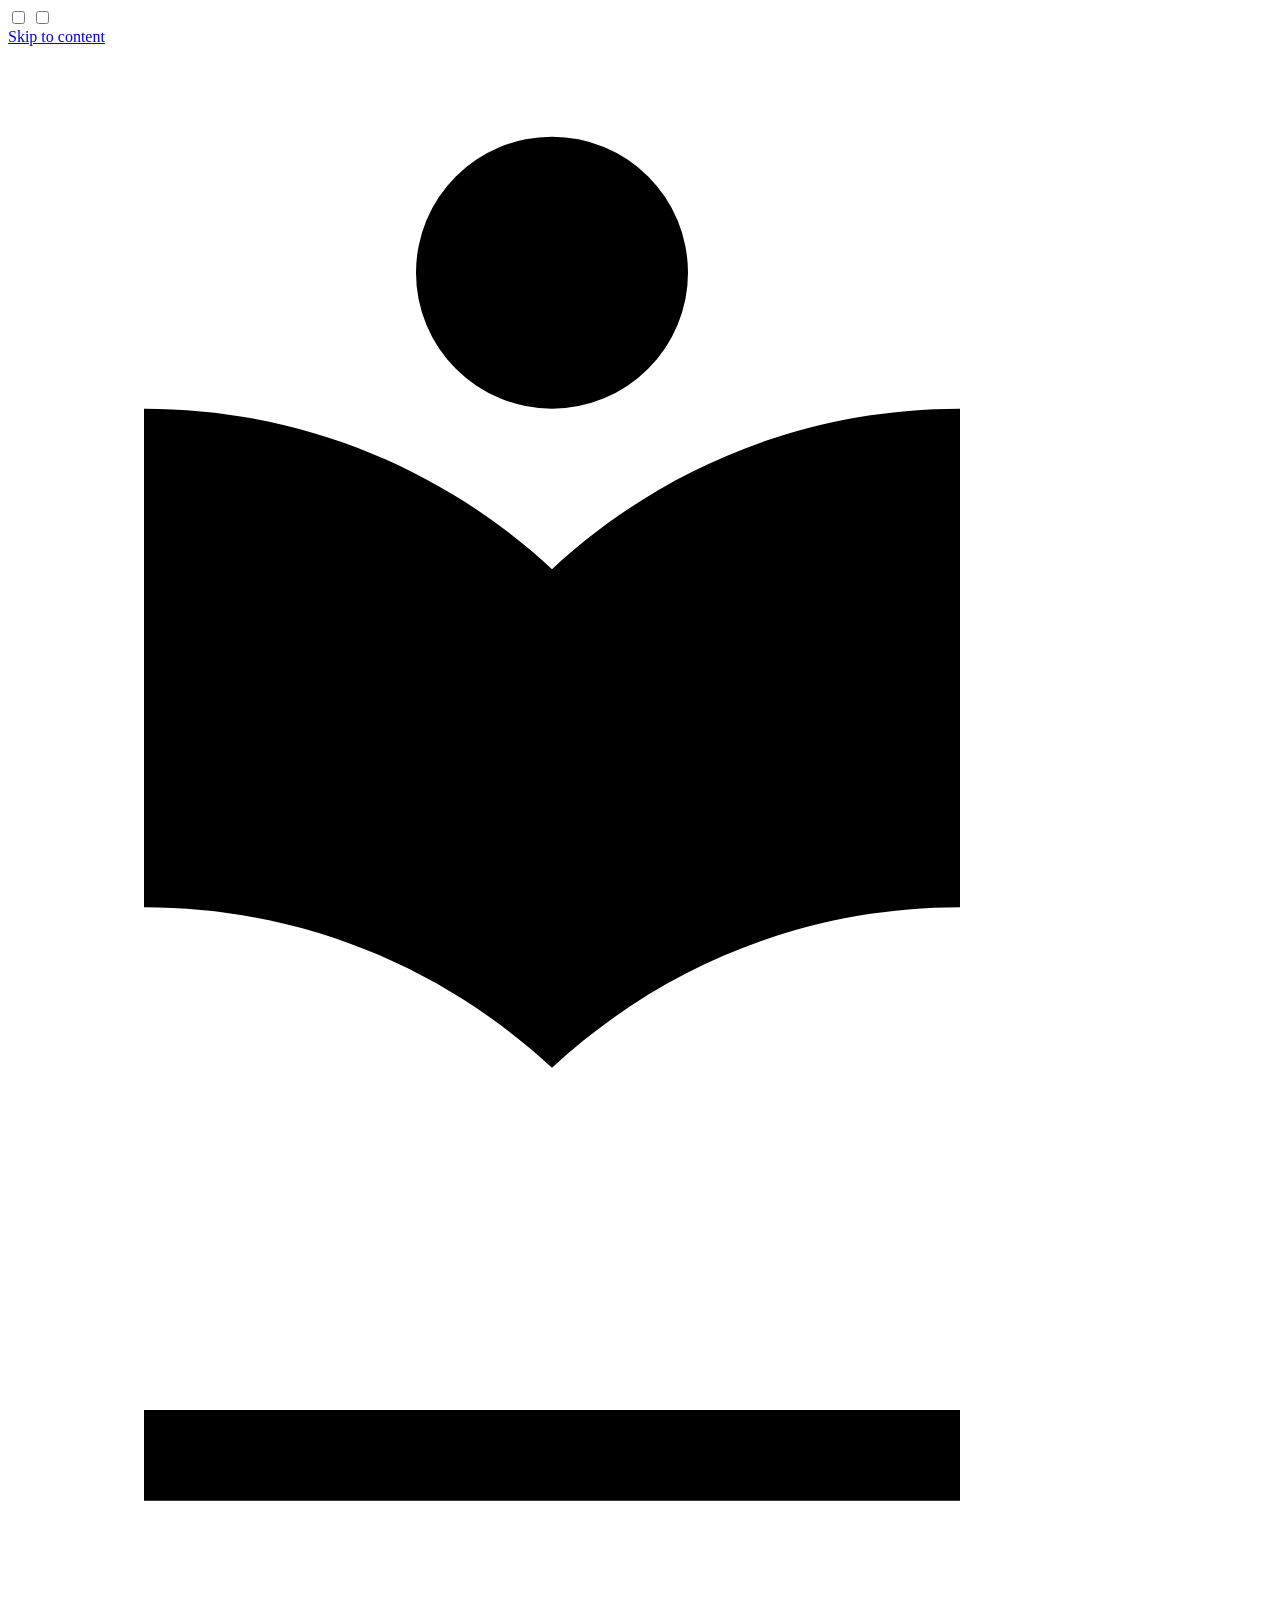
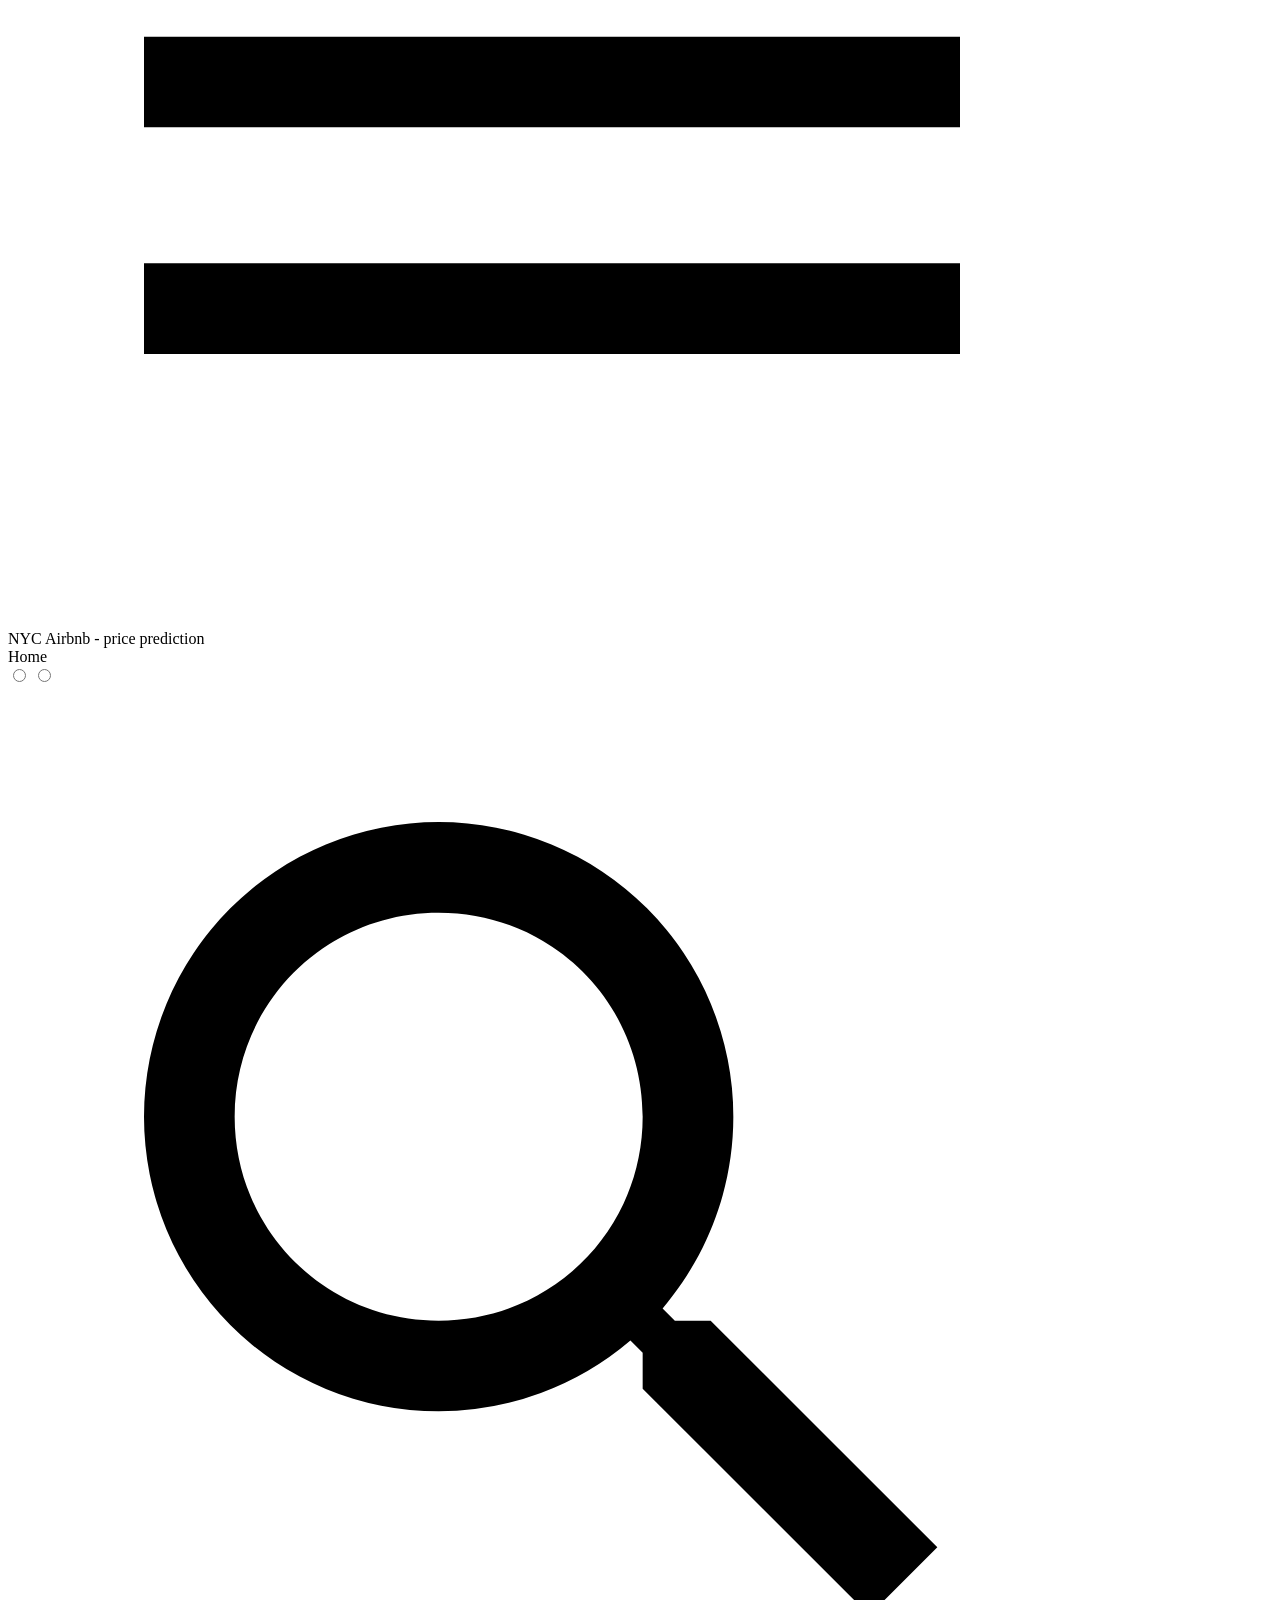
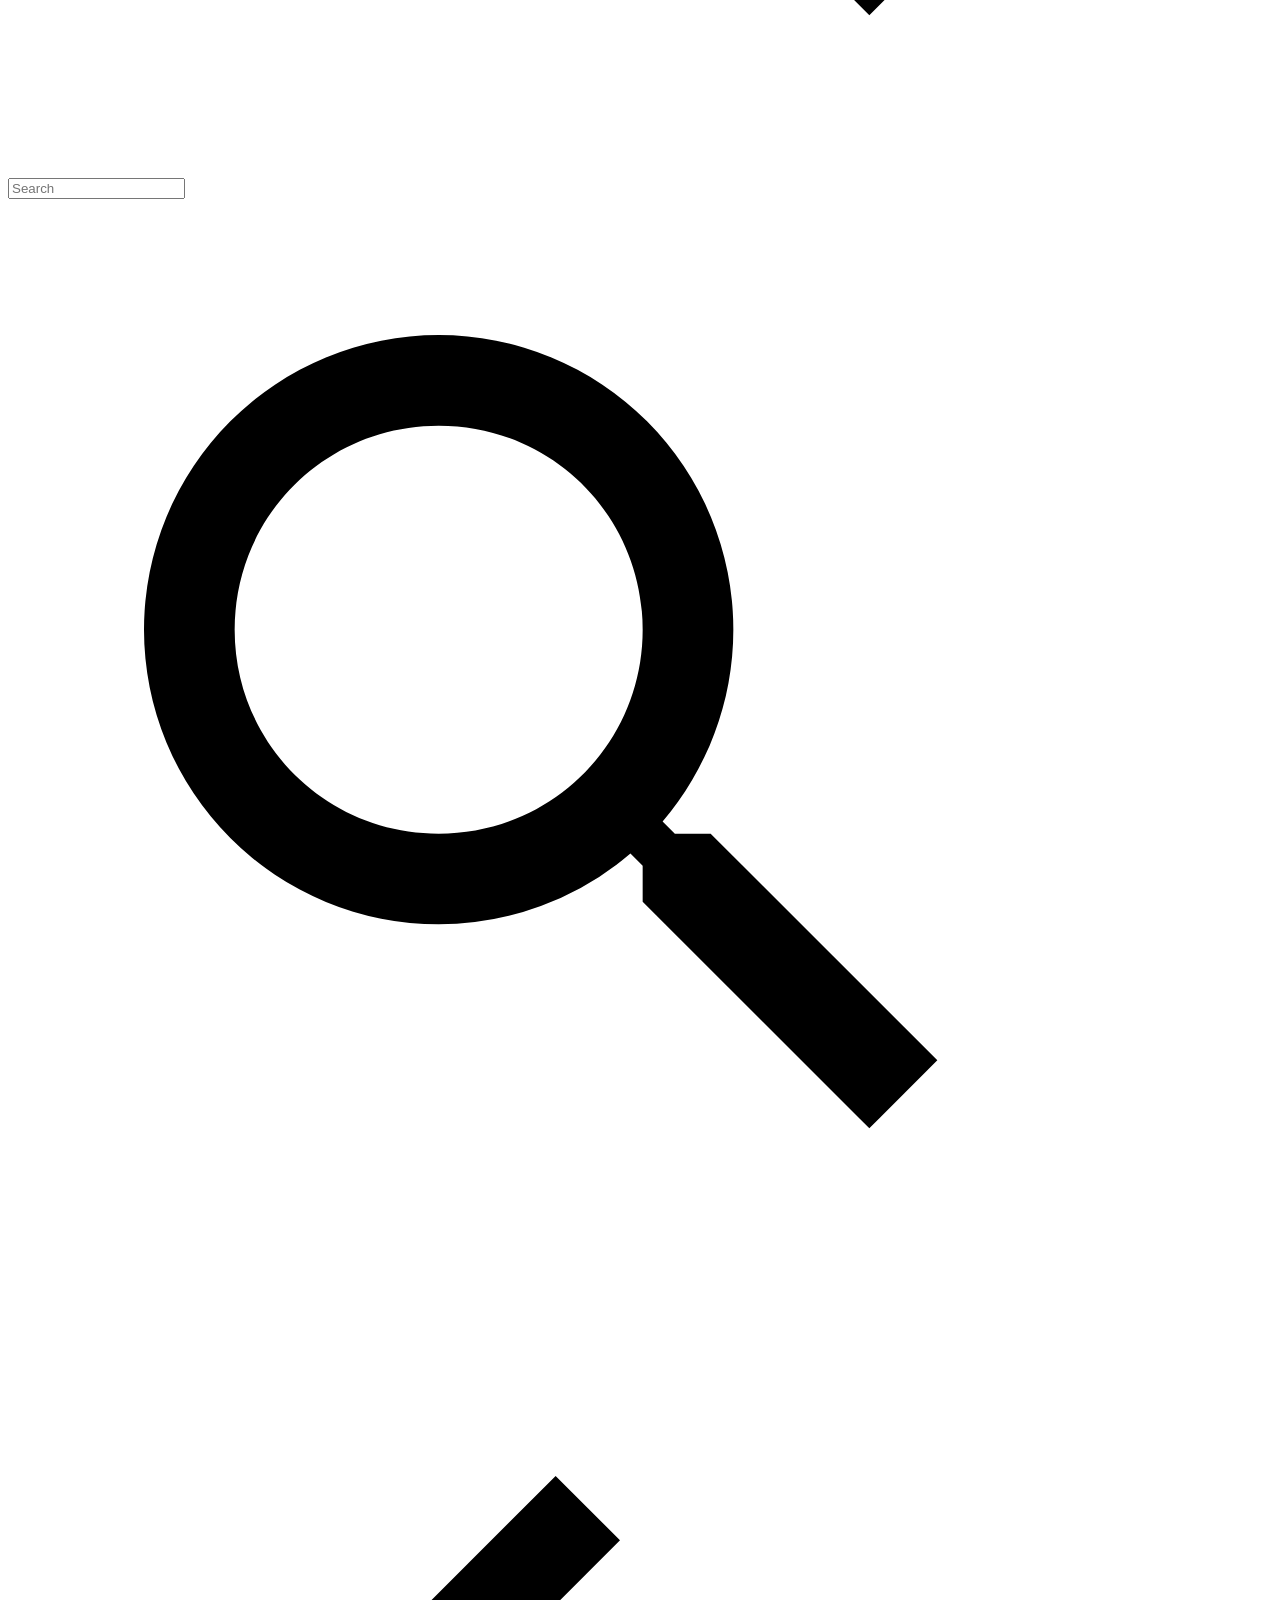
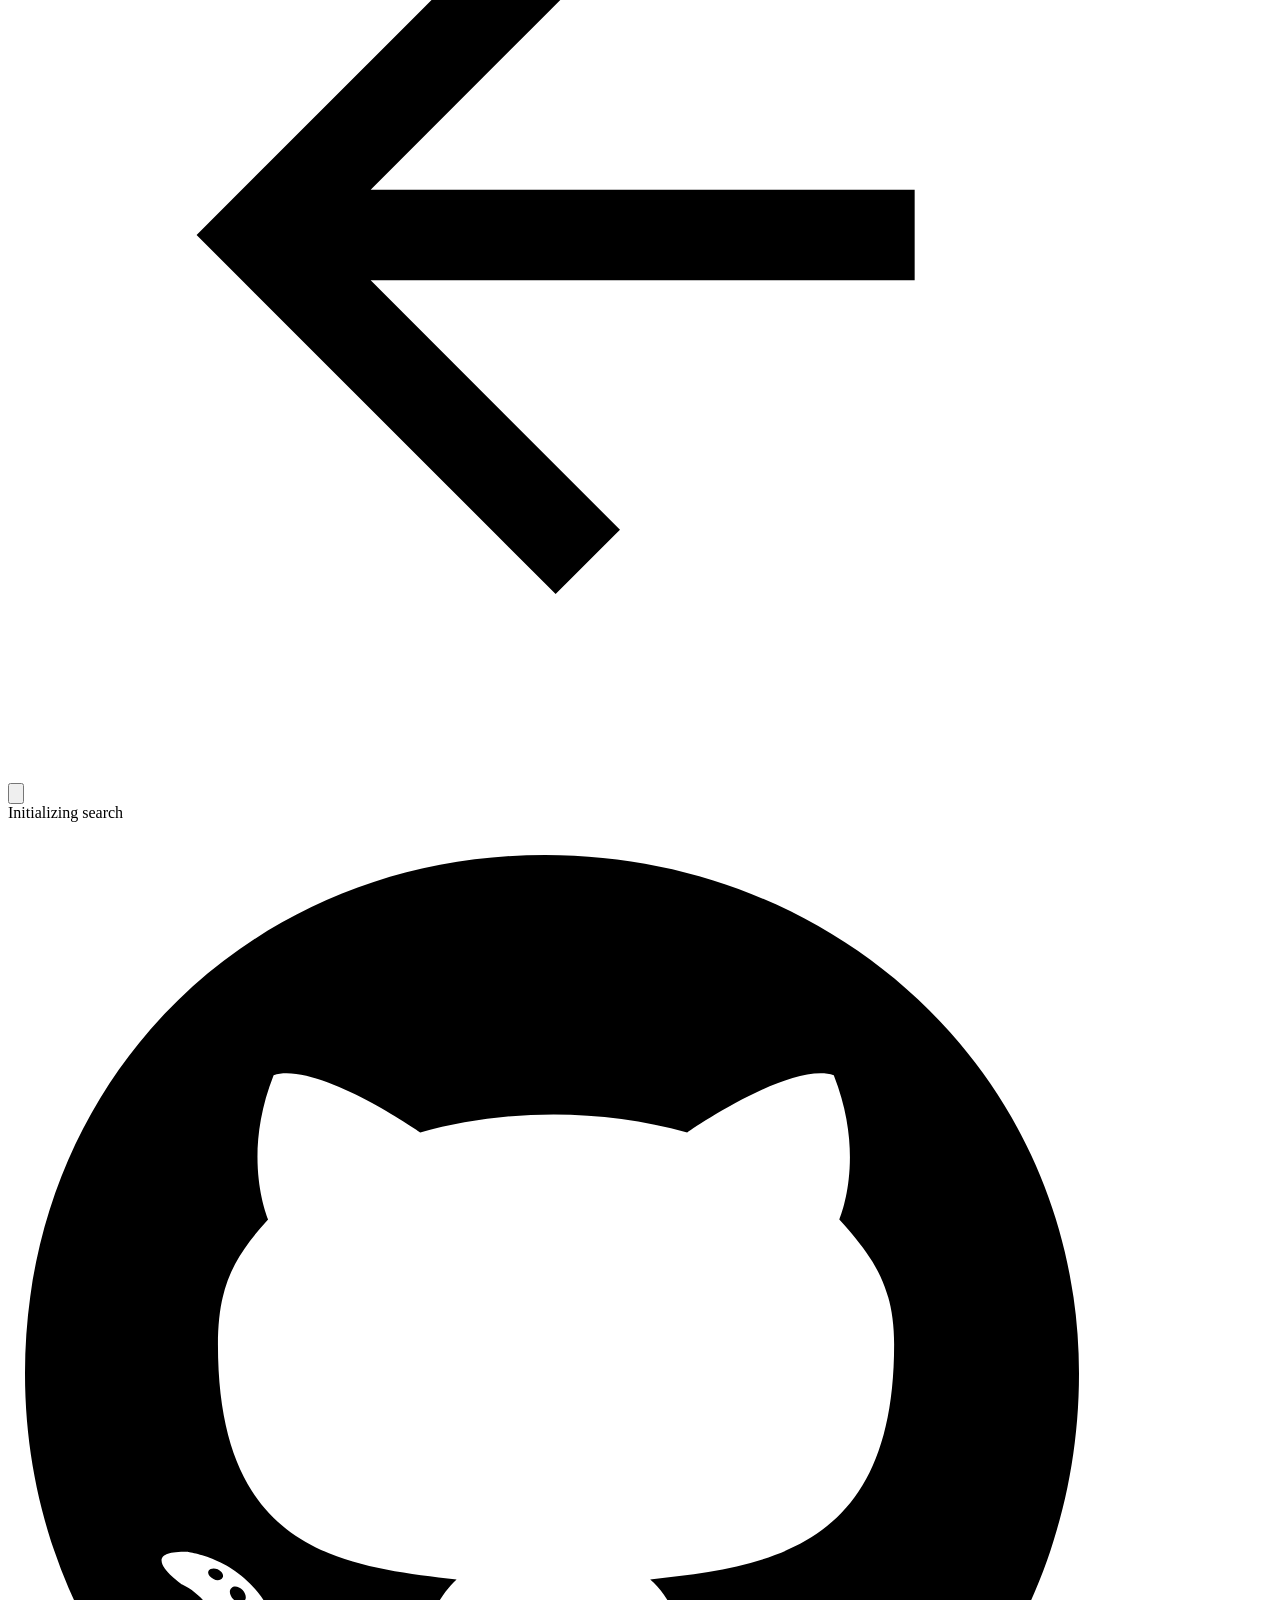
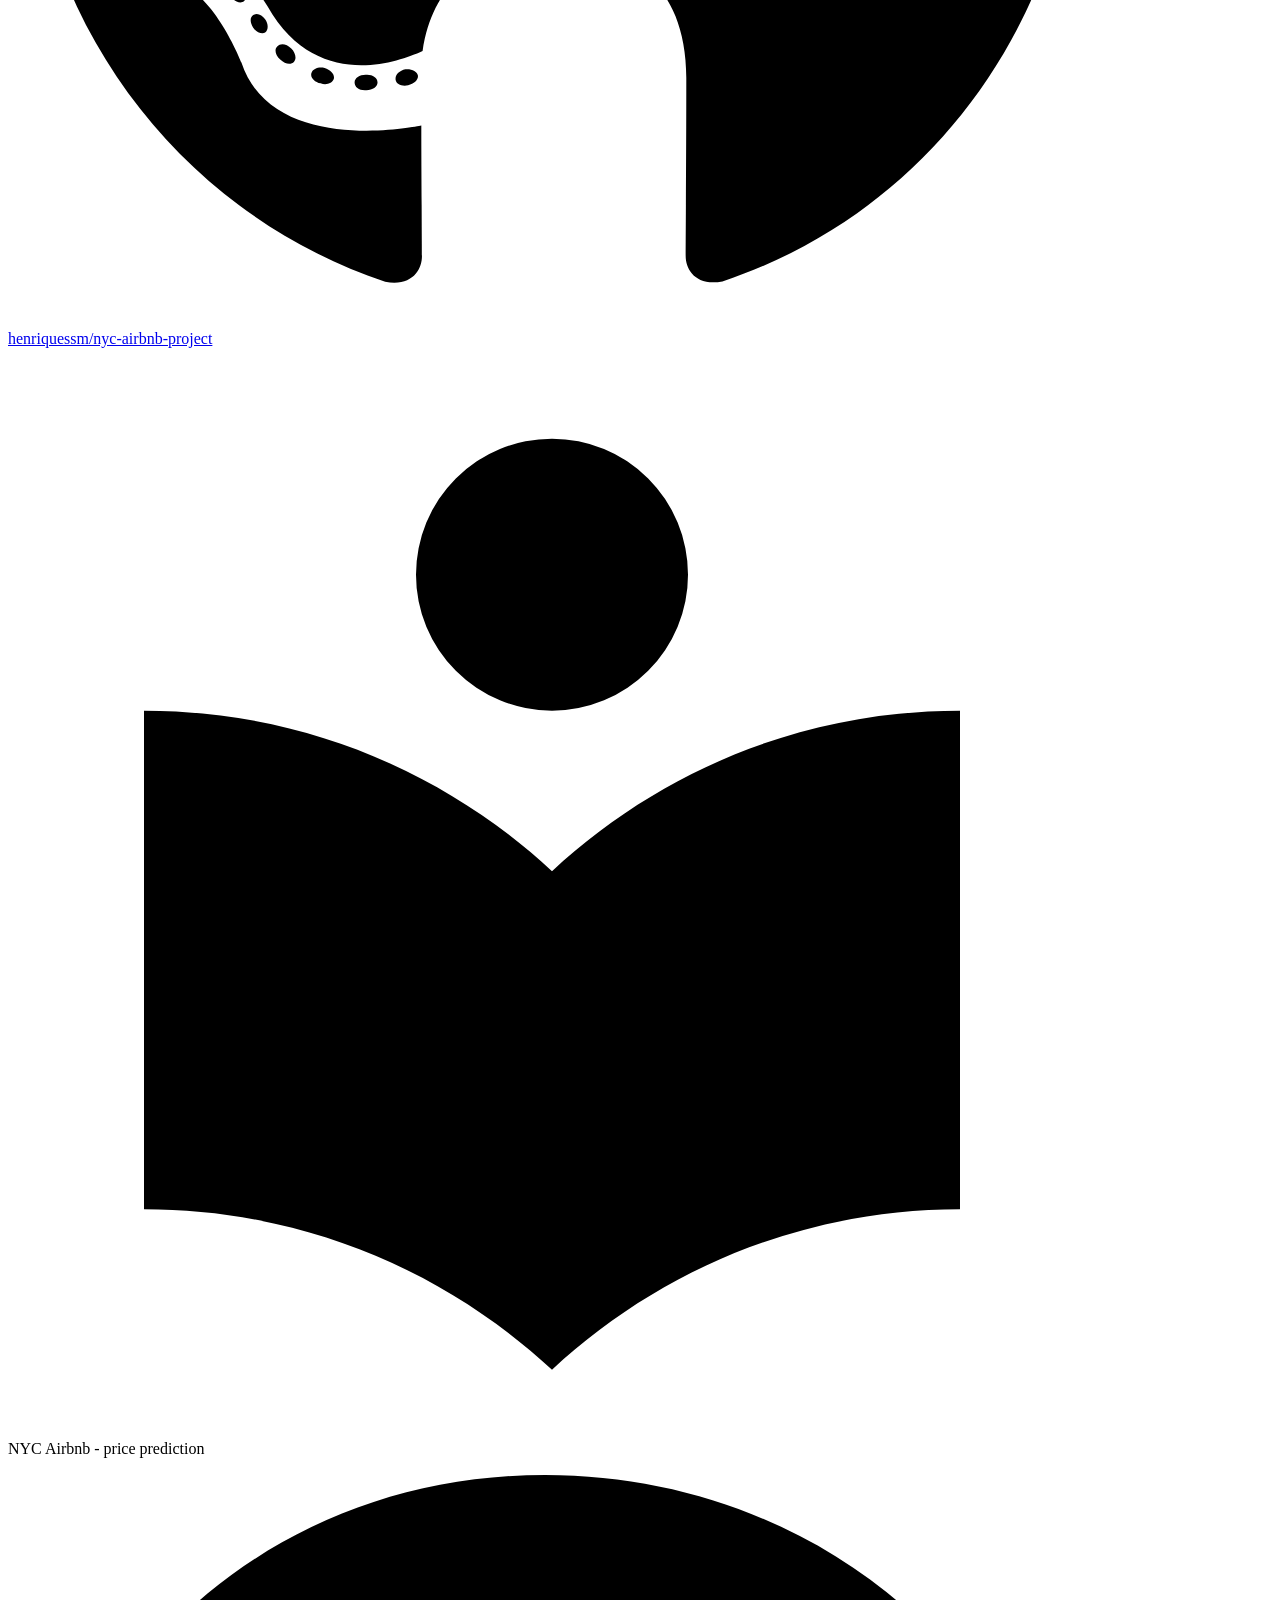
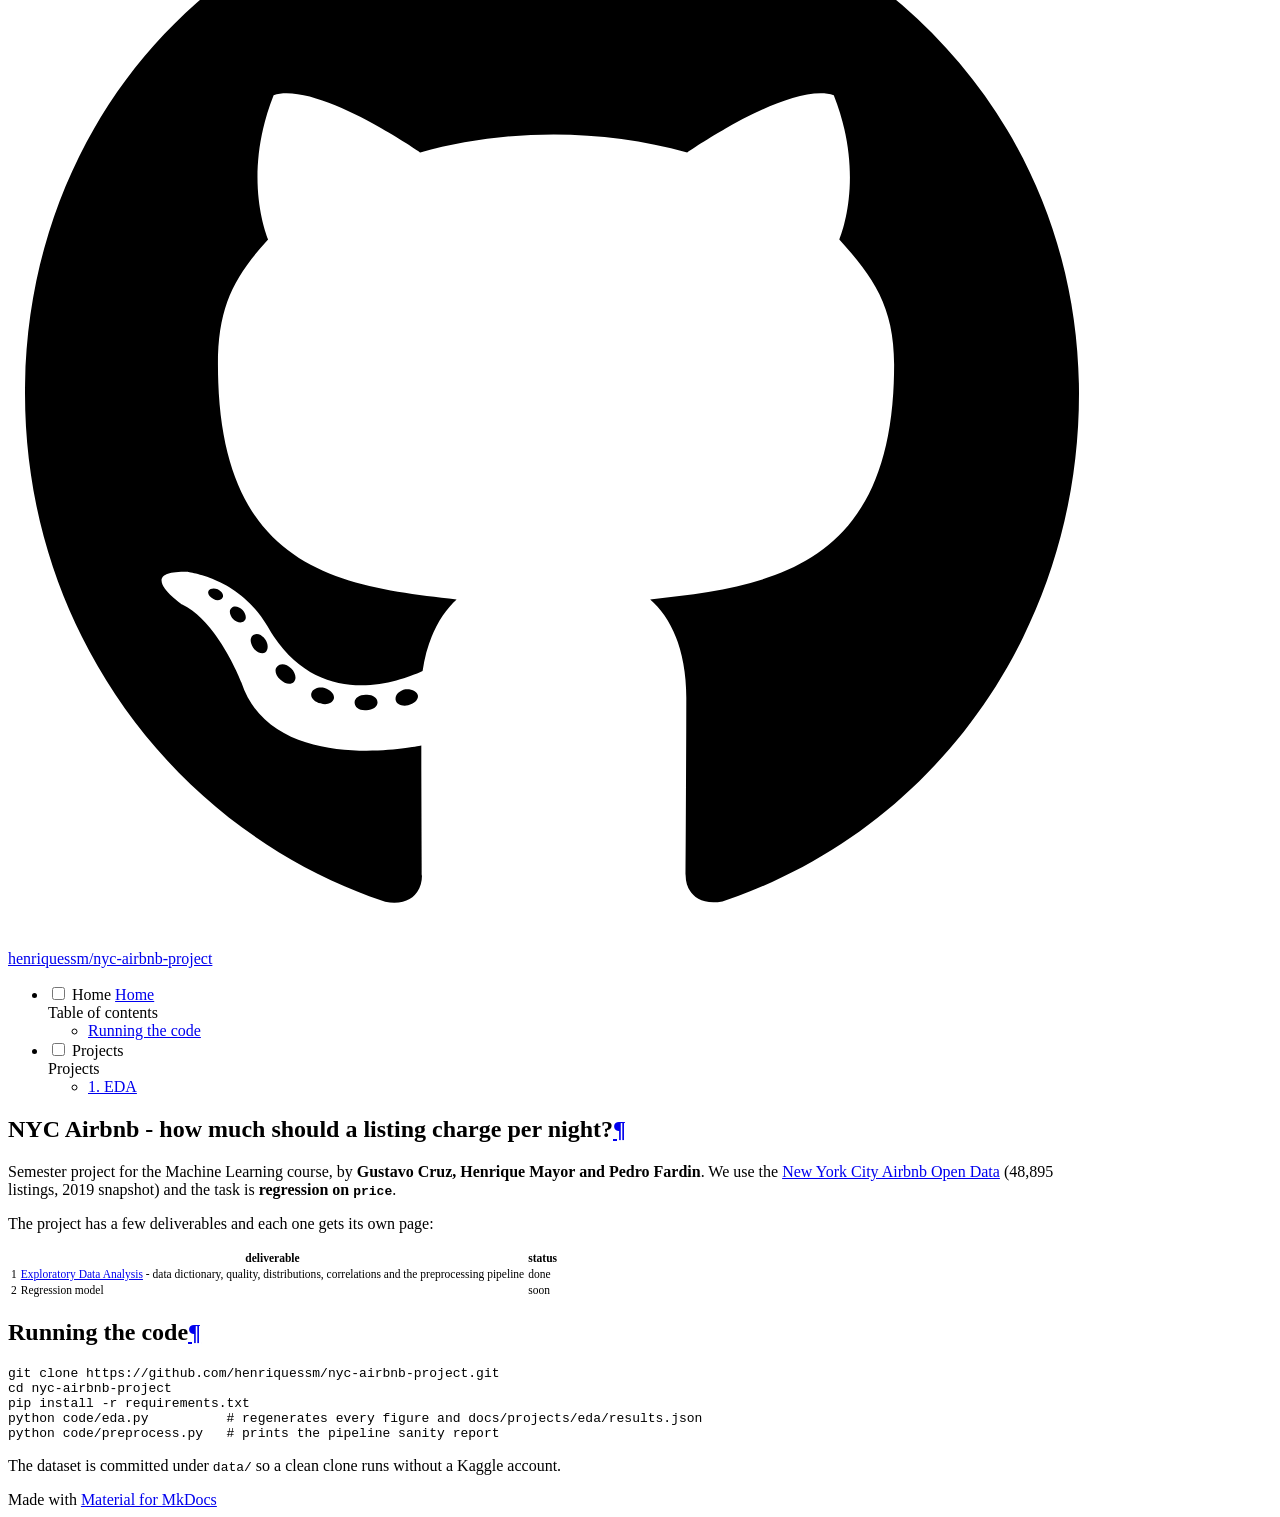
==== index.html @ f9175a34 "Deployed f73dfd1 with MkDocs version: 1.6.1" ====
<!doctype html>
<html lang="en" class="no-js">
  <head>
    
      <meta charset="utf-8">
      <meta name="viewport" content="width=device-width,initial-scale=1">
      
        <meta name="description" content="Machine learning project on the New York City Airbnb Open Data (2019)">
      
      
      
        <link rel="canonical" href="https://henriquessm.github.io/nyc-airbnb-project/">
      
      
      
        <link rel="next" href="projects/eda/">
      
      
        
      
      
      <link rel="icon" href="assets/images/favicon.png">
      <meta name="generator" content="mkdocs-1.6.1, mkdocs-material-9.7.7">
    
    
      
        <title>NYC Airbnb - price prediction</title>
      
    
    
      <link rel="stylesheet" href="assets/stylesheets/main.ec1eaa64.min.css">
      
        
        <link rel="stylesheet" href="assets/stylesheets/palette.ab4e12ef.min.css">
      
      


    
    
      
    
    
      
        
        
        <link rel="preconnect" href="https://fonts.gstatic.com" crossorigin>
        <link rel="stylesheet" href="https://fonts.googleapis.com/css?family=Roboto:300,300i,400,400i,700,700i%7CRoboto+Mono:400,400i,700,700i&display=fallback">
        <style>:root{--md-text-font:"Roboto";--md-code-font:"Roboto Mono"}</style>
      
    
    
      <link rel="stylesheet" href="stylesheets/extra.css">
    
    <script>__md_scope=new URL(".",location),__md_hash=e=>[...e].reduce(((e,_)=>(e<<5)-e+_.charCodeAt(0)),0),__md_get=(e,_=localStorage,t=__md_scope)=>JSON.parse(_.getItem(t.pathname+"."+e)),__md_set=(e,_,t=localStorage,a=__md_scope)=>{try{t.setItem(a.pathname+"."+e,JSON.stringify(_))}catch(e){}}</script>
    
      

    
    
  </head>
  
  
    
    
      
    
    
    
    
    <body dir="ltr" data-md-color-scheme="default" data-md-color-primary="teal" data-md-color-accent="deep-orange">
  
    
    <input class="md-toggle" data-md-toggle="drawer" type="checkbox" id="__drawer" autocomplete="off">
    <input class="md-toggle" data-md-toggle="search" type="checkbox" id="__search" autocomplete="off">
    <label class="md-overlay" for="__drawer"></label>
    <div data-md-component="skip">
      
        
        <a href="#nyc-airbnb-how-much-should-a-listing-charge-per-night" class="md-skip">
          Skip to content
        </a>
      
    </div>
    <div data-md-component="announce">
      
    </div>
    
    
      

  

<header class="md-header md-header--shadow" data-md-component="header">
  <nav class="md-header__inner md-grid" aria-label="Header">
    <a href="." title="NYC Airbnb - price prediction" class="md-header__button md-logo" aria-label="NYC Airbnb - price prediction" data-md-component="logo">
      
  
  <svg xmlns="http://www.w3.org/2000/svg" viewBox="0 0 24 24"><path d="M12 8a3 3 0 0 0 3-3 3 3 0 0 0-3-3 3 3 0 0 0-3 3 3 3 0 0 0 3 3m0 3.54C9.64 9.35 6.5 8 3 8v11c3.5 0 6.64 1.35 9 3.54 2.36-2.19 5.5-3.54 9-3.54V8c-3.5 0-6.64 1.35-9 3.54"/></svg>

    </a>
    <label class="md-header__button md-icon" for="__drawer">
      
      <svg xmlns="http://www.w3.org/2000/svg" viewBox="0 0 24 24"><path d="M3 6h18v2H3zm0 5h18v2H3zm0 5h18v2H3z"/></svg>
    </label>
    <div class="md-header__title" data-md-component="header-title">
      <div class="md-header__ellipsis">
        <div class="md-header__topic">
          <span class="md-ellipsis">
            NYC Airbnb - price prediction
          </span>
        </div>
        <div class="md-header__topic" data-md-component="header-topic">
          <span class="md-ellipsis">
            
              Home
            
          </span>
        </div>
      </div>
    </div>
    
      
        <form class="md-header__option" data-md-component="palette">
  
    
    
    
    <input class="md-option" data-md-color-media="" data-md-color-scheme="default" data-md-color-primary="teal" data-md-color-accent="deep-orange"  aria-label="dark mode"  type="radio" name="__palette" id="__palette_0">
    
      <label class="md-header__button md-icon" title="dark mode" for="__palette_1" hidden>
        <svg xmlns="http://www.w3.org/2000/svg" viewBox="0 0 24 24"><path d="m17.75 4.09-2.53 1.94.91 3.06-2.63-1.81-2.63 1.81.91-3.06-2.53-1.94L12.44 4l1.06-3 1.06 3zm3.5 6.91-1.64 1.25.59 1.98-1.7-1.17-1.7 1.17.59-1.98L15.75 11l2.06-.05L18.5 9l.69 1.95zm-2.28 4.95c.83-.08 1.72 1.1 1.19 1.85-.32.45-.66.87-1.08 1.27C15.17 23 8.84 23 4.94 19.07c-3.91-3.9-3.91-10.24 0-14.14.4-.4.82-.76 1.27-1.08.75-.53 1.93.36 1.85 1.19-.27 2.86.69 5.83 2.89 8.02a9.96 9.96 0 0 0 8.02 2.89m-1.64 2.02a12.08 12.08 0 0 1-7.8-3.47c-2.17-2.19-3.33-5-3.49-7.82-2.81 3.14-2.7 7.96.31 10.98 3.02 3.01 7.84 3.12 10.98.31"/></svg>
      </label>
    
  
    
    
    
    <input class="md-option" data-md-color-media="" data-md-color-scheme="slate" data-md-color-primary="teal" data-md-color-accent="deep-orange"  aria-label="light mode"  type="radio" name="__palette" id="__palette_1">
    
      <label class="md-header__button md-icon" title="light mode" for="__palette_0" hidden>
        <svg xmlns="http://www.w3.org/2000/svg" viewBox="0 0 24 24"><path d="M12 7a5 5 0 0 1 5 5 5 5 0 0 1-5 5 5 5 0 0 1-5-5 5 5 0 0 1 5-5m0 2a3 3 0 0 0-3 3 3 3 0 0 0 3 3 3 3 0 0 0 3-3 3 3 0 0 0-3-3m0-7 2.39 3.42C13.65 5.15 12.84 5 12 5s-1.65.15-2.39.42zM3.34 7l4.16-.35A7.2 7.2 0 0 0 5.94 8.5c-.44.74-.69 1.5-.83 2.29zm.02 10 1.76-3.77a7.131 7.131 0 0 0 2.38 4.14zM20.65 7l-1.77 3.79a7.02 7.02 0 0 0-2.38-4.15zm-.01 10-4.14.36c.59-.51 1.12-1.14 1.54-1.86.42-.73.69-1.5.83-2.29zM12 22l-2.41-3.44c.74.27 1.55.44 2.41.44.82 0 1.63-.17 2.37-.44z"/></svg>
      </label>
    
  
</form>
      
    
    
      <script>var palette=__md_get("__palette");if(palette&&palette.color){if("(prefers-color-scheme)"===palette.color.media){var media=matchMedia("(prefers-color-scheme: light)"),input=document.querySelector(media.matches?"[data-md-color-media='(prefers-color-scheme: light)']":"[data-md-color-media='(prefers-color-scheme: dark)']");palette.color.media=input.getAttribute("data-md-color-media"),palette.color.scheme=input.getAttribute("data-md-color-scheme"),palette.color.primary=input.getAttribute("data-md-color-primary"),palette.color.accent=input.getAttribute("data-md-color-accent")}for(var[key,value]of Object.entries(palette.color))document.body.setAttribute("data-md-color-"+key,value)}</script>
    
    
    
      
      
        <label class="md-header__button md-icon" for="__search">
          
          <svg xmlns="http://www.w3.org/2000/svg" viewBox="0 0 24 24"><path d="M9.5 3A6.5 6.5 0 0 1 16 9.5c0 1.61-.59 3.09-1.56 4.23l.27.27h.79l5 5-1.5 1.5-5-5v-.79l-.27-.27A6.52 6.52 0 0 1 9.5 16 6.5 6.5 0 0 1 3 9.5 6.5 6.5 0 0 1 9.5 3m0 2C7 5 5 7 5 9.5S7 14 9.5 14 14 12 14 9.5 12 5 9.5 5"/></svg>
        </label>
        <div class="md-search" data-md-component="search" role="dialog">
  <label class="md-search__overlay" for="__search"></label>
  <div class="md-search__inner" role="search">
    <form class="md-search__form" name="search">
      <input type="text" class="md-search__input" name="query" aria-label="Search" placeholder="Search" autocapitalize="off" autocorrect="off" autocomplete="off" spellcheck="false" data-md-component="search-query" required>
      <label class="md-search__icon md-icon" for="__search">
        
        <svg xmlns="http://www.w3.org/2000/svg" viewBox="0 0 24 24"><path d="M9.5 3A6.5 6.5 0 0 1 16 9.5c0 1.61-.59 3.09-1.56 4.23l.27.27h.79l5 5-1.5 1.5-5-5v-.79l-.27-.27A6.52 6.52 0 0 1 9.5 16 6.5 6.5 0 0 1 3 9.5 6.5 6.5 0 0 1 9.5 3m0 2C7 5 5 7 5 9.5S7 14 9.5 14 14 12 14 9.5 12 5 9.5 5"/></svg>
        
        <svg xmlns="http://www.w3.org/2000/svg" viewBox="0 0 24 24"><path d="M20 11v2H8l5.5 5.5-1.42 1.42L4.16 12l7.92-7.92L13.5 5.5 8 11z"/></svg>
      </label>
      <nav class="md-search__options" aria-label="Search">
        
        <button type="reset" class="md-search__icon md-icon" title="Clear" aria-label="Clear" tabindex="-1">
          
          <svg xmlns="http://www.w3.org/2000/svg" viewBox="0 0 24 24"><path d="M19 6.41 17.59 5 12 10.59 6.41 5 5 6.41 10.59 12 5 17.59 6.41 19 12 13.41 17.59 19 19 17.59 13.41 12z"/></svg>
        </button>
      </nav>
      
    </form>
    <div class="md-search__output">
      <div class="md-search__scrollwrap" tabindex="0" data-md-scrollfix>
        <div class="md-search-result" data-md-component="search-result">
          <div class="md-search-result__meta">
            Initializing search
          </div>
          <ol class="md-search-result__list" role="presentation"></ol>
        </div>
      </div>
    </div>
  </div>
</div>
      
    
    
      <div class="md-header__source">
        <a href="https://github.com/henriquessm/nyc-airbnb-project" title="Go to repository" class="md-source" data-md-component="source">
  <div class="md-source__icon md-icon">
    
    <svg xmlns="http://www.w3.org/2000/svg" viewBox="0 0 512 512"><!--! Font Awesome Free 7.1.0 by @fontawesome - https://fontawesome.com License - https://fontawesome.com/license/free (Icons: CC BY 4.0, Fonts: SIL OFL 1.1, Code: MIT License) Copyright 2025 Fonticons, Inc.--><path d="M173.9 397.4c0 2-2.3 3.6-5.2 3.6-3.3.3-5.6-1.3-5.6-3.6 0-2 2.3-3.6 5.2-3.6 3-.3 5.6 1.3 5.6 3.6m-31.1-4.5c-.7 2 1.3 4.3 4.3 4.9 2.6 1 5.6 0 6.2-2s-1.3-4.3-4.3-5.2c-2.6-.7-5.5.3-6.2 2.3m44.2-1.7c-2.9.7-4.9 2.6-4.6 4.9.3 2 2.9 3.3 5.9 2.6 2.9-.7 4.9-2.6 4.6-4.6-.3-1.9-3-3.2-5.9-2.9M252.8 8C114.1 8 8 113.3 8 252c0 110.9 69.8 205.8 169.5 239.2 12.8 2.3 17.3-5.6 17.3-12.1 0-6.2-.3-40.4-.3-61.4 0 0-70 15-84.7-29.8 0 0-11.4-29.1-27.8-36.6 0 0-22.9-15.7 1.6-15.4 0 0 24.9 2 38.6 25.8 21.9 38.6 58.6 27.5 72.9 20.9 2.3-16 8.8-27.1 16-33.7-55.9-6.2-112.3-14.3-112.3-110.5 0-27.5 7.6-41.3 23.6-58.9-2.6-6.5-11.1-33.3 2.6-67.9 20.9-6.5 69 27 69 27 20-5.6 41.5-8.5 62.8-8.5s42.8 2.9 62.8 8.5c0 0 48.1-33.6 69-27 13.7 34.7 5.2 61.4 2.6 67.9 16 17.7 25.8 31.5 25.8 58.9 0 96.5-58.9 104.2-114.8 110.5 9.2 7.9 17 22.9 17 46.4 0 33.7-.3 75.4-.3 83.6 0 6.5 4.6 14.4 17.3 12.1C436.2 457.8 504 362.9 504 252 504 113.3 391.5 8 252.8 8M105.2 352.9c-1.3 1-1 3.3.7 5.2 1.6 1.6 3.9 2.3 5.2 1 1.3-1 1-3.3-.7-5.2-1.6-1.6-3.9-2.3-5.2-1m-10.8-8.1c-.7 1.3.3 2.9 2.3 3.9 1.6 1 3.6.7 4.3-.7.7-1.3-.3-2.9-2.3-3.9-2-.6-3.6-.3-4.3.7m32.4 35.6c-1.6 1.3-1 4.3 1.3 6.2 2.3 2.3 5.2 2.6 6.5 1 1.3-1.3.7-4.3-1.3-6.2-2.2-2.3-5.2-2.6-6.5-1m-11.4-14.7c-1.6 1-1.6 3.6 0 5.9s4.3 3.3 5.6 2.3c1.6-1.3 1.6-3.9 0-6.2-1.4-2.3-4-3.3-5.6-2"/></svg>
  </div>
  <div class="md-source__repository">
    henriquessm/nyc-airbnb-project
  </div>
</a>
      </div>
    
  </nav>
  
</header>
    
    <div class="md-container" data-md-component="container">
      
      
        
          
        
      
      <main class="md-main" data-md-component="main">
        <div class="md-main__inner md-grid">
          
            
              
              <div class="md-sidebar md-sidebar--primary" data-md-component="sidebar" data-md-type="navigation" >
                <div class="md-sidebar__scrollwrap">
                  <div class="md-sidebar__inner">
                    



  

<nav class="md-nav md-nav--primary md-nav--integrated" aria-label="Navigation" data-md-level="0">
  <label class="md-nav__title" for="__drawer">
    <a href="." title="NYC Airbnb - price prediction" class="md-nav__button md-logo" aria-label="NYC Airbnb - price prediction" data-md-component="logo">
      
  
  <svg xmlns="http://www.w3.org/2000/svg" viewBox="0 0 24 24"><path d="M12 8a3 3 0 0 0 3-3 3 3 0 0 0-3-3 3 3 0 0 0-3 3 3 3 0 0 0 3 3m0 3.54C9.64 9.35 6.5 8 3 8v11c3.5 0 6.64 1.35 9 3.54 2.36-2.19 5.5-3.54 9-3.54V8c-3.5 0-6.64 1.35-9 3.54"/></svg>

    </a>
    NYC Airbnb - price prediction
  </label>
  
    <div class="md-nav__source">
      <a href="https://github.com/henriquessm/nyc-airbnb-project" title="Go to repository" class="md-source" data-md-component="source">
  <div class="md-source__icon md-icon">
    
    <svg xmlns="http://www.w3.org/2000/svg" viewBox="0 0 512 512"><!--! Font Awesome Free 7.1.0 by @fontawesome - https://fontawesome.com License - https://fontawesome.com/license/free (Icons: CC BY 4.0, Fonts: SIL OFL 1.1, Code: MIT License) Copyright 2025 Fonticons, Inc.--><path d="M173.9 397.4c0 2-2.3 3.6-5.2 3.6-3.3.3-5.6-1.3-5.6-3.6 0-2 2.3-3.6 5.2-3.6 3-.3 5.6 1.3 5.6 3.6m-31.1-4.5c-.7 2 1.3 4.3 4.3 4.9 2.6 1 5.6 0 6.2-2s-1.3-4.3-4.3-5.2c-2.6-.7-5.5.3-6.2 2.3m44.2-1.7c-2.9.7-4.9 2.6-4.6 4.9.3 2 2.9 3.3 5.9 2.6 2.9-.7 4.9-2.6 4.6-4.6-.3-1.9-3-3.2-5.9-2.9M252.8 8C114.1 8 8 113.3 8 252c0 110.9 69.8 205.8 169.5 239.2 12.8 2.3 17.3-5.6 17.3-12.1 0-6.2-.3-40.4-.3-61.4 0 0-70 15-84.7-29.8 0 0-11.4-29.1-27.8-36.6 0 0-22.9-15.7 1.6-15.4 0 0 24.9 2 38.6 25.8 21.9 38.6 58.6 27.5 72.9 20.9 2.3-16 8.8-27.1 16-33.7-55.9-6.2-112.3-14.3-112.3-110.5 0-27.5 7.6-41.3 23.6-58.9-2.6-6.5-11.1-33.3 2.6-67.9 20.9-6.5 69 27 69 27 20-5.6 41.5-8.5 62.8-8.5s42.8 2.9 62.8 8.5c0 0 48.1-33.6 69-27 13.7 34.7 5.2 61.4 2.6 67.9 16 17.7 25.8 31.5 25.8 58.9 0 96.5-58.9 104.2-114.8 110.5 9.2 7.9 17 22.9 17 46.4 0 33.7-.3 75.4-.3 83.6 0 6.5 4.6 14.4 17.3 12.1C436.2 457.8 504 362.9 504 252 504 113.3 391.5 8 252.8 8M105.2 352.9c-1.3 1-1 3.3.7 5.2 1.6 1.6 3.9 2.3 5.2 1 1.3-1 1-3.3-.7-5.2-1.6-1.6-3.9-2.3-5.2-1m-10.8-8.1c-.7 1.3.3 2.9 2.3 3.9 1.6 1 3.6.7 4.3-.7.7-1.3-.3-2.9-2.3-3.9-2-.6-3.6-.3-4.3.7m32.4 35.6c-1.6 1.3-1 4.3 1.3 6.2 2.3 2.3 5.2 2.6 6.5 1 1.3-1.3.7-4.3-1.3-6.2-2.2-2.3-5.2-2.6-6.5-1m-11.4-14.7c-1.6 1-1.6 3.6 0 5.9s4.3 3.3 5.6 2.3c1.6-1.3 1.6-3.9 0-6.2-1.4-2.3-4-3.3-5.6-2"/></svg>
  </div>
  <div class="md-source__repository">
    henriquessm/nyc-airbnb-project
  </div>
</a>
    </div>
  
  <ul class="md-nav__list" data-md-scrollfix>
    
      
      
  
  
    
  
  
  
    <li class="md-nav__item md-nav__item--active">
      
      <input class="md-nav__toggle md-toggle" type="checkbox" id="__toc">
      
      
        
      
      
        <label class="md-nav__link md-nav__link--active" for="__toc">
          
  
  
  <span class="md-ellipsis">
    
  
    Home
  

    
  </span>
  
  

          <span class="md-nav__icon md-icon"></span>
        </label>
      
      <a href="." class="md-nav__link md-nav__link--active">
        
  
  
  <span class="md-ellipsis">
    
  
    Home
  

    
  </span>
  
  

      </a>
      
        

<nav class="md-nav md-nav--secondary" aria-label="Table of contents">
  
  
  
    
  
  
    <label class="md-nav__title" for="__toc">
      <span class="md-nav__icon md-icon"></span>
      Table of contents
    </label>
    <ul class="md-nav__list" data-md-component="toc" data-md-scrollfix>
      
        <li class="md-nav__item">
  <a href="#running-the-code" class="md-nav__link">
    <span class="md-ellipsis">
      
        Running the code
      
    </span>
  </a>
  
</li>
      
    </ul>
  
</nav>
      
    </li>
  

    
      
      
  
  
  
  
    
    
    
    
      
        
        
      
    
    
    <li class="md-nav__item md-nav__item--section md-nav__item--nested">
      
        
        
        <input class="md-nav__toggle md-toggle " type="checkbox" id="__nav_2" >
        
          
          <label class="md-nav__link" for="__nav_2" id="__nav_2_label" tabindex="">
            
  
  
  <span class="md-ellipsis">
    
  
    Projects
  

    
  </span>
  
  

            <span class="md-nav__icon md-icon"></span>
          </label>
        
        <nav class="md-nav" data-md-level="1" aria-labelledby="__nav_2_label" aria-expanded="false">
          <label class="md-nav__title" for="__nav_2">
            <span class="md-nav__icon md-icon"></span>
            
  
    Projects
  

          </label>
          <ul class="md-nav__list" data-md-scrollfix>
            
              
                
  
  
  
  
    <li class="md-nav__item">
      <a href="projects/eda/" class="md-nav__link">
        
  
  
  <span class="md-ellipsis">
    
  
    1. EDA
  

    
  </span>
  
  

      </a>
    </li>
  

              
            
          </ul>
        </nav>
      
    </li>
  

    
  </ul>
</nav>
                  </div>
                </div>
              </div>
            
            
          
          
            <div class="md-content" data-md-component="content">
              
              <article class="md-content__inner md-typeset">
                
                  


  
  


<h1 id="nyc-airbnb-how-much-should-a-listing-charge-per-night">NYC Airbnb - how much should a listing charge per night?<a class="headerlink" href="#nyc-airbnb-how-much-should-a-listing-charge-per-night" title="Permanent link">&para;</a></h1>
<p>Semester project for the Machine Learning course, by <strong>Gustavo Cruz, Henrique Mayor and Pedro Fardin</strong>. We use the <a href="https://www.kaggle.com/datasets/dgomonov/new-york-city-airbnb-open-data">New York City Airbnb Open Data</a> (48,895 listings, 2019 snapshot) and the task is <strong>regression on <code>price</code></strong>.</p>
<p>The project has a few deliverables and each one gets its own page:</p>
<table>
<thead>
<tr>
<th></th>
<th>deliverable</th>
<th>status</th>
</tr>
</thead>
<tbody>
<tr>
<td>1</td>
<td><a href="projects/eda/">Exploratory Data Analysis</a> - data dictionary, quality, distributions, correlations and the preprocessing pipeline</td>
<td>done</td>
</tr>
<tr>
<td>2</td>
<td>Regression model</td>
<td>soon</td>
</tr>
</tbody>
</table>
<h2 id="running-the-code">Running the code<a class="headerlink" href="#running-the-code" title="Permanent link">&para;</a></h2>
<div class="highlight"><pre><span></span><code>git<span class="w"> </span>clone<span class="w"> </span>https://github.com/henriquessm/nyc-airbnb-project.git
<span class="nb">cd</span><span class="w"> </span>nyc-airbnb-project
pip<span class="w"> </span>install<span class="w"> </span>-r<span class="w"> </span>requirements.txt
python<span class="w"> </span>code/eda.py<span class="w">          </span><span class="c1"># regenerates every figure and docs/projects/eda/results.json</span>
python<span class="w"> </span>code/preprocess.py<span class="w">   </span><span class="c1"># prints the pipeline sanity report</span>
</code></pre></div>
<p>The dataset is committed under <code>data/</code> so a clean clone runs without a Kaggle account.</p>












                
              </article>
            </div>
          
          
<script>var target=document.getElementById(location.hash.slice(1));target&&target.name&&(target.checked=target.name.startsWith("__tabbed_"))</script>
        </div>
        
          <button type="button" class="md-top md-icon" data-md-component="top" hidden>
  
  <svg xmlns="http://www.w3.org/2000/svg" viewBox="0 0 24 24"><path d="M13 20h-2V8l-5.5 5.5-1.42-1.42L12 4.16l7.92 7.92-1.42 1.42L13 8z"/></svg>
  Back to top
</button>
        
      </main>
      
        <footer class="md-footer">
  
  <div class="md-footer-meta md-typeset">
    <div class="md-footer-meta__inner md-grid">
      <div class="md-copyright">
  
  
    Made with
    <a href="https://squidfunk.github.io/mkdocs-material/" target="_blank" rel="noopener">
      Material for MkDocs
    </a>
  
</div>
      
    </div>
  </div>
</footer>
      
    </div>
    <div class="md-dialog" data-md-component="dialog">
      <div class="md-dialog__inner md-typeset"></div>
    </div>
    
    
    
      
      
      <script id="__config" type="application/json">{"annotate": null, "base": ".", "features": ["navigation.sections", "navigation.top", "toc.integrate", "content.code.copy"], "search": "assets/javascripts/workers/search.2c215733.min.js", "tags": null, "translations": {"clipboard.copied": "Copied to clipboard", "clipboard.copy": "Copy to clipboard", "search.result.more.one": "1 more on this page", "search.result.more.other": "# more on this page", "search.result.none": "No matching documents", "search.result.one": "1 matching document", "search.result.other": "# matching documents", "search.result.placeholder": "Type to start searching", "search.result.term.missing": "Missing", "select.version": "Select version"}, "version": null}</script>
    
    
      <script src="assets/javascripts/bundle.d7400e89.min.js"></script>
      
    
  </body>
</html>
---- assets/stylesheets/main.ec1eaa64.min.css ----
@charset "UTF-8";html{-webkit-text-size-adjust:none;-moz-text-size-adjust:none;text-size-adjust:none;box-sizing:border-box}*,:after,:before{box-sizing:inherit}@media (prefers-reduced-motion){*,:after,:before{transition:none!important}}body{margin:0}a,button,input,label{-webkit-tap-highlight-color:transparent}a{color:inherit;text-decoration:none}hr{border:0;box-sizing:initial;display:block;height:.05rem;overflow:visible;padding:0}small{font-size:80%}sub,sup{line-height:1em}img{border-style:none}table{border-collapse:initial;border-spacing:0}td,th{font-weight:400;vertical-align:top}button{background:#0000;border:0;font-family:inherit;font-size:inherit;margin:0;padding:0}input{border:0;outline:none}:root{--md-primary-fg-color:#4051b5;--md-primary-fg-color--light:#5d6cc0;--md-primary-fg-color--dark:#303fa1;--md-primary-bg-color:#fff;--md-primary-bg-color--light:#ffffffb3;--md-accent-fg-color:#526cfe;--md-accent-fg-color--transparent:#526cfe1a;--md-accent-bg-color:#fff;--md-accent-bg-color--light:#ffffffb3}[data-md-color-scheme=default]{color-scheme:light}[data-md-color-scheme=default] img[src$="#gh-dark-mode-only"],[data-md-color-scheme=default] img[src$="#only-dark"]{display:none}:root,[data-md-color-scheme=default]{--md-hue:225deg;--md-default-fg-color:#000000de;--md-default-fg-color--light:#0000008a;--md-default-fg-color--lighter:#00000052;--md-default-fg-color--lightest:#00000012;--md-default-bg-color:#fff;--md-default-bg-color--light:#ffffffb3;--md-default-bg-color--lighter:#ffffff4d;--md-default-bg-color--lightest:#ffffff1f;--md-code-fg-color:#36464e;--md-code-bg-color:#f5f5f5;--md-code-bg-color--light:#f5f5f5b3;--md-code-bg-color--lighter:#f5f5f54d;--md-code-hl-color:#4287ff;--md-code-hl-color--light:#4287ff1a;--md-code-hl-number-color:#d52a2a;--md-code-hl-special-color:#db1457;--md-code-hl-function-color:#a846b9;--md-code-hl-constant-color:#6e59d9;--md-code-hl-keyword-color:#3f6ec6;--md-code-hl-string-color:#1c7d4d;--md-code-hl-name-color:var(--md-code-fg-color);--md-code-hl-operator-color:var(--md-default-fg-color--light);--md-code-hl-punctuation-color:var(--md-default-fg-color--light);--md-code-hl-comment-color:var(--md-default-fg-color--light);--md-code-hl-generic-color:var(--md-default-fg-color--light);--md-code-hl-variable-color:var(--md-default-fg-color--light);--md-typeset-color:var(--md-default-fg-color);--md-typeset-a-color:var(--md-primary-fg-color);--md-typeset-del-color:#f5503d26;--md-typeset-ins-color:#0bd57026;--md-typeset-kbd-color:#fafafa;--md-typeset-kbd-accent-color:#fff;--md-typeset-kbd-border-color:#b8b8b8;--md-typeset-mark-color:#ffff0080;--md-typeset-table-color:#0000001f;--md-typeset-table-color--light:rgba(0,0,0,.035);--md-admonition-fg-color:var(--md-default-fg-color);--md-admonition-bg-color:var(--md-default-bg-color);--md-warning-fg-color:#000000de;--md-warning-bg-color:#ff9;--md-footer-fg-color:#fff;--md-footer-fg-color--light:#ffffffb3;--md-footer-fg-color--lighter:#ffffff73;--md-footer-bg-color:#000000de;--md-footer-bg-color--dark:#00000052;--md-shadow-z1:0 0.2rem 0.5rem #0000000d,0 0 0.05rem #0000001a;--md-shadow-z2:0 0.2rem 0.5rem #0000001a,0 0 0.05rem #00000040;--md-shadow-z3:0 0.2rem 0.5rem #0003,0 0 0.05rem #00000059}.md-icon svg{fill:currentcolor;display:block;height:1.2rem;width:1.2rem}body{-webkit-font-smoothing:antialiased;-moz-osx-font-smoothing:grayscale;--md-text-font-family:var(--md-text-font,_),-apple-system,BlinkMacSystemFont,Helvetica,Arial,sans-serif;--md-code-font-family:var(--md-code-font,_),SFMono-Regular,Consolas,Menlo,monospace}aside,body,input{font-feature-settings:"kern","liga";color:var(--md-typeset-color);font-family:var(--md-text-font-family)}code,kbd,pre{font-feature-settings:"kern";font-family:var(--md-code-font-family)}:root{--md-typeset-table-sort-icon:url('data:image/svg+xml;charset=utf-8,<svg xmlns="http://www.w3.org/2000/svg" viewBox="0 0 24 24"><path d="m18 21-4-4h3V7h-3l4-4 4 4h-3v10h3M2 19v-2h10v2M2 13v-2h7v2M2 7V5h4v2z"/></svg>');--md-typeset-table-sort-icon--asc:url('data:image/svg+xml;charset=utf-8,<svg xmlns="http://www.w3.org/2000/svg" viewBox="0 0 24 24"><path d="M19 17h3l-4 4-4-4h3V3h2M2 17h10v2H2M6 5v2H2V5m0 6h7v2H2z"/></svg>');--md-typeset-table-sort-icon--desc:url('data:image/svg+xml;charset=utf-8,<svg xmlns="http://www.w3.org/2000/svg" viewBox="0 0 24 24"><path d="M19 7h3l-4-4-4 4h3v14h2M2 17h10v2H2M6 5v2H2V5m0 6h7v2H2z"/></svg>')}.md-typeset{-webkit-print-color-adjust:exact;color-adjust:exact;font-size:.8rem;line-height:1.6;overflow-wrap:break-word}@media print{.md-typeset{font-size:.68rem}}.md-typeset blockquote,.md-typeset dl,.md-typeset figure,.md-typeset ol,.md-typeset pre,.md-typeset ul{margin-bottom:1em;margin-top:1em}.md-typeset h1{color:var(--md-default-fg-color--light);font-size:2em;line-height:1.3;margin:0 0 1.25em}.md-typeset h1,.md-typeset h2{font-weight:300;letter-spacing:-.01em}.md-typeset h2{font-size:1.5625em;line-height:1.4;margin:1.6em 0 .64em}.md-typeset h3{font-size:1.25em;font-weight:400;letter-spacing:-.01em;line-height:1.5;margin:1.6em 0 .8em}.md-typeset h2+h3{margin-top:.8em}.md-typeset h4{font-weight:700;letter-spacing:-.01em;margin:1em 0}.md-typeset h5,.md-typeset h6{color:var(--md-default-fg-color--light);font-size:.8em;font-weight:700;letter-spacing:-.01em;margin:1.25em 0}.md-typeset h5{text-transform:uppercase}.md-typeset h5 code{text-transform:none}.md-typeset hr{border-bottom:.05rem solid var(--md-default-fg-color--lightest);display:flow-root;margin:1.5em 0}.md-typeset a{color:var(--md-typeset-a-color);word-break:break-word}.md-typeset a,.md-typeset a:before{transition:color 125ms}.md-typeset a:focus,.md-typeset a:hover{color:var(--md-accent-fg-color)}.md-typeset a:focus code,.md-typeset a:hover code{background-color:var(--md-accent-fg-color--transparent);color:var(--md-accent-fg-color)}.md-typeset a code{color:var(--md-typeset-a-color)}.md-typeset a.focus-visible{outline-color:var(--md-accent-fg-color);outline-offset:.2rem}.md-typeset code,.md-typeset kbd,.md-typeset pre{color:var(--md-code-fg-color);direction:ltr;font-variant-ligatures:none;transition:background-color 125ms}@media print{.md-typeset code,.md-typeset kbd,.md-typeset pre{white-space:pre-wrap}}.md-typeset code{background-color:var(--md-code-bg-color);border-radius:.1rem;-webkit-box-decoration-break:clone;box-decoration-break:clone;font-size:.85em;padding:0 .2941176471em;transition:color 125ms,background-color 125ms;word-break:break-word}.md-typeset code:not(.focus-visible){-webkit-tap-highlight-color:transparent;outline:none}.md-typeset pre{display:flow-root;line-height:1.4;position:relative}.md-typeset pre>code{-webkit-box-decoration-break:slice;box-decoration-break:slice;box-shadow:none;display:block;margin:0;outline-color:var(--md-accent-fg-color);overflow:auto;padding:.7720588235em 1.1764705882em;scrollbar-color:var(--md-default-fg-color--lighter) #0000;scrollbar-width:thin;touch-action:auto;word-break:normal}.md-typeset pre>code:hover{scrollbar-color:var(--md-accent-fg-color) #0000}.md-typeset pre>code::-webkit-scrollbar{height:.2rem;width:.2rem}.md-typeset pre>code::-webkit-scrollbar-thumb{background-color:var(--md-default-fg-color--lighter)}.md-typeset pre>code::-webkit-scrollbar-thumb:hover{background-color:var(--md-accent-fg-color)}.md-typeset kbd{background-color:var(--md-typeset-kbd-color);border-radius:.1rem;box-shadow:0 .1rem 0 .05rem var(--md-typeset-kbd-border-color),0 .1rem 0 var(--md-typeset-kbd-border-color),0 -.1rem .2rem var(--md-typeset-kbd-accent-color) inset;color:var(--md-default-fg-color);display:inline-block;font-size:.75em;padding:0 .6666666667em;vertical-align:text-top;word-break:break-word}.md-typeset mark{background-color:var(--md-typeset-mark-color);-webkit-box-decoration-break:clone;box-decoration-break:clone;color:inherit;word-break:break-word}.md-typeset abbr{cursor:help;text-decoration:none}.md-typeset [data-preview],.md-typeset abbr{border-bottom:.05rem dotted var(--md-default-fg-color--light)}.md-typeset small{opacity:.75}[dir=ltr] .md-typeset sub,[dir=ltr] .md-typeset sup{margin-left:.078125em}[dir=rtl] .md-typeset sub,[dir=rtl] .md-typeset sup{margin-right:.078125em}[dir=ltr] .md-typeset blockquote{padding-left:.6rem}[dir=rtl] .md-typeset blockquote{padding-right:.6rem}[dir=ltr] .md-typeset blockquote{border-left:.2rem solid var(--md-default-fg-color--lighter)}[dir=rtl] .md-typeset blockquote{border-right:.2rem solid var(--md-default-fg-color--lighter)}.md-typeset blockquote{color:var(--md-default-fg-color--light);margin-left:0;margin-right:0}.md-typeset ul{list-style-type:disc}.md-typeset ul[type]{list-style-type:revert-layer}[dir=ltr] .md-typeset ol,[dir=ltr] .md-typeset ul{margin-left:.625em}[dir=rtl] .md-typeset ol,[dir=rtl] .md-typeset ul{margin-right:.625em}.md-typeset ol,.md-typeset ul{padding:0}.md-typeset ol:not([hidden]),.md-typeset ul:not([hidden]){display:flow-root}.md-typeset ol ol,.md-typeset ul ol{list-style-type:lower-alpha}.md-typeset ol ol ol,.md-typeset ul ol ol{list-style-type:lower-roman}.md-typeset ol ol ol ol,.md-typeset ul ol ol ol{list-style-type:upper-alpha}.md-typeset ol ol ol ol ol,.md-typeset ul ol ol ol ol{list-style-type:upper-roman}.md-typeset ol[type],.md-typeset ul[type]{list-style-type:revert-layer}[dir=ltr] .md-typeset ol li,[dir=ltr] .md-typeset ul li{margin-left:1.25em}[dir=rtl] .md-typeset ol li,[dir=rtl] .md-typeset ul li{margin-right:1.25em}.md-typeset ol li,.md-typeset ul li{margin-bottom:.5em}.md-typeset ol li blockquote,.md-typeset ol li p,.md-typeset ul li blockquote,.md-typeset ul li p{margin:.5em 0}.md-typeset ol li:last-child,.md-typeset ul li:last-child{margin-bottom:0}[dir=ltr] .md-typeset ol li ol,[dir=ltr] .md-typeset ol li ul,[dir=ltr] .md-typeset ul li ol,[dir=ltr] .md-typeset ul li ul{margin-left:.625em}[dir=rtl] .md-typeset ol li ol,[dir=rtl] .md-typeset ol li ul,[dir=rtl] .md-typeset ul li ol,[dir=rtl] .md-typeset ul li ul{margin-right:.625em}.md-typeset ol li ol,.md-typeset ol li ul,.md-typeset ul li ol,.md-typeset ul li ul{margin-bottom:.5em;margin-top:.5em}[dir=ltr] .md-typeset dd{margin-left:1.875em}[dir=rtl] .md-typeset dd{margin-right:1.875em}.md-typeset dd{margin-bottom:1.5em;margin-top:1em}.md-typeset img,.md-typeset svg,.md-typeset video{height:auto;max-width:100%}.md-typeset img[align=left]{margin:1em 1em 1em 0}.md-typeset img[align=right]{margin:1em 0 1em 1em}.md-typeset img[align]:only-child{margin-top:0}.md-typeset figure{display:flow-root;margin:1em auto;max-width:100%;text-align:center;width:fit-content}.md-typeset figure img{display:block;margin:0 auto}.md-typeset figcaption{font-style:italic;margin:1em auto;max-width:24rem}.md-typeset iframe{max-width:100%}.md-typeset table:not([class]){background-color:var(--md-default-bg-color);border:.05rem solid var(--md-typeset-table-color);border-radius:.1rem;display:inline-block;font-size:.64rem;max-width:100%;overflow:auto;touch-action:auto}@media print{.md-typeset table:not([class]){display:table}}.md-typeset table:not([class])+*{margin-top:1.5em}.md-typeset table:not([class]) td>:first-child,.md-typeset table:not([class]) th>:first-child{margin-top:0}.md-typeset table:not([class]) td>:last-child,.md-typeset table:not([class]) th>:last-child{margin-bottom:0}.md-typeset table:not([class]) td:not([align]),.md-typeset table:not([class]) th:not([align]){text-align:left}[dir=rtl] .md-typeset table:not([class]) td:not([align]),[dir=rtl] .md-typeset table:not([class]) th:not([align]){text-align:right}.md-typeset table:not([class]) th{font-weight:700;min-width:5rem;padding:.9375em 1.25em;vertical-align:top}.md-typeset table:not([class]) td{border-top:.05rem solid var(--md-typeset-table-color);padding:.9375em 1.25em;vertical-align:top}.md-typeset table:not([class]) tbody tr{transition:background-color 125ms}.md-typeset table:not([class]) tbody tr:hover{background-color:var(--md-typeset-table-color--light);box-shadow:0 .05rem 0 var(--md-default-bg-color) inset}.md-typeset table:not([class]) a{word-break:normal}.md-typeset table th[role=columnheader]{cursor:pointer}[dir=ltr] .md-typeset table th[role=columnheader]:after{margin-left:.5em}[dir=rtl] .md-typeset table th[role=columnheader]:after{margin-right:.5em}.md-typeset table th[role=columnheader]:after{content:"";display:inline-block;height:1.2em;-webkit-mask-image:var(--md-typeset-table-sort-icon);mask-image:var(--md-typeset-table-sort-icon);-webkit-mask-repeat:no-repeat;mask-repeat:no-repeat;-webkit-mask-size:contain;mask-size:contain;transition:background-color 125ms;vertical-align:text-bottom;width:1.2em}.md-typeset table th[role=columnheader]:hover:after{background-color:var(--md-default-fg-color--lighter)}.md-typeset table th[role=columnheader][aria-sort=ascending]:after{background-color:var(--md-default-fg-color--light);-webkit-mask-image:var(--md-typeset-table-sort-icon--asc);mask-image:var(--md-typeset-table-sort-icon--asc)}.md-typeset table th[role=columnheader][aria-sort=descending]:after{background-color:var(--md-default-fg-color--light);-webkit-mask-image:var(--md-typeset-table-sort-icon--desc);mask-image:var(--md-typeset-table-sort-icon--desc)}.md-typeset__scrollwrap{margin:1em -.8rem;overflow-x:auto;touch-action:auto}.md-typeset__table{display:inline-block;margin-bottom:.5em;padding:0 .8rem}@media print{.md-typeset__table{display:block}}html .md-typeset__table table{display:table;margin:0;overflow:hidden;width:100%}@media screen and (max-width:44.984375em){.md-content__inner>pre{margin:1em -.8rem}.md-content__inner>pre code{border-radius:0}}.md-typeset .md-author{border-radius:100%;display:block;flex-shrink:0;height:1.6rem;overflow:hidden;position:relative;transition:color 125ms,transform 125ms;width:1.6rem}.md-typeset .md-author img{display:block}.md-typeset .md-author--more{background:var(--md-default-fg-color--lightest);color:var(--md-default-fg-color--lighter);font-size:.6rem;font-weight:700;line-height:1.6rem;text-align:center}.md-typeset .md-author--long{height:2.4rem;width:2.4rem}.md-typeset a.md-author{transform:scale(1)}.md-typeset a.md-author img{border-radius:100%;filter:grayscale(100%) opacity(75%);transition:filter 125ms}.md-typeset a.md-author:focus,.md-typeset a.md-author:hover{transform:scale(1.1);z-index:1}.md-typeset a.md-author:focus img,.md-typeset a.md-author:hover img{filter:grayscale(0)}.md-banner{background-color:var(--md-footer-bg-color);color:var(--md-footer-fg-color);overflow:auto}@media print{.md-banner{display:none}}.md-banner--warning{background-color:var(--md-warning-bg-color);color:var(--md-warning-fg-color)}.md-banner__inner{font-size:.7rem;margin:.6rem auto;padding:0 .8rem}[dir=ltr] .md-banner__button{float:right}[dir=rtl] .md-banner__button{float:left}.md-banner__button{color:inherit;cursor:pointer;transition:opacity .25s}.no-js .md-banner__button{display:none}.md-banner__button:hover{opacity:.7}html{font-size:125%;height:100%;overflow-x:hidden}@media screen and (min-width:100em){html{font-size:137.5%}}@media screen and (min-width:125em){html{font-size:150%}}body{background-color:var(--md-default-bg-color);display:flex;flex-direction:column;font-size:.5rem;min-height:100%;position:relative;width:100%}@media print{body{display:block}}@media screen and (max-width:59.984375em){body[data-md-scrolllock]{position:fixed}}.md-grid{margin-left:auto;margin-right:auto;max-width:61rem}.md-container{display:flex;flex-direction:column;flex-grow:1}@media print{.md-container{display:block}}.md-main{flex-grow:1}.md-main__inner{display:flex;height:100%;margin-top:1.5rem}.md-ellipsis{overflow:hidden;text-overflow:ellipsis}.md-toggle{display:none}.md-option{height:0;opacity:0;position:absolute;width:0}.md-option:checked+label:not([hidden]){display:block}.md-option.focus-visible+label{outline-color:var(--md-accent-fg-color);outline-style:auto}.md-skip{background-color:var(--md-default-fg-color);border-radius:.1rem;color:var(--md-default-bg-color);font-size:.64rem;margin:.5rem;opacity:0;outline-color:var(--md-accent-fg-color);padding:.3rem .5rem;position:fixed;transform:translateY(.4rem);z-index:-1}.md-skip:focus{opacity:1;transform:translateY(0);transition:transform .25s cubic-bezier(.4,0,.2,1),opacity 175ms 75ms;z-index:10}@page{margin:25mm}:root{--md-clipboard-icon:url('data:image/svg+xml;charset=utf-8,<svg xmlns="http://www.w3.org/2000/svg" viewBox="0 0 24 24"><path d="M19 21H8V7h11m0-2H8a2 2 0 0 0-2 2v14a2 2 0 0 0 2 2h11a2 2 0 0 0 2-2V7a2 2 0 0 0-2-2m-3-4H4a2 2 0 0 0-2 2v14h2V3h12z"/></svg>')}.md-clipboard{border-radius:.1rem;color:var(--md-default-fg-color--lightest);cursor:pointer;height:1.5em;outline-color:var(--md-accent-fg-color);outline-offset:.1rem;transition:color .25s;width:1.5em;z-index:1}@media print{.md-clipboard{display:none}}.md-clipboard:not(.focus-visible){-webkit-tap-highlight-color:transparent;outline:none}:hover>.md-clipboard{color:var(--md-default-fg-color--light)}.md-clipboard:focus,.md-clipboard:hover{color:var(--md-accent-fg-color)}.md-clipboard:after{background-color:currentcolor;content:"";display:block;height:1.125em;margin:0 auto;-webkit-mask-image:var(--md-clipboard-icon);mask-image:var(--md-clipboard-icon);-webkit-mask-position:center;mask-position:center;-webkit-mask-repeat:no-repeat;mask-repeat:no-repeat;-webkit-mask-size:contain;mask-size:contain;width:1.125em}.md-clipboard--inline{cursor:pointer}.md-clipboard--inline code{transition:color .25s,background-color .25s}.md-clipboard--inline:focus code,.md-clipboard--inline:hover code{background-color:var(--md-accent-fg-color--transparent);color:var(--md-accent-fg-color)}:root{--md-code-select-icon:url('data:image/svg+xml;charset=utf-8,<svg xmlns="http://www.w3.org/2000/svg" viewBox="0 0 24 24"><path d="M19 19h-4v2h4c1.1 0 2-.9 2-2v-4h-2m0-12h-4v2h4v4h2V5c0-1.1-.9-2-2-2M5 5h4V3H5c-1.1 0-2 .9-2 2v4h2m0 6H3v4c0 1.1.9 2 2 2h4v-2H5zm2-4h2v2H7zm4 0h2v2h-2zm4 0h2v2h-2zM7 7h2v2H7zm4 0h2v2h-2zm4 0h2v2h-2zm-8 8h2v2H7zm4 0h2v2h-2zm4 0h2v2h-2z"/></svg>');--md-code-copy-icon:url('data:image/svg+xml;charset=utf-8,<svg xmlns="http://www.w3.org/2000/svg" viewBox="0 0 24 24"><path d="M19 21H8V7h11m0-2H8a2 2 0 0 0-2 2v14a2 2 0 0 0 2 2h11a2 2 0 0 0 2-2V7a2 2 0 0 0-2-2m-3-4H4a2 2 0 0 0-2 2v14h2V3h12z"/></svg>')}.md-typeset .md-code__content{display:grid}.md-code__nav{background-color:var(--md-code-bg-color--lighter);border-radius:.1rem;display:flex;gap:.2rem;padding:.2rem;position:absolute;right:.25em;top:.25em;transition:background-color .25s;z-index:1}:hover>.md-code__nav{background-color:var(--md-code-bg-color--light)}.md-code__button{color:var(--md-default-fg-color--lightest);cursor:pointer;display:block;height:1.5em;outline-color:var(--md-accent-fg-color);outline-offset:.1rem;transition:color .25s;width:1.5em}:hover>*>.md-code__button{color:var(--md-default-fg-color--light)}.md-code__button.focus-visible,.md-code__button:hover{color:var(--md-accent-fg-color)}.md-code__button--active{color:var(--md-default-fg-color)!important}.md-code__button:after{background-color:currentcolor;content:"";display:block;height:1.125em;margin:0 auto;-webkit-mask-position:center;mask-position:center;-webkit-mask-repeat:no-repeat;mask-repeat:no-repeat;-webkit-mask-size:contain;mask-size:contain;width:1.125em}.md-code__button[data-md-type=select]:after{-webkit-mask-image:var(--md-code-select-icon);mask-image:var(--md-code-select-icon)}.md-code__button[data-md-type=copy]:after{-webkit-mask-image:var(--md-code-copy-icon);mask-image:var(--md-code-copy-icon)}@keyframes consent{0%{opacity:0;transform:translateY(100%)}to{opacity:1;transform:translateY(0)}}@keyframes overlay{0%{opacity:0}to{opacity:1}}.md-consent__overlay{animation:overlay .25s both;-webkit-backdrop-filter:blur(.1rem);backdrop-filter:blur(.1rem);background-color:#0000008a;height:100%;opacity:1;position:fixed;top:0;width:100%;z-index:5}.md-consent__inner{animation:consent .5s cubic-bezier(.1,.7,.1,1) both;background-color:var(--md-default-bg-color);border:0;border-radius:.1rem;bottom:0;box-shadow:0 0 .2rem #0000001a,0 .2rem .4rem #0003;max-height:100%;overflow:auto;padding:0;position:fixed;width:100%;z-index:5}.md-consent__form{padding:.8rem}.md-consent__settings{display:none;margin:1em 0}input:checked+.md-consent__settings{display:block}.md-consent__controls{margin-bottom:.8rem}.md-typeset .md-consent__controls .md-button{display:inline}@media screen and (max-width:44.984375em){.md-typeset .md-consent__controls .md-button{display:block;margin-top:.4rem;text-align:center;width:100%}}.md-consent label{cursor:pointer}.md-content{flex-grow:1;min-width:0}.md-content__inner{margin:0 .8rem 1.2rem;padding-top:.6rem}@media screen and (min-width:76.25em){[dir=ltr] .md-sidebar--primary:not([hidden])~.md-content>.md-content__inner{margin-left:1.2rem}[dir=ltr] .md-sidebar--secondary:not([hidden])~.md-content>.md-content__inner,[dir=rtl] .md-sidebar--primary:not([hidden])~.md-content>.md-content__inner{margin-right:1.2rem}[dir=rtl] .md-sidebar--secondary:not([hidden])~.md-content>.md-content__inner{margin-left:1.2rem}}.md-content__inner:before{content:"";display:block;height:.4rem}.md-content__inner>:last-child{margin-bottom:0}[dir=ltr] .md-content__button{float:right}[dir=rtl] .md-content__button{float:left}[dir=ltr] .md-content__button{margin-left:.4rem}[dir=rtl] .md-content__button{margin-right:.4rem}.md-content__button{margin:.4rem 0;padding:0}@media print{.md-content__button{display:none}}.md-typeset .md-content__button{color:var(--md-default-fg-color--lighter)}.md-content__button svg{display:inline;vertical-align:top}[dir=rtl] .md-content__button svg{transform:scaleX(-1)}[dir=ltr] .md-dialog{right:.8rem}[dir=rtl] .md-dialog{left:.8rem}.md-dialog{background-color:var(--md-default-fg-color);border-radius:.1rem;bottom:.8rem;box-shadow:var(--md-shadow-z3);min-width:11.1rem;opacity:0;padding:.4rem .6rem;pointer-events:none;position:fixed;transform:translateY(100%);transition:transform 0ms .4s,opacity .4s;z-index:4}@media print{.md-dialog{display:none}}.md-dialog--active{opacity:1;pointer-events:auto;transform:translateY(0);transition:transform .4s cubic-bezier(.075,.85,.175,1),opacity .4s}.md-dialog__inner{color:var(--md-default-bg-color);font-size:.7rem}.md-feedback{margin:2em 0 1em;text-align:center}.md-feedback fieldset{border:none;margin:0;padding:0}.md-feedback__title{font-weight:700;margin:1em auto}.md-feedback__inner{position:relative}.md-feedback__list{display:flex;flex-wrap:wrap;place-content:baseline center;position:relative}.md-feedback__list:hover .md-icon:not(:disabled){color:var(--md-default-fg-color--lighter)}:disabled .md-feedback__list{min-height:1.8rem}.md-feedback__icon{color:var(--md-default-fg-color--light);cursor:pointer;flex-shrink:0;margin:0 .1rem;transition:color 125ms}.md-feedback__icon:not(:disabled).md-icon:hover{color:var(--md-accent-fg-color)}.md-feedback__icon:disabled{color:var(--md-default-fg-color--lightest);pointer-events:none}.md-feedback__note{opacity:0;position:relative;transform:translateY(.4rem);transition:transform .4s cubic-bezier(.1,.7,.1,1),opacity .15s}.md-feedback__note>*{margin:0 auto;max-width:16rem}:disabled .md-feedback__note{opacity:1;transform:translateY(0)}@media print{.md-feedback{display:none}}.md-footer{background-color:var(--md-footer-bg-color);color:var(--md-footer-fg-color)}@media print{.md-footer{display:none}}.md-footer__inner{justify-content:space-between;overflow:auto;padding:.2rem}.md-footer__inner:not([hidden]){display:flex}.md-footer__link{align-items:end;display:flex;flex-grow:0.01;margin-bottom:.4rem;margin-top:1rem;max-width:100%;outline-color:var(--md-accent-fg-color);overflow:hidden;transition:opacity .25s}.md-footer__link:focus,.md-footer__link:hover{opacity:.7}[dir=rtl] .md-footer__link svg{transform:scaleX(-1)}@media screen and (max-width:44.984375em){.md-footer__link--prev{flex-shrink:0}.md-footer__link--prev .md-footer__title{display:none}}[dir=ltr] .md-footer__link--next{margin-left:auto}[dir=rtl] .md-footer__link--next{margin-right:auto}.md-footer__link--next{text-align:right}[dir=rtl] .md-footer__link--next{text-align:left}.md-footer__title{flex-grow:1;font-size:.9rem;margin-bottom:.7rem;max-width:calc(100% - 2.4rem);padding:0 1rem;white-space:nowrap}.md-footer__button{margin:.2rem;padding:.4rem}.md-footer__direction{font-size:.64rem;opacity:.7}.md-footer-meta{background-color:var(--md-footer-bg-color--dark)}.md-footer-meta__inner{display:flex;flex-wrap:wrap;justify-content:space-between;padding:.2rem}html .md-footer-meta.md-typeset a{color:var(--md-footer-fg-color--light)}html .md-footer-meta.md-typeset a:focus,html .md-footer-meta.md-typeset a:hover{color:var(--md-footer-fg-color)}.md-copyright{color:var(--md-footer-fg-color--lighter);font-size:.64rem;margin:auto .6rem;padding:.4rem 0;width:100%}@media screen and (min-width:45em){.md-copyright{width:auto}}.md-copyright__highlight{color:var(--md-footer-fg-color--light)}.md-social{display:inline-flex;gap:.2rem;margin:0 .4rem;padding:.2rem 0 .6rem}@media screen and (min-width:45em){.md-social{padding:.6rem 0}}.md-social__link{display:inline-block;height:1.6rem;text-align:center;width:1.6rem}.md-social__link:before{line-height:1.9}.md-social__link svg{fill:currentcolor;max-height:.8rem;vertical-align:-25%}.md-typeset .md-button{border:.1rem solid;border-radius:.1rem;color:var(--md-primary-fg-color);cursor:pointer;display:inline-block;font-weight:700;padding:.625em 2em;transition:color 125ms,background-color 125ms,border-color 125ms}.md-typeset .md-button--primary{background-color:var(--md-primary-fg-color);border-color:var(--md-primary-fg-color);color:var(--md-primary-bg-color)}.md-typeset .md-button:focus,.md-typeset .md-button:hover{background-color:var(--md-accent-fg-color);border-color:var(--md-accent-fg-color);color:var(--md-accent-bg-color)}[dir=ltr] .md-typeset .md-input{border-top-left-radius:.1rem}[dir=ltr] .md-typeset .md-input,[dir=rtl] .md-typeset .md-input{border-top-right-radius:.1rem}[dir=rtl] .md-typeset .md-input{border-top-left-radius:.1rem}.md-typeset .md-input{border-bottom:.1rem solid var(--md-default-fg-color--lighter);box-shadow:var(--md-shadow-z1);font-size:.8rem;height:1.8rem;padding:0 .6rem;transition:border .25s,box-shadow .25s}.md-typeset .md-input:focus,.md-typeset .md-input:hover{border-bottom-color:var(--md-accent-fg-color);box-shadow:var(--md-shadow-z2)}.md-typeset .md-input--stretch{width:100%}.md-header{background-color:var(--md-primary-fg-color);box-shadow:0 0 .2rem #0000,0 .2rem .4rem #0000;color:var(--md-primary-bg-color);display:block;left:0;position:sticky;right:0;top:0;z-index:4}@media print{.md-header{display:none}}.md-header[hidden]{transform:translateY(-100%);transition:transform .25s cubic-bezier(.8,0,.6,1),box-shadow .25s}.md-header--shadow{box-shadow:0 0 .2rem #0000001a,0 .2rem .4rem #0003;transition:transform .25s cubic-bezier(.1,.7,.1,1),box-shadow .25s}.md-header__inner{align-items:center;display:flex;padding:0 .2rem}.md-header__button{color:currentcolor;cursor:pointer;margin:.2rem;outline-color:var(--md-accent-fg-color);padding:.4rem;position:relative;transition:opacity .25s;vertical-align:middle;z-index:1}.md-header__button:hover{opacity:.7}.md-header__button:not([hidden]){display:inline-block}.md-header__button:not(.focus-visible){-webkit-tap-highlight-color:transparent;outline:none}.md-header__button.md-logo{margin:.2rem;padding:.4rem}@media screen and (max-width:76.234375em){.md-header__button.md-logo{display:none}}.md-header__button.md-logo img,.md-header__button.md-logo svg{fill:currentcolor;display:block;height:1.2rem;width:auto}@media screen and (min-width:60em){.md-header__button[for=__search]{display:none}}.no-js .md-header__button[for=__search]{display:none}[dir=rtl] .md-header__button[for=__search] svg{transform:scaleX(-1)}@media screen and (min-width:76.25em){.md-header__button[for=__drawer]{display:none}}.md-header__topic{display:flex;max-width:100%;position:absolute;transition:transform .4s cubic-bezier(.1,.7,.1,1),opacity .15s;white-space:nowrap}.md-header__topic+.md-header__topic{opacity:0;pointer-events:none;transform:translateX(1.25rem);transition:transform .4s cubic-bezier(1,.7,.1,.1),opacity .15s;z-index:-1}[dir=rtl] .md-header__topic+.md-header__topic{transform:translateX(-1.25rem)}.md-header__topic:first-child{font-weight:700}[dir=ltr] .md-header__title{margin-left:1rem;margin-right:.4rem}[dir=rtl] .md-header__title{margin-left:.4rem;margin-right:1rem}.md-header__title{flex-grow:1;font-size:.9rem;height:2.4rem;line-height:2.4rem}.md-header__title--active .md-header__topic{opacity:0;pointer-events:none;transform:translateX(-1.25rem);transition:transform .4s cubic-bezier(1,.7,.1,.1),opacity .15s;z-index:-1}[dir=rtl] .md-header__title--active .md-header__topic{transform:translateX(1.25rem)}.md-header__title--active .md-header__topic+.md-header__topic{opacity:1;pointer-events:auto;transform:translateX(0);transition:transform .4s cubic-bezier(.1,.7,.1,1),opacity .15s;z-index:0}.md-header__title>.md-header__ellipsis{height:100%;position:relative;width:100%}.md-header__option{display:flex;flex-shrink:0;max-width:100%;transition:max-width 0ms .25s,opacity .25s .25s;white-space:nowrap}[data-md-toggle=search]:checked~.md-header .md-header__option{max-width:0;opacity:0;transition:max-width 0ms,opacity 0ms}.md-header__option>input{bottom:0}.md-header__source{display:none}@media screen and (min-width:60em){[dir=ltr] .md-header__source{margin-left:1rem}[dir=rtl] .md-header__source{margin-right:1rem}.md-header__source{display:block;max-width:11.7rem;width:11.7rem}}@media screen and (min-width:76.25em){[dir=ltr] .md-header__source{margin-left:1.4rem}[dir=rtl] .md-header__source{margin-right:1.4rem}}.md-meta{color:var(--md-default-fg-color--light);font-size:.7rem;line-height:1.3}.md-meta__list{display:inline-flex;flex-wrap:wrap;list-style:none;margin:0;padding:0}.md-meta__item:not(:last-child):after{content:"·";margin-left:.2rem;margin-right:.2rem}.md-meta__link{color:var(--md-typeset-a-color)}.md-meta__link:focus,.md-meta__link:hover{color:var(--md-accent-fg-color)}.md-draft{background-color:#ff1744;border-radius:.125em;color:#fff;display:inline-block;font-weight:700;padding-left:.5714285714em;padding-right:.5714285714em}:root{--md-nav-icon--prev:url('data:image/svg+xml;charset=utf-8,<svg xmlns="http://www.w3.org/2000/svg" viewBox="0 0 24 24"><path d="M20 11v2H8l5.5 5.5-1.42 1.42L4.16 12l7.92-7.92L13.5 5.5 8 11z"/></svg>');--md-nav-icon--next:url('data:image/svg+xml;charset=utf-8,<svg xmlns="http://www.w3.org/2000/svg" viewBox="0 0 24 24"><path d="M8.59 16.58 13.17 12 8.59 7.41 10 6l6 6-6 6z"/></svg>');--md-toc-icon:url('data:image/svg+xml;charset=utf-8,<svg xmlns="http://www.w3.org/2000/svg" viewBox="0 0 24 24"><path d="M3 9h14V7H3zm0 4h14v-2H3zm0 4h14v-2H3zm16 0h2v-2h-2zm0-10v2h2V7zm0 6h2v-2h-2z"/></svg>')}.md-nav{font-size:.7rem;line-height:1.3}.md-nav__title{color:var(--md-default-fg-color--light);display:block;font-weight:700;overflow:hidden;padding:0 .6rem;text-overflow:ellipsis}.md-nav__title .md-nav__button{display:none}.md-nav__title .md-nav__button img{height:100%;width:auto}.md-nav__title .md-nav__button.md-logo img,.md-nav__title .md-nav__button.md-logo svg{fill:currentcolor;display:block;height:2.4rem;max-width:100%;object-fit:contain;width:auto}.md-nav__list{list-style:none;margin:0;padding:0}.md-nav__link{align-items:flex-start;display:flex;gap:.4rem;margin-top:.625em;scroll-snap-align:start;transition:color 125ms}.md-nav__link--passed,.md-nav__link--passed code{color:var(--md-default-fg-color--light)}.md-nav__item .md-nav__link--active,.md-nav__item .md-nav__link--active code{color:var(--md-typeset-a-color)}.md-nav__link .md-ellipsis{position:relative}.md-nav__link .md-ellipsis code{word-break:normal}[dir=ltr] .md-nav__link .md-icon:last-child{margin-left:auto}[dir=rtl] .md-nav__link .md-icon:last-child{margin-right:auto}.md-nav__link .md-typeset{font-size:.7rem;line-height:1.3}.md-nav__link svg{fill:currentcolor;flex-shrink:0;height:1.3em;position:relative}.md-nav__link[for]:focus,.md-nav__link[for]:hover,.md-nav__link[href]:focus,.md-nav__link[href]:hover{color:var(--md-accent-fg-color);cursor:pointer}.md-nav__link[for]:focus code,.md-nav__link[for]:hover code,.md-nav__link[href]:focus code,.md-nav__link[href]:hover code{background-color:var(--md-accent-fg-color--transparent);color:var(--md-accent-fg-color)}.md-nav__link.focus-visible{outline-color:var(--md-accent-fg-color);outline-offset:.2rem}.md-nav--primary .md-nav__link[for=__toc]{display:none}.md-nav--primary .md-nav__link[for=__toc] .md-icon:after{background-color:currentcolor;display:block;height:100%;-webkit-mask-image:var(--md-toc-icon);mask-image:var(--md-toc-icon);width:100%}.md-nav--primary .md-nav__link[for=__toc]~.md-nav{display:none}.md-nav__container>.md-nav__link{margin-top:0}.md-nav__container>.md-nav__link:first-child{flex-grow:1;min-width:0}.md-nav__icon{flex-shrink:0}.md-nav__source{display:none}@media screen and (max-width:76.234375em){.md-nav--primary,.md-nav--primary .md-nav{background-color:var(--md-default-bg-color);display:flex;flex-direction:column;height:100%;left:0;position:absolute;right:0;top:0;z-index:1}.md-nav--primary .md-nav__item,.md-nav--primary .md-nav__title{font-size:.8rem;line-height:1.5}.md-nav--primary .md-nav__title{background-color:var(--md-default-fg-color--lightest);color:var(--md-default-fg-color--light);cursor:pointer;height:5.6rem;line-height:2.4rem;padding:3rem .8rem .2rem;position:relative;white-space:nowrap}[dir=ltr] .md-nav--primary .md-nav__title .md-nav__icon{left:.4rem}[dir=rtl] .md-nav--primary .md-nav__title .md-nav__icon{right:.4rem}.md-nav--primary .md-nav__title .md-nav__icon{display:block;height:1.2rem;margin:.2rem;position:absolute;top:.4rem;width:1.2rem}.md-nav--primary .md-nav__title .md-nav__icon:after{background-color:currentcolor;content:"";display:block;height:100%;-webkit-mask-image:var(--md-nav-icon--prev);mask-image:var(--md-nav-icon--prev);-webkit-mask-position:center;mask-position:center;-webkit-mask-repeat:no-repeat;mask-repeat:no-repeat;-webkit-mask-size:contain;mask-size:contain;width:100%}.md-nav--primary .md-nav__title~.md-nav__list{background-color:var(--md-default-bg-color);box-shadow:0 .05rem 0 var(--md-default-fg-color--lightest) inset;overflow-y:auto;scroll-snap-type:y mandatory;touch-action:pan-y}.md-nav--primary .md-nav__title~.md-nav__list>:first-child{border-top:0}.md-nav--primary .md-nav__title[for=__drawer]{background-color:var(--md-primary-fg-color);color:var(--md-primary-bg-color);font-weight:700}.md-nav--primary .md-nav__title .md-logo{display:block;left:.2rem;margin:.2rem;padding:.4rem;position:absolute;right:.2rem;top:.2rem}.md-nav--primary .md-nav__list{flex:1}.md-nav--primary .md-nav__item{border-top:.05rem solid var(--md-default-fg-color--lightest)}.md-nav--primary .md-nav__item--active>.md-nav__link{color:var(--md-typeset-a-color)}.md-nav--primary .md-nav__item--active>.md-nav__link:focus,.md-nav--primary .md-nav__item--active>.md-nav__link:hover{color:var(--md-accent-fg-color)}.md-nav--primary .md-nav__link{margin-top:0;padding:.6rem .8rem}.md-nav--primary .md-nav__link svg{margin-top:.1em}.md-nav--primary .md-nav__link>.md-nav__link{padding:0}[dir=ltr] .md-nav--primary .md-nav__link .md-nav__icon{margin-right:-.2rem}[dir=rtl] .md-nav--primary .md-nav__link .md-nav__icon{margin-left:-.2rem}.md-nav--primary .md-nav__link .md-nav__icon{font-size:1.2rem;height:1.2rem;width:1.2rem}.md-nav--primary .md-nav__link .md-nav__icon:after{background-color:currentcolor;content:"";display:block;height:100%;-webkit-mask-image:var(--md-nav-icon--next);mask-image:var(--md-nav-icon--next);-webkit-mask-position:center;mask-position:center;-webkit-mask-repeat:no-repeat;mask-repeat:no-repeat;-webkit-mask-size:contain;mask-size:contain;width:100%}[dir=rtl] .md-nav--primary .md-nav__icon:after{transform:scale(-1)}.md-nav--primary .md-nav--secondary .md-nav{background-color:initial;position:static}[dir=ltr] .md-nav--primary .md-nav--secondary .md-nav .md-nav__link{padding-left:1.4rem}[dir=rtl] .md-nav--primary .md-nav--secondary .md-nav .md-nav__link{padding-right:1.4rem}[dir=ltr] .md-nav--primary .md-nav--secondary .md-nav .md-nav .md-nav__link{padding-left:2rem}[dir=rtl] .md-nav--primary .md-nav--secondary .md-nav .md-nav .md-nav__link{padding-right:2rem}[dir=ltr] .md-nav--primary .md-nav--secondary .md-nav .md-nav .md-nav .md-nav__link{padding-left:2.6rem}[dir=rtl] .md-nav--primary .md-nav--secondary .md-nav .md-nav .md-nav .md-nav__link{padding-right:2.6rem}[dir=ltr] .md-nav--primary .md-nav--secondary .md-nav .md-nav .md-nav .md-nav .md-nav__link{padding-left:3.2rem}[dir=rtl] .md-nav--primary .md-nav--secondary .md-nav .md-nav .md-nav .md-nav .md-nav__link{padding-right:3.2rem}.md-nav--secondary{background-color:initial}.md-nav__toggle~.md-nav{display:flex;opacity:0;transform:translateX(100%);transition:transform .25s cubic-bezier(.8,0,.6,1),opacity 125ms 50ms}[dir=rtl] .md-nav__toggle~.md-nav{transform:translateX(-100%)}.md-nav__toggle:checked~.md-nav{opacity:1;transform:translateX(0);transition:transform .25s cubic-bezier(.4,0,.2,1),opacity 125ms 125ms}.md-nav__toggle:checked~.md-nav>.md-nav__list{backface-visibility:hidden}}@media screen and (max-width:59.984375em){.md-nav--primary .md-nav__link[for=__toc]{display:flex}.md-nav--primary .md-nav__link[for=__toc] .md-icon:after{content:""}.md-nav--primary .md-nav__link[for=__toc]+.md-nav__link{display:none}.md-nav--primary .md-nav__link[for=__toc]~.md-nav{display:flex}.md-nav__source{background-color:var(--md-primary-fg-color--dark);color:var(--md-primary-bg-color);display:block;padding:0 .2rem}}@media screen and (min-width:60em) and (max-width:76.234375em){.md-nav--integrated .md-nav__link[for=__toc]{display:flex}.md-nav--integrated .md-nav__link[for=__toc] .md-icon:after{content:""}.md-nav--integrated .md-nav__link[for=__toc]+.md-nav__link{display:none}.md-nav--integrated .md-nav__link[for=__toc]~.md-nav{display:flex}}@media screen and (min-width:60em){.md-nav{margin-bottom:-.4rem}.md-nav--secondary .md-nav__title{background:var(--md-default-bg-color);box-shadow:0 0 .4rem .4rem var(--md-default-bg-color);position:sticky;top:0;z-index:1}.md-nav--secondary .md-nav__title[for=__toc]{scroll-snap-align:start}.md-nav--secondary .md-nav__title .md-nav__icon{display:none}[dir=ltr] .md-nav--secondary .md-nav__list{padding-left:.6rem}[dir=rtl] .md-nav--secondary .md-nav__list{padding-right:.6rem}.md-nav--secondary .md-nav__list{padding-bottom:.4rem}[dir=ltr] .md-nav--secondary .md-nav__item>.md-nav__link{margin-right:.4rem}[dir=rtl] .md-nav--secondary .md-nav__item>.md-nav__link{margin-left:.4rem}}@media screen and (min-width:76.25em){.md-nav{margin-bottom:-.4rem;transition:max-height .25s cubic-bezier(.86,0,.07,1)}.md-nav--primary .md-nav__title{background:var(--md-default-bg-color);box-shadow:0 0 .4rem .4rem var(--md-default-bg-color);position:sticky;top:0;z-index:1}.md-nav--primary .md-nav__title[for=__drawer]{scroll-snap-align:start}.md-nav--primary .md-nav__title .md-nav__icon{display:none}[dir=ltr] .md-nav--primary .md-nav__list{padding-left:.6rem}[dir=rtl] .md-nav--primary .md-nav__list{padding-right:.6rem}.md-nav--primary .md-nav__list{padding-bottom:.4rem}[dir=ltr] .md-nav--primary .md-nav__item>.md-nav__link{margin-right:.4rem}[dir=rtl] .md-nav--primary .md-nav__item>.md-nav__link{margin-left:.4rem}.md-nav__toggle~.md-nav{display:grid;grid-template-rows:minmax(.4rem,0fr);opacity:0;transition:grid-template-rows .25s cubic-bezier(.86,0,.07,1),opacity .25s,visibility 0ms .25s;visibility:collapse}.md-nav__toggle~.md-nav>.md-nav__list{overflow:hidden}.md-nav__toggle.md-toggle--indeterminate~.md-nav,.md-nav__toggle:checked~.md-nav{grid-template-rows:minmax(.4rem,1fr);opacity:1;transition:grid-template-rows .25s cubic-bezier(.86,0,.07,1),opacity .15s .1s,visibility 0ms;visibility:visible}.md-nav__toggle.md-toggle--indeterminate~.md-nav{transition:none}.md-nav__item--nested>.md-nav>.md-nav__title{display:none}.md-nav__item--section{display:block;margin:1.25em 0}.md-nav__item--section:last-child{margin-bottom:0}.md-nav__item--section>.md-nav__link{font-weight:700}.md-nav__item--section>.md-nav__link[for]{color:var(--md-default-fg-color--light)}.md-nav__item--section>.md-nav__link:not(.md-nav__container){pointer-events:none}.md-nav__item--section>.md-nav__link .md-icon,.md-nav__item--section>.md-nav__link>[for]{display:none}[dir=ltr] .md-nav__item--section>.md-nav{margin-left:-.6rem}[dir=rtl] .md-nav__item--section>.md-nav{margin-right:-.6rem}.md-nav__item--section>.md-nav{display:block;opacity:1;visibility:visible}.md-nav__item--section>.md-nav>.md-nav__list>.md-nav__item{padding:0}.md-nav__icon{border-radius:100%;height:.9rem;transition:background-color .25s;width:.9rem}.md-nav__icon:hover{background-color:var(--md-accent-fg-color--transparent)}.md-nav__icon:after{background-color:currentcolor;border-radius:100%;content:"";display:inline-block;height:100%;-webkit-mask-image:var(--md-nav-icon--next);mask-image:var(--md-nav-icon--next);-webkit-mask-position:center;mask-position:center;-webkit-mask-repeat:no-repeat;mask-repeat:no-repeat;-webkit-mask-size:contain;mask-size:contain;transition:transform .25s;vertical-align:-.1rem;width:100%}[dir=rtl] .md-nav__icon:after{transform:rotate(180deg)}.md-nav__item--nested .md-nav__toggle:checked~.md-nav__link .md-nav__icon:after,.md-nav__item--nested .md-toggle--indeterminate~.md-nav__link .md-nav__icon:after{transform:rotate(90deg)}.md-nav--lifted>.md-nav__list>.md-nav__item,.md-nav--lifted>.md-nav__title{display:none}.md-nav--lifted>.md-nav__list>.md-nav__item--active{display:block}.md-nav--lifted>.md-nav__list>.md-nav__item--active>.md-nav__link{background:var(--md-default-bg-color);box-shadow:0 0 .4rem .4rem var(--md-default-bg-color);margin-top:0;position:sticky;top:0;z-index:1}.md-nav--lifted>.md-nav__list>.md-nav__item--active>.md-nav__link:not(.md-nav__container){pointer-events:none}.md-nav--lifted>.md-nav__list>.md-nav__item--active.md-nav__item--section{margin:0}[dir=ltr] .md-nav--lifted>.md-nav__list>.md-nav__item>.md-nav:not(.md-nav--secondary){margin-left:-.6rem}[dir=rtl] .md-nav--lifted>.md-nav__list>.md-nav__item>.md-nav:not(.md-nav--secondary){margin-right:-.6rem}.md-nav--lifted>.md-nav__list>.md-nav__item>[for]{color:var(--md-default-fg-color--light)}.md-nav--lifted .md-nav[data-md-level="1"]{grid-template-rows:minmax(.4rem,1fr);opacity:1;visibility:visible}[dir=ltr] .md-nav--integrated>.md-nav__list>.md-nav__item--active .md-nav--secondary{border-left:.05rem solid var(--md-primary-fg-color)}[dir=rtl] .md-nav--integrated>.md-nav__list>.md-nav__item--active .md-nav--secondary{border-right:.05rem solid var(--md-primary-fg-color)}.md-nav--integrated>.md-nav__list>.md-nav__item--active .md-nav--secondary{display:block;margin-bottom:1.25em;opacity:1;visibility:visible}.md-nav--integrated>.md-nav__list>.md-nav__item--active .md-nav--secondary>.md-nav__list{overflow:visible;padding-bottom:0}.md-nav--integrated>.md-nav__list>.md-nav__item--active .md-nav--secondary>.md-nav__title{display:none}}.md-pagination{font-size:.8rem;font-weight:700;gap:.4rem}.md-pagination,.md-pagination>*{align-items:center;display:flex;justify-content:center}.md-pagination>*{border-radius:.2rem;height:1.8rem;min-width:1.8rem;text-align:center}.md-pagination__current{background-color:var(--md-default-fg-color--lightest);color:var(--md-default-fg-color--light)}.md-pagination__link{transition:color 125ms,background-color 125ms}.md-pagination__link:focus,.md-pagination__link:hover{background-color:var(--md-accent-fg-color--transparent);color:var(--md-accent-fg-color)}.md-pagination__link:focus svg,.md-pagination__link:hover svg{color:var(--md-accent-fg-color)}.md-pagination__link.focus-visible{outline-color:var(--md-accent-fg-color);outline-offset:.2rem}.md-pagination__link svg{fill:currentcolor;color:var(--md-default-fg-color--lighter);display:block;max-height:100%;width:1.2rem}:root{--md-path-icon:url('data:image/svg+xml;charset=utf-8,<svg xmlns="http://www.w3.org/2000/svg" viewBox="0 0 24 24"><path d="M8.59 16.58 13.17 12 8.59 7.41 10 6l6 6-6 6z"/></svg>')}.md-path{font-size:.7rem;margin:0 .8rem;overflow:auto;padding-top:1.2rem}.md-path:not([hidden]){display:block}@media screen and (min-width:76.25em){.md-path{margin:0 1.2rem}}.md-path__list{align-items:center;display:flex;gap:.2rem;list-style:none;margin:0;padding:0}.md-path__item:not(:first-child){display:inline-flex;gap:.2rem;white-space:nowrap}.md-path__item:not(:first-child):before{background-color:var(--md-default-fg-color--lighter);content:"";display:inline;height:.8rem;-webkit-mask-image:var(--md-path-icon);mask-image:var(--md-path-icon);width:.8rem}.md-path__link{align-items:center;color:var(--md-default-fg-color--light);display:flex}.md-path__link:focus,.md-path__link:hover{color:var(--md-accent-fg-color)}:root{--md-post-pin-icon:url('data:image/svg+xml;charset=utf-8,<svg xmlns="http://www.w3.org/2000/svg" viewBox="0 0 24 24"><path d="M16 12V4h1V2H7v2h1v8l-2 2v2h5.2v6h1.6v-6H18v-2z"/></svg>')}.md-post__back{border-bottom:.05rem solid var(--md-default-fg-color--lightest);margin-bottom:1.2rem;padding-bottom:1.2rem}@media screen and (max-width:76.234375em){.md-post__back{display:none}}[dir=rtl] .md-post__back svg{transform:scaleX(-1)}.md-post__authors{display:flex;flex-direction:column;gap:.6rem;margin:0 .6rem 1.2rem}.md-post .md-post__meta a{transition:color 125ms}.md-post .md-post__meta a:focus,.md-post .md-post__meta a:hover{color:var(--md-accent-fg-color)}.md-post__title{color:var(--md-default-fg-color--light);font-weight:700}.md-post--excerpt{margin-bottom:3.2rem}.md-post--excerpt .md-post__header{align-items:center;display:flex;gap:.6rem;min-height:1.6rem}.md-post--excerpt .md-post__authors{align-items:center;display:inline-flex;flex-direction:row;gap:.2rem;margin:0;min-height:2.4rem}[dir=ltr] .md-post--excerpt .md-post__meta .md-meta__list{margin-right:.4rem}[dir=rtl] .md-post--excerpt .md-post__meta .md-meta__list{margin-left:.4rem}.md-post--excerpt .md-post__content>:first-child{--md-scroll-margin:6rem;margin-top:0}.md-post>.md-nav--secondary{margin:1em 0}.md-pin{background:var(--md-default-fg-color--lightest);border-radius:1rem;margin-top:-.05rem;padding:.2rem}.md-pin:after{background-color:currentcolor;content:"";display:block;height:.6rem;margin:0 auto;-webkit-mask-image:var(--md-post-pin-icon);mask-image:var(--md-post-pin-icon);-webkit-mask-position:center;mask-position:center;-webkit-mask-repeat:no-repeat;mask-repeat:no-repeat;-webkit-mask-size:contain;mask-size:contain;width:.6rem}.md-profile{align-items:center;display:flex;font-size:.7rem;gap:.6rem;line-height:1.4;width:100%}.md-profile__description{flex-grow:1}.md-content--post{display:flex}@media screen and (max-width:76.234375em){.md-content--post{flex-flow:column-reverse}}.md-content--post>.md-content__inner{flex-grow:1;min-width:0}@media screen and (min-width:76.25em){[dir=ltr] .md-content--post>.md-content__inner{margin-left:1.2rem}[dir=rtl] .md-content--post>.md-content__inner{margin-right:1.2rem}}@media screen and (max-width:76.234375em){.md-sidebar.md-sidebar--post{padding:0;position:static;width:100%}.md-sidebar.md-sidebar--post .md-sidebar__scrollwrap{overflow:visible}.md-sidebar.md-sidebar--post .md-sidebar__inner{padding:0}.md-sidebar.md-sidebar--post .md-post__meta{margin-left:.6rem;margin-right:.6rem}.md-sidebar.md-sidebar--post .md-nav__item{border:none;display:inline}.md-sidebar.md-sidebar--post .md-nav__list{display:inline-flex;flex-wrap:wrap;gap:.6rem;padding-bottom:.6rem;padding-top:.6rem}.md-sidebar.md-sidebar--post .md-nav__link{padding:0}.md-sidebar.md-sidebar--post .md-nav{height:auto;margin-bottom:0;position:static}}:root{--md-progress-value:0;--md-progress-delay:400ms}.md-progress{background:var(--md-primary-bg-color);height:.075rem;opacity:min(clamp(0,var(--md-progress-value),1),clamp(0,100 - var(--md-progress-value),1));position:fixed;top:0;transform:scaleX(calc(var(--md-progress-value)*1%));transform-origin:left;transition:transform .5s cubic-bezier(.19,1,.22,1),opacity .25s var(--md-progress-delay);width:100%;z-index:4}:root{--md-search-result-icon:url('data:image/svg+xml;charset=utf-8,<svg xmlns="http://www.w3.org/2000/svg" viewBox="0 0 24 24"><path d="M14 2H6a2 2 0 0 0-2 2v16a2 2 0 0 0 2 2h7c-.41-.25-.8-.56-1.14-.9-.33-.33-.61-.7-.86-1.1H6V4h7v5h5v1.18c.71.16 1.39.43 2 .82V8zm6.31 16.9c1.33-2.11.69-4.9-1.4-6.22-2.11-1.33-4.91-.68-6.22 1.4-1.34 2.11-.69 4.89 1.4 6.22 1.46.93 3.32.93 4.79.02L22 23.39 23.39 22zm-3.81.1a2.5 2.5 0 0 1-2.5-2.5 2.5 2.5 0 0 1 2.5-2.5 2.5 2.5 0 0 1 2.5 2.5 2.5 2.5 0 0 1-2.5 2.5"/></svg>')}.md-search{position:relative}@media screen and (min-width:60em){.md-search{padding:.2rem 0}}.no-js .md-search{display:none}.md-search__overlay{opacity:0;z-index:1}@media screen and (max-width:59.984375em){[dir=ltr] .md-search__overlay{left:-2.2rem}[dir=rtl] .md-search__overlay{right:-2.2rem}.md-search__overlay{background-color:var(--md-default-bg-color);border-radius:1rem;height:2rem;overflow:hidden;pointer-events:none;position:absolute;top:-1rem;transform-origin:center;transition:transform .3s .1s,opacity .2s .2s;width:2rem}[data-md-toggle=search]:checked~.md-header .md-search__overlay{opacity:1;transition:transform .4s,opacity .1s}}@media screen and (min-width:60em){[dir=ltr] .md-search__overlay{left:0}[dir=rtl] .md-search__overlay{right:0}.md-search__overlay{background-color:#0000008a;cursor:pointer;height:0;position:fixed;top:0;transition:width 0ms .25s,height 0ms .25s,opacity .25s;width:0}[data-md-toggle=search]:checked~.md-header .md-search__overlay{height:200vh;opacity:1;transition:width 0ms,height 0ms,opacity .25s;width:100%}}@media screen and (max-width:29.984375em){[data-md-toggle=search]:checked~.md-header .md-search__overlay{transform:scale(45)}}@media screen and (min-width:30em) and (max-width:44.984375em){[data-md-toggle=search]:checked~.md-header .md-search__overlay{transform:scale(60)}}@media screen and (min-width:45em) and (max-width:59.984375em){[data-md-toggle=search]:checked~.md-header .md-search__overlay{transform:scale(75)}}.md-search__inner{backface-visibility:hidden}@media screen and (max-width:59.984375em){[dir=ltr] .md-search__inner{left:0}[dir=rtl] .md-search__inner{right:0}.md-search__inner{height:0;opacity:0;overflow:hidden;position:fixed;top:0;transform:translateX(5%);transition:width 0ms .3s,height 0ms .3s,transform .15s cubic-bezier(.4,0,.2,1) .15s,opacity .15s .15s;width:0;z-index:2}[dir=rtl] .md-search__inner{transform:translateX(-5%)}[data-md-toggle=search]:checked~.md-header .md-search__inner{height:100%;opacity:1;transform:translateX(0);transition:width 0ms 0ms,height 0ms 0ms,transform .15s cubic-bezier(.1,.7,.1,1) .15s,opacity .15s .15s;width:100%}}@media screen and (min-width:60em){[dir=ltr] .md-search__inner{float:right}[dir=rtl] .md-search__inner{float:left}.md-search__inner{padding:.1rem 0;position:relative;transition:width .25s cubic-bezier(.1,.7,.1,1);width:11.7rem}}@media screen and (min-width:60em) and (max-width:76.234375em){[data-md-toggle=search]:checked~.md-header .md-search__inner{width:23.4rem}}@media screen and (min-width:76.25em){[data-md-toggle=search]:checked~.md-header .md-search__inner{width:34.4rem}}.md-search__form{background-color:var(--md-default-bg-color);box-shadow:0 0 .6rem #0000;height:2.4rem;position:relative;transition:color .25s,background-color .25s;z-index:2}@media screen and (min-width:60em){.md-search__form{background-color:#00000042;border-radius:.1rem;height:1.8rem}.md-search__form:hover{background-color:#ffffff1f}}[data-md-toggle=search]:checked~.md-header .md-search__form{background-color:var(--md-default-bg-color);border-radius:.1rem .1rem 0 0;box-shadow:0 0 .6rem #00000012;color:var(--md-default-fg-color)}[dir=ltr] .md-search__input{padding-left:3.6rem;padding-right:2.2rem}[dir=rtl] .md-search__input{padding-left:2.2rem;padding-right:3.6rem}.md-search__input{background:#0000;font-size:.9rem;height:100%;position:relative;text-overflow:ellipsis;width:100%;z-index:2}.md-search__input::placeholder{transition:color .25s}.md-search__input::placeholder,.md-search__input~.md-search__icon{color:var(--md-default-fg-color--light)}.md-search__input::-ms-clear{display:none}@media screen and (max-width:59.984375em){.md-search__input{font-size:.9rem;height:2.4rem;width:100%}}@media screen and (min-width:60em){[dir=ltr] .md-search__input{padding-left:2.2rem}[dir=rtl] .md-search__input{padding-right:2.2rem}.md-search__input{color:inherit;font-size:.8rem}.md-search__input::placeholder{color:var(--md-primary-bg-color--light)}.md-search__input+.md-search__icon{color:var(--md-primary-bg-color)}[data-md-toggle=search]:checked~.md-header .md-search__input{text-overflow:clip}[data-md-toggle=search]:checked~.md-header .md-search__input+.md-search__icon{color:var(--md-default-fg-color--light)}[data-md-toggle=search]:checked~.md-header .md-search__input::placeholder{color:#0000}}.md-search__icon{cursor:pointer;display:inline-block;height:1.2rem;transition:color .25s,opacity .25s;width:1.2rem}.md-search__icon:hover{opacity:.7}[dir=ltr] .md-search__icon[for=__search]{left:.5rem}[dir=rtl] .md-search__icon[for=__search]{right:.5rem}.md-search__icon[for=__search]{position:absolute;top:.3rem;z-index:2}[dir=rtl] .md-search__icon[for=__search] svg{transform:scaleX(-1)}@media screen and (max-width:59.984375em){[dir=ltr] .md-search__icon[for=__search]{left:.8rem}[dir=rtl] .md-search__icon[for=__search]{right:.8rem}.md-search__icon[for=__search]{top:.6rem}.md-search__icon[for=__search] svg:first-child{display:none}}@media screen and (min-width:60em){.md-search__icon[for=__search]{pointer-events:none}.md-search__icon[for=__search] svg:last-child{display:none}}[dir=ltr] .md-search__options{right:.5rem}[dir=rtl] .md-search__options{left:.5rem}.md-search__options{pointer-events:none;position:absolute;top:.3rem;z-index:2}@media screen and (max-width:59.984375em){[dir=ltr] .md-search__options{right:.8rem}[dir=rtl] .md-search__options{left:.8rem}.md-search__options{top:.6rem}}[dir=ltr] .md-search__options>.md-icon{margin-left:.2rem}[dir=rtl] .md-search__options>.md-icon{margin-right:.2rem}.md-search__options>.md-icon{color:var(--md-default-fg-color--light);opacity:0;transform:scale(.75);transition:transform .15s cubic-bezier(.1,.7,.1,1),opacity .15s}.md-search__options>.md-icon:not(.focus-visible){-webkit-tap-highlight-color:transparent;outline:none}[data-md-toggle=search]:checked~.md-header .md-search__input:valid~.md-search__options>.md-icon{opacity:1;pointer-events:auto;transform:scale(1)}[data-md-toggle=search]:checked~.md-header .md-search__input:valid~.md-search__options>.md-icon:hover{opacity:.7}[dir=ltr] .md-search__suggest{padding-left:3.6rem;padding-right:2.2rem}[dir=rtl] .md-search__suggest{padding-left:2.2rem;padding-right:3.6rem}.md-search__suggest{align-items:center;color:var(--md-default-fg-color--lighter);display:flex;font-size:.9rem;height:100%;opacity:0;position:absolute;top:0;transition:opacity 50ms;white-space:pre;width:100%}@media screen and (min-width:60em){[dir=ltr] .md-search__suggest{padding-left:2.2rem}[dir=rtl] .md-search__suggest{padding-right:2.2rem}.md-search__suggest{font-size:.8rem}}[data-md-toggle=search]:checked~.md-header .md-search__suggest{opacity:1;transition:opacity .3s .1s}[dir=ltr] .md-search__output{border-bottom-left-radius:.1rem}[dir=ltr] .md-search__output,[dir=rtl] .md-search__output{border-bottom-right-radius:.1rem}[dir=rtl] .md-search__output{border-bottom-left-radius:.1rem}.md-search__output{overflow:hidden;position:absolute;width:100%;z-index:1}@media screen and (max-width:59.984375em){.md-search__output{bottom:0;top:2.4rem}}@media screen and (min-width:60em){.md-search__output{opacity:0;top:1.9rem;transition:opacity .4s}[data-md-toggle=search]:checked~.md-header .md-search__output{box-shadow:var(--md-shadow-z3);opacity:1}}.md-search__scrollwrap{backface-visibility:hidden;background-color:var(--md-default-bg-color);height:100%;overflow-y:auto;touch-action:pan-y}@media (-webkit-max-device-pixel-ratio:1),(max-resolution:1dppx){.md-search__scrollwrap{transform:translateZ(0)}}@media screen and (min-width:60em) and (max-width:76.234375em){.md-search__scrollwrap{width:23.4rem}}@media screen and (min-width:76.25em){.md-search__scrollwrap{width:34.4rem}}@media screen and (min-width:60em){.md-search__scrollwrap{max-height:0;scrollbar-color:var(--md-default-fg-color--lighter) #0000;scrollbar-width:thin}[data-md-toggle=search]:checked~.md-header .md-search__scrollwrap{max-height:75vh}.md-search__scrollwrap:hover{scrollbar-color:var(--md-accent-fg-color) #0000}.md-search__scrollwrap::-webkit-scrollbar{height:.2rem;width:.2rem}.md-search__scrollwrap::-webkit-scrollbar-thumb{background-color:var(--md-default-fg-color--lighter)}.md-search__scrollwrap::-webkit-scrollbar-thumb:hover{background-color:var(--md-accent-fg-color)}}.md-search-result{color:var(--md-default-fg-color);word-break:break-word}.md-search-result__meta{background-color:var(--md-default-fg-color--lightest);color:var(--md-default-fg-color--light);font-size:.64rem;line-height:1.8rem;padding:0 .8rem;scroll-snap-align:start}@media screen and (min-width:60em){[dir=ltr] .md-search-result__meta{padding-left:2.2rem}[dir=rtl] .md-search-result__meta{padding-right:2.2rem}}.md-search-result__list{list-style:none;margin:0;padding:0;-webkit-user-select:none;user-select:none}.md-search-result__item{box-shadow:0 -.05rem var(--md-default-fg-color--lightest)}.md-search-result__item:first-child{box-shadow:none}.md-search-result__link{display:block;outline:none;scroll-snap-align:start;transition:background-color .25s}.md-search-result__link:focus,.md-search-result__link:hover{background-color:var(--md-accent-fg-color--transparent)}.md-search-result__link:last-child p:last-child{margin-bottom:.6rem}.md-search-result__more>summary{cursor:pointer;display:block;outline:none;position:sticky;scroll-snap-align:start;top:0;z-index:1}.md-search-result__more>summary::marker{display:none}.md-search-result__more>summary::-webkit-details-marker{display:none}.md-search-result__more>summary>div{color:var(--md-typeset-a-color);font-size:.64rem;padding:.75em .8rem;transition:color .25s,background-color .25s}@media screen and (min-width:60em){[dir=ltr] .md-search-result__more>summary>div{padding-left:2.2rem}[dir=rtl] .md-search-result__more>summary>div{padding-right:2.2rem}}.md-search-result__more>summary:focus>div,.md-search-result__more>summary:hover>div{background-color:var(--md-accent-fg-color--transparent);color:var(--md-accent-fg-color)}.md-search-result__more[open]>summary{background-color:var(--md-default-bg-color)}.md-search-result__article{overflow:hidden;padding:0 .8rem;position:relative}@media screen and (min-width:60em){[dir=ltr] .md-search-result__article{padding-left:2.2rem}[dir=rtl] .md-search-result__article{padding-right:2.2rem}}[dir=ltr] .md-search-result__icon{left:0}[dir=rtl] .md-search-result__icon{right:0}.md-search-result__icon{color:var(--md-default-fg-color--light);height:1.2rem;margin:.5rem;position:absolute;width:1.2rem}@media screen and (max-width:59.984375em){.md-search-result__icon{display:none}}.md-search-result__icon:after{background-color:currentcolor;content:"";display:inline-block;height:100%;-webkit-mask-image:var(--md-search-result-icon);mask-image:var(--md-search-result-icon);-webkit-mask-position:center;mask-position:center;-webkit-mask-repeat:no-repeat;mask-repeat:no-repeat;-webkit-mask-size:contain;mask-size:contain;width:100%}[dir=rtl] .md-search-result__icon:after{transform:scaleX(-1)}.md-search-result .md-typeset{color:var(--md-default-fg-color--light);font-size:.64rem;line-height:1.6}.md-search-result .md-typeset h1{color:var(--md-default-fg-color);font-size:.8rem;font-weight:400;line-height:1.4;margin:.55rem 0}.md-search-result .md-typeset h1 mark{text-decoration:none}.md-search-result .md-typeset h2{color:var(--md-default-fg-color);font-size:.64rem;font-weight:700;line-height:1.6;margin:.5em 0}.md-search-result .md-typeset h2 mark{text-decoration:none}.md-search-result__terms{color:var(--md-default-fg-color);display:block;font-size:.64rem;font-style:italic;margin:.5em 0}.md-search-result mark{background-color:initial;color:var(--md-accent-fg-color);text-decoration:underline}.md-select{position:relative;z-index:1}.md-select__inner{background-color:var(--md-default-bg-color);border-radius:.1rem;box-shadow:var(--md-shadow-z2);color:var(--md-default-fg-color);left:50%;margin-top:.2rem;max-height:0;opacity:0;position:absolute;top:calc(100% - .2rem);transform:translate3d(-50%,.3rem,0);transition:transform .25s 375ms,opacity .25s .25s,max-height 0ms .5s}.md-select:focus-within .md-select__inner,.md-select:hover .md-select__inner{max-height:10rem;opacity:1;transform:translate3d(-50%,0,0);transition:transform .25s cubic-bezier(.1,.7,.1,1),opacity .25s,max-height 0ms}.md-select__inner:after{border-bottom:.2rem solid #0000;border-bottom-color:var(--md-default-bg-color);border-left:.2rem solid #0000;border-right:.2rem solid #0000;border-top:0;content:"";height:0;left:50%;margin-left:-.2rem;margin-top:-.2rem;position:absolute;top:0;width:0}.md-select__list{border-radius:.1rem;font-size:.8rem;list-style-type:none;margin:0;max-height:inherit;overflow:auto;padding:0}.md-select__item{line-height:1.8rem}[dir=ltr] .md-select__link{padding-left:.6rem;padding-right:1.2rem}[dir=rtl] .md-select__link{padding-left:1.2rem;padding-right:.6rem}.md-select__link{cursor:pointer;display:block;outline:none;scroll-snap-align:start;transition:background-color .25s,color .25s;width:100%}.md-select__link:focus,.md-select__link:hover{color:var(--md-accent-fg-color)}.md-select__link:focus{background-color:var(--md-default-fg-color--lightest)}.md-sidebar{align-self:flex-start;flex-shrink:0;padding:1.2rem 0;position:sticky;top:2.4rem;width:12.1rem}@media print{.md-sidebar{display:none}}@media screen and (max-width:76.234375em){[dir=ltr] .md-sidebar--primary{left:-12.1rem}[dir=rtl] .md-sidebar--primary{right:-12.1rem}.md-sidebar--primary{background-color:var(--md-default-bg-color);display:block;height:100%;position:fixed;top:0;transform:translateX(0);transition:transform .25s cubic-bezier(.4,0,.2,1),box-shadow .25s;width:12.1rem;z-index:5}[data-md-toggle=drawer]:checked~.md-container .md-sidebar--primary{box-shadow:var(--md-shadow-z3);transform:translateX(12.1rem)}[dir=rtl] [data-md-toggle=drawer]:checked~.md-container .md-sidebar--primary{transform:translateX(-12.1rem)}.md-sidebar--primary .md-sidebar__scrollwrap{bottom:0;left:0;margin:0;overflow:hidden;position:absolute;right:0;scroll-snap-type:none;top:0}}@media screen and (min-width:76.25em){.md-sidebar{height:0}.no-js .md-sidebar{height:auto}.md-header--lifted~.md-container .md-sidebar{top:4.8rem}}.md-sidebar--secondary{display:none;order:2}@media screen and (min-width:60em){.md-sidebar--secondary{height:0}.no-js .md-sidebar--secondary{height:auto}.md-sidebar--secondary:not([hidden]){display:block}.md-sidebar--secondary .md-sidebar__scrollwrap{touch-action:pan-y}}.md-sidebar__scrollwrap{backface-visibility:hidden;margin:0 .2rem;overflow-y:auto;scrollbar-color:var(--md-default-fg-color--lighter) #0000}@media screen and (min-width:60em){.md-sidebar__scrollwrap{scrollbar-gutter:stable;scrollbar-width:thin}}.md-sidebar__scrollwrap::-webkit-scrollbar{height:.2rem;width:.2rem}.md-sidebar__scrollwrap:focus-within,.md-sidebar__scrollwrap:hover{scrollbar-color:var(--md-accent-fg-color) #0000}.md-sidebar__scrollwrap:focus-within::-webkit-scrollbar-thumb,.md-sidebar__scrollwrap:hover::-webkit-scrollbar-thumb{background-color:var(--md-default-fg-color--lighter)}.md-sidebar__scrollwrap:focus-within::-webkit-scrollbar-thumb:hover,.md-sidebar__scrollwrap:hover::-webkit-scrollbar-thumb:hover{background-color:var(--md-accent-fg-color)}@supports selector(::-webkit-scrollbar){.md-sidebar__scrollwrap{scrollbar-gutter:auto}[dir=ltr] .md-sidebar__inner{padding-right:calc(100% - 11.5rem)}[dir=rtl] .md-sidebar__inner{padding-left:calc(100% - 11.5rem)}}@media screen and (max-width:76.234375em){.md-overlay{background-color:#0000008a;height:0;opacity:0;position:fixed;top:0;transition:width 0ms .25s,height 0ms .25s,opacity .25s;width:0;z-index:5}[data-md-toggle=drawer]:checked~.md-overlay{height:100%;opacity:1;transition:width 0ms,height 0ms,opacity .25s;width:100%}}@keyframes facts{0%{height:0}to{height:.65rem}}@keyframes fact{0%{opacity:0;transform:translateY(100%)}50%{opacity:0}to{opacity:1;transform:translateY(0)}}:root{--md-source-forks-icon:url('data:image/svg+xml;charset=utf-8,<svg xmlns="http://www.w3.org/2000/svg" viewBox="0 0 16 16"><path d="M5 5.372v.878c0 .414.336.75.75.75h4.5a.75.75 0 0 0 .75-.75v-.878a2.25 2.25 0 1 1 1.5 0v.878a2.25 2.25 0 0 1-2.25 2.25h-1.5v2.128a2.251 2.251 0 1 1-1.5 0V8.5h-1.5A2.25 2.25 0 0 1 3.5 6.25v-.878a2.25 2.25 0 1 1 1.5 0M5 3.25a.75.75 0 1 0-1.5 0 .75.75 0 0 0 1.5 0m6.75.75a.75.75 0 1 0 0-1.5.75.75 0 0 0 0 1.5m-3 8.75a.75.75 0 1 0-1.5 0 .75.75 0 0 0 1.5 0"/></svg>');--md-source-repositories-icon:url('data:image/svg+xml;charset=utf-8,<svg xmlns="http://www.w3.org/2000/svg" viewBox="0 0 16 16"><path d="M2 2.5A2.5 2.5 0 0 1 4.5 0h8.75a.75.75 0 0 1 .75.75v12.5a.75.75 0 0 1-.75.75h-2.5a.75.75 0 0 1 0-1.5h1.75v-2h-8a1 1 0 0 0-.714 1.7.75.75 0 1 1-1.072 1.05A2.5 2.5 0 0 1 2 11.5Zm10.5-1h-8a1 1 0 0 0-1 1v6.708A2.5 2.5 0 0 1 4.5 9h8ZM5 12.25a.25.25 0 0 1 .25-.25h3.5a.25.25 0 0 1 .25.25v3.25a.25.25 0 0 1-.4.2l-1.45-1.087a.25.25 0 0 0-.3 0L5.4 15.7a.25.25 0 0 1-.4-.2Z"/></svg>');--md-source-stars-icon:url('data:image/svg+xml;charset=utf-8,<svg xmlns="http://www.w3.org/2000/svg" viewBox="0 0 16 16"><path d="M8 .25a.75.75 0 0 1 .673.418l1.882 3.815 4.21.612a.75.75 0 0 1 .416 1.279l-3.046 2.97.719 4.192a.751.751 0 0 1-1.088.791L8 12.347l-3.766 1.98a.75.75 0 0 1-1.088-.79l.72-4.194L.818 6.374a.75.75 0 0 1 .416-1.28l4.21-.611L7.327.668A.75.75 0 0 1 8 .25m0 2.445L6.615 5.5a.75.75 0 0 1-.564.41l-3.097.45 2.24 2.184a.75.75 0 0 1 .216.664l-.528 3.084 2.769-1.456a.75.75 0 0 1 .698 0l2.77 1.456-.53-3.084a.75.75 0 0 1 .216-.664l2.24-2.183-3.096-.45a.75.75 0 0 1-.564-.41z"/></svg>');--md-source-version-icon:url('data:image/svg+xml;charset=utf-8,<svg xmlns="http://www.w3.org/2000/svg" viewBox="0 0 16 16"><path d="M1 7.775V2.75C1 1.784 1.784 1 2.75 1h5.025c.464 0 .91.184 1.238.513l6.25 6.25a1.75 1.75 0 0 1 0 2.474l-5.026 5.026a1.75 1.75 0 0 1-2.474 0l-6.25-6.25A1.75 1.75 0 0 1 1 7.775m1.5 0c0 .066.026.13.073.177l6.25 6.25a.25.25 0 0 0 .354 0l5.025-5.025a.25.25 0 0 0 0-.354l-6.25-6.25a.25.25 0 0 0-.177-.073H2.75a.25.25 0 0 0-.25.25ZM6 5a1 1 0 1 1 0 2 1 1 0 0 1 0-2"/></svg>')}.md-source{backface-visibility:hidden;display:block;font-size:.65rem;line-height:1.2;outline-color:var(--md-accent-fg-color);transition:opacity .25s;white-space:nowrap}.md-source:hover{opacity:.7}.md-source__icon{display:inline-block;height:2.4rem;vertical-align:middle;width:2rem}[dir=ltr] .md-source__icon svg{margin-left:.6rem}[dir=rtl] .md-source__icon svg{margin-right:.6rem}.md-source__icon svg{margin-top:.6rem}[dir=ltr] .md-source__icon+.md-source__repository{padding-left:2rem}[dir=rtl] .md-source__icon+.md-source__repository{padding-right:2rem}[dir=ltr] .md-source__icon+.md-source__repository{margin-left:-2rem}[dir=rtl] .md-source__icon+.md-source__repository{margin-right:-2rem}[dir=ltr] .md-source__repository{margin-left:.6rem}[dir=rtl] .md-source__repository{margin-right:.6rem}.md-source__repository{display:inline-block;max-width:calc(100% - 1.2rem);overflow:hidden;text-overflow:ellipsis;vertical-align:middle}.md-source__facts{display:flex;font-size:.55rem;gap:.4rem;list-style-type:none;margin:.1rem 0 0;opacity:.75;overflow:hidden;padding:0;width:100%}.md-source__repository--active .md-source__facts{animation:facts .25s ease-in}.md-source__fact{overflow:hidden;text-overflow:ellipsis}.md-source__repository--active .md-source__fact{animation:fact .4s ease-out}[dir=ltr] .md-source__fact:before{margin-right:.1rem}[dir=rtl] .md-source__fact:before{margin-left:.1rem}.md-source__fact:before{background-color:currentcolor;content:"";display:inline-block;height:.6rem;-webkit-mask-position:center;mask-position:center;-webkit-mask-repeat:no-repeat;mask-repeat:no-repeat;-webkit-mask-size:contain;mask-size:contain;vertical-align:text-top;width:.6rem}.md-source__fact:nth-child(1n+2){flex-shrink:0}.md-source__fact--version:before{-webkit-mask-image:var(--md-source-version-icon);mask-image:var(--md-source-version-icon)}.md-source__fact--stars:before{-webkit-mask-image:var(--md-source-stars-icon);mask-image:var(--md-source-stars-icon)}.md-source__fact--forks:before{-webkit-mask-image:var(--md-source-forks-icon);mask-image:var(--md-source-forks-icon)}.md-source__fact--repositories:before{-webkit-mask-image:var(--md-source-repositories-icon);mask-image:var(--md-source-repositories-icon)}.md-source-file{margin:1em 0}[dir=ltr] .md-source-file__fact{margin-right:.6rem}[dir=rtl] .md-source-file__fact{margin-left:.6rem}.md-source-file__fact{align-items:center;color:var(--md-default-fg-color--light);display:inline-flex;font-size:.68rem;gap:.3rem}.md-source-file__fact .md-icon{flex-shrink:0;margin-bottom:.05rem}[dir=ltr] .md-source-file__fact .md-author{float:left}[dir=rtl] .md-source-file__fact .md-author{float:right}.md-source-file__fact .md-author{margin-right:.2rem}.md-source-file__fact svg{width:.9rem}:root{--md-status:url('data:image/svg+xml;charset=utf-8,<svg xmlns="http://www.w3.org/2000/svg" viewBox="0 0 24 24"><path d="M11 9h2V7h-2m1 13c-4.41 0-8-3.59-8-8s3.59-8 8-8 8 3.59 8 8-3.59 8-8 8m0-18A10 10 0 0 0 2 12a10 10 0 0 0 10 10 10 10 0 0 0 10-10A10 10 0 0 0 12 2m-1 15h2v-6h-2z"/></svg>');--md-status--new:url('data:image/svg+xml;charset=utf-8,<svg xmlns="http://www.w3.org/2000/svg" viewBox="0 0 24 24"><path d="m23 12-2.44-2.78.34-3.68-3.61-.82-1.89-3.18L12 3 8.6 1.54 6.71 4.72l-3.61.81.34 3.68L1 12l2.44 2.78-.34 3.69 3.61.82 1.89 3.18L12 21l3.4 1.46 1.89-3.18 3.61-.82-.34-3.68zm-10 5h-2v-2h2zm0-4h-2V7h2z"/></svg>');--md-status--deprecated:url('data:image/svg+xml;charset=utf-8,<svg xmlns="http://www.w3.org/2000/svg" viewBox="0 0 24 24"><path d="M9 3v1H4v2h1v13a2 2 0 0 0 2 2h10a2 2 0 0 0 2-2V6h1V4h-5V3zm0 5h2v9H9zm4 0h2v9h-2z"/></svg>');--md-status--encrypted:url('data:image/svg+xml;charset=utf-8,<svg xmlns="http://www.w3.org/2000/svg" viewBox="0 0 24 24"><path d="M12 1 3 5v6c0 5.55 3.84 10.74 9 12 5.16-1.26 9-6.45 9-12V5zm0 6c1.4 0 2.8 1.1 2.8 2.5V11c.6 0 1.2.6 1.2 1.3v3.5c0 .6-.6 1.2-1.3 1.2H9.2c-.6 0-1.2-.6-1.2-1.3v-3.5c0-.6.6-1.2 1.2-1.2V9.5C9.2 8.1 10.6 7 12 7m0 1.2c-.8 0-1.5.5-1.5 1.3V11h3V9.5c0-.8-.7-1.3-1.5-1.3"/></svg>')}.md-status:after{background-color:var(--md-default-fg-color--light);content:"";display:inline-block;height:1.125em;-webkit-mask-image:var(--md-status);mask-image:var(--md-status);-webkit-mask-position:center;mask-position:center;-webkit-mask-repeat:no-repeat;mask-repeat:no-repeat;-webkit-mask-size:contain;mask-size:contain;vertical-align:text-bottom;width:1.125em}.md-status:hover:after{background-color:currentcolor}.md-status--new:after{-webkit-mask-image:var(--md-status--new);mask-image:var(--md-status--new)}.md-status--deprecated:after{-webkit-mask-image:var(--md-status--deprecated);mask-image:var(--md-status--deprecated)}.md-status--encrypted:after{-webkit-mask-image:var(--md-status--encrypted);mask-image:var(--md-status--encrypted)}.md-tabs{background-color:var(--md-primary-fg-color);color:var(--md-primary-bg-color);display:block;line-height:1.3;overflow:auto;width:100%;z-index:3}@media print{.md-tabs{display:none}}@media screen and (max-width:76.234375em){.md-tabs{display:none}}.md-tabs[hidden]{pointer-events:none}[dir=ltr] .md-tabs__list{margin-left:.2rem}[dir=rtl] .md-tabs__list{margin-right:.2rem}.md-tabs__list{contain:content;display:flex;list-style:none;margin:0;overflow:auto;padding:0;scrollbar-width:none;white-space:nowrap}.md-tabs__list::-webkit-scrollbar{display:none}.md-tabs__item{height:2.4rem;padding-left:.6rem;padding-right:.6rem}.md-tabs__item--active .md-tabs__link{color:inherit;opacity:1}.md-tabs__link{backface-visibility:hidden;display:flex;font-size:.7rem;margin-top:.8rem;opacity:.7;outline-color:var(--md-accent-fg-color);outline-offset:.2rem;transition:transform .4s cubic-bezier(.1,.7,.1,1),opacity .25s}.md-tabs__link:focus,.md-tabs__link:hover{color:inherit;opacity:1}[dir=ltr] .md-tabs__link svg{margin-right:.4rem}[dir=rtl] .md-tabs__link svg{margin-left:.4rem}.md-tabs__link svg{fill:currentcolor;height:1.3em}.md-tabs__item:nth-child(2) .md-tabs__link{transition-delay:20ms}.md-tabs__item:nth-child(3) .md-tabs__link{transition-delay:40ms}.md-tabs__item:nth-child(4) .md-tabs__link{transition-delay:60ms}.md-tabs__item:nth-child(5) .md-tabs__link{transition-delay:80ms}.md-tabs__item:nth-child(6) .md-tabs__link{transition-delay:.1s}.md-tabs__item:nth-child(7) .md-tabs__link{transition-delay:.12s}.md-tabs__item:nth-child(8) .md-tabs__link{transition-delay:.14s}.md-tabs__item:nth-child(9) .md-tabs__link{transition-delay:.16s}.md-tabs__item:nth-child(10) .md-tabs__link{transition-delay:.18s}.md-tabs__item:nth-child(11) .md-tabs__link{transition-delay:.2s}.md-tabs__item:nth-child(12) .md-tabs__link{transition-delay:.22s}.md-tabs__item:nth-child(13) .md-tabs__link{transition-delay:.24s}.md-tabs__item:nth-child(14) .md-tabs__link{transition-delay:.26s}.md-tabs__item:nth-child(15) .md-tabs__link{transition-delay:.28s}.md-tabs__item:nth-child(16) .md-tabs__link{transition-delay:.3s}.md-tabs[hidden] .md-tabs__link{opacity:0;transform:translateY(50%);transition:transform 0ms .1s,opacity .1s}:root{--md-tag-icon:url('data:image/svg+xml;charset=utf-8,<svg xmlns="http://www.w3.org/2000/svg" viewBox="0 0 24 24"><path d="m5.41 21 .71-4h-4l.35-2h4l1.06-6h-4l.35-2h4l.71-4h2l-.71 4h6l.71-4h2l-.71 4h4l-.35 2h-4l-1.06 6h4l-.35 2h-4l-.71 4h-2l.71-4h-6l-.71 4zM9.53 9l-1.06 6h6l1.06-6z"/></svg>')}.md-typeset .md-tags:not([hidden]){display:inline-flex;flex-wrap:wrap;gap:.5em;margin-bottom:.75em;margin-top:-.125em}.md-typeset .md-tag{align-items:center;background:var(--md-default-fg-color--lightest);border-radius:2.4rem;display:inline-flex;font-size:.64rem;font-size:min(.8em,.64rem);font-weight:700;gap:.5em;letter-spacing:normal;line-height:1.6;padding:.3125em .78125em}.md-typeset .md-tag[href]{-webkit-tap-highlight-color:transparent;color:inherit;outline:none;transition:color 125ms,background-color 125ms}.md-typeset .md-tag[href]:focus,.md-typeset .md-tag[href]:hover{background-color:var(--md-accent-fg-color);color:var(--md-accent-bg-color)}[id]>.md-typeset .md-tag{vertical-align:text-top}.md-typeset .md-tag-shadow{opacity:.5}.md-typeset .md-tag-icon:before{background-color:var(--md-default-fg-color--lighter);content:"";display:inline-block;height:1.2em;-webkit-mask-image:var(--md-tag-icon);mask-image:var(--md-tag-icon);-webkit-mask-position:center;mask-position:center;-webkit-mask-repeat:no-repeat;mask-repeat:no-repeat;-webkit-mask-size:contain;mask-size:contain;transition:background-color 125ms;vertical-align:text-bottom;width:1.2em}.md-typeset .md-tag-icon[href]:focus:before,.md-typeset .md-tag-icon[href]:hover:before{background-color:var(--md-accent-bg-color)}@keyframes pulse{0%{transform:scale(.95)}75%{transform:scale(1)}to{transform:scale(.95)}}:root{--md-annotation-bg-icon:url('data:image/svg+xml;charset=utf-8,<svg xmlns="http://www.w3.org/2000/svg" viewBox="0 0 24 24"><path d="M12 2A10 10 0 0 0 2 12a10 10 0 0 0 10 10 10 10 0 0 0 10-10A10 10 0 0 0 12 2"/></svg>');--md-annotation-icon:url('data:image/svg+xml;charset=utf-8,<svg xmlns="http://www.w3.org/2000/svg" viewBox="0 0 24 24"><path d="M17 13h-4v4h-2v-4H7v-2h4V7h2v4h4m-5-9A10 10 0 0 0 2 12a10 10 0 0 0 10 10 10 10 0 0 0 10-10A10 10 0 0 0 12 2"/></svg>')}.md-tooltip{backface-visibility:hidden;background-color:var(--md-default-bg-color);border-radius:.1rem;box-shadow:var(--md-shadow-z2);color:var(--md-default-fg-color);font-family:var(--md-text-font-family);left:clamp(var(--md-tooltip-0,0rem) + .8rem,var(--md-tooltip-x),100vw + var(--md-tooltip-0,0rem) + .8rem - var(--md-tooltip-width) - 2 * .8rem);max-width:calc(100vw - 1.6rem);opacity:0;position:absolute;top:var(--md-tooltip-y);transform:translateY(-.4rem);transition:transform 0ms .25s,opacity .25s,z-index .25s;width:var(--md-tooltip-width);z-index:0}.md-tooltip--active{opacity:1;transform:translateY(0);transition:transform .25s cubic-bezier(.1,.7,.1,1),opacity .25s,z-index 0ms;z-index:2}.md-tooltip--inline{font-weight:700;-webkit-user-select:none;user-select:none;width:auto}.md-tooltip--inline:not(.md-tooltip--active){transform:translateY(.2rem) scale(.9)}.md-tooltip--inline .md-tooltip__inner{font-size:.5rem;padding:.2rem .4rem}[hidden]+.md-tooltip--inline{display:none}.focus-visible>.md-tooltip,.md-tooltip:target{outline:var(--md-accent-fg-color) auto}.md-tooltip__inner{font-size:.64rem;padding:.8rem}.md-tooltip__inner.md-typeset>:first-child{margin-top:0}.md-tooltip__inner.md-typeset>:last-child{margin-bottom:0}.md-annotation{font-style:normal;font-weight:400;outline:none;text-align:initial;vertical-align:text-bottom;white-space:normal}[dir=rtl] .md-annotation{direction:rtl}code .md-annotation{font-family:var(--md-code-font-family);font-size:inherit}.md-annotation:not([hidden]){display:inline-block;line-height:1.25}.md-annotation__index{border-radius:.01px;cursor:pointer;display:inline-block;margin-left:.4ch;margin-right:.4ch;outline:none;overflow:hidden;position:relative;-webkit-user-select:none;user-select:none;vertical-align:text-top;z-index:0}.md-annotation .md-annotation__index{transition:z-index .25s}@media screen{.md-annotation__index{width:2.2ch}[data-md-visible]>.md-annotation__index{animation:pulse 2s infinite}.md-annotation__index:before{background:var(--md-default-bg-color);-webkit-mask-image:var(--md-annotation-bg-icon);mask-image:var(--md-annotation-bg-icon)}.md-annotation__index:after,.md-annotation__index:before{content:"";height:2.2ch;-webkit-mask-position:center;mask-position:center;-webkit-mask-repeat:no-repeat;mask-repeat:no-repeat;-webkit-mask-size:contain;mask-size:contain;position:absolute;top:-.1ch;width:2.2ch;z-index:-1}.md-annotation__index:after{background-color:var(--md-default-fg-color--lighter);-webkit-mask-image:var(--md-annotation-icon);mask-image:var(--md-annotation-icon);transform:scale(1.0001);transition:background-color .25s,transform .25s}.md-tooltip--active+.md-annotation__index:after{transform:rotate(45deg)}.md-tooltip--active+.md-annotation__index:after,:hover>.md-annotation__index:after{background-color:var(--md-accent-fg-color)}}.md-tooltip--active+.md-annotation__index{animation-play-state:paused;transition-duration:0ms;z-index:2}.md-annotation__index [data-md-annotation-id]{display:inline-block}@media print{.md-annotation__index [data-md-annotation-id]{background:var(--md-default-fg-color--lighter);border-radius:2ch;color:var(--md-default-bg-color);font-weight:700;padding:0 .6ch;white-space:nowrap}.md-annotation__index [data-md-annotation-id]:after{content:attr(data-md-annotation-id)}}.md-typeset .md-annotation-list{counter-reset:annotation;list-style:none!important}.md-typeset .md-annotation-list li{position:relative}[dir=ltr] .md-typeset .md-annotation-list li:before{left:-2.125em}[dir=rtl] .md-typeset .md-annotation-list li:before{right:-2.125em}.md-typeset .md-annotation-list li:before{background:var(--md-default-fg-color--lighter);border-radius:2ch;color:var(--md-default-bg-color);content:counter(annotation);counter-increment:annotation;font-size:.8875em;font-weight:700;height:2ch;line-height:1.25;min-width:2ch;padding:0 .6ch;position:absolute;text-align:center;top:.25em}:root{--md-tooltip-width:20rem;--md-tooltip-tail:0.3rem}.md-tooltip2{backface-visibility:hidden;color:var(--md-default-fg-color);font-family:var(--md-text-font-family);opacity:0;pointer-events:none;position:absolute;top:calc(var(--md-tooltip-host-y) + var(--md-tooltip-y));transform:translateY(-.4rem);transform-origin:calc(var(--md-tooltip-host-x) + var(--md-tooltip-x)) 0;transition:transform 0ms .25s,opacity .25s,z-index .25s;width:100%;z-index:0}.md-tooltip2:before{border-left:var(--md-tooltip-tail) solid #0000;border-right:var(--md-tooltip-tail) solid #0000;content:"";display:block;left:clamp(1.5 * .8rem,var(--md-tooltip-host-x) + var(--md-tooltip-x) - var(--md-tooltip-tail),100vw - 2 * var(--md-tooltip-tail) - 1.5 * .8rem);position:absolute;z-index:1}.md-tooltip2--top:before{border-top:var(--md-tooltip-tail) solid var(--md-default-bg-color);bottom:calc(var(--md-tooltip-tail)*-1 + .025rem);filter:drop-shadow(0 1px 0 hsla(0,0%,0%,.05))}.md-tooltip2--bottom:before{border-bottom:var(--md-tooltip-tail) solid var(--md-default-bg-color);filter:drop-shadow(0 -1px 0 hsla(0,0%,0%,.05));top:calc(var(--md-tooltip-tail)*-1 + .025rem)}.md-tooltip2--active{opacity:1;transform:translateY(0);transition:transform .4s cubic-bezier(0,1,.5,1),opacity .25s,z-index 0ms;z-index:2}.md-tooltip2__inner{scrollbar-gutter:stable;background-color:var(--md-default-bg-color);border-radius:.1rem;box-shadow:var(--md-shadow-z2);left:clamp(.8rem,var(--md-tooltip-host-x) - .8rem,100vw - var(--md-tooltip-width) - .8rem);max-height:40vh;max-width:calc(100vw - 1.6rem);position:relative;scrollbar-width:thin}.md-tooltip2__inner::-webkit-scrollbar{height:.2rem;width:.2rem}.md-tooltip2__inner::-webkit-scrollbar-thumb{background-color:var(--md-default-fg-color--lighter)}.md-tooltip2__inner::-webkit-scrollbar-thumb:hover{background-color:var(--md-accent-fg-color)}[role=dialog]>.md-tooltip2__inner{font-size:.64rem;overflow:auto;padding:0 .8rem;pointer-events:auto;width:var(--md-tooltip-width)}[role=dialog]>.md-tooltip2__inner:after,[role=dialog]>.md-tooltip2__inner:before{content:"";display:block;height:.8rem;position:sticky;width:100%;z-index:10}[role=dialog]>.md-tooltip2__inner:before{background:linear-gradient(var(--md-default-bg-color),#0000 75%);top:0}[role=dialog]>.md-tooltip2__inner:after{background:linear-gradient(#0000,var(--md-default-bg-color) 75%);bottom:0}[role=tooltip]>.md-tooltip2__inner{font-size:.5rem;font-weight:700;left:clamp(.8rem,var(--md-tooltip-host-x) + var(--md-tooltip-x) - var(--md-tooltip-width)/2,100vw - var(--md-tooltip-width) - .8rem);max-width:min(100vw - 2 * .8rem,400px);padding:.2rem .4rem;-webkit-user-select:none;user-select:none;width:fit-content}.md-tooltip2__inner.md-typeset>:first-child{margin-top:0}.md-tooltip2__inner.md-typeset>:last-child{margin-bottom:0}[dir=ltr] .md-top{margin-left:50%}[dir=rtl] .md-top{margin-right:50%}.md-top{background-color:var(--md-default-bg-color);border-radius:1.6rem;box-shadow:var(--md-shadow-z2);color:var(--md-default-fg-color--light);cursor:pointer;display:block;font-size:.7rem;outline:none;padding:.4rem .8rem;position:fixed;top:3.2rem;transform:translate(-50%);transition:color 125ms,background-color 125ms,transform 125ms cubic-bezier(.4,0,.2,1),opacity 125ms;z-index:2}@media print{.md-top{display:none}}[dir=rtl] .md-top{transform:translate(50%)}.md-top[hidden]{opacity:0;pointer-events:none;transform:translate(-50%,.2rem);transition-duration:0ms}[dir=rtl] .md-top[hidden]{transform:translate(50%,.2rem)}.md-top:focus,.md-top:hover{background-color:var(--md-accent-fg-color);color:var(--md-accent-bg-color)}.md-top svg{display:inline-block;vertical-align:-.5em}@keyframes hoverfix{0%{pointer-events:none}}:root{--md-version-icon:url('data:image/svg+xml;charset=utf-8,<svg xmlns="http://www.w3.org/2000/svg" viewBox="0 0 320 512"><!--! Font Awesome Free 7.1.0 by @fontawesome - https://fontawesome.com License - https://fontawesome.com/license/free (Icons: CC BY 4.0, Fonts: SIL OFL 1.1, Code: MIT License) Copyright 2025 Fonticons, Inc.--><path d="M140.3 376.8c12.6 10.2 31.1 9.5 42.8-2.2l128-128c9.2-9.2 11.9-22.9 6.9-34.9S301.4 192 288.5 192h-256c-12.9 0-24.6 7.8-29.6 19.8s-2.2 25.7 7 34.8l128 128z"/></svg>')}.md-version{flex-shrink:0;font-size:.8rem;height:2.4rem}[dir=ltr] .md-version__current{margin-left:1.4rem;margin-right:.4rem}[dir=rtl] .md-version__current{margin-left:.4rem;margin-right:1.4rem}.md-version__current{color:inherit;cursor:pointer;outline:none;position:relative;top:.05rem}[dir=ltr] .md-version__current:after{margin-left:.4rem}[dir=rtl] .md-version__current:after{margin-right:.4rem}.md-version__current:after{background-color:currentcolor;content:"";display:inline-block;height:.6rem;-webkit-mask-image:var(--md-version-icon);mask-image:var(--md-version-icon);-webkit-mask-position:center;mask-position:center;-webkit-mask-repeat:no-repeat;mask-repeat:no-repeat;-webkit-mask-size:contain;mask-size:contain;width:.4rem}.md-version__alias{margin-left:.3rem;opacity:.7}.md-version__list{background-color:var(--md-default-bg-color);border-radius:.1rem;box-shadow:var(--md-shadow-z2);color:var(--md-default-fg-color);list-style-type:none;margin:.2rem .8rem;max-height:0;opacity:0;overflow:auto;padding:0;position:absolute;scroll-snap-type:y mandatory;top:.15rem;transition:max-height 0ms .5s,opacity .25s .25s;z-index:3}.md-version:focus-within .md-version__list,.md-version:hover .md-version__list{max-height:10rem;opacity:1;transition:max-height 0ms,opacity .25s}@media (hover:none),(pointer:coarse){.md-version:hover .md-version__list{animation:hoverfix .25s forwards}.md-version:focus-within .md-version__list{animation:none}}.md-version__item{line-height:1.8rem}[dir=ltr] .md-version__link{padding-left:.6rem;padding-right:1.2rem}[dir=rtl] .md-version__link{padding-left:1.2rem;padding-right:.6rem}.md-version__link{cursor:pointer;display:block;outline:none;scroll-snap-align:start;transition:color .25s,background-color .25s;white-space:nowrap;width:100%}.md-version__link:focus,.md-version__link:hover{color:var(--md-accent-fg-color)}.md-version__link:focus{background-color:var(--md-default-fg-color--lightest)}:root{--md-admonition-icon--note:url('data:image/svg+xml;charset=utf-8,<svg xmlns="http://www.w3.org/2000/svg" viewBox="0 0 24 24"><path d="M12 2C6.47 2 2 6.47 2 12s4.47 10 10 10 10-4.47 10-10S17.53 2 12 2m3.1 5.07c.14 0 .28.05.4.16l1.27 1.27c.23.22.23.57 0 .78l-1 1-2.05-2.05 1-1c.1-.11.24-.16.38-.16m-1.97 1.74 2.06 2.06-6.06 6.06H7.07v-2.06z"/></svg>');--md-admonition-icon--abstract:url('data:image/svg+xml;charset=utf-8,<svg xmlns="http://www.w3.org/2000/svg" viewBox="0 0 24 24"><path d="M17 9H7V7h10m0 6H7v-2h10m-3 6H7v-2h7M12 3a1 1 0 0 1 1 1 1 1 0 0 1-1 1 1 1 0 0 1-1-1 1 1 0 0 1 1-1m7 0h-4.18C14.4 1.84 13.3 1 12 1s-2.4.84-2.82 2H5a2 2 0 0 0-2 2v14a2 2 0 0 0 2 2h14a2 2 0 0 0 2-2V5a2 2 0 0 0-2-2"/></svg>');--md-admonition-icon--info:url('data:image/svg+xml;charset=utf-8,<svg xmlns="http://www.w3.org/2000/svg" viewBox="0 0 24 24"><path d="M13 9h-2V7h2m0 10h-2v-6h2m-1-9A10 10 0 0 0 2 12a10 10 0 0 0 10 10 10 10 0 0 0 10-10A10 10 0 0 0 12 2"/></svg>');--md-admonition-icon--tip:url('data:image/svg+xml;charset=utf-8,<svg xmlns="http://www.w3.org/2000/svg" viewBox="0 0 24 24"><path d="M17.66 11.2c-.23-.3-.51-.56-.77-.82-.67-.6-1.43-1.03-2.07-1.66C13.33 7.26 13 4.85 13.95 3c-.95.23-1.78.75-2.49 1.32-2.59 2.08-3.61 5.75-2.39 8.9.04.1.08.2.08.33 0 .22-.15.42-.35.5-.23.1-.47.04-.66-.12a.6.6 0 0 1-.14-.17c-1.13-1.43-1.31-3.48-.55-5.12C5.78 10 4.87 12.3 5 14.47c.06.5.12 1 .29 1.5.14.6.41 1.2.71 1.73 1.08 1.73 2.95 2.97 4.96 3.22 2.14.27 4.43-.12 6.07-1.6 1.83-1.66 2.47-4.32 1.53-6.6l-.13-.26c-.21-.46-.77-1.26-.77-1.26m-3.16 6.3c-.28.24-.74.5-1.1.6-1.12.4-2.24-.16-2.9-.82 1.19-.28 1.9-1.16 2.11-2.05.17-.8-.15-1.46-.28-2.23-.12-.74-.1-1.37.17-2.06.19.38.39.76.63 1.06.77 1 1.98 1.44 2.24 2.8.04.14.06.28.06.43.03.82-.33 1.72-.93 2.27"/></svg>');--md-admonition-icon--success:url('data:image/svg+xml;charset=utf-8,<svg xmlns="http://www.w3.org/2000/svg" viewBox="0 0 24 24"><path d="M21 7 9 19l-5.5-5.5 1.41-1.41L9 16.17 19.59 5.59z"/></svg>');--md-admonition-icon--question:url('data:image/svg+xml;charset=utf-8,<svg xmlns="http://www.w3.org/2000/svg" viewBox="0 0 24 24"><path d="m15.07 11.25-.9.92C13.45 12.89 13 13.5 13 15h-2v-.5c0-1.11.45-2.11 1.17-2.83l1.24-1.26c.37-.36.59-.86.59-1.41a2 2 0 0 0-2-2 2 2 0 0 0-2 2H8a4 4 0 0 1 4-4 4 4 0 0 1 4 4 3.2 3.2 0 0 1-.93 2.25M13 19h-2v-2h2M12 2A10 10 0 0 0 2 12a10 10 0 0 0 10 10 10 10 0 0 0 10-10c0-5.53-4.5-10-10-10"/></svg>');--md-admonition-icon--warning:url('data:image/svg+xml;charset=utf-8,<svg xmlns="http://www.w3.org/2000/svg" viewBox="0 0 24 24"><path d="M13 14h-2V9h2m0 9h-2v-2h2M1 21h22L12 2z"/></svg>');--md-admonition-icon--failure:url('data:image/svg+xml;charset=utf-8,<svg xmlns="http://www.w3.org/2000/svg" viewBox="0 0 24 24"><path d="M19 6.41 17.59 5 12 10.59 6.41 5 5 6.41 10.59 12 5 17.59 6.41 19 12 13.41 17.59 19 19 17.59 13.41 12z"/></svg>');--md-admonition-icon--danger:url('data:image/svg+xml;charset=utf-8,<svg xmlns="http://www.w3.org/2000/svg" viewBox="0 0 24 24"><path d="m11.5 20 4.86-9.73H13V4l-5 9.73h3.5zM12 2c2.75 0 5.1 1 7.05 2.95S22 9.25 22 12s-1 5.1-2.95 7.05S14.75 22 12 22s-5.1-1-7.05-2.95S2 14.75 2 12s1-5.1 2.95-7.05S9.25 2 12 2"/></svg>');--md-admonition-icon--bug:url('data:image/svg+xml;charset=utf-8,<svg xmlns="http://www.w3.org/2000/svg" viewBox="0 0 24 24"><path d="M11 13h2v1h-2zm10-8v6c0 5.5-3.8 10.7-9 12-5.2-1.3-9-6.5-9-12V5l9-4zm-4 5h-2.2c-.2-.6-.6-1.1-1.1-1.5l1.2-1.2-.7-.7L12.8 8H12c-.2 0-.5 0-.7.1L9.9 6.6l-.8.8 1.2 1.2c-.5.3-.9.8-1.1 1.4H7v1h2v1H7v1h2v1H7v1h2.2c.4 1.2 1.5 2 2.8 2s2.4-.8 2.8-2H17v-1h-2v-1h2v-1h-2v-1h2zm-6 2h2v-1h-2z"/></svg>');--md-admonition-icon--example:url('data:image/svg+xml;charset=utf-8,<svg xmlns="http://www.w3.org/2000/svg" viewBox="0 0 24 24"><path d="M7 2v2h1v14a4 4 0 0 0 4 4 4 4 0 0 0 4-4V4h1V2zm4 14c-.6 0-1-.4-1-1s.4-1 1-1 1 .4 1 1-.4 1-1 1m2-4c-.6 0-1-.4-1-1s.4-1 1-1 1 .4 1 1-.4 1-1 1m1-5h-4V4h4z"/></svg>');--md-admonition-icon--quote:url('data:image/svg+xml;charset=utf-8,<svg xmlns="http://www.w3.org/2000/svg" viewBox="0 0 24 24"><path d="M14 17h3l2-4V7h-6v6h3M6 17h3l2-4V7H5v6h3z"/></svg>')}.md-typeset .admonition,.md-typeset details{background-color:var(--md-admonition-bg-color);border:.075rem solid #448aff;border-radius:.2rem;box-shadow:var(--md-shadow-z1);color:var(--md-admonition-fg-color);display:flow-root;font-size:.64rem;margin:1.5625em 0;padding:0 .6rem;page-break-inside:avoid;transition:box-shadow 125ms}@media print{.md-typeset .admonition,.md-typeset details{box-shadow:none}}.md-typeset .admonition:focus-within,.md-typeset details:focus-within{box-shadow:0 0 0 .2rem #448aff1a}.md-typeset .admonition>*,.md-typeset details>*{box-sizing:border-box}.md-typeset .admonition .admonition,.md-typeset .admonition details,.md-typeset details .admonition,.md-typeset details details{margin-bottom:1em;margin-top:1em}.md-typeset .admonition .md-typeset__scrollwrap,.md-typeset details .md-typeset__scrollwrap{margin:1em -.6rem}.md-typeset .admonition .md-typeset__table,.md-typeset details .md-typeset__table{padding:0 .6rem}.md-typeset .admonition>.tabbed-set:only-child,.md-typeset details>.tabbed-set:only-child{margin-top:0}html .md-typeset .admonition>:last-child,html .md-typeset details>:last-child{margin-bottom:.6rem}[dir=ltr] .md-typeset .admonition-title,[dir=ltr] .md-typeset summary{padding-left:2rem;padding-right:.6rem}[dir=rtl] .md-typeset .admonition-title,[dir=rtl] .md-typeset summary{padding-left:.6rem;padding-right:2rem}[dir=ltr] .md-typeset .admonition-title,[dir=ltr] .md-typeset summary{border-left-width:.2rem}[dir=rtl] .md-typeset .admonition-title,[dir=rtl] .md-typeset summary{border-right-width:.2rem}[dir=ltr] .md-typeset .admonition-title,[dir=ltr] .md-typeset summary{border-top-left-radius:.1rem}[dir=ltr] .md-typeset .admonition-title,[dir=ltr] .md-typeset summary,[dir=rtl] .md-typeset .admonition-title,[dir=rtl] .md-typeset summary{border-top-right-radius:.1rem}[dir=rtl] .md-typeset .admonition-title,[dir=rtl] .md-typeset summary{border-top-left-radius:.1rem}.md-typeset .admonition-title,.md-typeset summary{background-color:#448aff1a;border:none;font-weight:700;margin:0 -.6rem;padding-bottom:.4rem;padding-top:.4rem;position:relative}html .md-typeset .admonition-title:last-child,html .md-typeset summary:last-child{margin-bottom:0}[dir=ltr] .md-typeset .admonition-title:before,[dir=ltr] .md-typeset summary:before{left:.6rem}[dir=rtl] .md-typeset .admonition-title:before,[dir=rtl] .md-typeset summary:before{right:.6rem}.md-typeset .admonition-title:before,.md-typeset summary:before{background-color:#448aff;content:"";height:1rem;-webkit-mask-image:var(--md-admonition-icon--note);mask-image:var(--md-admonition-icon--note);-webkit-mask-position:center;mask-position:center;-webkit-mask-repeat:no-repeat;mask-repeat:no-repeat;-webkit-mask-size:contain;mask-size:contain;position:absolute;top:.625em;width:1rem}.md-typeset .admonition-title code,.md-typeset summary code{box-shadow:0 0 0 .05rem var(--md-default-fg-color--lightest)}.md-typeset .admonition.note,.md-typeset details.note{border-color:#448aff}.md-typeset .admonition.note:focus-within,.md-typeset details.note:focus-within{box-shadow:0 0 0 .2rem #448aff1a}.md-typeset .note>.admonition-title,.md-typeset .note>summary{background-color:#448aff1a}.md-typeset .note>.admonition-title:before,.md-typeset .note>summary:before{background-color:#448aff;-webkit-mask-image:var(--md-admonition-icon--note);mask-image:var(--md-admonition-icon--note)}.md-typeset .note>.admonition-title:after,.md-typeset .note>summary:after{color:#448aff}.md-typeset .admonition.abstract,.md-typeset details.abstract{border-color:#00b0ff}.md-typeset .admonition.abstract:focus-within,.md-typeset details.abstract:focus-within{box-shadow:0 0 0 .2rem #00b0ff1a}.md-typeset .abstract>.admonition-title,.md-typeset .abstract>summary{background-color:#00b0ff1a}.md-typeset .abstract>.admonition-title:before,.md-typeset .abstract>summary:before{background-color:#00b0ff;-webkit-mask-image:var(--md-admonition-icon--abstract);mask-image:var(--md-admonition-icon--abstract)}.md-typeset .abstract>.admonition-title:after,.md-typeset .abstract>summary:after{color:#00b0ff}.md-typeset .admonition.info,.md-typeset details.info{border-color:#00b8d4}.md-typeset .admonition.info:focus-within,.md-typeset details.info:focus-within{box-shadow:0 0 0 .2rem #00b8d41a}.md-typeset .info>.admonition-title,.md-typeset .info>summary{background-color:#00b8d41a}.md-typeset .info>.admonition-title:before,.md-typeset .info>summary:before{background-color:#00b8d4;-webkit-mask-image:var(--md-admonition-icon--info);mask-image:var(--md-admonition-icon--info)}.md-typeset .info>.admonition-title:after,.md-typeset .info>summary:after{color:#00b8d4}.md-typeset .admonition.tip,.md-typeset details.tip{border-color:#00bfa5}.md-typeset .admonition.tip:focus-within,.md-typeset details.tip:focus-within{box-shadow:0 0 0 .2rem #00bfa51a}.md-typeset .tip>.admonition-title,.md-typeset .tip>summary{background-color:#00bfa51a}.md-typeset .tip>.admonition-title:before,.md-typeset .tip>summary:before{background-color:#00bfa5;-webkit-mask-image:var(--md-admonition-icon--tip);mask-image:var(--md-admonition-icon--tip)}.md-typeset .tip>.admonition-title:after,.md-typeset .tip>summary:after{color:#00bfa5}.md-typeset .admonition.success,.md-typeset details.success{border-color:#00c853}.md-typeset .admonition.success:focus-within,.md-typeset details.success:focus-within{box-shadow:0 0 0 .2rem #00c8531a}.md-typeset .success>.admonition-title,.md-typeset .success>summary{background-color:#00c8531a}.md-typeset .success>.admonition-title:before,.md-typeset .success>summary:before{background-color:#00c853;-webkit-mask-image:var(--md-admonition-icon--success);mask-image:var(--md-admonition-icon--success)}.md-typeset .success>.admonition-title:after,.md-typeset .success>summary:after{color:#00c853}.md-typeset .admonition.question,.md-typeset details.question{border-color:#64dd17}.md-typeset .admonition.question:focus-within,.md-typeset details.question:focus-within{box-shadow:0 0 0 .2rem #64dd171a}.md-typeset .question>.admonition-title,.md-typeset .question>summary{background-color:#64dd171a}.md-typeset .question>.admonition-title:before,.md-typeset .question>summary:before{background-color:#64dd17;-webkit-mask-image:var(--md-admonition-icon--question);mask-image:var(--md-admonition-icon--question)}.md-typeset .question>.admonition-title:after,.md-typeset .question>summary:after{color:#64dd17}.md-typeset .admonition.warning,.md-typeset details.warning{border-color:#ff9100}.md-typeset .admonition.warning:focus-within,.md-typeset details.warning:focus-within{box-shadow:0 0 0 .2rem #ff91001a}.md-typeset .warning>.admonition-title,.md-typeset .warning>summary{background-color:#ff91001a}.md-typeset .warning>.admonition-title:before,.md-typeset .warning>summary:before{background-color:#ff9100;-webkit-mask-image:var(--md-admonition-icon--warning);mask-image:var(--md-admonition-icon--warning)}.md-typeset .warning>.admonition-title:after,.md-typeset .warning>summary:after{color:#ff9100}.md-typeset .admonition.failure,.md-typeset details.failure{border-color:#ff5252}.md-typeset .admonition.failure:focus-within,.md-typeset details.failure:focus-within{box-shadow:0 0 0 .2rem #ff52521a}.md-typeset .failure>.admonition-title,.md-typeset .failure>summary{background-color:#ff52521a}.md-typeset .failure>.admonition-title:before,.md-typeset .failure>summary:before{background-color:#ff5252;-webkit-mask-image:var(--md-admonition-icon--failure);mask-image:var(--md-admonition-icon--failure)}.md-typeset .failure>.admonition-title:after,.md-typeset .failure>summary:after{color:#ff5252}.md-typeset .admonition.danger,.md-typeset details.danger{border-color:#ff1744}.md-typeset .admonition.danger:focus-within,.md-typeset details.danger:focus-within{box-shadow:0 0 0 .2rem #ff17441a}.md-typeset .danger>.admonition-title,.md-typeset .danger>summary{background-color:#ff17441a}.md-typeset .danger>.admonition-title:before,.md-typeset .danger>summary:before{background-color:#ff1744;-webkit-mask-image:var(--md-admonition-icon--danger);mask-image:var(--md-admonition-icon--danger)}.md-typeset .danger>.admonition-title:after,.md-typeset .danger>summary:after{color:#ff1744}.md-typeset .admonition.bug,.md-typeset details.bug{border-color:#f50057}.md-typeset .admonition.bug:focus-within,.md-typeset details.bug:focus-within{box-shadow:0 0 0 .2rem #f500571a}.md-typeset .bug>.admonition-title,.md-typeset .bug>summary{background-color:#f500571a}.md-typeset .bug>.admonition-title:before,.md-typeset .bug>summary:before{background-color:#f50057;-webkit-mask-image:var(--md-admonition-icon--bug);mask-image:var(--md-admonition-icon--bug)}.md-typeset .bug>.admonition-title:after,.md-typeset .bug>summary:after{color:#f50057}.md-typeset .admonition.example,.md-typeset details.example{border-color:#7c4dff}.md-typeset .admonition.example:focus-within,.md-typeset details.example:focus-within{box-shadow:0 0 0 .2rem #7c4dff1a}.md-typeset .example>.admonition-title,.md-typeset .example>summary{background-color:#7c4dff1a}.md-typeset .example>.admonition-title:before,.md-typeset .example>summary:before{background-color:#7c4dff;-webkit-mask-image:var(--md-admonition-icon--example);mask-image:var(--md-admonition-icon--example)}.md-typeset .example>.admonition-title:after,.md-typeset .example>summary:after{color:#7c4dff}.md-typeset .admonition.quote,.md-typeset details.quote{border-color:#9e9e9e}.md-typeset .admonition.quote:focus-within,.md-typeset details.quote:focus-within{box-shadow:0 0 0 .2rem #9e9e9e1a}.md-typeset .quote>.admonition-title,.md-typeset .quote>summary{background-color:#9e9e9e1a}.md-typeset .quote>.admonition-title:before,.md-typeset .quote>summary:before{background-color:#9e9e9e;-webkit-mask-image:var(--md-admonition-icon--quote);mask-image:var(--md-admonition-icon--quote)}.md-typeset .quote>.admonition-title:after,.md-typeset .quote>summary:after{color:#9e9e9e}:root{--md-footnotes-icon:url('data:image/svg+xml;charset=utf-8,<svg xmlns="http://www.w3.org/2000/svg" viewBox="0 0 24 24"><path d="M19 7v4H5.83l3.58-3.59L8 6l-6 6 6 6 1.41-1.42L5.83 13H21V7z"/></svg>')}.md-typeset .footnote{color:var(--md-default-fg-color--light);font-size:.64rem}[dir=ltr] .md-typeset .footnote>ol{margin-left:0}[dir=rtl] .md-typeset .footnote>ol{margin-right:0}.md-typeset .footnote>ol>li{transition:color 125ms}.md-typeset .footnote>ol>li:target{color:var(--md-default-fg-color)}.md-typeset .footnote>ol>li:focus-within .footnote-backref{opacity:1;transform:translateX(0);transition:none}.md-typeset .footnote>ol>li:hover .footnote-backref,.md-typeset .footnote>ol>li:target .footnote-backref{opacity:1;transform:translateX(0)}.md-typeset .footnote>ol>li>:first-child{margin-top:0}.md-typeset .footnote-ref{font-size:.75em;font-weight:700}html .md-typeset .footnote-ref{outline-offset:.1rem}.md-typeset [id^="fnref:"]:target>.footnote-ref{outline:auto}.md-typeset .footnote-backref{color:var(--md-typeset-a-color);display:inline-block;font-size:0;opacity:0;transform:translateX(.25rem);transition:color .25s,transform .25s .25s,opacity 125ms .25s;vertical-align:text-bottom}@media print{.md-typeset .footnote-backref{color:var(--md-typeset-a-color);opacity:1;transform:translateX(0)}}[dir=rtl] .md-typeset .footnote-backref{transform:translateX(-.25rem)}.md-typeset .footnote-backref:hover{color:var(--md-accent-fg-color)}.md-typeset .footnote-backref:before{background-color:currentcolor;content:"";display:inline-block;height:.8rem;-webkit-mask-image:var(--md-footnotes-icon);mask-image:var(--md-footnotes-icon);-webkit-mask-position:center;mask-position:center;-webkit-mask-repeat:no-repeat;mask-repeat:no-repeat;-webkit-mask-size:contain;mask-size:contain;width:.8rem}[dir=rtl] .md-typeset .footnote-backref:before{transform:scaleX(-1)}[dir=ltr] .md-typeset .headerlink{margin-left:.5rem}[dir=rtl] .md-typeset .headerlink{margin-right:.5rem}.md-typeset .headerlink{color:var(--md-default-fg-color--lighter);display:inline-block;opacity:0;transition:color .25s,opacity 125ms}@media print{.md-typeset .headerlink{display:none}}.md-typeset .headerlink:focus,.md-typeset :hover>.headerlink,.md-typeset :target>.headerlink{opacity:1;transition:color .25s,opacity 125ms}.md-typeset .headerlink:focus,.md-typeset .headerlink:hover,.md-typeset :target>.headerlink{color:var(--md-accent-fg-color)}.md-typeset :target{--md-scroll-margin:3.6rem;--md-scroll-offset:0rem;scroll-margin-top:calc(var(--md-scroll-margin) - var(--md-scroll-offset))}@media screen and (min-width:76.25em){.md-header--lifted~.md-container .md-typeset :target{--md-scroll-margin:6rem}}.md-typeset h1:target,.md-typeset h2:target,.md-typeset h3:target{--md-scroll-offset:0.2rem}.md-typeset h4:target{--md-scroll-offset:0.15rem}.md-typeset div.arithmatex{overflow:auto}@media screen and (max-width:44.984375em){.md-typeset div.arithmatex{margin:0 -.8rem}.md-typeset div.arithmatex>*{width:min-content}}.md-typeset div.arithmatex>*{margin-left:auto!important;margin-right:auto!important;padding:0 .8rem;touch-action:auto}.md-typeset div.arithmatex>* mjx-container{margin:0!important}.md-typeset div.arithmatex mjx-assistive-mml{height:0}.md-typeset .katex-html svg{max-width:revert}.md-typeset del.critic{background-color:var(--md-typeset-del-color)}.md-typeset del.critic,.md-typeset ins.critic{-webkit-box-decoration-break:clone;box-decoration-break:clone}.md-typeset ins.critic{background-color:var(--md-typeset-ins-color)}.md-typeset .critic.comment{-webkit-box-decoration-break:clone;box-decoration-break:clone;color:var(--md-code-hl-comment-color)}.md-typeset .critic.comment:before{content:"/* "}.md-typeset .critic.comment:after{content:" */"}.md-typeset .critic.block{box-shadow:none;display:block;margin:1em 0;overflow:auto;padding-left:.8rem;padding-right:.8rem}.md-typeset .critic.block>:first-child{margin-top:.5em}.md-typeset .critic.block>:last-child{margin-bottom:.5em}:root{--md-details-icon:url('data:image/svg+xml;charset=utf-8,<svg xmlns="http://www.w3.org/2000/svg" viewBox="0 0 24 24"><path d="M8.59 16.58 13.17 12 8.59 7.41 10 6l6 6-6 6z"/></svg>')}.md-typeset details{display:flow-root;overflow:visible;padding-top:0}.md-typeset details[open]>summary:after{transform:rotate(90deg)}.md-typeset details:not([open]){box-shadow:none;padding-bottom:0}.md-typeset details:not([open])>summary{border-radius:.1rem}[dir=ltr] .md-typeset summary{padding-right:1.8rem}[dir=rtl] .md-typeset summary{padding-left:1.8rem}[dir=ltr] .md-typeset summary{border-top-left-radius:.1rem}[dir=ltr] .md-typeset summary,[dir=rtl] .md-typeset summary{border-top-right-radius:.1rem}[dir=rtl] .md-typeset summary{border-top-left-radius:.1rem}.md-typeset summary{cursor:pointer;display:block;min-height:1rem;overflow:hidden}.md-typeset summary.focus-visible{outline-color:var(--md-accent-fg-color);outline-offset:.2rem}.md-typeset summary:not(.focus-visible){-webkit-tap-highlight-color:transparent;outline:none}[dir=ltr] .md-typeset summary:after{right:.4rem}[dir=rtl] .md-typeset summary:after{left:.4rem}.md-typeset summary:after{background-color:currentcolor;content:"";height:1rem;-webkit-mask-image:var(--md-details-icon);mask-image:var(--md-details-icon);-webkit-mask-position:center;mask-position:center;-webkit-mask-repeat:no-repeat;mask-repeat:no-repeat;-webkit-mask-size:contain;mask-size:contain;position:absolute;top:.625em;transform:rotate(0deg);transition:transform .25s;width:1rem}[dir=rtl] .md-typeset summary:after{transform:rotate(180deg)}.md-typeset summary::marker{display:none}.md-typeset summary::-webkit-details-marker{display:none}.md-typeset .emojione,.md-typeset .gemoji,.md-typeset .twemoji{--md-icon-size:1.125em;display:inline-flex;height:var(--md-icon-size);vertical-align:text-top}.md-typeset .emojione svg,.md-typeset .gemoji svg,.md-typeset .twemoji svg{fill:currentcolor;max-height:100%;width:var(--md-icon-size)}.md-typeset .lg,.md-typeset .xl,.md-typeset .xxl,.md-typeset .xxxl{vertical-align:text-bottom}.md-typeset .middle{vertical-align:middle}.md-typeset .lg{--md-icon-size:1.5em}.md-typeset .xl{--md-icon-size:2.25em}.md-typeset .xxl{--md-icon-size:3em}.md-typeset .xxxl{--md-icon-size:4em}.highlight .o,.highlight .ow{color:var(--md-code-hl-operator-color)}.highlight .p{color:var(--md-code-hl-punctuation-color)}.highlight .cpf,.highlight .l,.highlight .s,.highlight .s1,.highlight .s2,.highlight .sb,.highlight .sc,.highlight .si,.highlight .ss{color:var(--md-code-hl-string-color)}.highlight .cp,.highlight .se,.highlight .sh,.highlight .sr,.highlight .sx{color:var(--md-code-hl-special-color)}.highlight .il,.highlight .m,.highlight .mb,.highlight .mf,.highlight .mh,.highlight .mi,.highlight .mo{color:var(--md-code-hl-number-color)}.highlight .k,.highlight .kd,.highlight .kn,.highlight .kp,.highlight .kr,.highlight .kt{color:var(--md-code-hl-keyword-color)}.highlight .kc,.highlight .n{color:var(--md-code-hl-name-color)}.highlight .bp,.highlight .nb,.highlight .no{color:var(--md-code-hl-constant-color)}.highlight .nc,.highlight .ne,.highlight .nf,.highlight .nn{color:var(--md-code-hl-function-color)}.highlight .nd,.highlight .ni,.highlight .nl,.highlight .nt{color:var(--md-code-hl-keyword-color)}.highlight .c,.highlight .c1,.highlight .ch,.highlight .cm,.highlight .cs,.highlight .sd{color:var(--md-code-hl-comment-color)}.highlight .na,.highlight .nv,.highlight .vc,.highlight .vg,.highlight .vi{color:var(--md-code-hl-variable-color)}.highlight .ge,.highlight .gh,.highlight .go,.highlight .gp,.highlight .gr,.highlight .gs,.highlight .gt,.highlight .gu{color:var(--md-code-hl-generic-color)}.highlight .gd,.highlight .gi{border-radius:.1rem;margin:0 -.125em;padding:0 .125em}.highlight .gd{background-color:var(--md-typeset-del-color)}.highlight .gi{background-color:var(--md-typeset-ins-color)}.highlight .hll{background-color:var(--md-code-hl-color--light);box-shadow:2px 0 0 0 var(--md-code-hl-color) inset;display:block;margin:0 -1.1764705882em;padding:0 1.1764705882em}.highlight span.filename{background-color:var(--md-code-bg-color);border-bottom:.05rem solid var(--md-default-fg-color--lightest);border-top-left-radius:.1rem;border-top-right-radius:.1rem;display:flow-root;font-size:.85em;font-weight:700;margin-top:1em;padding:.6617647059em 1.1764705882em;position:relative}.highlight span.filename+pre{margin-top:0}.highlight span.filename+pre>code{border-top-left-radius:0;border-top-right-radius:0}.highlight [data-linenos]:before{background-color:var(--md-code-bg-color);box-shadow:-.05rem 0 var(--md-default-fg-color--lightest) inset;color:var(--md-default-fg-color--light);content:attr(data-linenos);float:left;left:-1.1764705882em;margin-left:-1.1764705882em;margin-right:1.1764705882em;padding-left:1.1764705882em;position:sticky;-webkit-user-select:none;user-select:none;z-index:3}.highlight code a[id]{position:absolute;visibility:hidden}.highlight code[data-md-copying]{display:initial}.highlight code[data-md-copying] .hll{display:contents}.highlight code[data-md-copying] .md-annotation{display:none}.highlighttable{display:flow-root}.highlighttable tbody,.highlighttable td{display:block;padding:0}.highlighttable tr{display:flex}.highlighttable pre{margin:0}.highlighttable th.filename{flex-grow:1;padding:0;text-align:left}.highlighttable th.filename span.filename{margin-top:0}.highlighttable .linenos{background-color:var(--md-code-bg-color);border-bottom-left-radius:.1rem;border-top-left-radius:.1rem;font-size:.85em;padding:.7720588235em 0 .7720588235em 1.1764705882em;-webkit-user-select:none;user-select:none}.highlighttable .linenodiv{box-shadow:-.05rem 0 var(--md-default-fg-color--lightest) inset}.highlighttable .linenodiv pre{color:var(--md-default-fg-color--light);text-align:right}.highlighttable .linenodiv span[class]{padding-right:.5882352941em}.highlighttable .code{flex:1;min-width:0}.linenodiv a{color:inherit}.md-typeset .highlighttable{direction:ltr;margin:1em 0}.md-typeset .highlighttable>tbody>tr>.code>div>pre>code{border-bottom-left-radius:0;border-top-left-radius:0}.md-typeset .highlight+.result{border:.05rem solid var(--md-code-bg-color);border-bottom-left-radius:.1rem;border-bottom-right-radius:.1rem;border-top-width:.1rem;margin-top:-1.125em;overflow:visible;padding:0 1em}.md-typeset .highlight+.result:after{clear:both;content:"";display:block}@media screen and (max-width:44.984375em){.md-content__inner>.highlight{margin:1em -.8rem}.md-content__inner>.highlight>.filename,.md-content__inner>.highlight>.highlighttable>tbody>tr>.code>div>pre>code,.md-content__inner>.highlight>.highlighttable>tbody>tr>.filename span.filename,.md-content__inner>.highlight>.highlighttable>tbody>tr>.linenos,.md-content__inner>.highlight>pre>code{border-radius:0}.md-content__inner>.highlight+.result{border-left-width:0;border-radius:0;border-right-width:0;margin-left:-.8rem;margin-right:-.8rem}}.md-typeset .keys kbd:after,.md-typeset .keys kbd:before{-moz-osx-font-smoothing:initial;-webkit-font-smoothing:initial;color:inherit;margin:0;position:relative}.md-typeset .keys span{color:var(--md-default-fg-color--light);padding:0 .2em}.md-typeset .keys .key-alt:before,.md-typeset .keys .key-left-alt:before,.md-typeset .keys .key-right-alt:before{content:"⎇";padding-right:.4em}.md-typeset .keys .key-command:before,.md-typeset .keys .key-left-command:before,.md-typeset .keys .key-right-command:before{content:"⌘";padding-right:.4em}.md-typeset .keys .key-control:before,.md-typeset .keys .key-left-control:before,.md-typeset .keys .key-right-control:before{content:"⌃";padding-right:.4em}.md-typeset .keys .key-left-meta:before,.md-typeset .keys .key-meta:before,.md-typeset .keys .key-right-meta:before{content:"◆";padding-right:.4em}.md-typeset .keys .key-left-option:before,.md-typeset .keys .key-option:before,.md-typeset .keys .key-right-option:before{content:"⌥";padding-right:.4em}.md-typeset .keys .key-left-shift:before,.md-typeset .keys .key-right-shift:before,.md-typeset .keys .key-shift:before{content:"⇧";padding-right:.4em}.md-typeset .keys .key-left-super:before,.md-typeset .keys .key-right-super:before,.md-typeset .keys .key-super:before{content:"❖";padding-right:.4em}.md-typeset .keys .key-left-windows:before,.md-typeset .keys .key-right-windows:before,.md-typeset .keys .key-windows:before{content:"⊞";padding-right:.4em}.md-typeset .keys .key-arrow-down:before{content:"↓";padding-right:.4em}.md-typeset .keys .key-arrow-left:before{content:"←";padding-right:.4em}.md-typeset .keys .key-arrow-right:before{content:"→";padding-right:.4em}.md-typeset .keys .key-arrow-up:before{content:"↑";padding-right:.4em}.md-typeset .keys .key-backspace:before{content:"⌫";padding-right:.4em}.md-typeset .keys .key-backtab:before{content:"⇤";padding-right:.4em}.md-typeset .keys .key-caps-lock:before{content:"⇪";padding-right:.4em}.md-typeset .keys .key-clear:before{content:"⌧";padding-right:.4em}.md-typeset .keys .key-context-menu:before{content:"☰";padding-right:.4em}.md-typeset .keys .key-delete:before{content:"⌦";padding-right:.4em}.md-typeset .keys .key-eject:before{content:"⏏";padding-right:.4em}.md-typeset .keys .key-end:before{content:"⤓";padding-right:.4em}.md-typeset .keys .key-escape:before{content:"⎋";padding-right:.4em}.md-typeset .keys .key-home:before{content:"⤒";padding-right:.4em}.md-typeset .keys .key-insert:before{content:"⎀";padding-right:.4em}.md-typeset .keys .key-page-down:before{content:"⇟";padding-right:.4em}.md-typeset .keys .key-page-up:before{content:"⇞";padding-right:.4em}.md-typeset .keys .key-print-screen:before{content:"⎙";padding-right:.4em}.md-typeset .keys .key-tab:after{content:"⇥";padding-left:.4em}.md-typeset .keys .key-num-enter:after{content:"⌤";padding-left:.4em}.md-typeset .keys .key-enter:after{content:"⏎";padding-left:.4em}:root{--md-tabbed-icon--prev:url('data:image/svg+xml;charset=utf-8,<svg xmlns="http://www.w3.org/2000/svg" viewBox="0 0 24 24"><path d="M15.41 16.58 10.83 12l4.58-4.59L14 6l-6 6 6 6z"/></svg>');--md-tabbed-icon--next:url('data:image/svg+xml;charset=utf-8,<svg xmlns="http://www.w3.org/2000/svg" viewBox="0 0 24 24"><path d="M8.59 16.58 13.17 12 8.59 7.41 10 6l6 6-6 6z"/></svg>')}.md-typeset .tabbed-set{border-radius:.1rem;display:flex;flex-flow:column wrap;margin:1em 0;position:relative}.md-typeset .tabbed-set>input{height:0;opacity:0;position:absolute;width:0}.md-typeset .tabbed-set>input:target{--md-scroll-offset:0.625em}.md-typeset .tabbed-set>input.focus-visible~.tabbed-labels:before{background-color:var(--md-accent-fg-color)}.md-typeset .tabbed-labels{-ms-overflow-style:none;box-shadow:0 -.05rem var(--md-default-fg-color--lightest) inset;display:flex;max-width:100%;overflow:auto;scrollbar-width:none}@media print{.md-typeset .tabbed-labels{display:contents}}@media screen{.js .md-typeset .tabbed-labels{position:relative}.js .md-typeset .tabbed-labels:before{background:var(--md-default-fg-color);bottom:0;content:"";display:block;height:2px;left:0;position:absolute;transform:translateX(var(--md-indicator-x));transition:width 225ms,background-color .25s,transform .25s;transition-timing-function:cubic-bezier(.4,0,.2,1);width:var(--md-indicator-width)}}.md-typeset .tabbed-labels::-webkit-scrollbar{display:none}.md-typeset .tabbed-labels>label{border-bottom:.1rem solid #0000;border-radius:.1rem .1rem 0 0;color:var(--md-default-fg-color--light);cursor:pointer;flex-shrink:0;font-size:.64rem;font-weight:700;padding:.78125em 1.25em .625em;scroll-margin-inline-start:1rem;transition:background-color .25s,color .25s;white-space:nowrap;width:auto}@media print{.md-typeset .tabbed-labels>label:first-child{order:1}.md-typeset .tabbed-labels>label:nth-child(2){order:2}.md-typeset .tabbed-labels>label:nth-child(3){order:3}.md-typeset .tabbed-labels>label:nth-child(4){order:4}.md-typeset .tabbed-labels>label:nth-child(5){order:5}.md-typeset .tabbed-labels>label:nth-child(6){order:6}.md-typeset .tabbed-labels>label:nth-child(7){order:7}.md-typeset .tabbed-labels>label:nth-child(8){order:8}.md-typeset .tabbed-labels>label:nth-child(9){order:9}.md-typeset .tabbed-labels>label:nth-child(10){order:10}.md-typeset .tabbed-labels>label:nth-child(11){order:11}.md-typeset .tabbed-labels>label:nth-child(12){order:12}.md-typeset .tabbed-labels>label:nth-child(13){order:13}.md-typeset .tabbed-labels>label:nth-child(14){order:14}.md-typeset .tabbed-labels>label:nth-child(15){order:15}.md-typeset .tabbed-labels>label:nth-child(16){order:16}.md-typeset .tabbed-labels>label:nth-child(17){order:17}.md-typeset .tabbed-labels>label:nth-child(18){order:18}.md-typeset .tabbed-labels>label:nth-child(19){order:19}.md-typeset .tabbed-labels>label:nth-child(20){order:20}}.md-typeset .tabbed-labels>label:hover{color:var(--md-default-fg-color)}.md-typeset .tabbed-labels>label>[href]:first-child{color:inherit}.md-typeset .tabbed-labels--linked>label{padding:0}.md-typeset .tabbed-labels--linked>label>a{display:block;padding:.78125em 1.25em .625em}.md-typeset .tabbed-content{width:100%}@media print{.md-typeset .tabbed-content{display:contents}}.md-typeset .tabbed-block{display:none}@media print{.md-typeset .tabbed-block{display:block}.md-typeset .tabbed-block:first-child{order:1}.md-typeset .tabbed-block:nth-child(2){order:2}.md-typeset .tabbed-block:nth-child(3){order:3}.md-typeset .tabbed-block:nth-child(4){order:4}.md-typeset .tabbed-block:nth-child(5){order:5}.md-typeset .tabbed-block:nth-child(6){order:6}.md-typeset .tabbed-block:nth-child(7){order:7}.md-typeset .tabbed-block:nth-child(8){order:8}.md-typeset .tabbed-block:nth-child(9){order:9}.md-typeset .tabbed-block:nth-child(10){order:10}.md-typeset .tabbed-block:nth-child(11){order:11}.md-typeset .tabbed-block:nth-child(12){order:12}.md-typeset .tabbed-block:nth-child(13){order:13}.md-typeset .tabbed-block:nth-child(14){order:14}.md-typeset .tabbed-block:nth-child(15){order:15}.md-typeset .tabbed-block:nth-child(16){order:16}.md-typeset .tabbed-block:nth-child(17){order:17}.md-typeset .tabbed-block:nth-child(18){order:18}.md-typeset .tabbed-block:nth-child(19){order:19}.md-typeset .tabbed-block:nth-child(20){order:20}}.md-typeset .tabbed-block>.highlight:first-child>pre,.md-typeset .tabbed-block>pre:first-child{margin:0}.md-typeset .tabbed-block>.highlight:first-child>pre>code,.md-typeset .tabbed-block>pre:first-child>code{border-top-left-radius:0;border-top-right-radius:0}.md-typeset .tabbed-block>.highlight:first-child>.filename{border-top-left-radius:0;border-top-right-radius:0;margin:0}.md-typeset .tabbed-block>.highlight:first-child>.highlighttable{margin:0}.md-typeset .tabbed-block>.highlight:first-child>.highlighttable>tbody>tr>.filename span.filename,.md-typeset .tabbed-block>.highlight:first-child>.highlighttable>tbody>tr>.linenos{border-top-left-radius:0;border-top-right-radius:0;margin:0}.md-typeset .tabbed-block>.highlight:first-child>.highlighttable>tbody>tr>.code>div>pre>code{border-top-left-radius:0;border-top-right-radius:0}.md-typeset .tabbed-block>.highlight:first-child+.result{margin-top:-.125em}.md-typeset .tabbed-block>.tabbed-set{margin:0}.md-typeset .tabbed-button{align-self:center;border-radius:100%;color:var(--md-default-fg-color--light);cursor:pointer;display:block;height:.9rem;margin-top:.1rem;pointer-events:auto;transition:background-color .25s;width:.9rem}.md-typeset .tabbed-button:hover{background-color:var(--md-accent-fg-color--transparent);color:var(--md-accent-fg-color)}.md-typeset .tabbed-button:after{background-color:currentcolor;content:"";display:block;height:100%;-webkit-mask-image:var(--md-tabbed-icon--prev);mask-image:var(--md-tabbed-icon--prev);-webkit-mask-position:center;mask-position:center;-webkit-mask-repeat:no-repeat;mask-repeat:no-repeat;-webkit-mask-size:contain;mask-size:contain;transition:background-color .25s,transform .25s;width:100%}.md-typeset .tabbed-control{background:linear-gradient(to right,var(--md-default-bg-color) 60%,#0000);display:flex;height:1.9rem;justify-content:start;pointer-events:none;position:absolute;transition:opacity 125ms;width:1.2rem}[dir=rtl] .md-typeset .tabbed-control{transform:rotate(180deg)}.md-typeset .tabbed-control[hidden]{opacity:0}.md-typeset .tabbed-control--next{background:linear-gradient(to left,var(--md-default-bg-color) 60%,#0000);justify-content:end;right:0}.md-typeset .tabbed-control--next .tabbed-button:after{-webkit-mask-image:var(--md-tabbed-icon--next);mask-image:var(--md-tabbed-icon--next)}@media screen and (max-width:44.984375em){[dir=ltr] .md-content__inner>.tabbed-set .tabbed-labels{padding-left:.8rem}[dir=rtl] .md-content__inner>.tabbed-set .tabbed-labels{padding-right:.8rem}.md-content__inner>.tabbed-set .tabbed-labels{margin:0 -.8rem;max-width:100vw;scroll-padding-inline-start:.8rem}[dir=ltr] .md-content__inner>.tabbed-set .tabbed-labels:after{padding-right:.8rem}[dir=rtl] .md-content__inner>.tabbed-set .tabbed-labels:after{padding-left:.8rem}.md-content__inner>.tabbed-set .tabbed-labels:after{content:""}[dir=ltr] .md-content__inner>.tabbed-set .tabbed-labels~.tabbed-control--prev{padding-left:.8rem}[dir=rtl] .md-content__inner>.tabbed-set .tabbed-labels~.tabbed-control--prev{padding-right:.8rem}[dir=ltr] .md-content__inner>.tabbed-set .tabbed-labels~.tabbed-control--prev{margin-left:-.8rem}[dir=rtl] .md-content__inner>.tabbed-set .tabbed-labels~.tabbed-control--prev{margin-right:-.8rem}.md-content__inner>.tabbed-set .tabbed-labels~.tabbed-control--prev{width:2rem}[dir=ltr] .md-content__inner>.tabbed-set .tabbed-labels~.tabbed-control--next{padding-right:.8rem}[dir=rtl] .md-content__inner>.tabbed-set .tabbed-labels~.tabbed-control--next{padding-left:.8rem}[dir=ltr] .md-content__inner>.tabbed-set .tabbed-labels~.tabbed-control--next{margin-right:-.8rem}[dir=rtl] .md-content__inner>.tabbed-set .tabbed-labels~.tabbed-control--next{margin-left:-.8rem}.md-content__inner>.tabbed-set .tabbed-labels~.tabbed-control--next{width:2rem}}@media screen{.md-typeset .tabbed-set>input:first-child:checked~.tabbed-labels>:first-child,.md-typeset .tabbed-set>input:nth-child(10):checked~.tabbed-labels>:nth-child(10),.md-typeset .tabbed-set>input:nth-child(11):checked~.tabbed-labels>:nth-child(11),.md-typeset .tabbed-set>input:nth-child(12):checked~.tabbed-labels>:nth-child(12),.md-typeset .tabbed-set>input:nth-child(13):checked~.tabbed-labels>:nth-child(13),.md-typeset .tabbed-set>input:nth-child(14):checked~.tabbed-labels>:nth-child(14),.md-typeset .tabbed-set>input:nth-child(15):checked~.tabbed-labels>:nth-child(15),.md-typeset .tabbed-set>input:nth-child(16):checked~.tabbed-labels>:nth-child(16),.md-typeset .tabbed-set>input:nth-child(17):checked~.tabbed-labels>:nth-child(17),.md-typeset .tabbed-set>input:nth-child(18):checked~.tabbed-labels>:nth-child(18),.md-typeset .tabbed-set>input:nth-child(19):checked~.tabbed-labels>:nth-child(19),.md-typeset .tabbed-set>input:nth-child(2):checked~.tabbed-labels>:nth-child(2),.md-typeset .tabbed-set>input:nth-child(20):checked~.tabbed-labels>:nth-child(20),.md-typeset .tabbed-set>input:nth-child(3):checked~.tabbed-labels>:nth-child(3),.md-typeset .tabbed-set>input:nth-child(4):checked~.tabbed-labels>:nth-child(4),.md-typeset .tabbed-set>input:nth-child(5):checked~.tabbed-labels>:nth-child(5),.md-typeset .tabbed-set>input:nth-child(6):checked~.tabbed-labels>:nth-child(6),.md-typeset .tabbed-set>input:nth-child(7):checked~.tabbed-labels>:nth-child(7),.md-typeset .tabbed-set>input:nth-child(8):checked~.tabbed-labels>:nth-child(8),.md-typeset .tabbed-set>input:nth-child(9):checked~.tabbed-labels>:nth-child(9){color:var(--md-default-fg-color)}.md-typeset .no-js .tabbed-set>input:first-child:checked~.tabbed-labels>:first-child,.md-typeset .no-js .tabbed-set>input:nth-child(10):checked~.tabbed-labels>:nth-child(10),.md-typeset .no-js .tabbed-set>input:nth-child(11):checked~.tabbed-labels>:nth-child(11),.md-typeset .no-js .tabbed-set>input:nth-child(12):checked~.tabbed-labels>:nth-child(12),.md-typeset .no-js .tabbed-set>input:nth-child(13):checked~.tabbed-labels>:nth-child(13),.md-typeset .no-js .tabbed-set>input:nth-child(14):checked~.tabbed-labels>:nth-child(14),.md-typeset .no-js .tabbed-set>input:nth-child(15):checked~.tabbed-labels>:nth-child(15),.md-typeset .no-js .tabbed-set>input:nth-child(16):checked~.tabbed-labels>:nth-child(16),.md-typeset .no-js .tabbed-set>input:nth-child(17):checked~.tabbed-labels>:nth-child(17),.md-typeset .no-js .tabbed-set>input:nth-child(18):checked~.tabbed-labels>:nth-child(18),.md-typeset .no-js .tabbed-set>input:nth-child(19):checked~.tabbed-labels>:nth-child(19),.md-typeset .no-js .tabbed-set>input:nth-child(2):checked~.tabbed-labels>:nth-child(2),.md-typeset .no-js .tabbed-set>input:nth-child(20):checked~.tabbed-labels>:nth-child(20),.md-typeset .no-js .tabbed-set>input:nth-child(3):checked~.tabbed-labels>:nth-child(3),.md-typeset .no-js .tabbed-set>input:nth-child(4):checked~.tabbed-labels>:nth-child(4),.md-typeset .no-js .tabbed-set>input:nth-child(5):checked~.tabbed-labels>:nth-child(5),.md-typeset .no-js .tabbed-set>input:nth-child(6):checked~.tabbed-labels>:nth-child(6),.md-typeset .no-js .tabbed-set>input:nth-child(7):checked~.tabbed-labels>:nth-child(7),.md-typeset .no-js .tabbed-set>input:nth-child(8):checked~.tabbed-labels>:nth-child(8),.md-typeset .no-js .tabbed-set>input:nth-child(9):checked~.tabbed-labels>:nth-child(9),.md-typeset [role=dialog] .tabbed-set>input:first-child:checked~.tabbed-labels>:first-child,.md-typeset [role=dialog] .tabbed-set>input:nth-child(10):checked~.tabbed-labels>:nth-child(10),.md-typeset [role=dialog] .tabbed-set>input:nth-child(11):checked~.tabbed-labels>:nth-child(11),.md-typeset [role=dialog] .tabbed-set>input:nth-child(12):checked~.tabbed-labels>:nth-child(12),.md-typeset [role=dialog] .tabbed-set>input:nth-child(13):checked~.tabbed-labels>:nth-child(13),.md-typeset [role=dialog] .tabbed-set>input:nth-child(14):checked~.tabbed-labels>:nth-child(14),.md-typeset [role=dialog] .tabbed-set>input:nth-child(15):checked~.tabbed-labels>:nth-child(15),.md-typeset [role=dialog] .tabbed-set>input:nth-child(16):checked~.tabbed-labels>:nth-child(16),.md-typeset [role=dialog] .tabbed-set>input:nth-child(17):checked~.tabbed-labels>:nth-child(17),.md-typeset [role=dialog] .tabbed-set>input:nth-child(18):checked~.tabbed-labels>:nth-child(18),.md-typeset [role=dialog] .tabbed-set>input:nth-child(19):checked~.tabbed-labels>:nth-child(19),.md-typeset [role=dialog] .tabbed-set>input:nth-child(2):checked~.tabbed-labels>:nth-child(2),.md-typeset [role=dialog] .tabbed-set>input:nth-child(20):checked~.tabbed-labels>:nth-child(20),.md-typeset [role=dialog] .tabbed-set>input:nth-child(3):checked~.tabbed-labels>:nth-child(3),.md-typeset [role=dialog] .tabbed-set>input:nth-child(4):checked~.tabbed-labels>:nth-child(4),.md-typeset [role=dialog] .tabbed-set>input:nth-child(5):checked~.tabbed-labels>:nth-child(5),.md-typeset [role=dialog] .tabbed-set>input:nth-child(6):checked~.tabbed-labels>:nth-child(6),.md-typeset [role=dialog] .tabbed-set>input:nth-child(7):checked~.tabbed-labels>:nth-child(7),.md-typeset [role=dialog] .tabbed-set>input:nth-child(8):checked~.tabbed-labels>:nth-child(8),.md-typeset [role=dialog] .tabbed-set>input:nth-child(9):checked~.tabbed-labels>:nth-child(9),.no-js .md-typeset .tabbed-set>input:first-child:checked~.tabbed-labels>:first-child,.no-js .md-typeset .tabbed-set>input:nth-child(10):checked~.tabbed-labels>:nth-child(10),.no-js .md-typeset .tabbed-set>input:nth-child(11):checked~.tabbed-labels>:nth-child(11),.no-js .md-typeset .tabbed-set>input:nth-child(12):checked~.tabbed-labels>:nth-child(12),.no-js .md-typeset .tabbed-set>input:nth-child(13):checked~.tabbed-labels>:nth-child(13),.no-js .md-typeset .tabbed-set>input:nth-child(14):checked~.tabbed-labels>:nth-child(14),.no-js .md-typeset .tabbed-set>input:nth-child(15):checked~.tabbed-labels>:nth-child(15),.no-js .md-typeset .tabbed-set>input:nth-child(16):checked~.tabbed-labels>:nth-child(16),.no-js .md-typeset .tabbed-set>input:nth-child(17):checked~.tabbed-labels>:nth-child(17),.no-js .md-typeset .tabbed-set>input:nth-child(18):checked~.tabbed-labels>:nth-child(18),.no-js .md-typeset .tabbed-set>input:nth-child(19):checked~.tabbed-labels>:nth-child(19),.no-js .md-typeset .tabbed-set>input:nth-child(2):checked~.tabbed-labels>:nth-child(2),.no-js .md-typeset .tabbed-set>input:nth-child(20):checked~.tabbed-labels>:nth-child(20),.no-js .md-typeset .tabbed-set>input:nth-child(3):checked~.tabbed-labels>:nth-child(3),.no-js .md-typeset .tabbed-set>input:nth-child(4):checked~.tabbed-labels>:nth-child(4),.no-js .md-typeset .tabbed-set>input:nth-child(5):checked~.tabbed-labels>:nth-child(5),.no-js .md-typeset .tabbed-set>input:nth-child(6):checked~.tabbed-labels>:nth-child(6),.no-js .md-typeset .tabbed-set>input:nth-child(7):checked~.tabbed-labels>:nth-child(7),.no-js .md-typeset .tabbed-set>input:nth-child(8):checked~.tabbed-labels>:nth-child(8),.no-js .md-typeset .tabbed-set>input:nth-child(9):checked~.tabbed-labels>:nth-child(9),[role=dialog] .md-typeset .tabbed-set>input:first-child:checked~.tabbed-labels>:first-child,[role=dialog] .md-typeset .tabbed-set>input:nth-child(10):checked~.tabbed-labels>:nth-child(10),[role=dialog] .md-typeset .tabbed-set>input:nth-child(11):checked~.tabbed-labels>:nth-child(11),[role=dialog] .md-typeset .tabbed-set>input:nth-child(12):checked~.tabbed-labels>:nth-child(12),[role=dialog] .md-typeset .tabbed-set>input:nth-child(13):checked~.tabbed-labels>:nth-child(13),[role=dialog] .md-typeset .tabbed-set>input:nth-child(14):checked~.tabbed-labels>:nth-child(14),[role=dialog] .md-typeset .tabbed-set>input:nth-child(15):checked~.tabbed-labels>:nth-child(15),[role=dialog] .md-typeset .tabbed-set>input:nth-child(16):checked~.tabbed-labels>:nth-child(16),[role=dialog] .md-typeset .tabbed-set>input:nth-child(17):checked~.tabbed-labels>:nth-child(17),[role=dialog] .md-typeset .tabbed-set>input:nth-child(18):checked~.tabbed-labels>:nth-child(18),[role=dialog] .md-typeset .tabbed-set>input:nth-child(19):checked~.tabbed-labels>:nth-child(19),[role=dialog] .md-typeset .tabbed-set>input:nth-child(2):checked~.tabbed-labels>:nth-child(2),[role=dialog] .md-typeset .tabbed-set>input:nth-child(20):checked~.tabbed-labels>:nth-child(20),[role=dialog] .md-typeset .tabbed-set>input:nth-child(3):checked~.tabbed-labels>:nth-child(3),[role=dialog] .md-typeset .tabbed-set>input:nth-child(4):checked~.tabbed-labels>:nth-child(4),[role=dialog] .md-typeset .tabbed-set>input:nth-child(5):checked~.tabbed-labels>:nth-child(5),[role=dialog] .md-typeset .tabbed-set>input:nth-child(6):checked~.tabbed-labels>:nth-child(6),[role=dialog] .md-typeset .tabbed-set>input:nth-child(7):checked~.tabbed-labels>:nth-child(7),[role=dialog] .md-typeset .tabbed-set>input:nth-child(8):checked~.tabbed-labels>:nth-child(8),[role=dialog] .md-typeset .tabbed-set>input:nth-child(9):checked~.tabbed-labels>:nth-child(9){border-color:var(--md-default-fg-color)}}.md-typeset .tabbed-set>input:first-child.focus-visible~.tabbed-labels>:first-child,.md-typeset .tabbed-set>input:nth-child(10).focus-visible~.tabbed-labels>:nth-child(10),.md-typeset .tabbed-set>input:nth-child(11).focus-visible~.tabbed-labels>:nth-child(11),.md-typeset .tabbed-set>input:nth-child(12).focus-visible~.tabbed-labels>:nth-child(12),.md-typeset .tabbed-set>input:nth-child(13).focus-visible~.tabbed-labels>:nth-child(13),.md-typeset .tabbed-set>input:nth-child(14).focus-visible~.tabbed-labels>:nth-child(14),.md-typeset .tabbed-set>input:nth-child(15).focus-visible~.tabbed-labels>:nth-child(15),.md-typeset .tabbed-set>input:nth-child(16).focus-visible~.tabbed-labels>:nth-child(16),.md-typeset .tabbed-set>input:nth-child(17).focus-visible~.tabbed-labels>:nth-child(17),.md-typeset .tabbed-set>input:nth-child(18).focus-visible~.tabbed-labels>:nth-child(18),.md-typeset .tabbed-set>input:nth-child(19).focus-visible~.tabbed-labels>:nth-child(19),.md-typeset .tabbed-set>input:nth-child(2).focus-visible~.tabbed-labels>:nth-child(2),.md-typeset .tabbed-set>input:nth-child(20).focus-visible~.tabbed-labels>:nth-child(20),.md-typeset .tabbed-set>input:nth-child(3).focus-visible~.tabbed-labels>:nth-child(3),.md-typeset .tabbed-set>input:nth-child(4).focus-visible~.tabbed-labels>:nth-child(4),.md-typeset .tabbed-set>input:nth-child(5).focus-visible~.tabbed-labels>:nth-child(5),.md-typeset .tabbed-set>input:nth-child(6).focus-visible~.tabbed-labels>:nth-child(6),.md-typeset .tabbed-set>input:nth-child(7).focus-visible~.tabbed-labels>:nth-child(7),.md-typeset .tabbed-set>input:nth-child(8).focus-visible~.tabbed-labels>:nth-child(8),.md-typeset .tabbed-set>input:nth-child(9).focus-visible~.tabbed-labels>:nth-child(9){color:var(--md-accent-fg-color)}.md-typeset .tabbed-set>input:first-child:checked~.tabbed-content>:first-child,.md-typeset .tabbed-set>input:nth-child(10):checked~.tabbed-content>:nth-child(10),.md-typeset .tabbed-set>input:nth-child(11):checked~.tabbed-content>:nth-child(11),.md-typeset .tabbed-set>input:nth-child(12):checked~.tabbed-content>:nth-child(12),.md-typeset .tabbed-set>input:nth-child(13):checked~.tabbed-content>:nth-child(13),.md-typeset .tabbed-set>input:nth-child(14):checked~.tabbed-content>:nth-child(14),.md-typeset .tabbed-set>input:nth-child(15):checked~.tabbed-content>:nth-child(15),.md-typeset .tabbed-set>input:nth-child(16):checked~.tabbed-content>:nth-child(16),.md-typeset .tabbed-set>input:nth-child(17):checked~.tabbed-content>:nth-child(17),.md-typeset .tabbed-set>input:nth-child(18):checked~.tabbed-content>:nth-child(18),.md-typeset .tabbed-set>input:nth-child(19):checked~.tabbed-content>:nth-child(19),.md-typeset .tabbed-set>input:nth-child(2):checked~.tabbed-content>:nth-child(2),.md-typeset .tabbed-set>input:nth-child(20):checked~.tabbed-content>:nth-child(20),.md-typeset .tabbed-set>input:nth-child(3):checked~.tabbed-content>:nth-child(3),.md-typeset .tabbed-set>input:nth-child(4):checked~.tabbed-content>:nth-child(4),.md-typeset .tabbed-set>input:nth-child(5):checked~.tabbed-content>:nth-child(5),.md-typeset .tabbed-set>input:nth-child(6):checked~.tabbed-content>:nth-child(6),.md-typeset .tabbed-set>input:nth-child(7):checked~.tabbed-content>:nth-child(7),.md-typeset .tabbed-set>input:nth-child(8):checked~.tabbed-content>:nth-child(8),.md-typeset .tabbed-set>input:nth-child(9):checked~.tabbed-content>:nth-child(9){display:block}:root{--md-tasklist-icon:url('data:image/svg+xml;charset=utf-8,<svg xmlns="http://www.w3.org/2000/svg" viewBox="0 0 24 24"><path d="M1 12C1 5.925 5.925 1 12 1s11 4.925 11 11-4.925 11-11 11S1 18.075 1 12m16.28-2.72a.75.75 0 0 0-.018-1.042.75.75 0 0 0-1.042-.018l-5.97 5.97-2.47-2.47a.75.75 0 0 0-1.042.018.75.75 0 0 0-.018 1.042l3 3a.75.75 0 0 0 1.06 0Z"/></svg>');--md-tasklist-icon--checked:url('data:image/svg+xml;charset=utf-8,<svg xmlns="http://www.w3.org/2000/svg" viewBox="0 0 24 24"><path d="M1 12C1 5.925 5.925 1 12 1s11 4.925 11 11-4.925 11-11 11S1 18.075 1 12m16.28-2.72a.75.75 0 0 0-.018-1.042.75.75 0 0 0-1.042-.018l-5.97 5.97-2.47-2.47a.75.75 0 0 0-1.042.018.75.75 0 0 0-.018 1.042l3 3a.75.75 0 0 0 1.06 0Z"/></svg>')}.md-typeset .task-list-item{list-style-type:none;position:relative}[dir=ltr] .md-typeset .task-list-item [type=checkbox]{left:-2em}[dir=rtl] .md-typeset .task-list-item [type=checkbox]{right:-2em}.md-typeset .task-list-item [type=checkbox]{position:absolute;top:.45em}.md-typeset .task-list-control [type=checkbox]{opacity:0;z-index:-1}[dir=ltr] .md-typeset .task-list-indicator:before{left:-1.5em}[dir=rtl] .md-typeset .task-list-indicator:before{right:-1.5em}.md-typeset .task-list-indicator:before{background-color:var(--md-default-fg-color--lightest);content:"";height:1.25em;-webkit-mask-image:var(--md-tasklist-icon);mask-image:var(--md-tasklist-icon);-webkit-mask-position:center;mask-position:center;-webkit-mask-repeat:no-repeat;mask-repeat:no-repeat;-webkit-mask-size:contain;mask-size:contain;position:absolute;top:.15em;width:1.25em}.md-typeset [type=checkbox]:checked+.task-list-indicator:before{background-color:#00e676;-webkit-mask-image:var(--md-tasklist-icon--checked);mask-image:var(--md-tasklist-icon--checked)}@media print{.giscus,[id=__comments]{display:none}}:root>*{--md-mermaid-font-family:var(--md-text-font-family),sans-serif;--md-mermaid-edge-color:var(--md-code-fg-color);--md-mermaid-node-bg-color:var(--md-accent-fg-color--transparent);--md-mermaid-node-fg-color:var(--md-accent-fg-color);--md-mermaid-label-bg-color:var(--md-default-bg-color);--md-mermaid-label-fg-color:var(--md-code-fg-color);--md-mermaid-sequence-actor-bg-color:var(--md-mermaid-label-bg-color);--md-mermaid-sequence-actor-fg-color:var(--md-mermaid-label-fg-color);--md-mermaid-sequence-actor-border-color:var(--md-mermaid-node-fg-color);--md-mermaid-sequence-actor-line-color:var(--md-default-fg-color--lighter);--md-mermaid-sequence-actorman-bg-color:var(--md-mermaid-label-bg-color);--md-mermaid-sequence-actorman-line-color:var(--md-mermaid-node-fg-color);--md-mermaid-sequence-box-bg-color:var(--md-mermaid-node-bg-color);--md-mermaid-sequence-box-fg-color:var(--md-mermaid-edge-color);--md-mermaid-sequence-label-bg-color:var(--md-mermaid-node-bg-color);--md-mermaid-sequence-label-fg-color:var(--md-mermaid-node-fg-color);--md-mermaid-sequence-loop-bg-color:var(--md-mermaid-node-bg-color);--md-mermaid-sequence-loop-fg-color:var(--md-mermaid-edge-color);--md-mermaid-sequence-loop-border-color:var(--md-mermaid-node-fg-color);--md-mermaid-sequence-message-fg-color:var(--md-mermaid-edge-color);--md-mermaid-sequence-message-line-color:var(--md-mermaid-edge-color);--md-mermaid-sequence-note-bg-color:var(--md-mermaid-label-bg-color);--md-mermaid-sequence-note-fg-color:var(--md-mermaid-edge-color);--md-mermaid-sequence-note-border-color:var(--md-mermaid-label-fg-color);--md-mermaid-sequence-number-bg-color:var(--md-mermaid-node-fg-color);--md-mermaid-sequence-number-fg-color:var(--md-accent-bg-color)}.mermaid{line-height:normal;margin:1em 0}.md-typeset .grid{grid-gap:.4rem;display:grid;grid-template-columns:repeat(auto-fit,minmax(min(100%,16rem),1fr));margin:1em 0}.md-typeset .grid.cards>ol,.md-typeset .grid.cards>ul{display:contents}.md-typeset .grid.cards>ol>li,.md-typeset .grid.cards>ul>li,.md-typeset .grid>.card{border:.05rem solid var(--md-default-fg-color--lightest);border-radius:.1rem;display:block;margin:0;padding:.8rem;transition:border .25s,box-shadow .25s}.md-typeset .grid.cards>ol>li:focus-within,.md-typeset .grid.cards>ol>li:hover,.md-typeset .grid.cards>ul>li:focus-within,.md-typeset .grid.cards>ul>li:hover,.md-typeset .grid>.card:focus-within,.md-typeset .grid>.card:hover{border-color:#0000;box-shadow:var(--md-shadow-z2)}.md-typeset .grid.cards>ol>li>hr,.md-typeset .grid.cards>ul>li>hr,.md-typeset .grid>.card>hr{margin-bottom:1em;margin-top:1em}.md-typeset .grid.cards>ol>li>:first-child,.md-typeset .grid.cards>ul>li>:first-child,.md-typeset .grid>.card>:first-child{margin-top:0}.md-typeset .grid.cards>ol>li>:last-child,.md-typeset .grid.cards>ul>li>:last-child,.md-typeset .grid>.card>:last-child{margin-bottom:0}.md-typeset .grid>*,.md-typeset .grid>.admonition,.md-typeset .grid>.highlight>*,.md-typeset .grid>.highlighttable,.md-typeset .grid>.md-typeset details,.md-typeset .grid>details,.md-typeset .grid>pre{margin-bottom:0;margin-top:0}.md-typeset .grid>.highlight>pre:only-child,.md-typeset .grid>.highlight>pre>code,.md-typeset .grid>.highlighttable,.md-typeset .grid>.highlighttable>tbody,.md-typeset .grid>.highlighttable>tbody>tr,.md-typeset .grid>.highlighttable>tbody>tr>.code,.md-typeset .grid>.highlighttable>tbody>tr>.code>.highlight,.md-typeset .grid>.highlighttable>tbody>tr>.code>.highlight>pre,.md-typeset .grid>.highlighttable>tbody>tr>.code>.highlight>pre>code{height:100%}.md-typeset .grid>.tabbed-set{margin-bottom:0;margin-top:0}@media screen and (min-width:45em){[dir=ltr] .md-typeset .inline{float:left}[dir=rtl] .md-typeset .inline{float:right}[dir=ltr] .md-typeset .inline{margin-right:.8rem}[dir=rtl] .md-typeset .inline{margin-left:.8rem}.md-typeset .inline{margin-bottom:.8rem;margin-top:0;width:11.7rem}[dir=ltr] .md-typeset .inline.end{float:right}[dir=rtl] .md-typeset .inline.end{float:left}[dir=ltr] .md-typeset .inline.end{margin-left:.8rem;margin-right:0}[dir=rtl] .md-typeset .inline.end{margin-left:0;margin-right:.8rem}}
---- assets/stylesheets/palette.ab4e12ef.min.css ----
@media screen{[data-md-color-scheme=slate]{--md-default-fg-color:hsla(var(--md-hue),15%,90%,0.82);--md-default-fg-color--light:hsla(var(--md-hue),15%,90%,0.56);--md-default-fg-color--lighter:hsla(var(--md-hue),15%,90%,0.32);--md-default-fg-color--lightest:hsla(var(--md-hue),15%,90%,0.12);--md-default-bg-color:hsla(var(--md-hue),15%,14%,1);--md-default-bg-color--light:hsla(var(--md-hue),15%,14%,0.54);--md-default-bg-color--lighter:hsla(var(--md-hue),15%,14%,0.26);--md-default-bg-color--lightest:hsla(var(--md-hue),15%,14%,0.07);--md-code-fg-color:hsla(var(--md-hue),18%,86%,0.82);--md-code-bg-color:hsla(var(--md-hue),15%,18%,1);--md-code-bg-color--light:hsla(var(--md-hue),15%,18%,0.9);--md-code-bg-color--lighter:hsla(var(--md-hue),15%,18%,0.54);--md-code-hl-color:#2977ff;--md-code-hl-color--light:#2977ff1a;--md-code-hl-number-color:#e6695b;--md-code-hl-special-color:#f06090;--md-code-hl-function-color:#c973d9;--md-code-hl-constant-color:#9383e2;--md-code-hl-keyword-color:#6791e0;--md-code-hl-string-color:#2fb170;--md-code-hl-name-color:var(--md-code-fg-color);--md-code-hl-operator-color:var(--md-default-fg-color--light);--md-code-hl-punctuation-color:var(--md-default-fg-color--light);--md-code-hl-comment-color:var(--md-default-fg-color--light);--md-code-hl-generic-color:var(--md-default-fg-color--light);--md-code-hl-variable-color:var(--md-default-fg-color--light);--md-typeset-color:var(--md-default-fg-color);--md-typeset-a-color:var(--md-primary-fg-color);--md-typeset-kbd-color:hsla(var(--md-hue),15%,90%,0.12);--md-typeset-kbd-accent-color:hsla(var(--md-hue),15%,90%,0.2);--md-typeset-kbd-border-color:hsla(var(--md-hue),15%,14%,1);--md-typeset-mark-color:#4287ff4d;--md-typeset-table-color:hsla(var(--md-hue),15%,95%,0.12);--md-typeset-table-color--light:hsla(var(--md-hue),15%,95%,0.035);--md-admonition-fg-color:var(--md-default-fg-color);--md-admonition-bg-color:var(--md-default-bg-color);--md-footer-bg-color:hsla(var(--md-hue),15%,10%,0.87);--md-footer-bg-color--dark:hsla(var(--md-hue),15%,8%,1);--md-shadow-z1:0 0.2rem 0.5rem #0000000d,0 0 0.05rem #0000001a;--md-shadow-z2:0 0.2rem 0.5rem #00000040,0 0 0.05rem #00000040;--md-shadow-z3:0 0.2rem 0.5rem #0006,0 0 0.05rem #00000059;color-scheme:dark}[data-md-color-scheme=slate] img[src$="#gh-light-mode-only"],[data-md-color-scheme=slate] img[src$="#only-light"]{display:none}[data-md-color-scheme=slate][data-md-color-primary=pink]{--md-typeset-a-color:#ed5487}[data-md-color-scheme=slate][data-md-color-primary=purple]{--md-typeset-a-color:#c46fd3}[data-md-color-scheme=slate][data-md-color-primary=deep-purple]{--md-typeset-a-color:#a47bea}[data-md-color-scheme=slate][data-md-color-primary=indigo]{--md-typeset-a-color:#5488e8}[data-md-color-scheme=slate][data-md-color-primary=teal]{--md-typeset-a-color:#00ccb8}[data-md-color-scheme=slate][data-md-color-primary=green]{--md-typeset-a-color:#71c174}[data-md-color-scheme=slate][data-md-color-primary=deep-orange]{--md-typeset-a-color:#ff764d}[data-md-color-scheme=slate][data-md-color-primary=brown]{--md-typeset-a-color:#c1775c}[data-md-color-scheme=slate][data-md-color-primary=black],[data-md-color-scheme=slate][data-md-color-primary=blue-grey],[data-md-color-scheme=slate][data-md-color-primary=grey],[data-md-color-scheme=slate][data-md-color-primary=white]{--md-typeset-a-color:#5e8bde}[data-md-color-switching] *,[data-md-color-switching] :after,[data-md-color-switching] :before{transition-duration:0ms!important}}[data-md-color-accent=red]{--md-accent-fg-color:#ff1947;--md-accent-fg-color--transparent:#ff19471a;--md-accent-bg-color:#fff;--md-accent-bg-color--light:#ffffffb3}[data-md-color-accent=pink]{--md-accent-fg-color:#f50056;--md-accent-fg-color--transparent:#f500561a;--md-accent-bg-color:#fff;--md-accent-bg-color--light:#ffffffb3}[data-md-color-accent=purple]{--md-accent-fg-color:#df41fb;--md-accent-fg-color--transparent:#df41fb1a;--md-accent-bg-color:#fff;--md-accent-bg-color--light:#ffffffb3}[data-md-color-accent=deep-purple]{--md-accent-fg-color:#7c4dff;--md-accent-fg-color--transparent:#7c4dff1a;--md-accent-bg-color:#fff;--md-accent-bg-color--light:#ffffffb3}[data-md-color-accent=indigo]{--md-accent-fg-color:#526cfe;--md-accent-fg-color--transparent:#526cfe1a;--md-accent-bg-color:#fff;--md-accent-bg-color--light:#ffffffb3}[data-md-color-accent=blue]{--md-accent-fg-color:#4287ff;--md-accent-fg-color--transparent:#4287ff1a;--md-accent-bg-color:#fff;--md-accent-bg-color--light:#ffffffb3}[data-md-color-accent=light-blue]{--md-accent-fg-color:#0091eb;--md-accent-fg-color--transparent:#0091eb1a;--md-accent-bg-color:#fff;--md-accent-bg-color--light:#ffffffb3}[data-md-color-accent=cyan]{--md-accent-fg-color:#00bad6;--md-accent-fg-color--transparent:#00bad61a;--md-accent-bg-color:#fff;--md-accent-bg-color--light:#ffffffb3}[data-md-color-accent=teal]{--md-accent-fg-color:#00bda4;--md-accent-fg-color--transparent:#00bda41a;--md-accent-bg-color:#fff;--md-accent-bg-color--light:#ffffffb3}[data-md-color-accent=green]{--md-accent-fg-color:#00c753;--md-accent-fg-color--transparent:#00c7531a;--md-accent-bg-color:#fff;--md-accent-bg-color--light:#ffffffb3}[data-md-color-accent=light-green]{--md-accent-fg-color:#63de17;--md-accent-fg-color--transparent:#63de171a;--md-accent-bg-color:#fff;--md-accent-bg-color--light:#ffffffb3}[data-md-color-accent=lime]{--md-accent-fg-color:#b0eb00;--md-accent-fg-color--transparent:#b0eb001a;--md-accent-bg-color:#000000de;--md-accent-bg-color--light:#0000008a}[data-md-color-accent=yellow]{--md-accent-fg-color:#ffd500;--md-accent-fg-color--transparent:#ffd5001a;--md-accent-bg-color:#000000de;--md-accent-bg-color--light:#0000008a}[data-md-color-accent=amber]{--md-accent-fg-color:#fa0;--md-accent-fg-color--transparent:#ffaa001a;--md-accent-bg-color:#000000de;--md-accent-bg-color--light:#0000008a}[data-md-color-accent=orange]{--md-accent-fg-color:#ff9100;--md-accent-fg-color--transparent:#ff91001a;--md-accent-bg-color:#000000de;--md-accent-bg-color--light:#0000008a}[data-md-color-accent=deep-orange]{--md-accent-fg-color:#ff6e42;--md-accent-fg-color--transparent:#ff6e421a;--md-accent-bg-color:#fff;--md-accent-bg-color--light:#ffffffb3}[data-md-color-primary=red]{--md-primary-fg-color:#ef5552;--md-primary-fg-color--light:#e57171;--md-primary-fg-color--dark:#e53734;--md-primary-bg-color:#fff;--md-primary-bg-color--light:#ffffffb3}[data-md-color-primary=pink]{--md-primary-fg-color:#e92063;--md-primary-fg-color--light:#ec417a;--md-primary-fg-color--dark:#c3185d;--md-primary-bg-color:#fff;--md-primary-bg-color--light:#ffffffb3}[data-md-color-primary=purple]{--md-primary-fg-color:#ab47bd;--md-primary-fg-color--light:#bb69c9;--md-primary-fg-color--dark:#8c24a8;--md-primary-bg-color:#fff;--md-primary-bg-color--light:#ffffffb3}[data-md-color-primary=deep-purple]{--md-primary-fg-color:#7e56c2;--md-primary-fg-color--light:#9574cd;--md-primary-fg-color--dark:#673ab6;--md-primary-bg-color:#fff;--md-primary-bg-color--light:#ffffffb3}[data-md-color-primary=indigo]{--md-primary-fg-color:#4051b5;--md-primary-fg-color--light:#5d6cc0;--md-primary-fg-color--dark:#303fa1;--md-primary-bg-color:#fff;--md-primary-bg-color--light:#ffffffb3}[data-md-color-primary=blue]{--md-primary-fg-color:#2094f3;--md-primary-fg-color--light:#42a5f5;--md-primary-fg-color--dark:#1975d2;--md-primary-bg-color:#fff;--md-primary-bg-color--light:#ffffffb3}[data-md-color-primary=light-blue]{--md-primary-fg-color:#02a6f2;--md-primary-fg-color--light:#28b5f6;--md-primary-fg-color--dark:#0287cf;--md-primary-bg-color:#fff;--md-primary-bg-color--light:#ffffffb3}[data-md-color-primary=cyan]{--md-primary-fg-color:#00bdd6;--md-primary-fg-color--light:#25c5da;--md-primary-fg-color--dark:#0097a8;--md-primary-bg-color:#fff;--md-primary-bg-color--light:#ffffffb3}[data-md-color-primary=teal]{--md-primary-fg-color:#009485;--md-primary-fg-color--light:#26a699;--md-primary-fg-color--dark:#007a6c;--md-primary-bg-color:#fff;--md-primary-bg-color--light:#ffffffb3}[data-md-color-primary=green]{--md-primary-fg-color:#4cae4f;--md-primary-fg-color--light:#68bb6c;--md-primary-fg-color--dark:#398e3d;--md-primary-bg-color:#fff;--md-primary-bg-color--light:#ffffffb3}[data-md-color-primary=light-green]{--md-primary-fg-color:#8bc34b;--md-primary-fg-color--light:#9ccc66;--md-primary-fg-color--dark:#689f38;--md-primary-bg-color:#fff;--md-primary-bg-color--light:#ffffffb3}[data-md-color-primary=lime]{--md-primary-fg-color:#cbdc38;--md-primary-fg-color--light:#d3e156;--md-primary-fg-color--dark:#b0b52c;--md-primary-bg-color:#000000de;--md-primary-bg-color--light:#0000008a}[data-md-color-primary=yellow]{--md-primary-fg-color:#ffec3d;--md-primary-fg-color--light:#ffee57;--md-primary-fg-color--dark:#fbc02d;--md-primary-bg-color:#000000de;--md-primary-bg-color--light:#0000008a}[data-md-color-primary=amber]{--md-primary-fg-color:#ffc105;--md-primary-fg-color--light:#ffc929;--md-primary-fg-color--dark:#ffa200;--md-primary-bg-color:#000000de;--md-primary-bg-color--light:#0000008a}[data-md-color-primary=orange]{--md-primary-fg-color:#ffa724;--md-primary-fg-color--light:#ffa724;--md-primary-fg-color--dark:#fa8900;--md-primary-bg-color:#000000de;--md-primary-bg-color--light:#0000008a}[data-md-color-primary=deep-orange]{--md-primary-fg-color:#ff6e42;--md-primary-fg-color--light:#ff8a66;--md-primary-fg-color--dark:#f4511f;--md-primary-bg-color:#fff;--md-primary-bg-color--light:#ffffffb3}[data-md-color-primary=brown]{--md-primary-fg-color:#795649;--md-primary-fg-color--light:#8d6e62;--md-primary-fg-color--dark:#5d4037;--md-primary-bg-color:#fff;--md-primary-bg-color--light:#ffffffb3}[data-md-color-primary=grey]{--md-primary-fg-color:#757575;--md-primary-fg-color--light:#9e9e9e;--md-primary-fg-color--dark:#616161;--md-primary-bg-color:#fff;--md-primary-bg-color--light:#ffffffb3;--md-typeset-a-color:#4051b5}[data-md-color-primary=blue-grey]{--md-primary-fg-color:#546d78;--md-primary-fg-color--light:#607c8a;--md-primary-fg-color--dark:#455a63;--md-primary-bg-color:#fff;--md-primary-bg-color--light:#ffffffb3;--md-typeset-a-color:#4051b5}[data-md-color-primary=light-green]:not([data-md-color-scheme=slate]){--md-typeset-a-color:#72ad2e}[data-md-color-primary=lime]:not([data-md-color-scheme=slate]){--md-typeset-a-color:#8b990a}[data-md-color-primary=yellow]:not([data-md-color-scheme=slate]){--md-typeset-a-color:#b8a500}[data-md-color-primary=amber]:not([data-md-color-scheme=slate]){--md-typeset-a-color:#d19d00}[data-md-color-primary=orange]:not([data-md-color-scheme=slate]){--md-typeset-a-color:#e68a00}[data-md-color-primary=white]{--md-primary-fg-color:hsla(var(--md-hue),0%,100%,1);--md-primary-fg-color--light:hsla(var(--md-hue),0%,100%,0.7);--md-primary-fg-color--dark:hsla(var(--md-hue),0%,0%,0.07);--md-primary-bg-color:hsla(var(--md-hue),0%,0%,0.87);--md-primary-bg-color--light:hsla(var(--md-hue),0%,0%,0.54);--md-typeset-a-color:#4051b5}[data-md-color-primary=white] .md-button{color:var(--md-typeset-a-color)}[data-md-color-primary=white] .md-button--primary{background-color:var(--md-typeset-a-color);border-color:var(--md-typeset-a-color);color:hsla(var(--md-hue),0%,100%,1)}@media screen and (min-width:60em){[data-md-color-primary=white] .md-search__form{background-color:hsla(var(--md-hue),0%,0%,.07)}[data-md-color-primary=white] .md-search__form:hover{background-color:hsla(var(--md-hue),0%,0%,.32)}[data-md-color-primary=white] .md-search__input+.md-search__icon{color:hsla(var(--md-hue),0%,0%,.87)}}@media screen and (min-width:76.25em){[data-md-color-primary=white] .md-tabs{border-bottom:.05rem solid #00000012}}[data-md-color-primary=black]{--md-primary-fg-color:hsla(var(--md-hue),15%,9%,1);--md-primary-fg-color--light:hsla(var(--md-hue),15%,9%,0.54);--md-primary-fg-color--dark:hsla(var(--md-hue),15%,9%,1);--md-primary-bg-color:hsla(var(--md-hue),15%,100%,1);--md-primary-bg-color--light:hsla(var(--md-hue),15%,100%,0.7);--md-typeset-a-color:#4051b5}[data-md-color-primary=black] .md-button{color:var(--md-typeset-a-color)}[data-md-color-primary=black] .md-button--primary{background-color:var(--md-typeset-a-color);border-color:var(--md-typeset-a-color);color:hsla(var(--md-hue),0%,100%,1)}[data-md-color-primary=black] .md-header{background-color:hsla(var(--md-hue),15%,9%,1)}@media screen and (max-width:59.984375em){[data-md-color-primary=black] .md-nav__source{background-color:hsla(var(--md-hue),15%,11%,.87)}}@media screen and (max-width:76.234375em){html [data-md-color-primary=black] .md-nav--primary .md-nav__title[for=__drawer]{background-color:hsla(var(--md-hue),15%,9%,1)}}@media screen and (min-width:76.25em){[data-md-color-primary=black] .md-tabs{background-color:hsla(var(--md-hue),15%,9%,1)}}
---- stylesheets/extra.css ----
/* keep the report readable: wide tables, centred figures with a bit of air */
.md-grid {
  max-width: 68rem;
}

.md-typeset img {
  display: block;
  margin: 1.2rem auto;
  max-width: 100%;
  border-radius: 4px;
  box-shadow: 0 1px 4px rgba(0, 0, 0, 0.12);
}

.md-typeset table:not([class]) {
  font-size: 0.72rem;
}

.md-typeset table:not([class]) th {
  background-color: var(--md-default-fg-color--lightest);
}
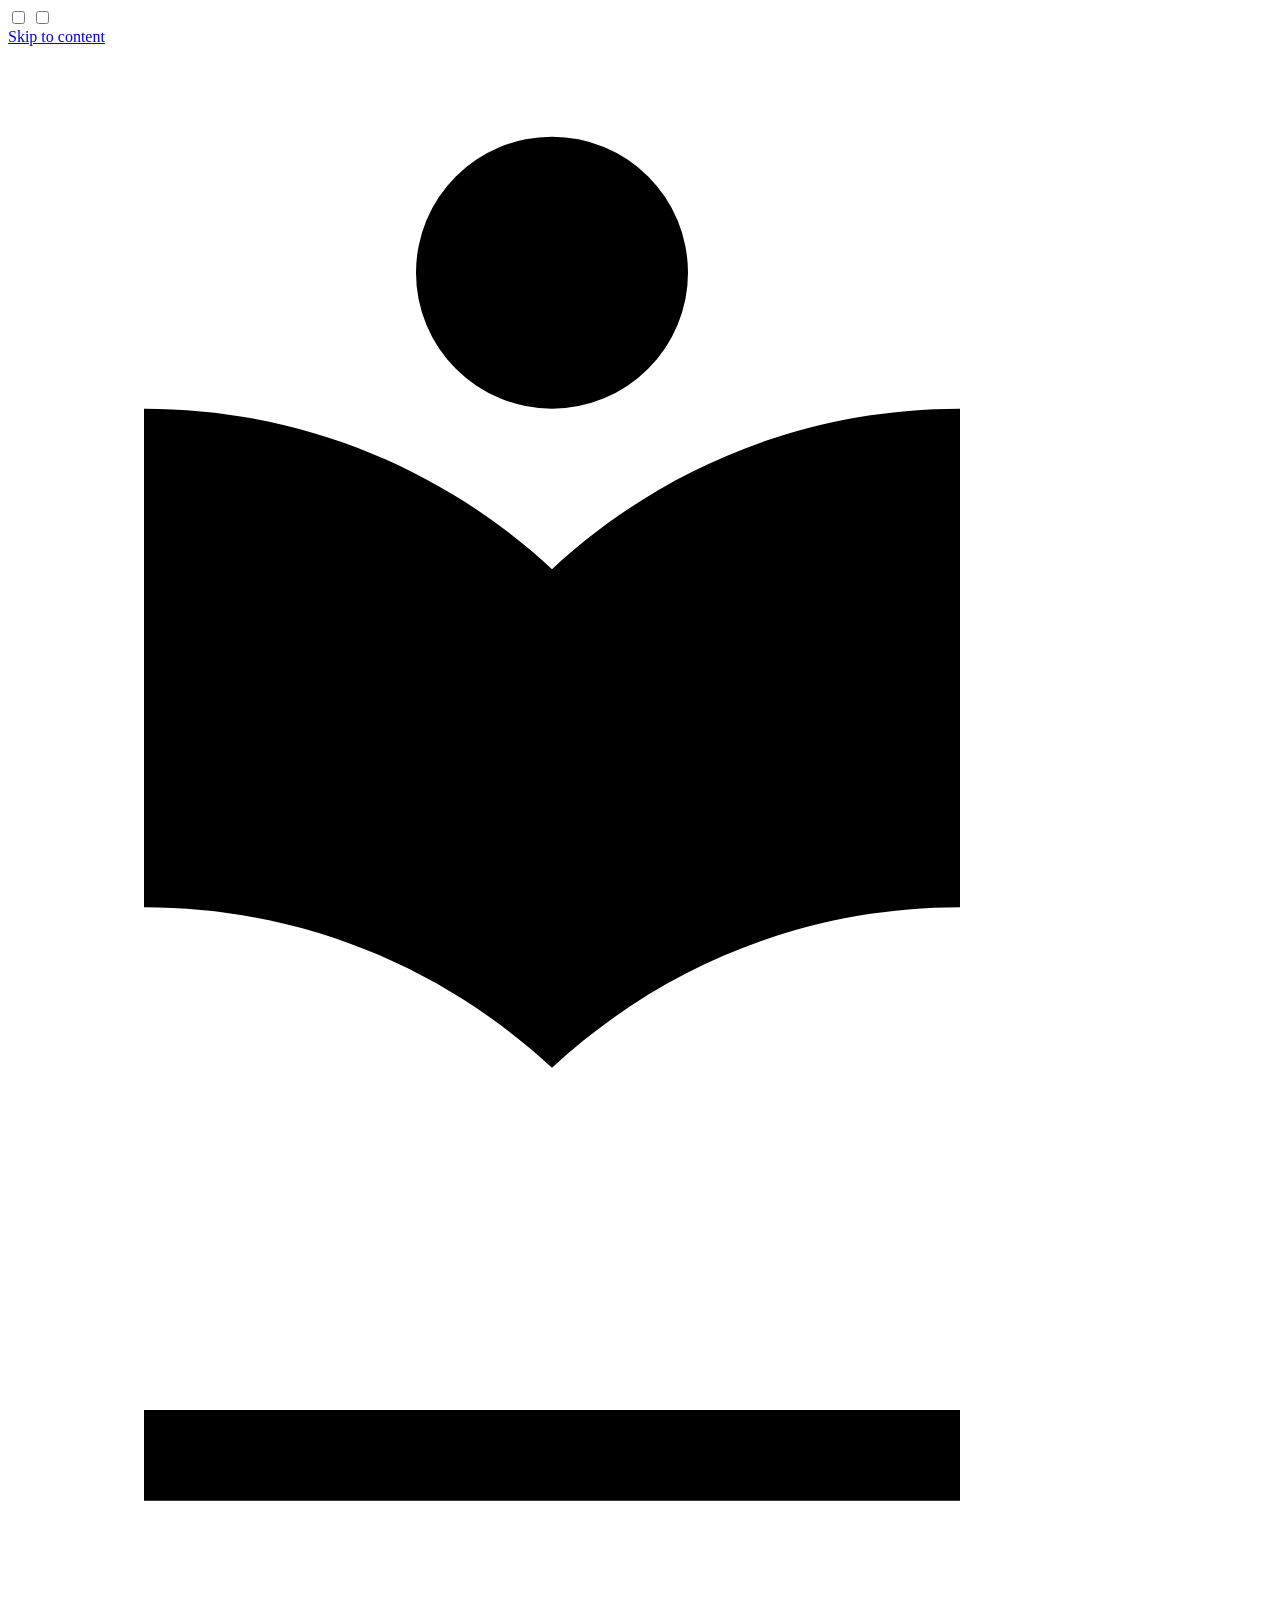
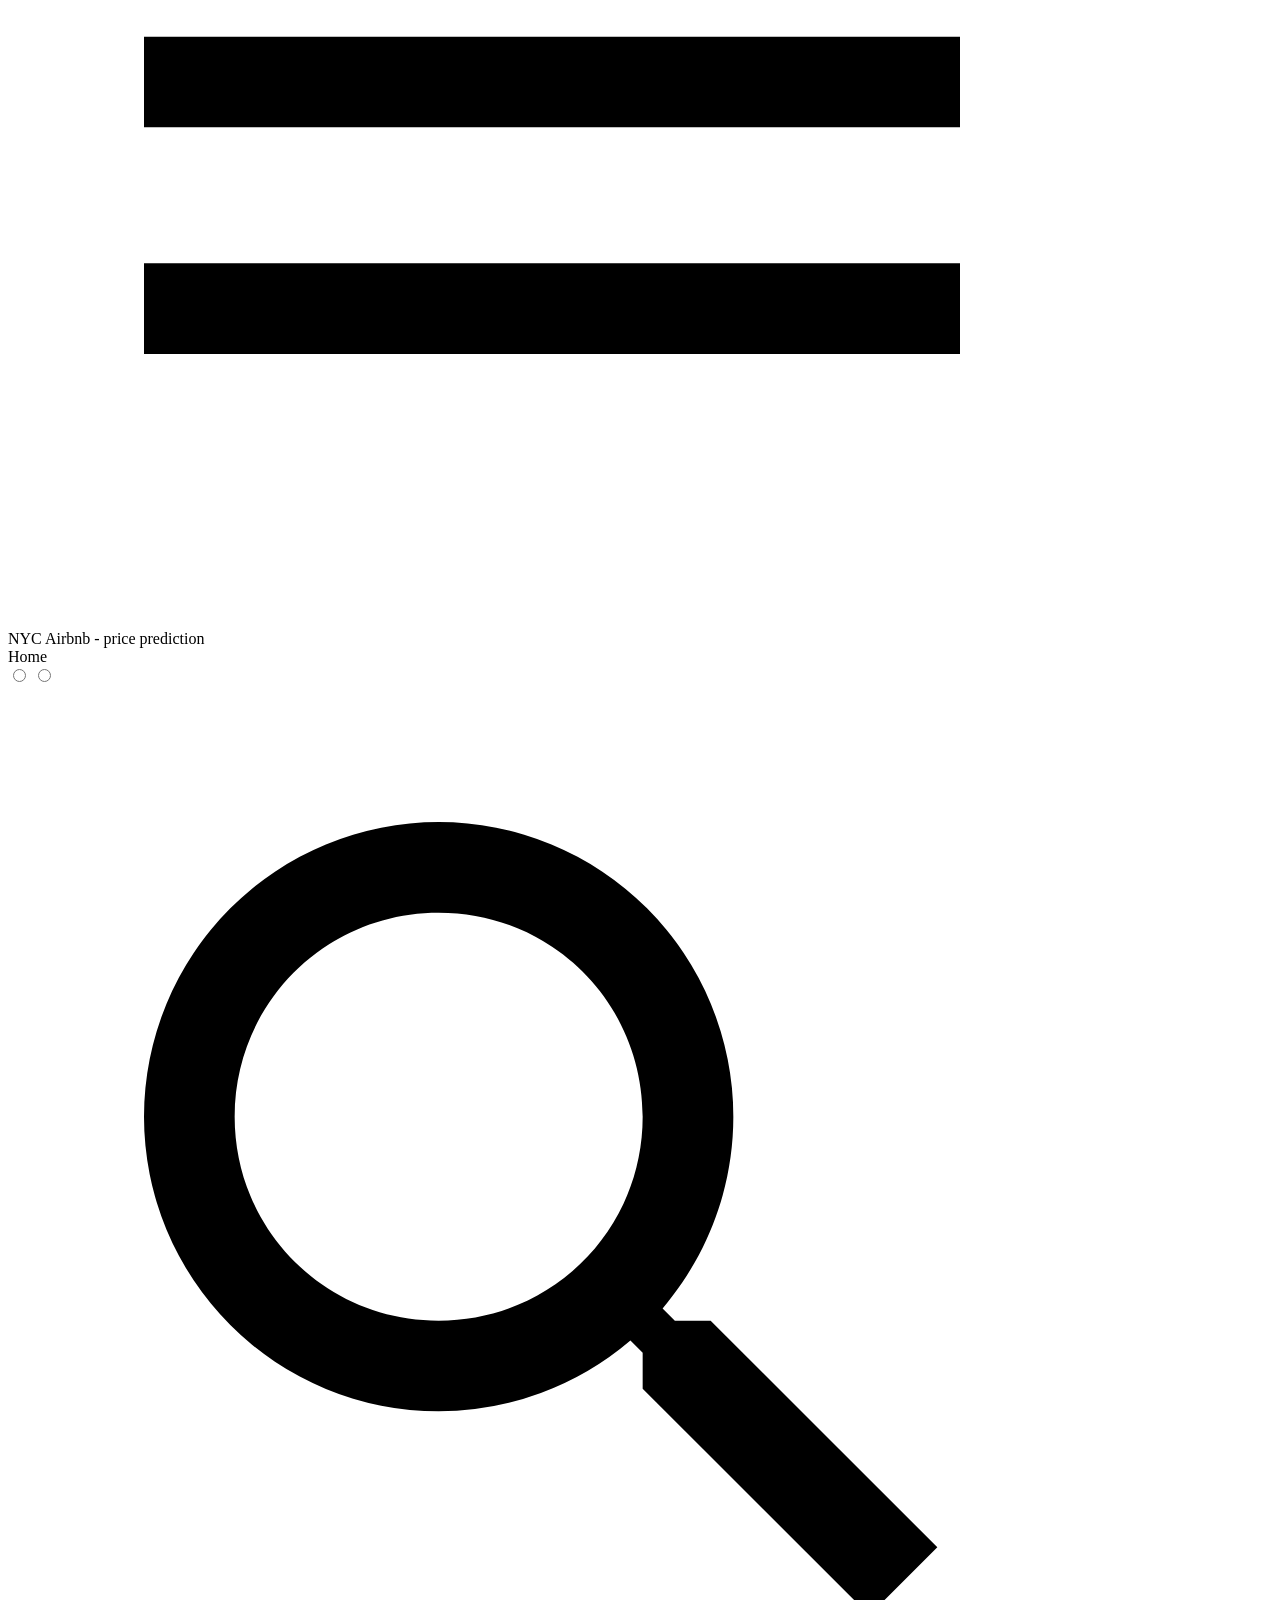
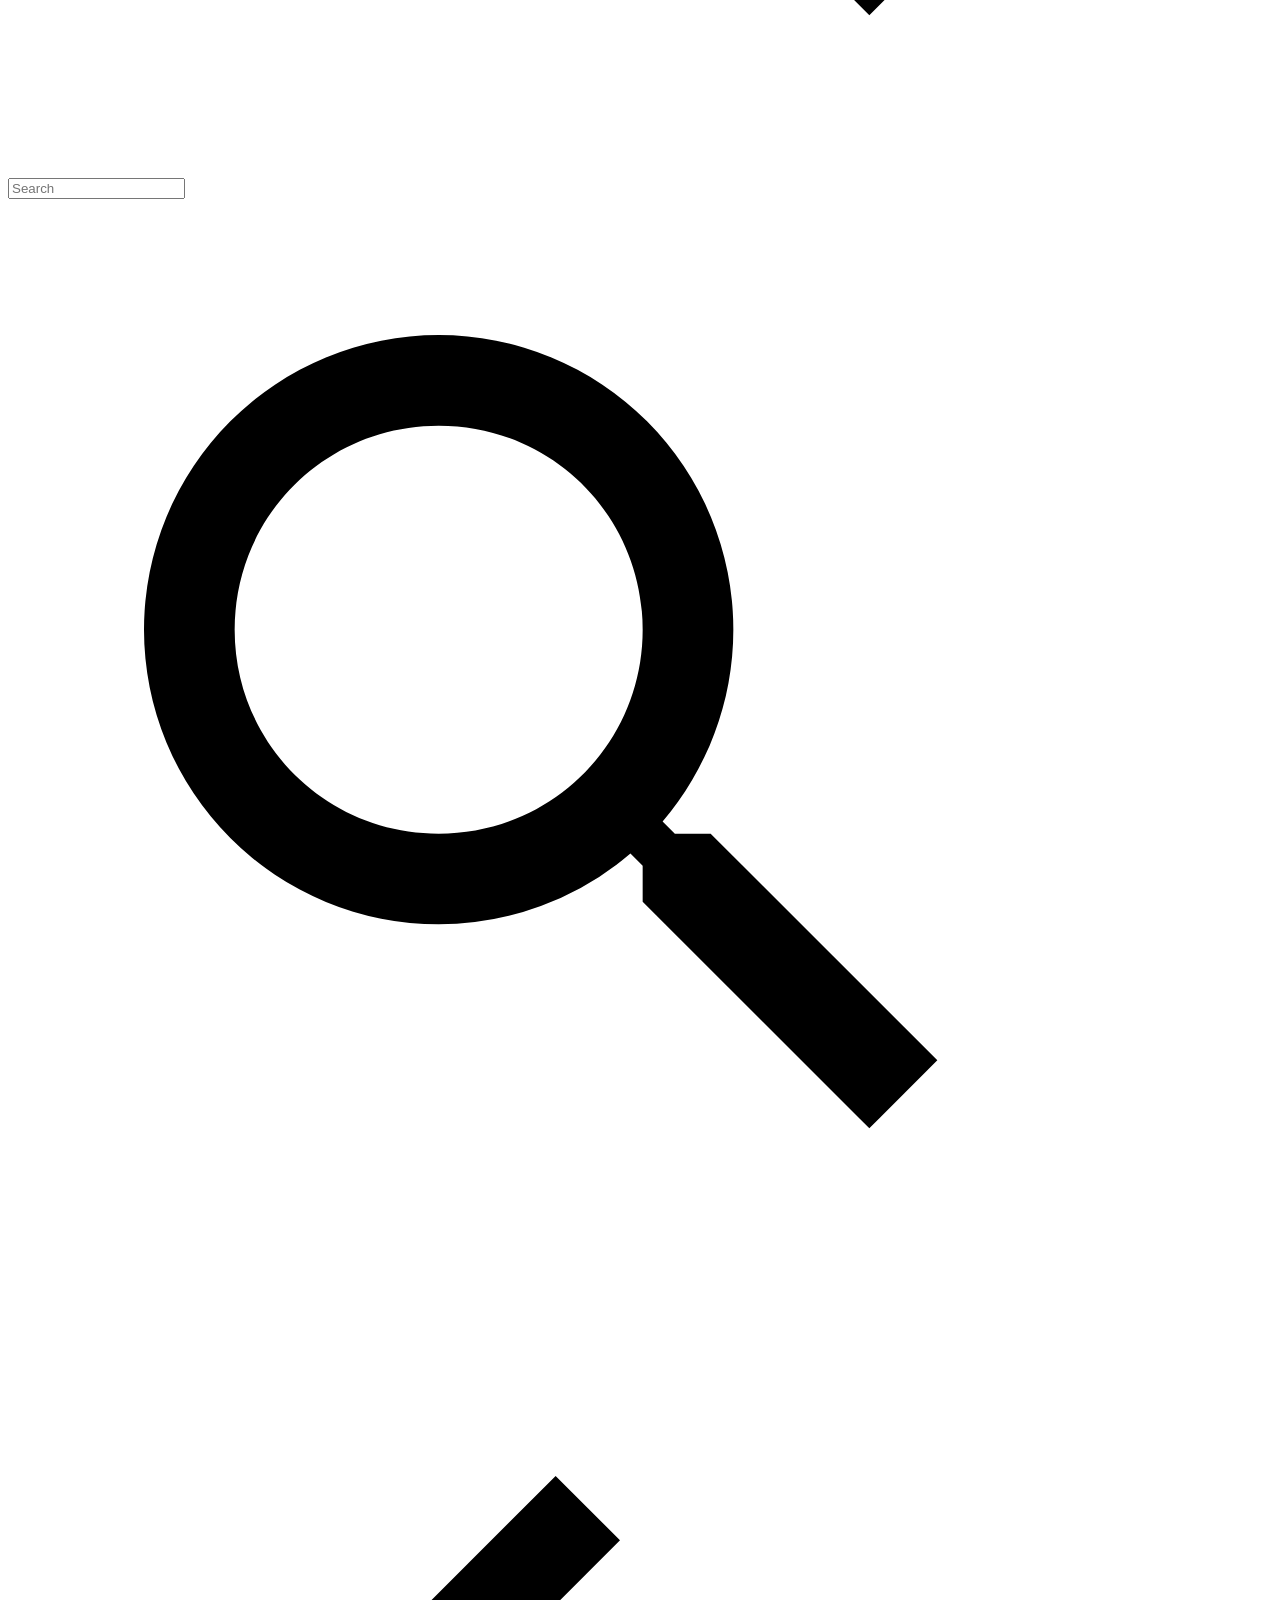
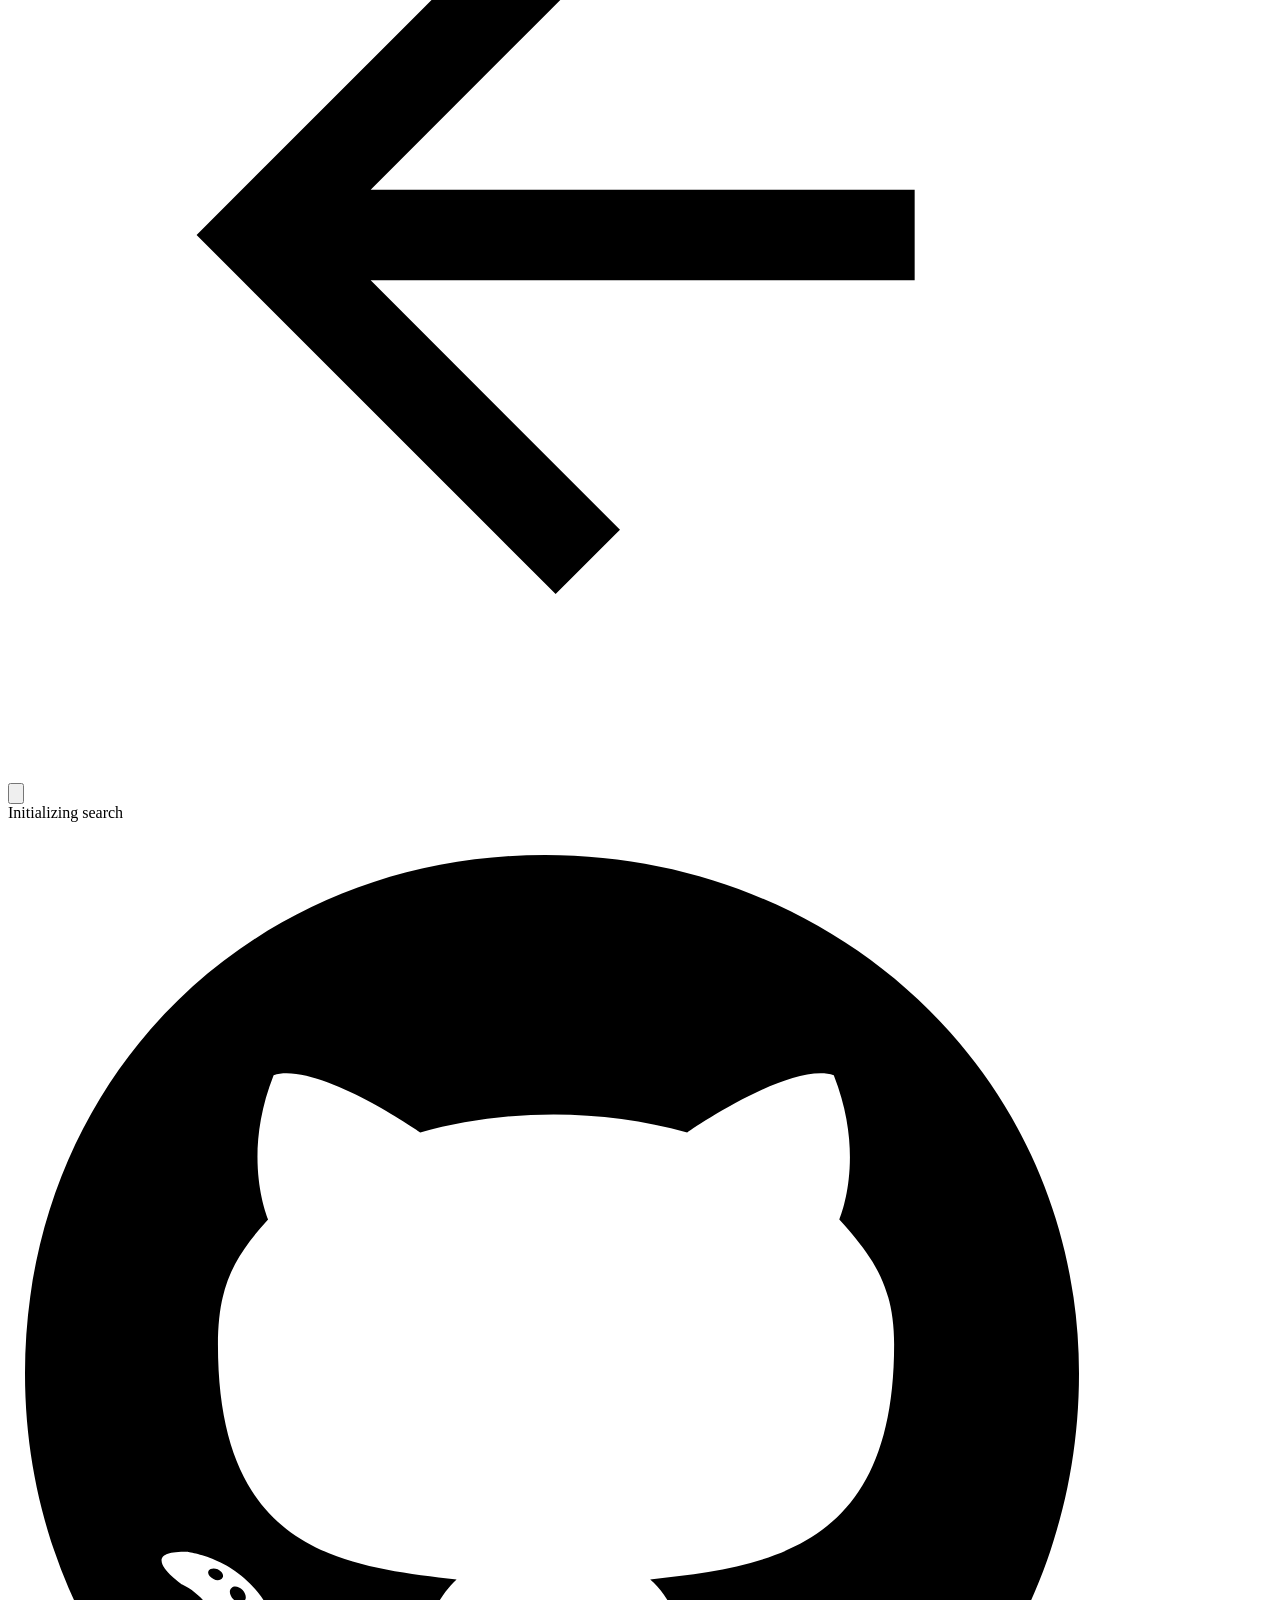
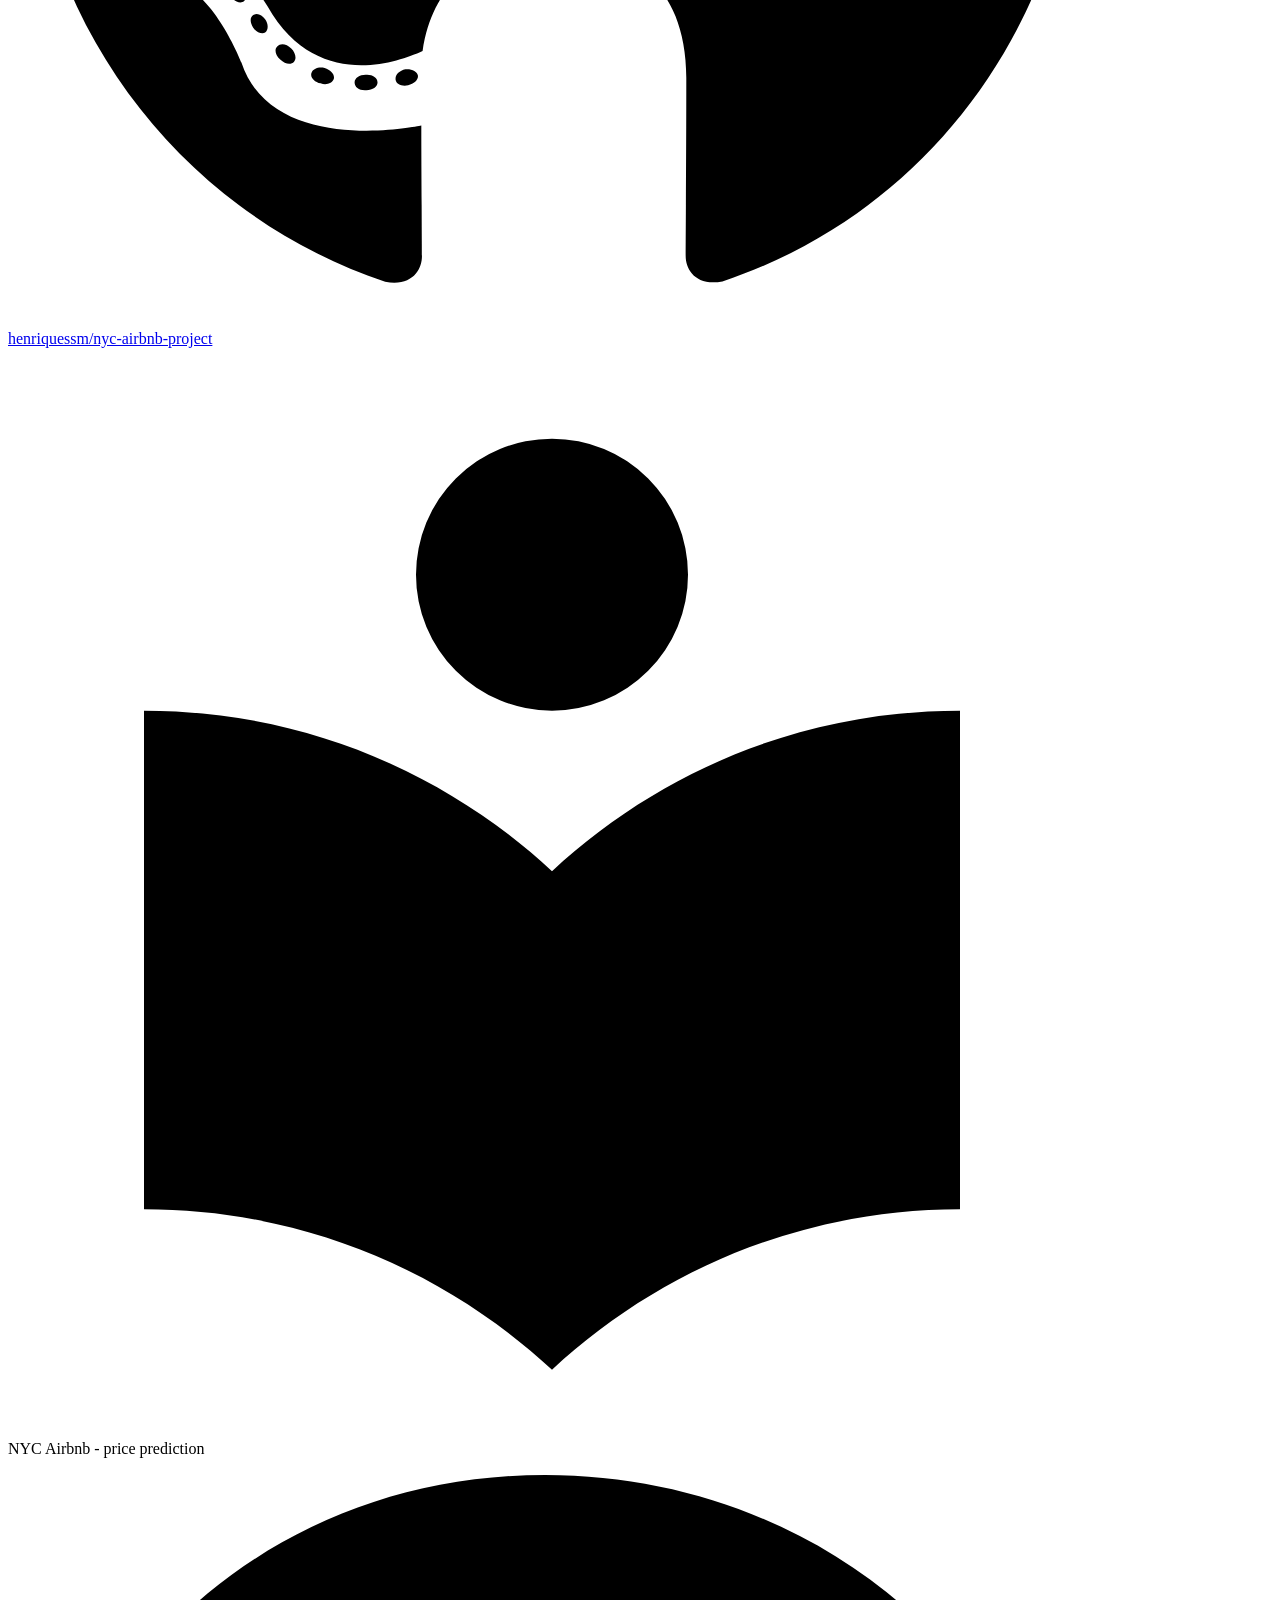
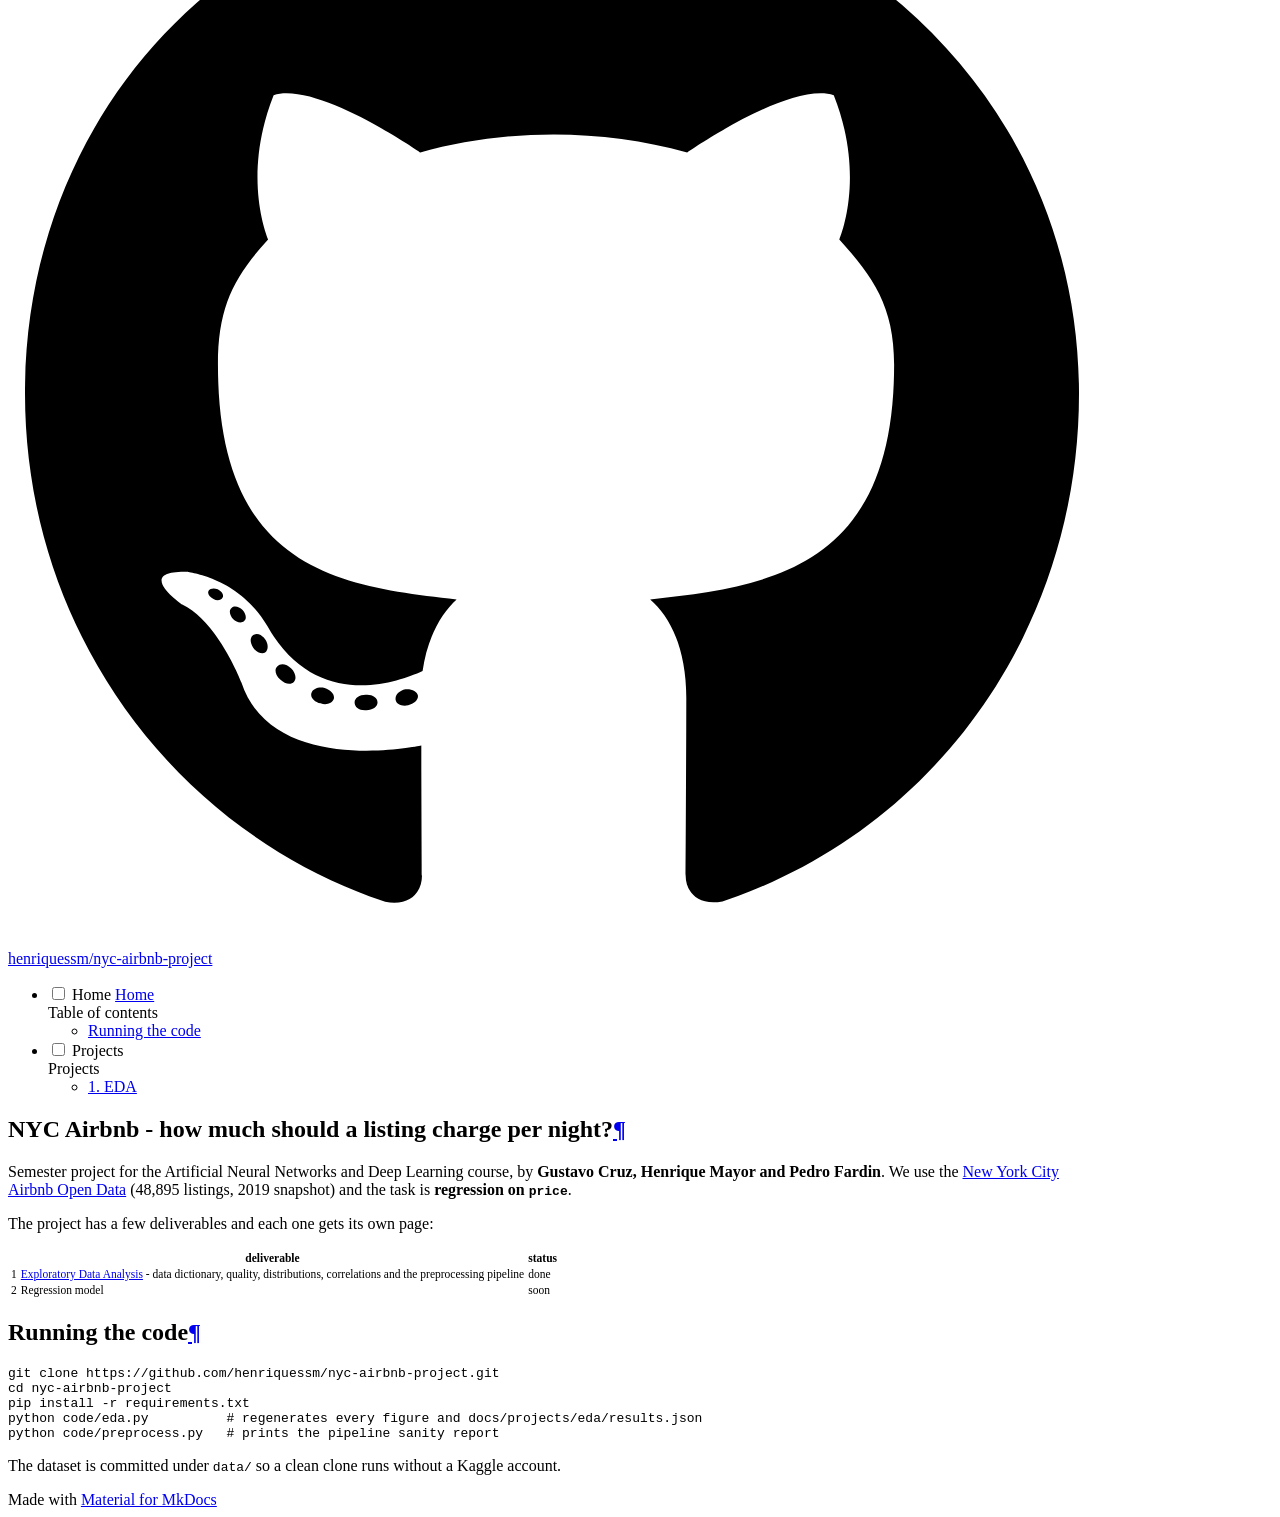
==== commit df3ac3b3: "Deployed c4b2554 with MkDocs version: 1.6.1" ====
--- a/index.html
+++ b/index.html
@@ -6,7 +6,7 @@
       <meta charset="utf-8">
       <meta name="viewport" content="width=device-width,initial-scale=1">
       
-        <meta name="description" content="Machine learning project on the New York City Airbnb Open Data (2019)">
+        <meta name="description" content="Artificial Neural Networks and Deep Learning project on the New York City Airbnb Open Data (2019)">
       
       
       
@@ -448,7 +448,7 @@
 
 
 <h1 id="nyc-airbnb-how-much-should-a-listing-charge-per-night">NYC Airbnb - how much should a listing charge per night?<a class="headerlink" href="#nyc-airbnb-how-much-should-a-listing-charge-per-night" title="Permanent link">&para;</a></h1>
-<p>Semester project for the Machine Learning course, by <strong>Gustavo Cruz, Henrique Mayor and Pedro Fardin</strong>. We use the <a href="https://www.kaggle.com/datasets/dgomonov/new-york-city-airbnb-open-data">New York City Airbnb Open Data</a> (48,895 listings, 2019 snapshot) and the task is <strong>regression on <code>price</code></strong>.</p>
+<p>Semester project for the Artificial Neural Networks and Deep Learning course, by <strong>Gustavo Cruz, Henrique Mayor and Pedro Fardin</strong>. We use the <a href="https://www.kaggle.com/datasets/dgomonov/new-york-city-airbnb-open-data">New York City Airbnb Open Data</a> (48,895 listings, 2019 snapshot) and the task is <strong>regression on <code>price</code></strong>.</p>
 <p>The project has a few deliverables and each one gets its own page:</p>
 <table>
 <thead>
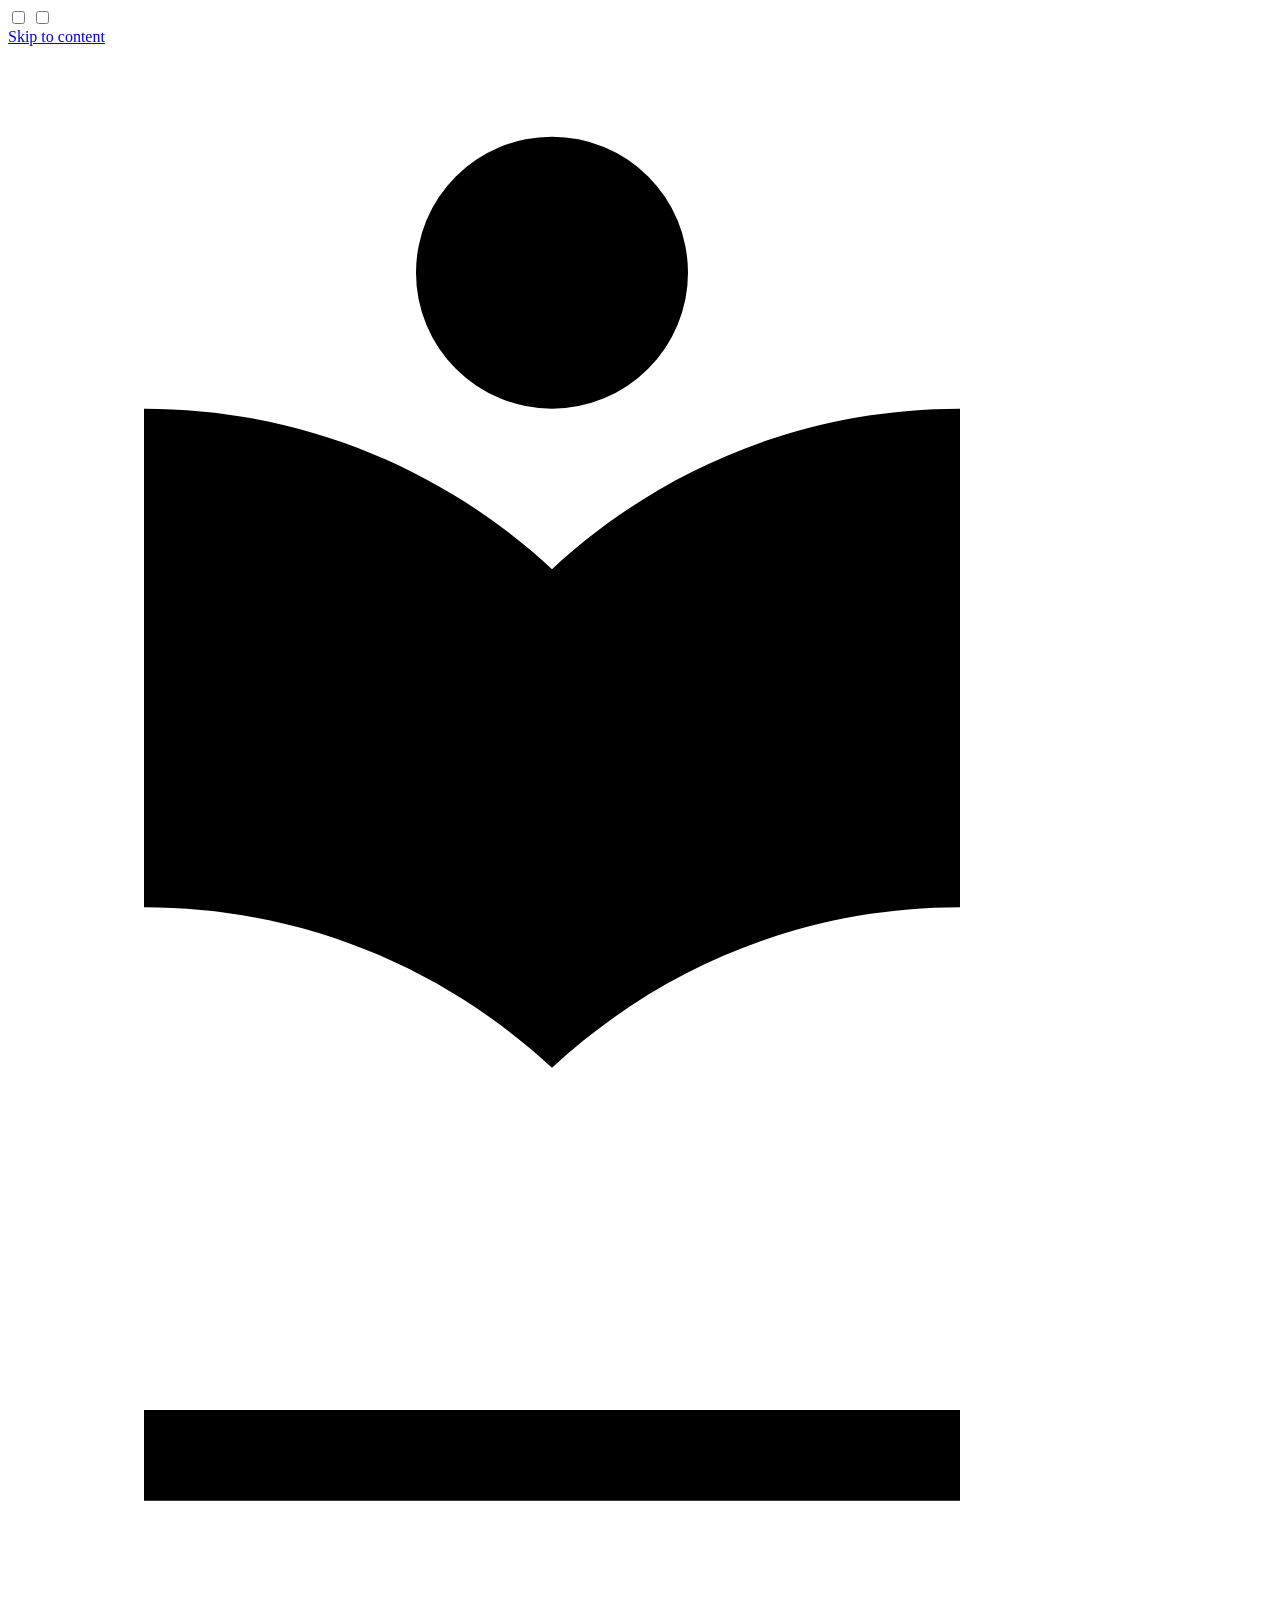
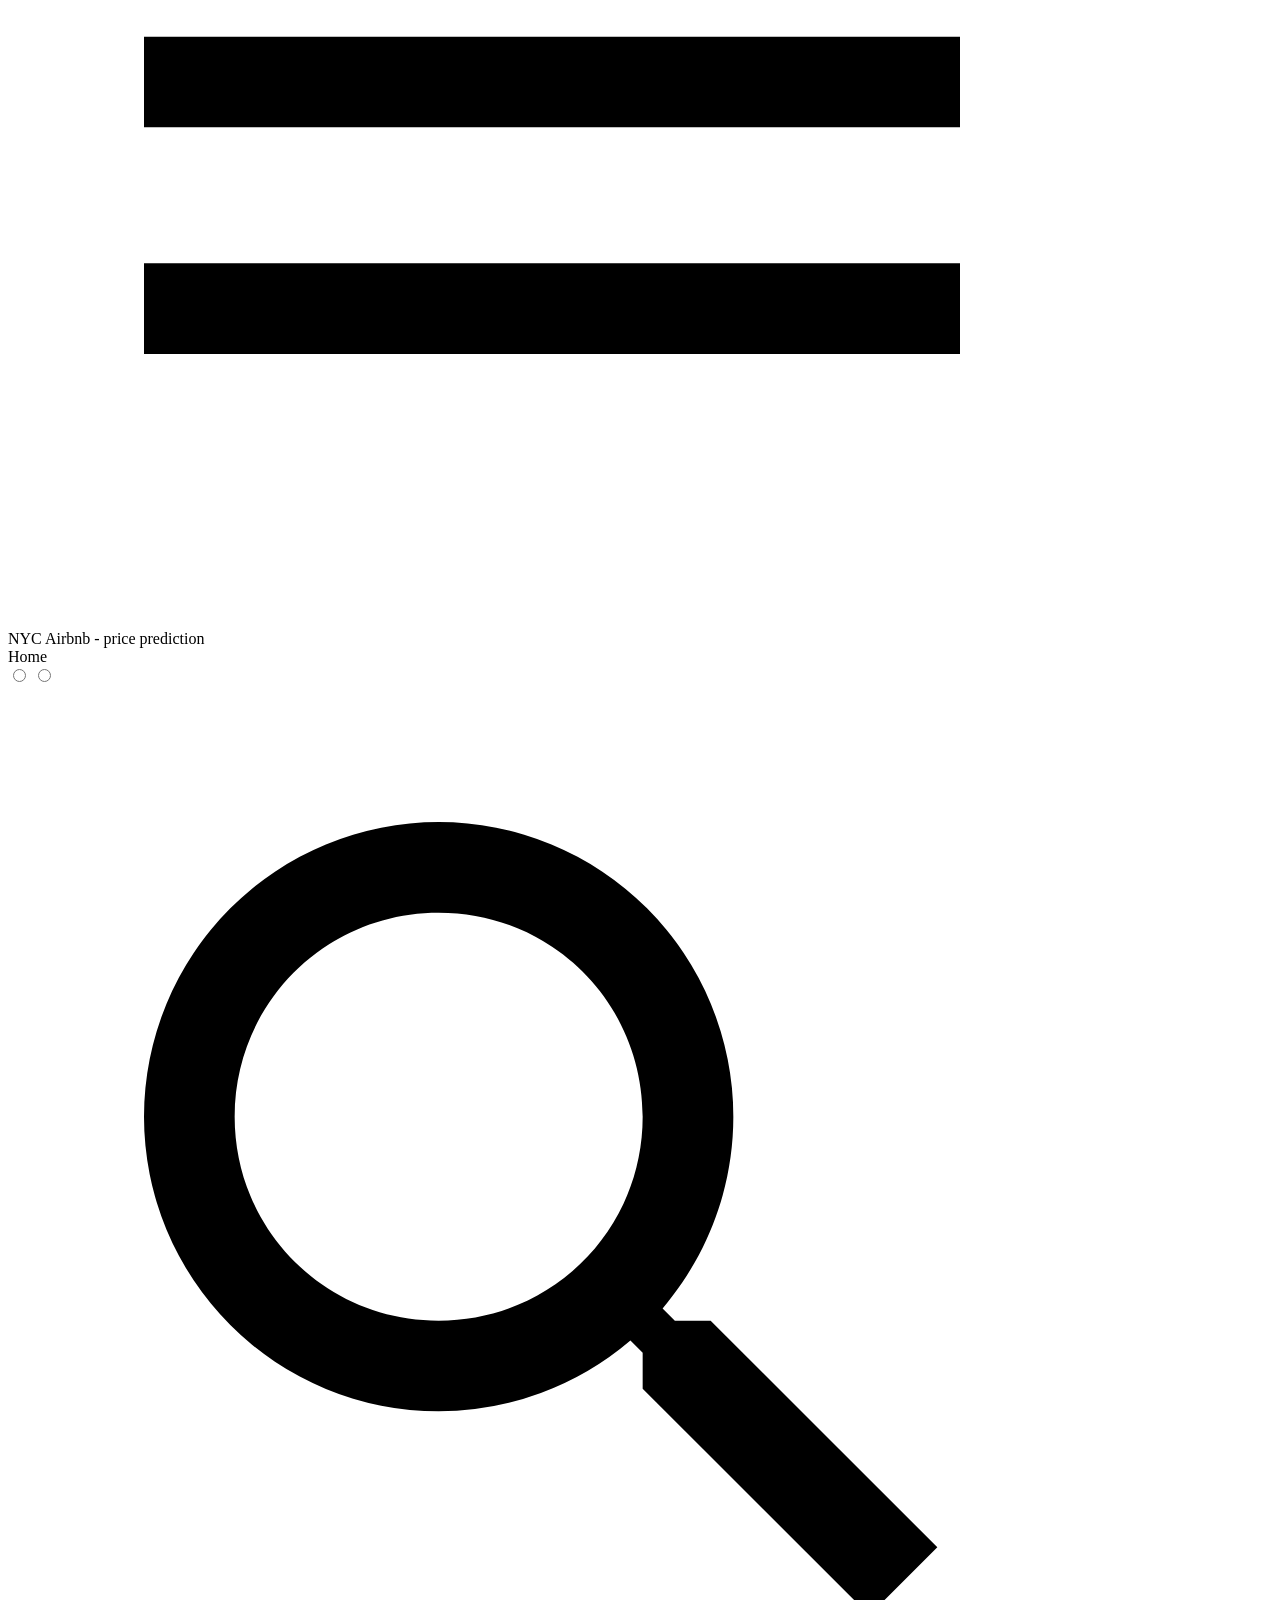
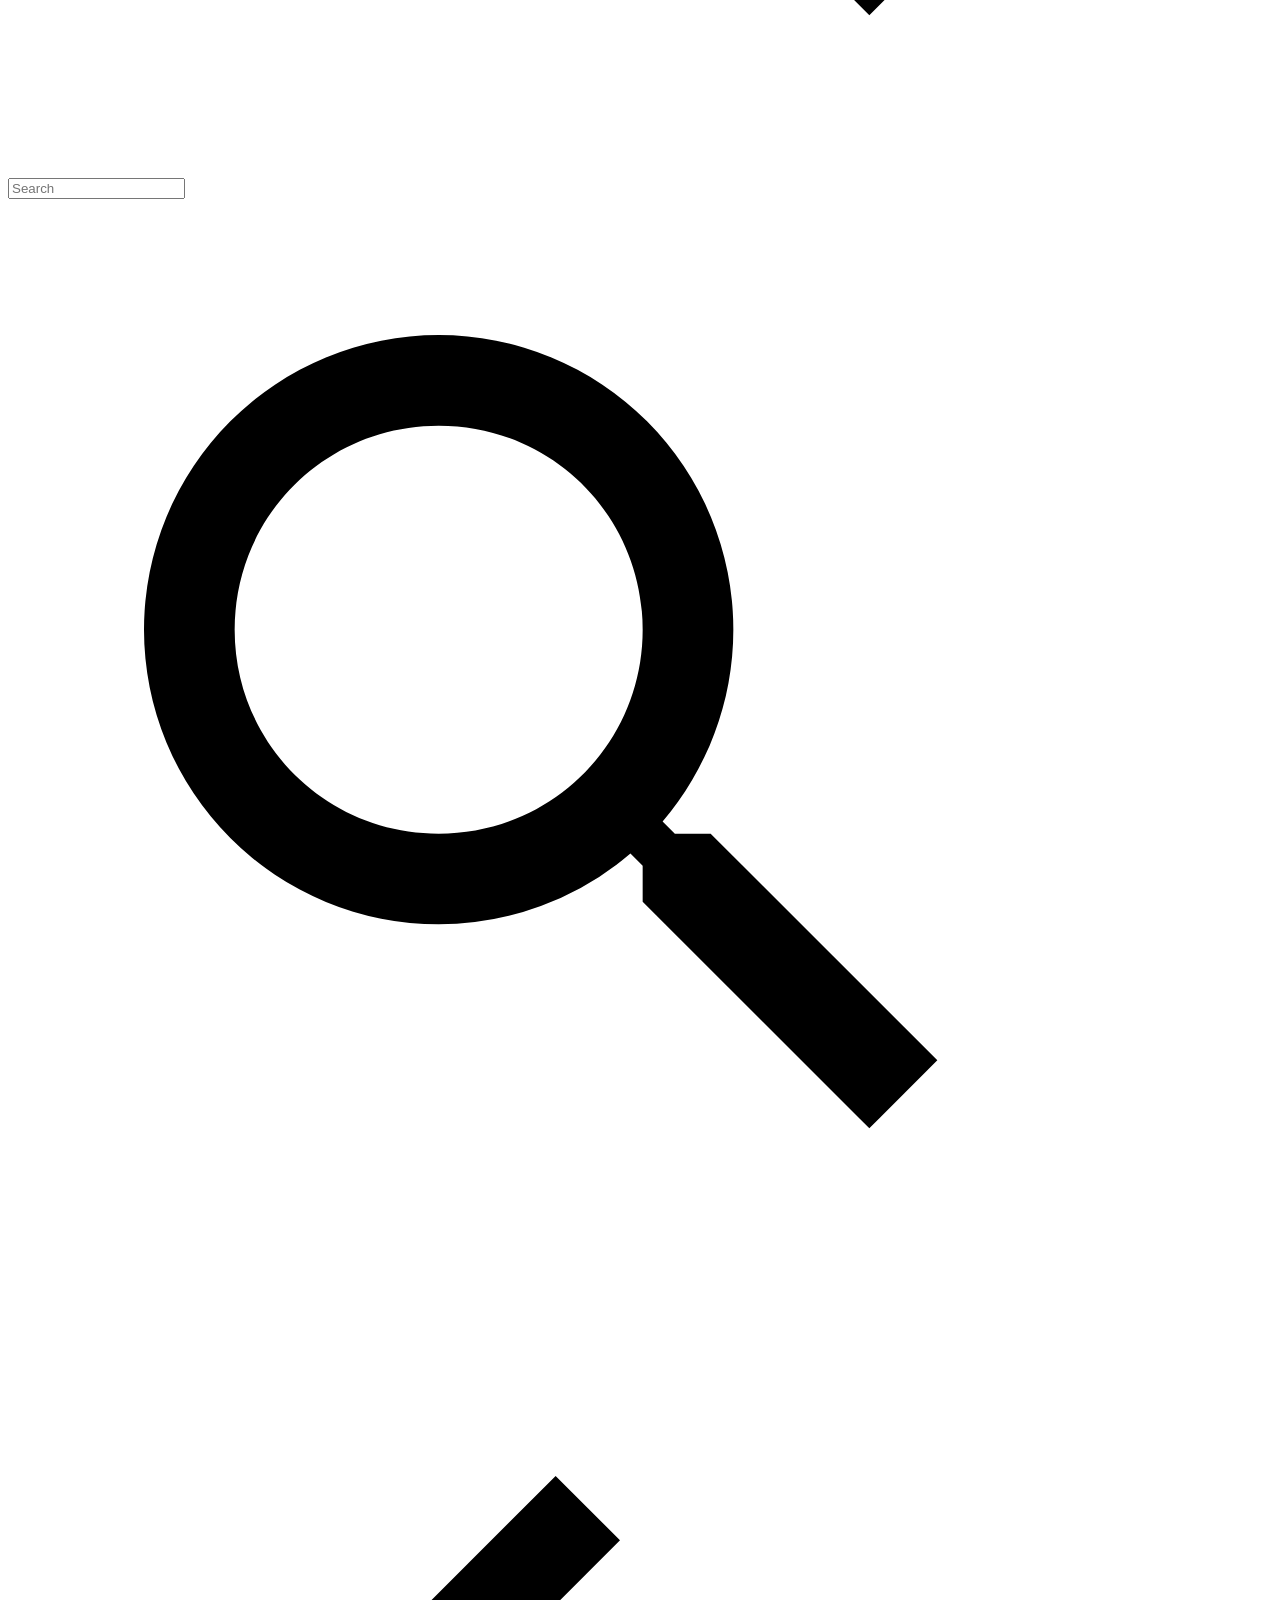
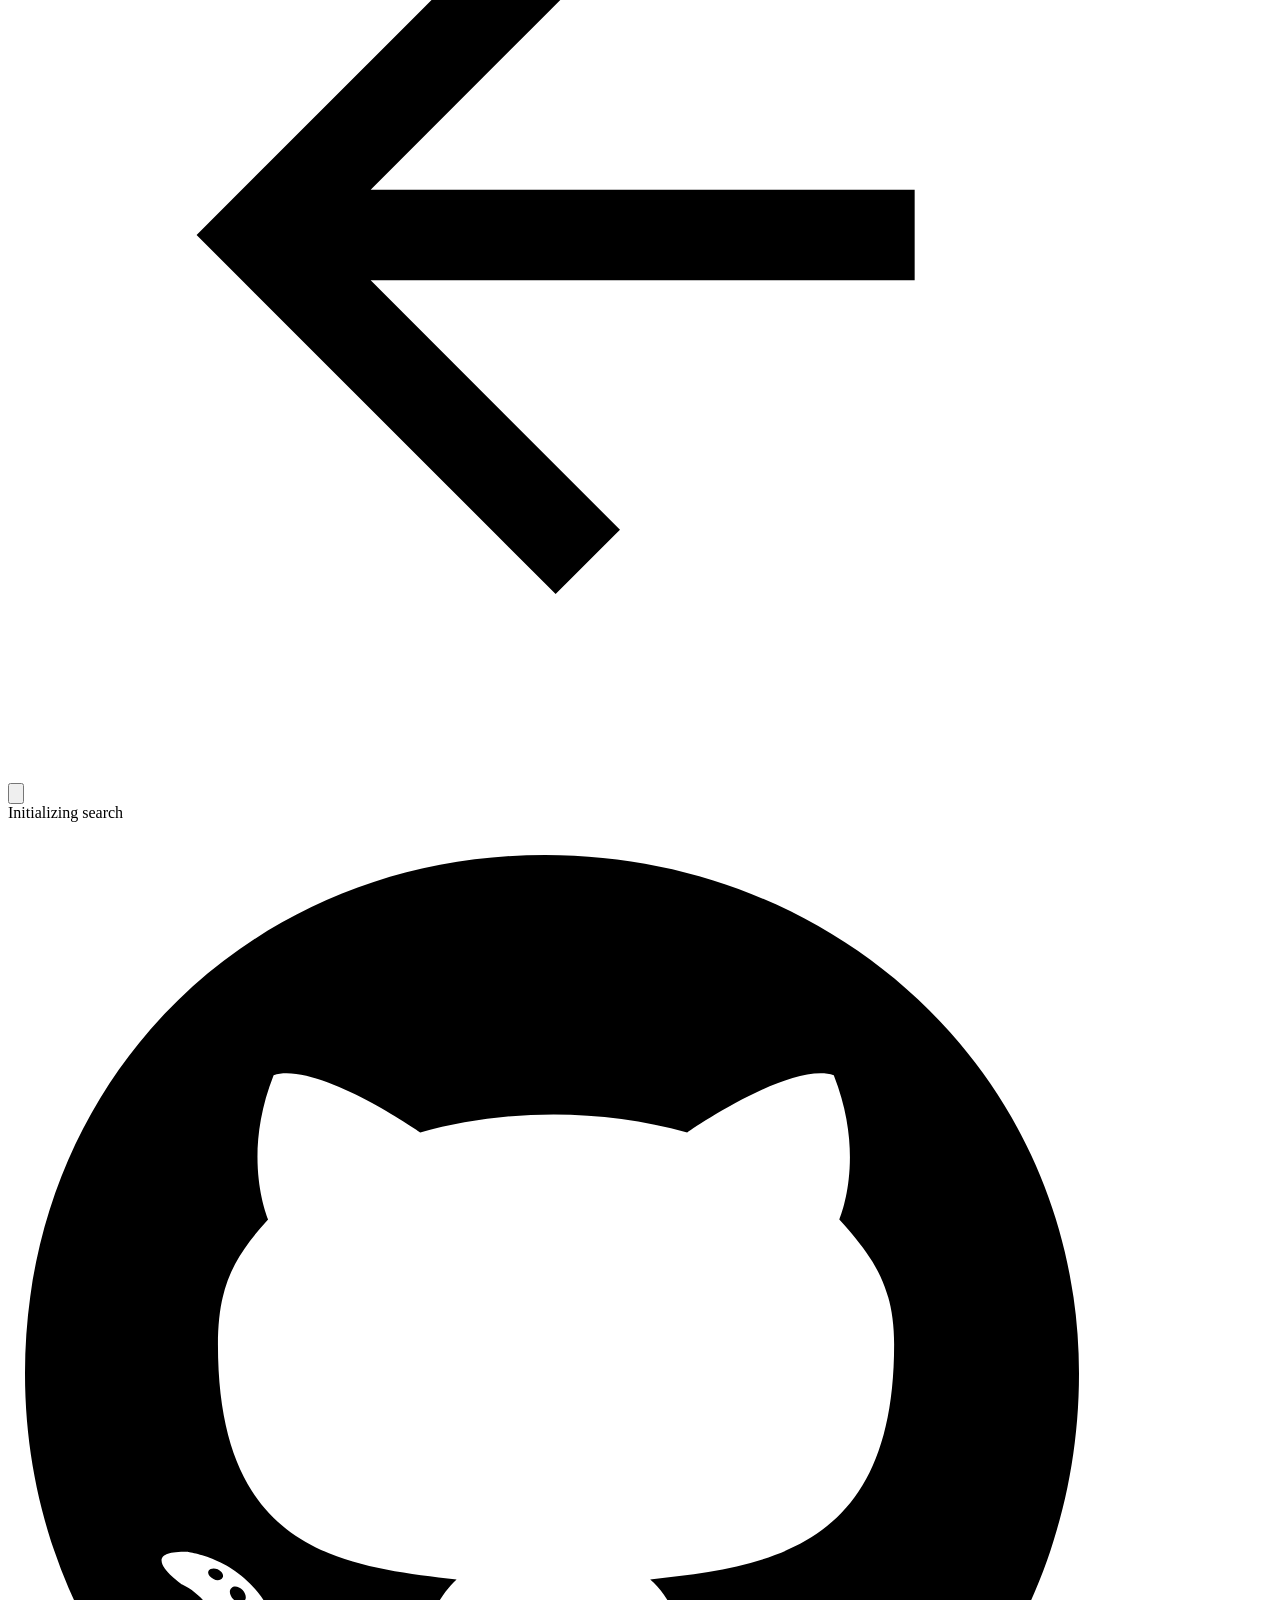
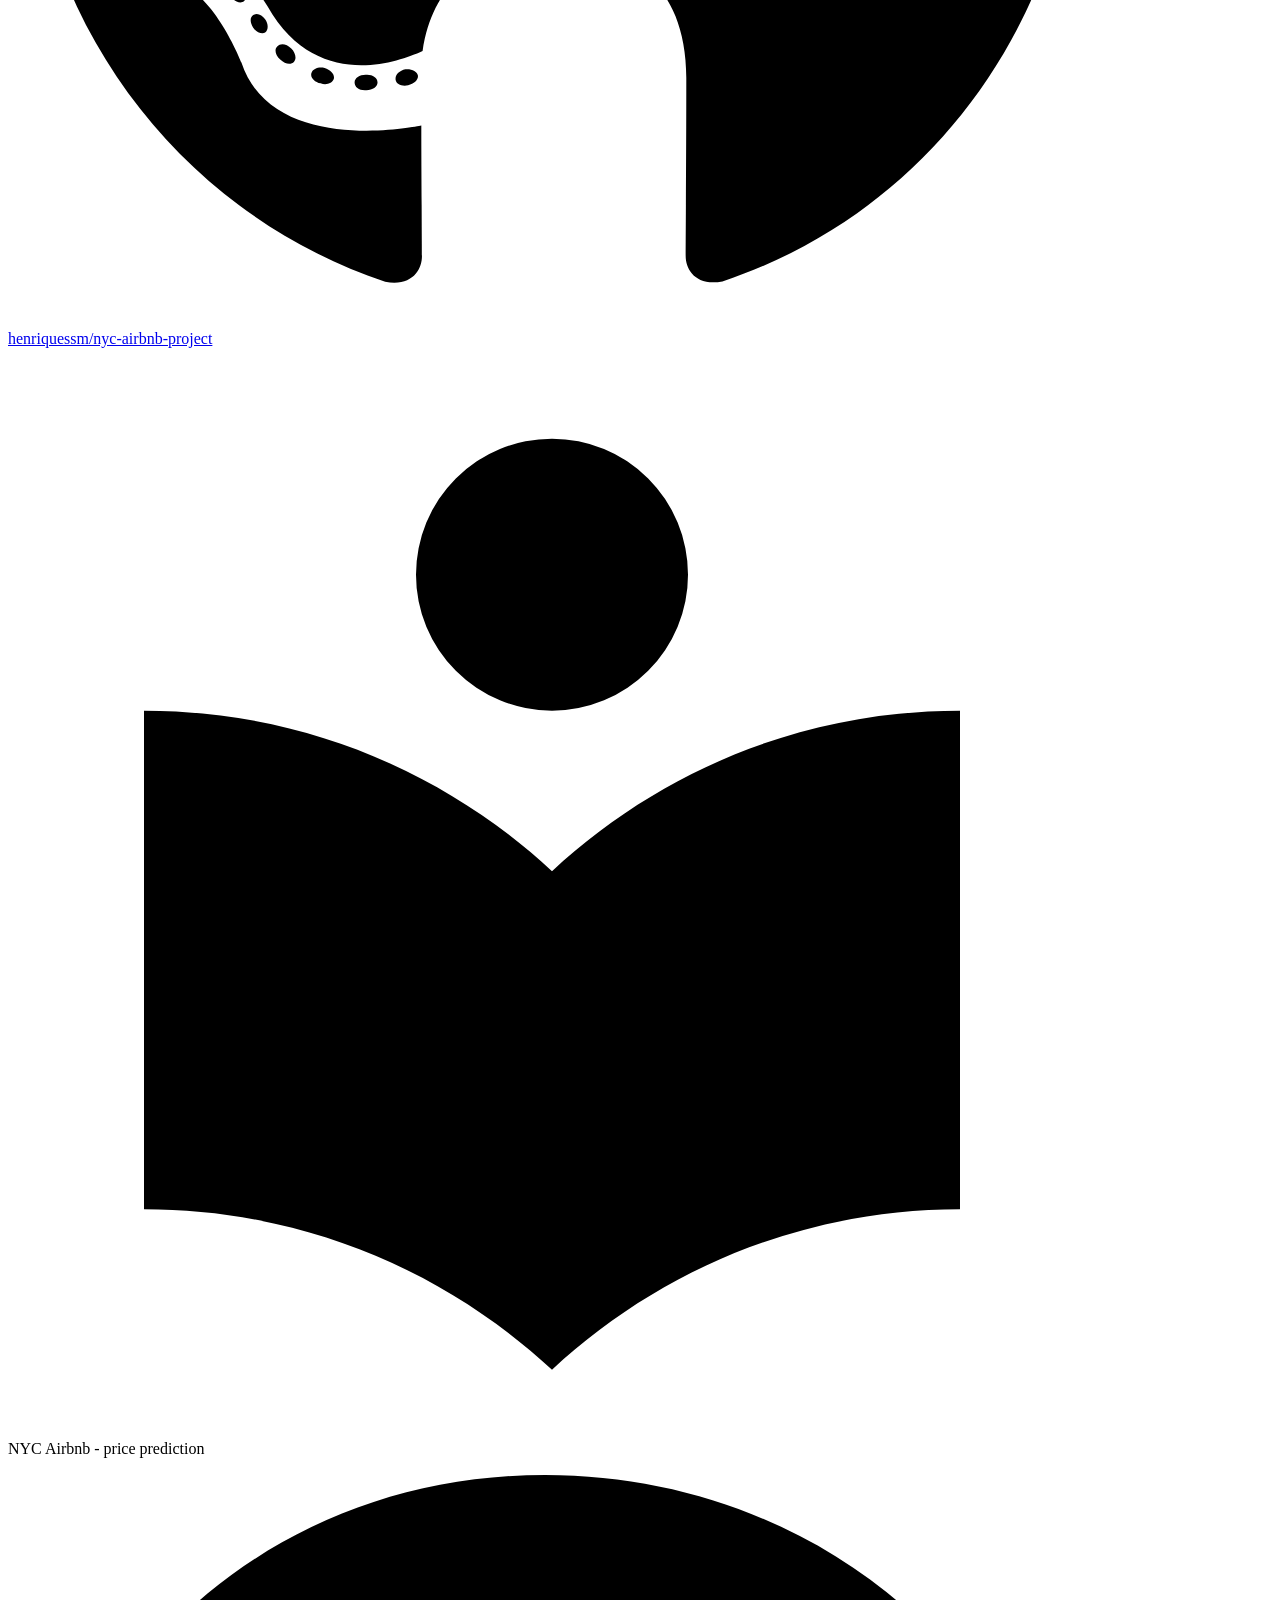
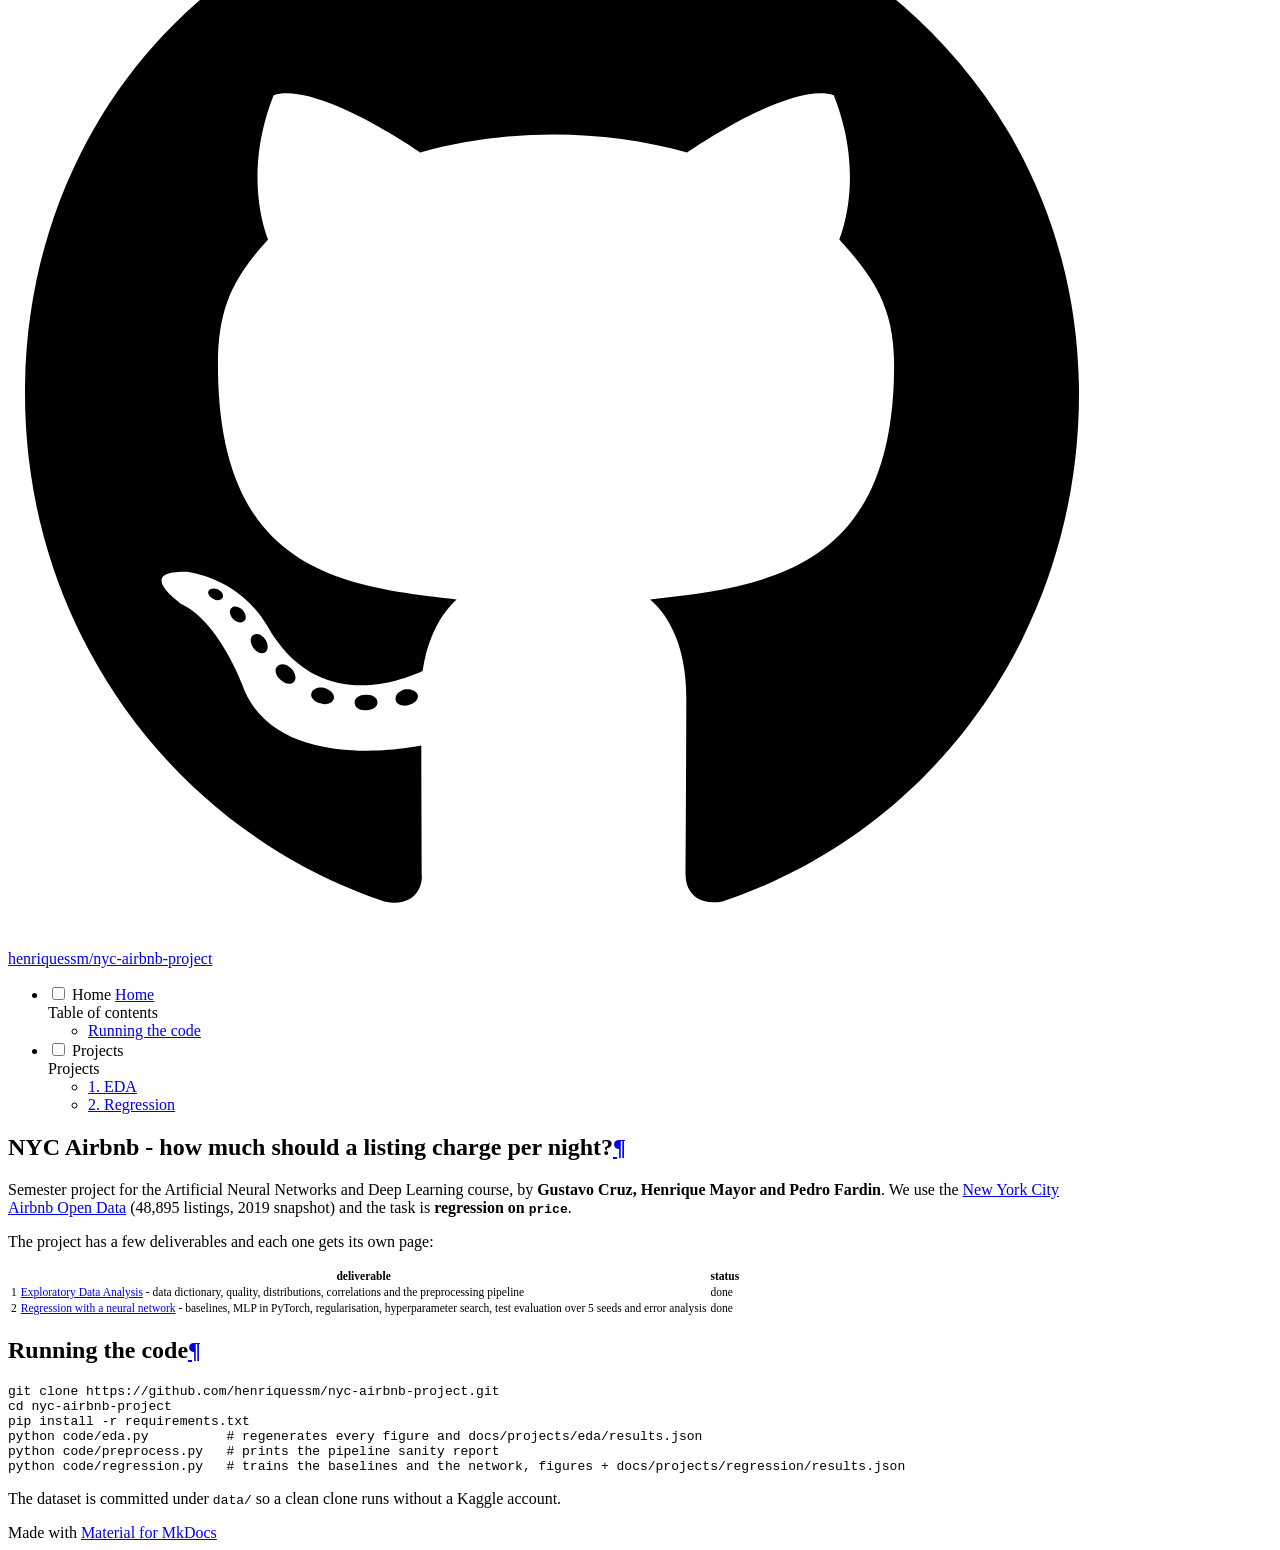
==== commit 1f787472: "Deployed 1437ac7 with MkDocs version: 1.6.1" ====
--- a/index.html
+++ b/index.html
@@ -407,6 +407,34 @@
     
   
     1. EDA
+  
+
+    
+  </span>
+  
+  
+
+      </a>
+    </li>
+  
+
+              
+            
+              
+                
+  
+  
+  
+  
+    <li class="md-nav__item">
+      <a href="projects/regression/" class="md-nav__link">
+        
+  
+  
+  <span class="md-ellipsis">
+    
+  
+    2. Regression
   
 
     
@@ -466,8 +494,8 @@
 </tr>
 <tr>
 <td>2</td>
-<td>Regression model</td>
-<td>soon</td>
+<td><a href="projects/regression/">Regression with a neural network</a> - baselines, MLP in PyTorch, regularisation, hyperparameter search, test evaluation over 5 seeds and error analysis</td>
+<td>done</td>
 </tr>
 </tbody>
 </table>
@@ -477,6 +505,7 @@
 pip<span class="w"> </span>install<span class="w"> </span>-r<span class="w"> </span>requirements.txt
 python<span class="w"> </span>code/eda.py<span class="w">          </span><span class="c1"># regenerates every figure and docs/projects/eda/results.json</span>
 python<span class="w"> </span>code/preprocess.py<span class="w">   </span><span class="c1"># prints the pipeline sanity report</span>
+python<span class="w"> </span>code/regression.py<span class="w">   </span><span class="c1"># trains the baselines and the network, figures + docs/projects/regression/results.json</span>
 </code></pre></div>
 <p>The dataset is committed under <code>data/</code> so a clean clone runs without a Kaggle account.</p>
 
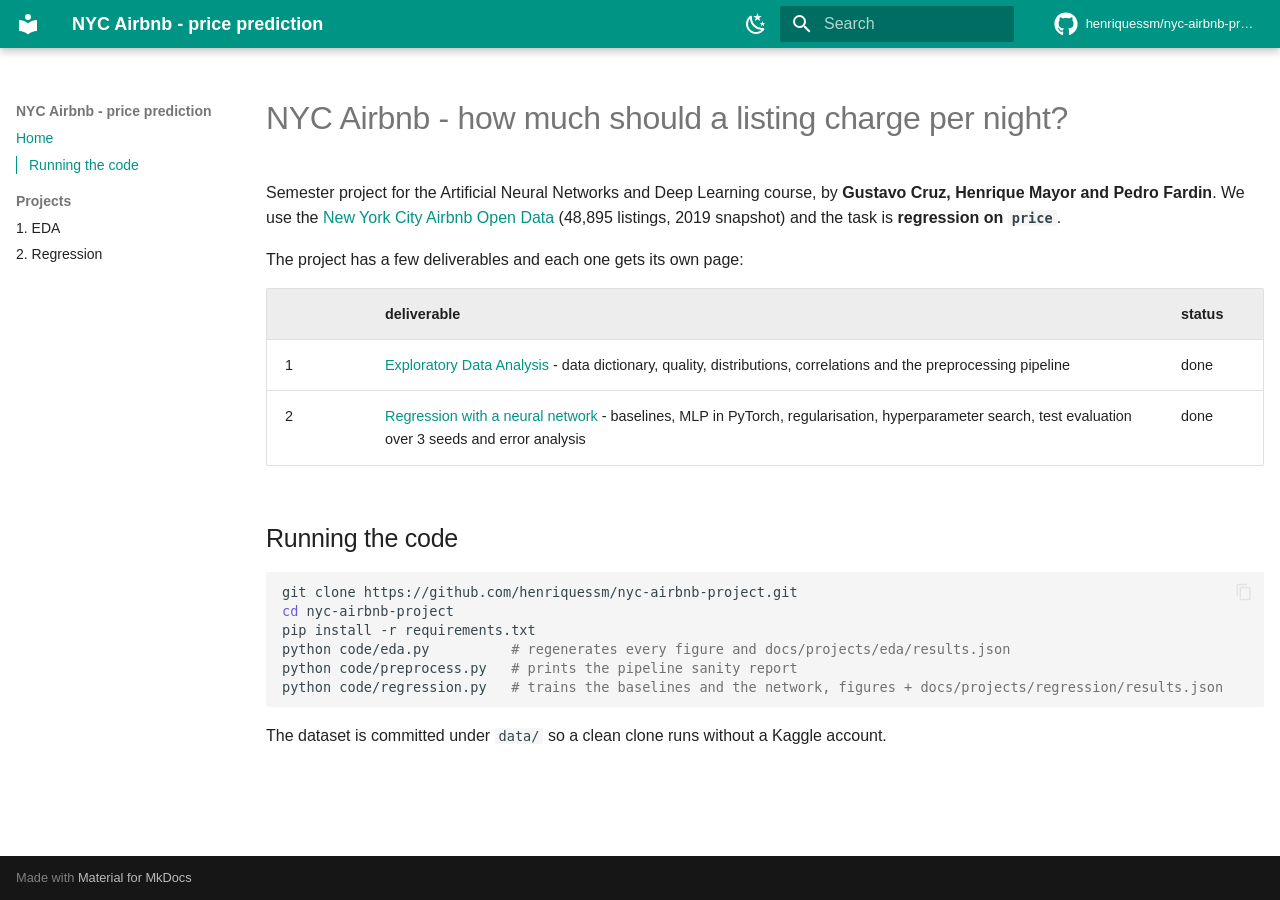
==== commit 4b965ac2: "Deployed 9997ab8 with MkDocs version: 1.6.1" ====
--- a/index.html
+++ b/index.html
@@ -21,7 +21,7 @@
       
       
       <link rel="icon" href="assets/images/favicon.png">
-      <meta name="generator" content="mkdocs-1.6.1, mkdocs-material-9.7.7">
+      <meta name="generator" content="mkdocs-1.6.1, mkdocs-material-9.8.0">
     
     
       
@@ -29,10 +29,10 @@
       
     
     
-      <link rel="stylesheet" href="assets/stylesheets/main.ec1eaa64.min.css">
-      
-        
-        <link rel="stylesheet" href="assets/stylesheets/palette.ab4e12ef.min.css">
+      <link rel="stylesheet" href="assets/stylesheets/main.57a0d79d.min.css">
+      
+        
+        <link rel="stylesheet" href="assets/stylesheets/palette.fb2fffe2.min.css">
       
       
 
@@ -494,7 +494,7 @@
 </tr>
 <tr>
 <td>2</td>
-<td><a href="projects/regression/">Regression with a neural network</a> - baselines, MLP in PyTorch, regularisation, hyperparameter search, test evaluation over 5 seeds and error analysis</td>
+<td><a href="projects/regression/">Regression with a neural network</a> - baselines, MLP in PyTorch, regularisation, hyperparameter search, test evaluation over 3 seeds and error analysis</td>
 <td>done</td>
 </tr>
 </tbody>
@@ -563,10 +563,10 @@
     
       
       
-      <script id="__config" type="application/json">{"annotate": null, "base": ".", "features": ["navigation.sections", "navigation.top", "toc.integrate", "content.code.copy"], "search": "assets/javascripts/workers/search.2c215733.min.js", "tags": null, "translations": {"clipboard.copied": "Copied to clipboard", "clipboard.copy": "Copy to clipboard", "search.result.more.one": "1 more on this page", "search.result.more.other": "# more on this page", "search.result.none": "No matching documents", "search.result.one": "1 matching document", "search.result.other": "# matching documents", "search.result.placeholder": "Type to start searching", "search.result.term.missing": "Missing", "select.version": "Select version"}, "version": null}</script>
-    
-    
-      <script src="assets/javascripts/bundle.d7400e89.min.js"></script>
+      <script id="__config" type="application/json">{"annotate": null, "base": ".", "features": ["navigation.sections", "navigation.top", "toc.integrate", "content.code.copy"], "search": "assets/javascripts/workers/search.a7633da7.min.js", "tags": null, "translations": {"clipboard.copied": "Copied to clipboard", "clipboard.copy": "Copy to clipboard", "search.result.more.one": "1 more on this page", "search.result.more.other": "# more on this page", "search.result.none": "No matching documents", "search.result.one": "1 matching document", "search.result.other": "# matching documents", "search.result.placeholder": "Type to start searching", "search.result.term.missing": "Missing", "select.version": "Select version"}, "version": null}</script>
+    
+    
+      <script src="assets/javascripts/bundle.c21346df.min.js"></script>
       
     
   </body>
--- a/assets/stylesheets/main.57a0d79d.min.css
+++ b/assets/stylesheets/main.57a0d79d.min.css
@@ -0,0 +1,6 @@
+@charset "UTF-8";html{box-sizing:border-box;-webkit-text-size-adjust:none;-moz-text-size-adjust:none;text-size-adjust:none}*,:after,:before{box-sizing:inherit}@media(prefers-reduced-motion){*,:after,:before{transition:none!important}}body{margin:0;-webkit-font-smoothing:antialiased;-moz-osx-font-smoothing:grayscale;--md-text-font-family:var(--md-text-font, _),
+    -apple-system, BlinkMacSystemFont, Helvetica, Arial, sans-serif;--md-code-font-family:var(--md-code-font, _),
+    SFMono-Regular, Consolas, Menlo, monospace}.md-typeset code:not(.focus-visible),a,button,input,label{-webkit-tap-highlight-color:transparent}a{color:inherit;text-decoration:none}hr{box-sizing:initial;display:block;height:.05rem;padding:0;overflow:visible;border:0}small{font-size:80%}sub,sup{line-height:1em}img{border-style:none}table{border-spacing:0;border-collapse:initial}td,th{font-weight:400;vertical-align:top}button{padding:0;margin:0;font-family:inherit;font-size:inherit;background:#0000;border:0}input{border:0;outline:none}:root{--md-primary-fg-color:#4051b5;--md-primary-fg-color--light:#5d6cc0;--md-primary-fg-color--dark:#303fa1;--md-primary-bg-color:#fff;--md-primary-bg-color--light:#ffffffb3;--md-accent-fg-color:#526cfe;--md-accent-fg-color--transparent:#526cfe1a;--md-accent-bg-color:#fff;--md-accent-bg-color--light:#ffffffb3;--md-typeset-table-sort-icon:url("data:image/svg+xml;charset=utf-8,<svg xmlns='http://www.w3.org/2000/svg' viewBox='0 0 24 24'><path d='m18 21-4-4h3V7h-3l4-4 4 4h-3v10h3M2 19v-2h10v2M2 13v-2h7v2M2 7V5h4v2z'/></svg>");--md-typeset-table-sort-icon--asc:url("data:image/svg+xml;charset=utf-8,<svg xmlns='http://www.w3.org/2000/svg' viewBox='0 0 24 24'><path d='M19 17h3l-4 4-4-4h3V3h2M2 17h10v2H2M6 5v2H2V5m0 6h7v2H2z'/></svg>");--md-typeset-table-sort-icon--desc:url("data:image/svg+xml;charset=utf-8,<svg xmlns='http://www.w3.org/2000/svg' viewBox='0 0 24 24'><path d='M19 7h3l-4-4-4 4h3v14h2M2 17h10v2H2M6 5v2H2V5m0 6h7v2H2z'/></svg>")}[data-md-color-scheme=default]{color-scheme:light}[data-md-color-scheme=default] img[src$="#gh-dark-mode-only"],[data-md-color-scheme=default] img[src$="#only-dark"]{display:none}:root,[data-md-color-scheme=default]{--md-hue:225deg;--md-default-fg-color:#000000de;--md-default-fg-color--light:#0000008a;--md-default-fg-color--lighter:#00000052;--md-default-fg-color--lightest:#00000012;--md-default-bg-color:#fff;--md-default-bg-color--light:#ffffffb3;--md-default-bg-color--lighter:#ffffff4d;--md-default-bg-color--lightest:#ffffff1f;--md-code-fg-color:#36464e;--md-code-bg-color:#f5f5f5;--md-code-bg-color--light:#f5f5f5b3;--md-code-bg-color--lighter:#f5f5f54d;--md-code-hl-color:#4287ff;--md-code-hl-color--light:#4287ff1a;--md-code-hl-number-color:#d52a2a;--md-code-hl-special-color:#db1457;--md-code-hl-function-color:#a846b9;--md-code-hl-constant-color:#6e59d9;--md-code-hl-keyword-color:#3f6ec6;--md-code-hl-string-color:#1c7d4d;--md-code-hl-name-color:var(--md-code-fg-color);--md-code-hl-operator-color:var(--md-default-fg-color--light);--md-code-hl-punctuation-color:var(--md-default-fg-color--light);--md-code-hl-comment-color:var(--md-default-fg-color--light);--md-code-hl-generic-color:var(--md-default-fg-color--light);--md-code-hl-variable-color:var(--md-default-fg-color--light);--md-typeset-color:var(--md-default-fg-color);--md-typeset-a-color:var(--md-primary-fg-color);--md-typeset-del-color:#f5503d26;--md-typeset-ins-color:#0bd57026;--md-typeset-kbd-color:#fafafa;--md-typeset-kbd-accent-color:#fff;--md-typeset-kbd-border-color:#b8b8b8;--md-typeset-mark-color:#ffff0080;--md-typeset-table-color:#0000001f;--md-typeset-table-color--light:#00000009;--md-admonition-fg-color:var(--md-default-fg-color);--md-admonition-bg-color:var(--md-default-bg-color);--md-warning-fg-color:#000000de;--md-warning-bg-color:#ff9;--md-footer-fg-color:#fff;--md-footer-fg-color--light:#ffffffb3;--md-footer-fg-color--lighter:#ffffff73;--md-footer-bg-color:#000000de;--md-footer-bg-color--dark:#00000052;--md-shadow-z1:0 0.2rem 0.5rem #0000000d,
+    0 0 0.05rem #0000001a;--md-shadow-z2:0 0.2rem 0.5rem #0000001a,
+    0 0 0.05rem #00000040;--md-shadow-z3:0 0.2rem 0.5rem #0003,
+    0 0 0.05rem #00000059}.md-icon svg{display:block;width:1.2rem;height:1.2rem;fill:currentcolor}aside,body,input{font-family:var(--md-text-font-family);font-feature-settings:"kern","liga";color:var(--md-typeset-color)}code,kbd,pre{font-family:var(--md-code-font-family);font-feature-settings:"kern"}.md-typeset{font-size:.8rem;line-height:1.6;overflow-wrap:break-word;-webkit-print-color-adjust:exact;color-adjust:exact}@media print{.md-typeset{font-size:.68rem}.md-typeset code,.md-typeset kbd,.md-typeset pre{white-space:pre-wrap}}.md-typeset blockquote,.md-typeset dl,.md-typeset figure,.md-typeset ol,.md-typeset pre,.md-typeset ul{margin-top:1em;margin-bottom:1em}.md-typeset h1{margin:0 0 1.25em;font-size:2em;line-height:1.3;color:var(--md-default-fg-color--light)}.md-typeset h1,.md-typeset h2{font-weight:300;letter-spacing:-.01em}.md-typeset h2{margin:1.6em 0 .64em;font-size:1.5625em;line-height:1.4}.md-typeset h3{margin:1.6em 0 .8em;font-size:1.25em;font-weight:400;line-height:1.5;letter-spacing:-.01em}.md-typeset h2+h3{margin-top:.8em}.md-typeset h4{margin:1em 0;font-weight:700;letter-spacing:-.01em}.md-typeset h5,.md-typeset h6{margin:1.25em 0;font-size:.8em;font-weight:700;color:var(--md-default-fg-color--light);letter-spacing:-.01em}.md-typeset h5{text-transform:uppercase}.md-typeset h5 code{text-transform:none}.md-typeset hr{display:flow-root;margin:1.5em 0;border-bottom:.05rem solid var(--md-default-fg-color--lightest)}.md-typeset a{color:var(--md-typeset-a-color);word-break:break-word}.md-typeset a,.md-typeset a:before{transition:color 125ms}.md-typeset a:focus,.md-typeset a:hover{color:var(--md-accent-fg-color)}.md-typeset a:focus code,.md-typeset a:hover code{color:var(--md-accent-fg-color);background-color:var(--md-accent-fg-color--transparent)}.md-typeset a code{color:var(--md-typeset-a-color)}.md-typeset a.focus-visible{outline-color:var(--md-accent-fg-color);outline-offset:.2rem}.md-typeset code,.md-typeset kbd,.md-typeset pre{font-variant-ligatures:none;color:var(--md-code-fg-color);direction:ltr;transition:background-color 125ms}.md-typeset code{padding:0 .2941176471em;font-size:.85em;word-break:break-word;background-color:var(--md-code-bg-color);border-radius:.1rem;-webkit-box-decoration-break:clone;box-decoration-break:clone;transition:color 125ms,background-color 125ms}.md-typeset code:not(.focus-visible){outline:none}.md-typeset pre{position:relative;display:flow-root;line-height:1.4}.md-typeset pre>code{display:block;padding:.7720588235em 1.1764705882em;margin:0;overflow:auto;word-break:normal;touch-action:auto;scrollbar-color:var(--md-default-fg-color--lighter) #0000;scrollbar-width:thin;outline-color:var(--md-accent-fg-color);box-shadow:none;-webkit-box-decoration-break:slice;box-decoration-break:slice}.md-typeset pre>code:hover{scrollbar-color:var(--md-accent-fg-color) #0000}.md-typeset pre>code::-webkit-scrollbar{width:.2rem;height:.2rem}.md-typeset pre>code::-webkit-scrollbar-thumb{background-color:var(--md-default-fg-color--lighter)}.md-typeset pre>code::-webkit-scrollbar-thumb:hover{background-color:var(--md-accent-fg-color)}.md-typeset kbd{display:inline-block;padding:0 .6666666667em;font-size:.75em;color:var(--md-default-fg-color);word-break:break-word;vertical-align:text-top;background-color:var(--md-typeset-kbd-color);border-radius:.1rem;box-shadow:0 .1rem 0 .05rem var(--md-typeset-kbd-border-color),0 .1rem 0 var(--md-typeset-kbd-border-color),0 -.1rem .2rem var(--md-typeset-kbd-accent-color) inset}.md-typeset mark{color:inherit;word-break:break-word;background-color:var(--md-typeset-mark-color);-webkit-box-decoration-break:clone;box-decoration-break:clone}.md-typeset abbr{text-decoration:none;cursor:help}.md-typeset [data-preview],.md-typeset abbr{border-bottom:.05rem dotted var(--md-default-fg-color--light)}.md-typeset small{opacity:.75}[dir=ltr] .md-typeset sub,[dir=ltr] .md-typeset sup{margin-left:.078125em}[dir=rtl] .md-typeset sub,[dir=rtl] .md-typeset sup{margin-right:.078125em}[dir=ltr] .md-typeset blockquote{padding-left:.6rem;border-left:.2rem solid var(--md-default-fg-color--lighter)}[dir=rtl] .md-typeset blockquote{padding-right:.6rem;border-right:.2rem solid var(--md-default-fg-color--lighter)}.md-typeset blockquote{margin-left:0;margin-right:0;color:var(--md-default-fg-color--light)}.md-typeset ul{list-style-type:disc}.md-typeset ul[type]{list-style-type:revert-layer}[dir=ltr] .md-typeset ol,[dir=ltr] .md-typeset ol li ol,[dir=ltr] .md-typeset ol li ul,[dir=ltr] .md-typeset ul,[dir=ltr] .md-typeset ul li ol,[dir=ltr] .md-typeset ul li ul{margin-left:.625em}[dir=rtl] .md-typeset ol,[dir=rtl] .md-typeset ol li ol,[dir=rtl] .md-typeset ol li ul,[dir=rtl] .md-typeset ul,[dir=rtl] .md-typeset ul li ol,[dir=rtl] .md-typeset ul li ul{margin-right:.625em}.md-typeset ol,.md-typeset ul{padding:0}.md-typeset ol:not([hidden]),.md-typeset ul:not([hidden]){display:flow-root}.md-typeset ol ol,.md-typeset ul ol{list-style-type:lower-alpha}.md-typeset ol ol ol,.md-typeset ul ol ol{list-style-type:lower-roman}.md-typeset ol ol ol ol,.md-typeset ul ol ol ol{list-style-type:upper-alpha}.md-typeset ol ol ol ol ol,.md-typeset ul ol ol ol ol{list-style-type:upper-roman}.md-typeset ol[type],.md-typeset ul[type]{list-style-type:revert-layer}[dir=ltr] .md-typeset ol li,[dir=ltr] .md-typeset ul li{margin-left:1.25em}[dir=rtl] .md-typeset ol li,[dir=rtl] .md-typeset ul li{margin-right:1.25em}.md-typeset ol li,.md-typeset ul li{margin-bottom:.5em}.md-typeset ol li blockquote,.md-typeset ol li p,.md-typeset ul li blockquote,.md-typeset ul li p{margin:.5em 0}.md-typeset ol li:last-child,.md-typeset ul li:last-child{margin-bottom:0}.md-typeset ol li ol,.md-typeset ol li ul,.md-typeset ul li ol,.md-typeset ul li ul{margin-top:.5em;margin-bottom:.5em}[dir=ltr] .md-typeset dd{margin-left:1.875em}[dir=rtl] .md-typeset dd{margin-right:1.875em}.md-typeset dd{margin-top:1em;margin-bottom:1.5em}.md-typeset img,.md-typeset svg,.md-typeset video{max-width:100%;height:auto}.md-typeset img[align=left]{margin:1em 1em 1em 0}.md-typeset img[align=right]{margin:1em 0 1em 1em}.md-typeset img[align]:only-child{margin-top:0}.md-typeset figure{display:flow-root;width:fit-content;max-width:100%;margin:1em auto;text-align:center}.md-typeset figure img{display:block;margin:0 auto}.md-typeset figcaption{max-width:24rem;margin:1em auto;font-style:italic}.md-typeset iframe{max-width:100%}.md-typeset table:not([class]){display:inline-block;max-width:100%;overflow:auto;font-size:.64rem;touch-action:auto;background-color:var(--md-default-bg-color);border:.05rem solid var(--md-typeset-table-color);border-radius:.1rem}@media print{.md-typeset table:not([class]){display:table}}.md-typeset table:not([class])+*{margin-top:1.5em}.md-typeset table:not([class]) td>:first-child,.md-typeset table:not([class]) th>:first-child{margin-top:0}.md-typeset table:not([class]) td>:last-child,.md-typeset table:not([class]) th>:last-child{margin-bottom:0}.md-typeset table:not([class]) td:not([align]),.md-typeset table:not([class]) th:not([align]){text-align:left}[dir=rtl] .md-typeset table:not([class]) td:not([align]),[dir=rtl] .md-typeset table:not([class]) th:not([align]){text-align:right}.md-typeset table:not([class]) th{min-width:5rem;padding:.9375em 1.25em;font-weight:700;vertical-align:top}.md-typeset table:not([class]) td{padding:.9375em 1.25em;vertical-align:top;border-top:.05rem solid var(--md-typeset-table-color)}.md-typeset table:not([class]) tbody tr{transition:background-color 125ms}.md-typeset table:not([class]) tbody tr:hover{background-color:var(--md-typeset-table-color--light);box-shadow:0 .05rem 0 var(--md-default-bg-color) inset}.md-typeset table:not([class]) a{word-break:normal}.md-typeset table th[role=columnheader]{cursor:pointer}[dir=ltr] .md-typeset table th[role=columnheader]:after{margin-left:.5em}[dir=rtl] .md-typeset table th[role=columnheader]:after{margin-right:.5em}.md-typeset table th[role=columnheader]:after{display:inline-block;width:1.2em;height:1.2em;vertical-align:text-bottom;content:"";-webkit-mask-image:var(--md-typeset-table-sort-icon);mask-image:var(--md-typeset-table-sort-icon);-webkit-mask-repeat:no-repeat;mask-repeat:no-repeat;-webkit-mask-size:contain;mask-size:contain;transition:background-color 125ms}.md-typeset table th[role=columnheader]:hover:after{background-color:var(--md-default-fg-color--lighter)}.md-typeset table th[role=columnheader][aria-sort=ascending]:after{background-color:var(--md-default-fg-color--light);-webkit-mask-image:var(--md-typeset-table-sort-icon--asc);mask-image:var(--md-typeset-table-sort-icon--asc)}.md-typeset table th[role=columnheader][aria-sort=descending]:after{background-color:var(--md-default-fg-color--light);-webkit-mask-image:var(--md-typeset-table-sort-icon--desc);mask-image:var(--md-typeset-table-sort-icon--desc)}.md-typeset__scrollwrap{margin:1em -.8rem;overflow-x:auto;touch-action:auto}.md-typeset__table{display:inline-block;padding:0 .8rem;margin-bottom:.5em}@media print{.md-typeset__table{display:block}}html .md-typeset__table table{display:table;width:100%;margin:0;overflow:hidden}@media screen and (max-width:44.984375em){.md-content__inner>pre{margin:1em -.8rem}.md-content__inner>pre code{border-radius:0}}.md-typeset .md-author{position:relative;display:block;flex-shrink:0;width:1.6rem;height:1.6rem;overflow:hidden;border-radius:100%;transition:color 125ms,transform 125ms}.md-typeset .md-author img{display:block}.md-typeset .md-author--more{font-size:.6rem;font-weight:700;line-height:1.6rem;color:var(--md-default-fg-color--lighter);text-align:center;background:var(--md-default-fg-color--lightest)}.md-typeset .md-author--long{width:2.4rem;height:2.4rem}.md-typeset a.md-author{transform:scale(1)}.md-typeset a.md-author img{filter:grayscale(100%) opacity(75%);border-radius:100%;transition:filter 125ms}.md-typeset a.md-author:focus,.md-typeset a.md-author:hover{z-index:1;transform:scale(1.1)}.md-typeset a.md-author:focus img,.md-typeset a.md-author:hover img{filter:grayscale(0)}.md-banner{overflow:auto;color:var(--md-footer-fg-color);background-color:var(--md-footer-bg-color)}@media print{.md-banner{display:none}}.md-banner--warning{color:var(--md-warning-fg-color);background-color:var(--md-warning-bg-color)}.md-banner__inner{padding:0 .8rem;margin:.6rem auto;font-size:.7rem}[dir=ltr] .md-banner__button{float:right}[dir=rtl] .md-banner__button{float:left}.md-banner__button{color:inherit;cursor:pointer;transition:opacity .25s}.no-js .md-banner__button{display:none}.md-banner__button:hover{opacity:.7}html{height:100%;overflow-x:hidden;font-size:125%}@media screen and (min-width:100em){html{font-size:137.5%}}@media screen and (min-width:125em){html{font-size:150%}}body{position:relative;display:flex;flex-direction:column;width:100%;min-height:100%;font-size:.5rem;background-color:var(--md-default-bg-color)}@media print{body{display:block}}@media screen and (max-width:59.984375em){body[data-md-scrolllock]{position:fixed}}.md-grid{max-width:61rem;margin-left:auto;margin-right:auto}.md-container{display:flex;flex-grow:1;flex-direction:column}@media print{.md-container{display:block}}.md-main{flex-grow:1}.md-main__inner{display:flex;height:100%;margin-top:1.5rem}.md-ellipsis{overflow:hidden;text-overflow:ellipsis}.md-toggle{display:none}.md-option{position:absolute;width:0;height:0;opacity:0}.md-option:checked+label:not([hidden]){display:block}.md-option.focus-visible+label{outline-style:auto;outline-color:var(--md-accent-fg-color)}.md-skip{position:fixed;z-index:-1;padding:.3rem .5rem;margin:.5rem;font-size:.64rem;color:var(--md-default-bg-color);background-color:var(--md-default-fg-color);border-radius:.1rem;outline-color:var(--md-accent-fg-color);opacity:0;transform:translateY(.4rem)}.md-skip:focus{z-index:10;opacity:1;transition:transform .25s cubic-bezier(.4,0,.2,1),opacity 175ms 75ms;transform:translateY(0)}@page{margin:25mm}:root{--md-clipboard-icon:url("data:image/svg+xml;charset=utf-8,<svg xmlns='http://www.w3.org/2000/svg' viewBox='0 0 24 24'><path d='M19 21H8V7h11m0-2H8a2 2 0 0 0-2 2v14a2 2 0 0 0 2 2h11a2 2 0 0 0 2-2V7a2 2 0 0 0-2-2m-3-4H4a2 2 0 0 0-2 2v14h2V3h12z'/></svg>");--md-code-select-icon:url("data:image/svg+xml;charset=utf-8,<svg xmlns='http://www.w3.org/2000/svg' viewBox='0 0 24 24'><path d='M19 19h-4v2h4c1.1 0 2-.9 2-2v-4h-2m0-12h-4v2h4v4h2V5c0-1.1-.9-2-2-2M5 5h4V3H5c-1.1 0-2 .9-2 2v4h2m0 6H3v4c0 1.1.9 2 2 2h4v-2H5zm2-4h2v2H7zm4 0h2v2h-2zm4 0h2v2h-2zM7 7h2v2H7zm4 0h2v2h-2zm4 0h2v2h-2zm-8 8h2v2H7zm4 0h2v2h-2zm4 0h2v2h-2z'/></svg>");--md-code-copy-icon:url("data:image/svg+xml;charset=utf-8,<svg xmlns='http://www.w3.org/2000/svg' viewBox='0 0 24 24'><path d='M19 21H8V7h11m0-2H8a2 2 0 0 0-2 2v14a2 2 0 0 0 2 2h11a2 2 0 0 0 2-2V7a2 2 0 0 0-2-2m-3-4H4a2 2 0 0 0-2 2v14h2V3h12z'/></svg>")}.md-clipboard{z-index:1;width:1.5em;height:1.5em;color:var(--md-default-fg-color--lightest);cursor:pointer;border-radius:.1rem;outline-color:var(--md-accent-fg-color);outline-offset:.1rem;transition:color .25s}@media print{.md-clipboard{display:none}}.md-clipboard:not(.focus-visible){outline:none;-webkit-tap-highlight-color:transparent}:hover>.md-clipboard{color:var(--md-default-fg-color--light)}.md-clipboard:focus,.md-clipboard:hover{color:var(--md-accent-fg-color)}.md-clipboard:after{display:block;width:1.125em;height:1.125em;margin:0 auto;content:"";background-color:currentcolor;-webkit-mask-image:var(--md-clipboard-icon);mask-image:var(--md-clipboard-icon);-webkit-mask-repeat:no-repeat;mask-repeat:no-repeat;-webkit-mask-position:center;mask-position:center;-webkit-mask-size:contain;mask-size:contain}.md-clipboard--inline{cursor:pointer}.md-clipboard--inline code{transition:color .25s,background-color .25s}.md-clipboard--inline:focus code,.md-clipboard--inline:hover code{color:var(--md-accent-fg-color);background-color:var(--md-accent-fg-color--transparent)}.md-typeset .md-code__content{display:grid}.md-code__nav{position:absolute;top:.25em;right:.25em;z-index:1;display:flex;gap:.2rem;padding:.2rem;background-color:var(--md-code-bg-color--lighter);border-radius:.1rem;transition:background-color .25s}:hover>.md-code__nav{background-color:var(--md-code-bg-color--light)}.md-code__button{display:block;width:1.5em;height:1.5em;color:var(--md-default-fg-color--lightest);cursor:pointer;outline-color:var(--md-accent-fg-color);outline-offset:.1rem;transition:color .25s}:hover>*>.md-code__button{color:var(--md-default-fg-color--light)}.md-code__button.focus-visible,.md-code__button:hover{color:var(--md-accent-fg-color)}.md-code__button--active{color:var(--md-default-fg-color)!important}.md-code__button:after{display:block;width:1.125em;height:1.125em;margin:0 auto;content:"";background-color:currentcolor;-webkit-mask-repeat:no-repeat;mask-repeat:no-repeat;-webkit-mask-position:center;mask-position:center;-webkit-mask-size:contain;mask-size:contain}.md-code__button[data-md-type=select]:after{-webkit-mask-image:var(--md-code-select-icon);mask-image:var(--md-code-select-icon)}.md-code__button[data-md-type=copy]:after{-webkit-mask-image:var(--md-code-copy-icon);mask-image:var(--md-code-copy-icon)}@keyframes consent{0%{opacity:0;transform:translateY(100%)}to{opacity:1;transform:translateY(0)}}@keyframes overlay{0%{opacity:0}to{opacity:1}}.md-consent__overlay{position:fixed;top:0;z-index:5;width:100%;height:100%;background-color:#0000008a;-webkit-backdrop-filter:blur(.1rem);backdrop-filter:blur(.1rem);opacity:1;animation:overlay .25s both}.md-consent__inner{position:fixed;bottom:0;z-index:5;width:100%;max-height:100%;padding:0;overflow:auto;background-color:var(--md-default-bg-color);border:0;border-radius:.1rem;box-shadow:0 0 .2rem #0000001a,0 .2rem .4rem #0003;animation:consent .5s cubic-bezier(.1,.7,.1,1) both}.md-consent__form{padding:.8rem}.md-consent__settings{display:none;margin:1em 0}input:checked+.md-consent__settings{display:block}.md-consent__controls{margin-bottom:.8rem}.md-typeset .md-consent__controls .md-button{display:inline}@media screen and (max-width:44.984375em){.md-typeset .md-consent__controls .md-button{display:block;width:100%;margin-top:.4rem;text-align:center}}.md-consent label{cursor:pointer}.md-content{flex-grow:1;min-width:0}.md-content__inner{padding-top:.6rem;margin:0 .8rem 1.2rem}@media screen and (min-width:76.25em){[dir=ltr] .md-sidebar--primary:not([hidden])~.md-content>.md-content__inner,[dir=rtl] .md-sidebar--secondary:not([hidden])~.md-content>.md-content__inner{margin-left:1.2rem}[dir=ltr] .md-sidebar--secondary:not([hidden])~.md-content>.md-content__inner,[dir=rtl] .md-sidebar--primary:not([hidden])~.md-content>.md-content__inner{margin-right:1.2rem}}.md-content__inner:before{display:block;height:.4rem;content:""}.md-content__inner>:last-child{margin-bottom:0}[dir=ltr] .md-content__button{float:right;margin-left:.4rem}[dir=rtl] .md-content__button{float:left;margin-right:.4rem}.md-content__button{padding:0;margin:.4rem 0}@media print{.md-content__button{display:none}}.md-typeset .md-content__button{color:var(--md-default-fg-color--lighter)}.md-content__button svg{display:inline;vertical-align:top}[dir=rtl] .md-content__button svg{transform:scaleX(-1)}[dir=ltr] .md-dialog{right:.8rem}[dir=rtl] .md-dialog{left:.8rem}.md-dialog{position:fixed;bottom:.8rem;z-index:4;min-width:11.1rem;padding:.4rem .6rem;pointer-events:none;background-color:var(--md-default-fg-color);border-radius:.1rem;box-shadow:var(--md-shadow-z3);opacity:0;transition:transform 0s .4s,opacity .4s;transform:translateY(100%)}@media print{.md-dialog{display:none}}.md-dialog--active{pointer-events:auto;opacity:1;transition:transform .4s cubic-bezier(.075,.85,.175,1),opacity .4s;transform:translateY(0)}.md-dialog__inner{font-size:.7rem;color:var(--md-default-bg-color)}.md-feedback{margin:2em 0 1em;text-align:center}.md-feedback fieldset{padding:0;margin:0;border:none}.md-feedback__title{margin:1em auto;font-weight:700}.md-feedback__inner{position:relative}.md-feedback__list{position:relative;display:flex;flex-wrap:wrap;place-content:baseline center}.md-feedback__list:hover .md-icon:not(:disabled){color:var(--md-default-fg-color--lighter)}:disabled .md-feedback__list{min-height:1.8rem}.md-feedback__icon{flex-shrink:0;margin:0 .1rem;color:var(--md-default-fg-color--light);cursor:pointer;transition:color 125ms}.md-feedback__icon:not(:disabled).md-icon:hover{color:var(--md-accent-fg-color)}.md-feedback__icon:disabled{color:var(--md-default-fg-color--lightest);pointer-events:none}.md-feedback__note{position:relative;opacity:0;transition:transform .4s cubic-bezier(.1,.7,.1,1),opacity .15s;transform:translateY(.4rem)}.md-feedback__note>*{max-width:16rem;margin:0 auto}:disabled .md-feedback__note{opacity:1;transform:translateY(0)}@media print{.md-feedback,.md-footer{display:none}}.md-footer{color:var(--md-footer-fg-color);background-color:var(--md-footer-bg-color)}.md-footer__inner{justify-content:space-between;padding:.2rem;overflow:auto}.md-footer__inner:not([hidden]){display:flex}.md-footer__link{display:flex;flex-grow:.01;align-items:end;max-width:100%;margin-top:1rem;margin-bottom:.4rem;overflow:hidden;outline-color:var(--md-accent-fg-color);transition:opacity .25s}.md-footer__link:focus,.md-footer__link:hover{opacity:.7}[dir=rtl] .md-footer__link svg{transform:scaleX(-1)}@media screen and (max-width:44.984375em){.md-footer__link--prev{flex-shrink:0}.md-footer__link--prev .md-footer__title{display:none}}[dir=ltr] .md-footer__link--next{margin-left:auto}.md-footer__link--next{text-align:right}[dir=rtl] .md-footer__link--next{margin-right:auto;text-align:left}.md-footer__title{flex-grow:1;max-width:calc(100% - 2.4rem);padding:0 1rem;margin-bottom:.7rem;font-size:.9rem;white-space:nowrap}.md-footer__button{padding:.4rem;margin:.2rem}.md-footer__direction{font-size:.64rem;opacity:.7}.md-footer-meta{background-color:var(--md-footer-bg-color--dark)}.md-footer-meta__inner{display:flex;flex-wrap:wrap;justify-content:space-between;padding:.2rem}html .md-footer-meta.md-typeset a{color:var(--md-footer-fg-color--light)}html .md-footer-meta.md-typeset a:focus,html .md-footer-meta.md-typeset a:hover{color:var(--md-footer-fg-color)}.md-copyright{width:100%;padding:.4rem 0;margin:auto .6rem;font-size:.64rem;color:var(--md-footer-fg-color--lighter)}.md-copyright__highlight{color:var(--md-footer-fg-color--light)}.md-social{display:inline-flex;gap:.2rem;padding:.2rem 0 .6rem;margin:0 .4rem}@media screen and (min-width:45em){.md-copyright{width:auto}.md-social{padding:.6rem 0}}.md-social__link{display:inline-block;width:1.6rem;height:1.6rem;text-align:center}.md-social__link:before{line-height:1.9}.md-social__link svg{max-height:.8rem;vertical-align:-25%;fill:currentcolor}.md-typeset .md-button{display:inline-block;padding:.625em 2em;font-weight:700;color:var(--md-primary-fg-color);cursor:pointer;border:.1rem solid;border-radius:.1rem;transition:color 125ms,background-color 125ms,border-color 125ms}.md-typeset .md-button--primary{color:var(--md-primary-bg-color);background-color:var(--md-primary-fg-color);border-color:var(--md-primary-fg-color)}.md-typeset .md-button:focus,.md-typeset .md-button:hover{color:var(--md-accent-bg-color);background-color:var(--md-accent-fg-color);border-color:var(--md-accent-fg-color)}[dir=ltr] .md-typeset .md-input,[dir=rtl] .md-typeset .md-input{border-top-left-radius:.1rem}[dir=ltr] .md-typeset .md-input,[dir=rtl] .md-typeset .md-input{border-top-right-radius:.1rem}.md-typeset .md-input{height:1.8rem;padding:0 .6rem;font-size:.8rem;border-bottom:.1rem solid var(--md-default-fg-color--lighter);box-shadow:var(--md-shadow-z1);transition:border .25s,box-shadow .25s}.md-typeset .md-input:focus,.md-typeset .md-input:hover{border-bottom-color:var(--md-accent-fg-color);box-shadow:var(--md-shadow-z2)}.md-typeset .md-input--stretch{width:100%}.md-header{position:sticky;left:0;right:0;top:0;z-index:4;display:block;color:var(--md-primary-bg-color);background-color:var(--md-primary-fg-color);box-shadow:0 0 .2rem #0000,0 .2rem .4rem #0000}@media print{.md-header{display:none}}.md-header[hidden]{transition:transform .25s cubic-bezier(.8,0,.6,1),box-shadow .25s;transform:translateY(-100%)}.md-header--shadow{box-shadow:0 0 .2rem #0000001a,0 .2rem .4rem #0003;transition:transform .25s cubic-bezier(.1,.7,.1,1),box-shadow .25s}.md-header__inner{display:flex;align-items:center;padding:0 .2rem}.md-header__button{position:relative;z-index:1;padding:.4rem;margin:.2rem;color:currentcolor;vertical-align:middle;cursor:pointer;outline-color:var(--md-accent-fg-color);transition:opacity .25s}.md-header__button:hover{opacity:.7}.md-header__button:not([hidden]){display:inline-block}.md-header__button:not(.focus-visible){outline:none;-webkit-tap-highlight-color:transparent}.md-header__button.md-logo{padding:.4rem;margin:.2rem}@media screen and (max-width:76.234375em){.md-header__button.md-logo{display:none}}.md-header__button.md-logo img,.md-header__button.md-logo svg{display:block;width:auto;height:1.2rem;fill:currentcolor}@media screen and (min-width:60em){.md-header__button[for=__search]{display:none}}.no-js .md-header__button[for=__search]{display:none}[dir=rtl] .md-header__button[for=__search] svg{transform:scaleX(-1)}@media screen and (min-width:76.25em){.md-header__button[for=__drawer]{display:none}}.md-header__topic{position:absolute;display:flex;max-width:100%;white-space:nowrap;transition:transform .4s cubic-bezier(.1,.7,.1,1),opacity .15s}.md-header__topic+.md-header__topic{z-index:-1;pointer-events:none;opacity:0;transition:transform .4s cubic-bezier(1,.7,.1,.1),opacity .15s;transform:translateX(1.25rem)}[dir=rtl] .md-header__topic+.md-header__topic{transform:translateX(-1.25rem)}.md-draft,.md-header__topic:first-child,.md-nav__title{font-weight:700}[dir=ltr] .md-header__title{margin-left:1rem;margin-right:.4rem}[dir=rtl] .md-header__title{margin-right:1rem;margin-left:.4rem}.md-header__title{flex-grow:1;height:2.4rem;font-size:.9rem;line-height:2.4rem}.md-header__title--active .md-header__topic{z-index:-1;pointer-events:none;opacity:0;transition:transform .4s cubic-bezier(1,.7,.1,.1),opacity .15s;transform:translateX(-1.25rem)}[dir=rtl] .md-header__title--active .md-header__topic{transform:translateX(1.25rem)}.md-header__title--active .md-header__topic+.md-header__topic{z-index:0;pointer-events:auto;opacity:1;transition:transform .4s cubic-bezier(.1,.7,.1,1),opacity .15s;transform:translateX(0)}.md-header__title>.md-header__ellipsis{position:relative;width:100%;height:100%}.md-header__option{display:flex;flex-shrink:0;max-width:100%;white-space:nowrap;transition:max-width 0s .25s,opacity .25s .25s}[data-md-toggle=search]:checked~.md-header .md-header__option{max-width:0;opacity:0;transition:max-width,opacity}.md-header__option>input{bottom:0}.md-header__source{display:none}@media screen and (min-width:60em){[dir=ltr] .md-header__source{margin-left:1rem}[dir=rtl] .md-header__source{margin-right:1rem}.md-header__source{display:block;width:11.7rem;max-width:11.7rem}}@media screen and (min-width:76.25em){[dir=ltr] .md-header__source{margin-left:1.4rem}[dir=rtl] .md-header__source{margin-right:1.4rem}}.md-meta{font-size:.7rem;line-height:1.3;color:var(--md-default-fg-color--light)}.md-meta__list{display:inline-flex;flex-wrap:wrap;padding:0;margin:0;list-style:none}.md-meta__item:not(:last-child):after{margin-left:.2rem;margin-right:.2rem;content:"·"}.md-meta__link{color:var(--md-typeset-a-color)}.md-meta__link:focus,.md-meta__link:hover{color:var(--md-accent-fg-color)}.md-draft{display:inline-block;padding-left:.5714285714em;padding-right:.5714285714em;color:#fff;background-color:#ff1744;border-radius:.125em}:root{--md-nav-icon--prev:url("data:image/svg+xml;charset=utf-8,<svg xmlns='http://www.w3.org/2000/svg' viewBox='0 0 24 24'><path d='M20 11v2H8l5.5 5.5-1.42 1.42L4.16 12l7.92-7.92L13.5 5.5 8 11z'/></svg>");--md-nav-icon--next:url("data:image/svg+xml;charset=utf-8,<svg xmlns='http://www.w3.org/2000/svg' viewBox='0 0 24 24'><path d='M8.59 16.58 13.17 12 8.59 7.41 10 6l6 6-6 6z'/></svg>");--md-toc-icon:url("data:image/svg+xml;charset=utf-8,<svg xmlns='http://www.w3.org/2000/svg' viewBox='0 0 24 24'><path d='M3 9h14V7H3zm0 4h14v-2H3zm0 4h14v-2H3zm16 0h2v-2h-2zm0-10v2h2V7zm0 6h2v-2h-2z'/></svg>");--md-path-icon:url("data:image/svg+xml;charset=utf-8,<svg xmlns='http://www.w3.org/2000/svg' viewBox='0 0 24 24'><path d='M8.59 16.58 13.17 12 8.59 7.41 10 6l6 6-6 6z'/></svg>");--md-post-pin-icon:url("data:image/svg+xml;charset=utf-8,<svg xmlns='http://www.w3.org/2000/svg' viewBox='0 0 24 24'><path d='M16 12V4h1V2H7v2h1v8l-2 2v2h5.2v6h1.6v-6H18v-2z'/></svg>");--md-progress-value:0;--md-progress-delay:400ms;--md-search-result-icon:url("data:image/svg+xml;charset=utf-8,<svg xmlns='http://www.w3.org/2000/svg' viewBox='0 0 24 24'><path d='M14 2H6a2 2 0 0 0-2 2v16a2 2 0 0 0 2 2h7c-.41-.25-.8-.56-1.14-.9-.33-.33-.61-.7-.86-1.1H6V4h7v5h5v1.18c.71.16 1.39.43 2 .82V8zm6.31 16.9c1.33-2.11.69-4.9-1.4-6.22-2.11-1.33-4.91-.68-6.22 1.4-1.34 2.11-.69 4.89 1.4 6.22 1.46.93 3.32.93 4.79.02L22 23.39 23.39 22zm-3.81.1a2.5 2.5 0 0 1-2.5-2.5 2.5 2.5 0 0 1 2.5-2.5 2.5 2.5 0 0 1 2.5 2.5 2.5 2.5 0 0 1-2.5 2.5'/></svg>")}.md-nav,.md-nav__link .md-typeset{font-size:.7rem;line-height:1.3}.md-nav__title{display:block;padding:0 .6rem;overflow:hidden;color:var(--md-default-fg-color--light);text-overflow:ellipsis}.md-nav__title .md-nav__button{display:none}.md-nav__title .md-nav__button img{width:auto;height:100%}.md-nav__title .md-nav__button.md-logo img,.md-nav__title .md-nav__button.md-logo svg{display:block;width:auto;max-width:100%;height:2.4rem;object-fit:contain;fill:currentcolor}.md-nav__list{padding:0;margin:0;list-style:none}.md-nav__link{display:flex;gap:.4rem;align-items:flex-start;margin-top:.625em;scroll-snap-align:start;transition:color 125ms}.md-nav__link--passed,.md-nav__link--passed code{color:var(--md-default-fg-color--light)}.md-nav__item .md-nav__link--active,.md-nav__item .md-nav__link--active code{color:var(--md-typeset-a-color)}.md-nav__link .md-ellipsis{position:relative}.md-nav__link .md-ellipsis code{word-break:normal}[dir=ltr] .md-nav__link .md-icon:last-child{margin-left:auto}[dir=rtl] .md-nav__link .md-icon:last-child{margin-right:auto}.md-nav__link svg{position:relative;flex-shrink:0;height:1.3em;fill:currentcolor}.md-nav__link[for]:focus,.md-nav__link[for]:hover,.md-nav__link[href]:focus,.md-nav__link[href]:hover{color:var(--md-accent-fg-color);cursor:pointer}.md-nav__link[for]:focus code,.md-nav__link[for]:hover code,.md-nav__link[href]:focus code,.md-nav__link[href]:hover code{color:var(--md-accent-fg-color);background-color:var(--md-accent-fg-color--transparent)}.md-nav__link.focus-visible,.md-pagination__link.focus-visible{outline-color:var(--md-accent-fg-color);outline-offset:.2rem}.md-nav--primary .md-nav__link[for=__toc]{display:none}.md-nav--primary .md-nav__link[for=__toc] .md-icon:after{display:block;width:100%;height:100%;background-color:currentcolor;-webkit-mask-image:var(--md-toc-icon);mask-image:var(--md-toc-icon)}.md-nav--primary .md-nav__link[for=__toc]~.md-nav,.md-nav__source{display:none}.md-nav__container>.md-nav__link{margin-top:0}.md-nav__container>.md-nav__link:first-child{flex-grow:1;min-width:0}.md-nav__icon{flex-shrink:0}@media screen and (max-width:76.234375em){.md-nav--primary,.md-nav--primary .md-nav{position:absolute;left:0;right:0;top:0;z-index:1;display:flex;flex-direction:column;height:100%;background-color:var(--md-default-bg-color)}.md-nav--primary .md-nav__item,.md-nav--primary .md-nav__title{font-size:.8rem;line-height:1.5}.md-nav--primary .md-nav__title{position:relative;height:5.6rem;padding:3rem .8rem .2rem;line-height:2.4rem;color:var(--md-default-fg-color--light);white-space:nowrap;cursor:pointer;background-color:var(--md-default-fg-color--lightest)}[dir=ltr] .md-nav--primary .md-nav__title .md-nav__icon{left:.4rem}[dir=rtl] .md-nav--primary .md-nav__title .md-nav__icon{right:.4rem}.md-nav--primary .md-nav__title .md-nav__icon{position:absolute;top:.4rem;display:block;width:1.2rem;height:1.2rem;margin:.2rem}.md-nav--primary .md-nav__title .md-nav__icon:after{display:block;width:100%;height:100%;content:"";background-color:currentcolor;-webkit-mask-image:var(--md-nav-icon--prev);mask-image:var(--md-nav-icon--prev);-webkit-mask-repeat:no-repeat;mask-repeat:no-repeat;-webkit-mask-position:center;mask-position:center;-webkit-mask-size:contain;mask-size:contain}.md-nav--primary .md-nav__title~.md-nav__list{overflow-y:auto;touch-action:pan-y;scroll-snap-type:y mandatory;background-color:var(--md-default-bg-color);box-shadow:0 .05rem 0 var(--md-default-fg-color--lightest) inset}.md-nav--primary .md-nav__title~.md-nav__list>:first-child{border-top:0}.md-nav--primary .md-nav__title[for=__drawer]{font-weight:700;color:var(--md-primary-bg-color);background-color:var(--md-primary-fg-color)}.md-nav--primary .md-nav__title .md-logo{position:absolute;left:.2rem;right:.2rem;top:.2rem;display:block;padding:.4rem;margin:.2rem}.md-nav--primary .md-nav__list{flex:1}.md-nav--primary .md-nav__item{border-top:.05rem solid var(--md-default-fg-color--lightest)}.md-nav--primary .md-nav__item--active>.md-nav__link{color:var(--md-typeset-a-color)}.md-nav--primary .md-nav__item--active>.md-nav__link:focus,.md-nav--primary .md-nav__item--active>.md-nav__link:hover{color:var(--md-accent-fg-color)}.md-nav--primary .md-nav__link{padding:.6rem .8rem;margin-top:0}.md-nav--primary .md-nav__link svg{margin-top:.1em}.md-nav--primary .md-nav__link>.md-nav__link{padding:0}[dir=ltr] .md-nav--primary .md-nav__link .md-nav__icon{margin-right:-.2rem}[dir=rtl] .md-nav--primary .md-nav__link .md-nav__icon{margin-left:-.2rem}.md-nav--primary .md-nav__link .md-nav__icon{width:1.2rem;height:1.2rem;font-size:1.2rem}.md-nav--primary .md-nav__link .md-nav__icon:after{display:block;width:100%;height:100%;content:"";background-color:currentcolor;-webkit-mask-image:var(--md-nav-icon--next);mask-image:var(--md-nav-icon--next);-webkit-mask-repeat:no-repeat;mask-repeat:no-repeat;-webkit-mask-position:center;mask-position:center;-webkit-mask-size:contain;mask-size:contain}[dir=rtl] .md-nav--primary .md-nav__icon:after{transform:scale(-1)}.md-nav--primary .md-nav--secondary .md-nav{position:static;background-color:initial}[dir=ltr] .md-nav--primary .md-nav--secondary .md-nav .md-nav__link{padding-left:1.4rem}[dir=rtl] .md-nav--primary .md-nav--secondary .md-nav .md-nav__link{padding-right:1.4rem}[dir=ltr] .md-nav--primary .md-nav--secondary .md-nav .md-nav .md-nav__link{padding-left:2rem}[dir=rtl] .md-nav--primary .md-nav--secondary .md-nav .md-nav .md-nav__link{padding-right:2rem}[dir=ltr] .md-nav--primary .md-nav--secondary .md-nav .md-nav .md-nav .md-nav__link{padding-left:2.6rem}[dir=rtl] .md-nav--primary .md-nav--secondary .md-nav .md-nav .md-nav .md-nav__link{padding-right:2.6rem}[dir=ltr] .md-nav--primary .md-nav--secondary .md-nav .md-nav .md-nav .md-nav .md-nav__link{padding-left:3.2rem}[dir=rtl] .md-nav--primary .md-nav--secondary .md-nav .md-nav .md-nav .md-nav .md-nav__link{padding-right:3.2rem}.md-nav--secondary{background-color:initial}.md-nav__toggle~.md-nav{display:flex;opacity:0;transition:transform .25s cubic-bezier(.8,0,.6,1),opacity 125ms 50ms;transform:translateX(100%)}[dir=rtl] .md-nav__toggle~.md-nav{transform:translateX(-100%)}.md-nav__toggle:checked~.md-nav{opacity:1;transition:transform .25s cubic-bezier(.4,0,.2,1),opacity 125ms 125ms;transform:translateX(0)}.md-nav__toggle:checked~.md-nav>.md-nav__list{backface-visibility:hidden}}@media screen and (max-width:59.984375em){.md-nav--primary .md-nav__link[for=__toc]{display:flex}.md-nav--primary .md-nav__link[for=__toc] .md-icon:after{content:""}.md-nav--primary .md-nav__link[for=__toc]+.md-nav__link{display:none}.md-nav--primary .md-nav__link[for=__toc]~.md-nav{display:flex}.md-nav__source{display:block;padding:0 .2rem;color:var(--md-primary-bg-color);background-color:var(--md-primary-fg-color--dark)}}@media screen and (min-width:60em) and (max-width:76.234375em){.md-nav--integrated .md-nav__link[for=__toc]{display:flex}.md-nav--integrated .md-nav__link[for=__toc] .md-icon:after{content:""}.md-nav--integrated .md-nav__link[for=__toc]+.md-nav__link{display:none}.md-nav--integrated .md-nav__link[for=__toc]~.md-nav{display:flex}}@media screen and (min-width:60em){.md-nav{margin-bottom:-.4rem}.md-nav--secondary .md-nav__title{position:sticky;top:0;z-index:1;background:var(--md-default-bg-color);box-shadow:0 0 .4rem .4rem var(--md-default-bg-color)}.md-nav--secondary .md-nav__title[for=__toc]{scroll-snap-align:start}.md-nav--secondary .md-nav__title .md-nav__icon{display:none}[dir=ltr] .md-nav--secondary .md-nav__list{padding-left:.6rem}[dir=rtl] .md-nav--secondary .md-nav__list{padding-right:.6rem}.md-nav--secondary .md-nav__list{padding-bottom:.4rem}[dir=ltr] .md-nav--secondary .md-nav__item>.md-nav__link{margin-right:.4rem}[dir=rtl] .md-nav--secondary .md-nav__item>.md-nav__link{margin-left:.4rem}}@media screen and (min-width:76.25em){.md-nav{margin-bottom:-.4rem;transition:max-height .25s cubic-bezier(.86,0,.07,1)}.md-nav--primary .md-nav__title{position:sticky;top:0;z-index:1;background:var(--md-default-bg-color);box-shadow:0 0 .4rem .4rem var(--md-default-bg-color)}.md-nav--primary .md-nav__title[for=__drawer]{scroll-snap-align:start}.md-nav--primary .md-nav__title .md-nav__icon{display:none}[dir=ltr] .md-nav--primary .md-nav__list{padding-left:.6rem}[dir=rtl] .md-nav--primary .md-nav__list{padding-right:.6rem}.md-nav--primary .md-nav__list{padding-bottom:.4rem}[dir=ltr] .md-nav--primary .md-nav__item>.md-nav__link{margin-right:.4rem}[dir=rtl] .md-nav--primary .md-nav__item>.md-nav__link{margin-left:.4rem}.md-nav__toggle~.md-nav{display:grid;grid-template-rows:minmax(.4rem,0fr);visibility:collapse;opacity:0;transition:grid-template-rows .25s cubic-bezier(.86,0,.07,1),opacity .25s,visibility 0s .25s}.md-nav__toggle~.md-nav>.md-nav__list{overflow:hidden}.md-nav__toggle.md-toggle--indeterminate~.md-nav,.md-nav__toggle:checked~.md-nav{grid-template-rows:minmax(.4rem,1fr);visibility:visible;opacity:1;transition:grid-template-rows .25s cubic-bezier(.86,0,.07,1),opacity .15s .1s,visibility}.md-nav__toggle.md-toggle--indeterminate~.md-nav{transition:none}.md-nav__item--nested>.md-nav>.md-nav__title{display:none}.md-nav__item--section{display:block;margin:1.25em 0}.md-nav__item--section:last-child{margin-bottom:0}.md-nav__item--section>.md-nav__link{font-weight:700}.md-nav--lifted>.md-nav__list>.md-nav__item>[for],.md-nav__item--section>.md-nav__link[for]{color:var(--md-default-fg-color--light)}.md-nav--lifted>.md-nav__list>.md-nav__item--active>.md-nav__link:not(.md-nav__container),.md-nav__item--section>.md-nav__link:not(.md-nav__container){pointer-events:none}.md-nav__item--section>.md-nav__link .md-icon,.md-nav__item--section>.md-nav__link>[for]{display:none}[dir=ltr] .md-nav__item--section>.md-nav{margin-left:-.6rem}[dir=rtl] .md-nav__item--section>.md-nav{margin-right:-.6rem}.md-nav__item--section>.md-nav{display:block;visibility:visible;opacity:1}.md-nav__item--section>.md-nav>.md-nav__list>.md-nav__item{padding:0}.md-nav__icon{width:.9rem;height:.9rem;border-radius:100%;transition:background-color .25s}.md-nav__icon:hover{background-color:var(--md-accent-fg-color--transparent)}.md-nav__icon:after{display:inline-block;width:100%;height:100%;vertical-align:-.1rem;content:"";background-color:currentcolor;border-radius:100%;-webkit-mask-image:var(--md-nav-icon--next);mask-image:var(--md-nav-icon--next);-webkit-mask-repeat:no-repeat;mask-repeat:no-repeat;-webkit-mask-position:center;mask-position:center;-webkit-mask-size:contain;mask-size:contain;transition:transform .25s}[dir=rtl] .md-nav__icon:after{transform:rotate(180deg)}.md-nav__item--nested .md-nav__toggle:checked~.md-nav__link .md-nav__icon:after,.md-nav__item--nested .md-toggle--indeterminate~.md-nav__link .md-nav__icon:after{transform:rotate(90deg)}.md-nav--lifted>.md-nav__list>.md-nav__item,.md-nav--lifted>.md-nav__title{display:none}.md-nav--lifted>.md-nav__list>.md-nav__item--active{display:block}.md-nav--lifted>.md-nav__list>.md-nav__item--active>.md-nav__link{position:sticky;top:0;z-index:1;margin-top:0;background:var(--md-default-bg-color);box-shadow:0 0 .4rem .4rem var(--md-default-bg-color)}.md-nav--lifted>.md-nav__list>.md-nav__item--active.md-nav__item--section{margin:0}[dir=ltr] .md-nav--lifted>.md-nav__list>.md-nav__item>.md-nav:not(.md-nav--secondary){margin-left:-.6rem}[dir=rtl] .md-nav--lifted>.md-nav__list>.md-nav__item>.md-nav:not(.md-nav--secondary){margin-right:-.6rem}.md-nav--lifted .md-nav[data-md-level="1"]{grid-template-rows:minmax(.4rem,1fr);visibility:visible;opacity:1}[dir=ltr] .md-nav--integrated>.md-nav__list>.md-nav__item--active .md-nav--secondary{border-left:.05rem solid var(--md-primary-fg-color)}[dir=rtl] .md-nav--integrated>.md-nav__list>.md-nav__item--active .md-nav--secondary{border-right:.05rem solid var(--md-primary-fg-color)}.md-nav--integrated>.md-nav__list>.md-nav__item--active .md-nav--secondary{display:block;margin-bottom:1.25em;visibility:visible;opacity:1}.md-nav--integrated>.md-nav__list>.md-nav__item--active .md-nav--secondary>.md-nav__list{padding-bottom:0;overflow:visible}.md-nav--integrated>.md-nav__list>.md-nav__item--active .md-nav--secondary>.md-nav__title{display:none}}.md-pagination{gap:.4rem;font-size:.8rem;font-weight:700}.md-pagination,.md-pagination>*{display:flex;align-items:center;justify-content:center}.md-pagination>*{min-width:1.8rem;height:1.8rem;text-align:center;border-radius:.2rem}.md-pagination__current{color:var(--md-default-fg-color--light);background-color:var(--md-default-fg-color--lightest)}.md-pagination__link{transition:color 125ms,background-color 125ms}.md-pagination__link:focus,.md-pagination__link:hover{color:var(--md-accent-fg-color);background-color:var(--md-accent-fg-color--transparent)}.md-pagination__link:focus svg,.md-pagination__link:hover svg{color:var(--md-accent-fg-color)}.md-pagination__link svg{display:block;width:1.2rem;max-height:100%;color:var(--md-default-fg-color--lighter);fill:currentcolor}.md-path{padding-top:1.2rem;margin:0 .8rem;overflow:auto;font-size:.7rem}.md-path:not([hidden]){display:block}@media screen and (min-width:76.25em){.md-path{margin:0 1.2rem}}.md-path__list{display:flex;gap:.2rem;align-items:center;padding:0;margin:0;list-style:none}.md-path__item:not(:first-child){display:inline-flex;gap:.2rem;white-space:nowrap}.md-path__item:not(:first-child):before{display:inline;width:.8rem;height:.8rem;content:"";background-color:var(--md-default-fg-color--lighter);-webkit-mask-image:var(--md-path-icon);mask-image:var(--md-path-icon)}.md-path__link{display:flex;align-items:center;color:var(--md-default-fg-color--light)}.md-path__link:focus,.md-path__link:hover,.md-post .md-post__meta a:focus,.md-post .md-post__meta a:hover{color:var(--md-accent-fg-color)}.md-post__back{padding-bottom:1.2rem;margin-bottom:1.2rem;border-bottom:.05rem solid var(--md-default-fg-color--lightest)}@media screen and (max-width:76.234375em){.md-post__back{display:none}}[dir=rtl] .md-post__back svg{transform:scaleX(-1)}.md-post__authors{display:flex;flex-direction:column;gap:.6rem;margin:0 .6rem 1.2rem}.md-post .md-post__meta a{transition:color 125ms}.md-post__title{font-weight:700;color:var(--md-default-fg-color--light)}.md-post--excerpt{margin-bottom:3.2rem}.md-post--excerpt .md-post__header{display:flex;gap:.6rem;align-items:center;min-height:1.6rem}.md-post--excerpt .md-post__authors{display:inline-flex;flex-direction:row;gap:.2rem;align-items:center;min-height:2.4rem;margin:0}[dir=ltr] .md-post--excerpt .md-post__meta .md-meta__list{margin-right:.4rem}[dir=rtl] .md-post--excerpt .md-post__meta .md-meta__list{margin-left:.4rem}.md-post--excerpt .md-post__content>:first-child{--md-scroll-margin:6rem;margin-top:0}.md-post>.md-nav--secondary{margin:1em 0}.md-pin{padding:.2rem;margin-top:-.05rem;background:var(--md-default-fg-color--lightest);border-radius:1rem}.md-pin:after{display:block;width:.6rem;height:.6rem;margin:0 auto;content:"";background-color:currentcolor;-webkit-mask-image:var(--md-post-pin-icon);mask-image:var(--md-post-pin-icon);-webkit-mask-repeat:no-repeat;mask-repeat:no-repeat;-webkit-mask-position:center;mask-position:center;-webkit-mask-size:contain;mask-size:contain}.md-profile{display:flex;gap:.6rem;align-items:center;width:100%;font-size:.7rem;line-height:1.4}.md-profile__description{flex-grow:1}.md-content--post{display:flex}.md-content--post>.md-content__inner{flex-grow:1;min-width:0}@media screen and (min-width:76.25em){[dir=ltr] .md-content--post>.md-content__inner{margin-left:1.2rem}[dir=rtl] .md-content--post>.md-content__inner{margin-right:1.2rem}}@media screen and (max-width:76.234375em){.md-content--post{flex-flow:column-reverse}.md-sidebar.md-sidebar--post{position:static;width:100%;padding:0}.md-sidebar.md-sidebar--post .md-sidebar__scrollwrap{overflow:visible}.md-sidebar.md-sidebar--post .md-sidebar__inner{padding:0}.md-sidebar.md-sidebar--post .md-post__meta{margin-left:.6rem;margin-right:.6rem}.md-sidebar.md-sidebar--post .md-nav__item{display:inline;border:none}.md-sidebar.md-sidebar--post .md-nav__list{display:inline-flex;flex-wrap:wrap;gap:.6rem;padding-top:.6rem;padding-bottom:.6rem}.md-sidebar.md-sidebar--post .md-nav__link{padding:0}.md-sidebar.md-sidebar--post .md-nav{position:static;height:auto;margin-bottom:0}}.md-progress{position:fixed;top:0;z-index:4;width:100%;height:.075rem;background:var(--md-primary-bg-color);opacity:min(clamp(0,var(--md-progress-value),1),clamp(0,100 - var(--md-progress-value),1));transition:transform .5s cubic-bezier(.19,1,.22,1),opacity .25s var(--md-progress-delay);transform:scaleX(calc(var(--md-progress-value) * 1%));transform-origin:left}.md-search{position:relative}.no-js .md-search{display:none}.md-search__overlay{z-index:1;opacity:0}@media screen and (max-width:59.984375em){[dir=ltr] .md-search__overlay{left:-2.2rem}[dir=rtl] .md-search__overlay{right:-2.2rem}.md-search__overlay{position:absolute;top:-1rem;width:2rem;height:2rem;overflow:hidden;pointer-events:none;background-color:var(--md-default-bg-color);border-radius:1rem;transition:transform .3s .1s,opacity .2s .2s;transform-origin:center}[data-md-toggle=search]:checked~.md-header .md-search__overlay{opacity:1;transition:transform .4s,opacity .1s}}@media screen and (min-width:60em){.md-search{padding:.2rem 0}[dir=ltr] .md-search__overlay{left:0}[dir=rtl] .md-search__overlay{right:0}.md-search__overlay{position:fixed;top:0;width:0;height:0;cursor:pointer;background-color:#0000008a;transition:width 0s .25s,height 0s .25s,opacity .25s}[data-md-toggle=search]:checked~.md-header .md-search__overlay{width:100%;height:200vh;opacity:1;transition:width,height,opacity .25s}}@media screen and (max-width:29.984375em){[data-md-toggle=search]:checked~.md-header .md-search__overlay{transform:scale(45)}}@media screen and (min-width:30em) and (max-width:44.984375em){[data-md-toggle=search]:checked~.md-header .md-search__overlay{transform:scale(60)}}@media screen and (min-width:45em) and (max-width:59.984375em){[data-md-toggle=search]:checked~.md-header .md-search__overlay{transform:scale(75)}}.md-search__inner,.md-search__scrollwrap,.md-sidebar__scrollwrap{backface-visibility:hidden}@media screen and (max-width:59.984375em){[dir=ltr] .md-search__inner{left:0}.md-search__inner{position:fixed;top:0;z-index:2;width:0;height:0;overflow:hidden;opacity:0;transition:width 0s .3s,height 0s .3s,transform .15s cubic-bezier(.4,0,.2,1) .15s,opacity .15s .15s;transform:translateX(5%)}[dir=rtl] .md-search__inner{right:0;transform:translateX(-5%)}[data-md-toggle=search]:checked~.md-header .md-search__inner{width:100%;height:100%;opacity:1;transition:width,height,transform .15s cubic-bezier(.1,.7,.1,1) .15s,opacity .15s .15s;transform:translateX(0)}}@media screen and (min-width:60em){[dir=ltr] .md-search__inner{float:right}[dir=rtl] .md-search__inner{float:left}.md-search__inner{position:relative;width:11.7rem;padding:.1rem 0;transition:width .25s cubic-bezier(.1,.7,.1,1)}}@media screen and (min-width:60em) and (max-width:76.234375em){[data-md-toggle=search]:checked~.md-header .md-search__inner{width:23.4rem}}@media screen and (min-width:76.25em){[data-md-toggle=search]:checked~.md-header .md-search__inner{width:34.4rem}}.md-search__form{position:relative;z-index:2;height:2.4rem;background-color:var(--md-default-bg-color);box-shadow:0 0 .6rem #0000;transition:color .25s,background-color .25s}@media screen and (min-width:60em){.md-search__form{height:1.8rem;background-color:#00000042;border-radius:.1rem}.md-search__form:hover{background-color:#ffffff1f}}[data-md-toggle=search]:checked~.md-header .md-search__form{color:var(--md-default-fg-color);background-color:var(--md-default-bg-color);border-radius:.1rem .1rem 0 0;box-shadow:0 0 .6rem #00000012}[dir=ltr] .md-search__input{padding-left:3.6rem;padding-right:2.2rem}[dir=rtl] .md-search__input{padding-right:3.6rem;padding-left:2.2rem}.md-search__input{position:relative;z-index:2;width:100%;height:100%;font-size:.9rem;text-overflow:ellipsis;background:#0000}.md-search__input::placeholder{transition:color .25s}.md-search__input::placeholder,.md-search__input~.md-search__icon{color:var(--md-default-fg-color--light)}.md-search__input::-ms-clear{display:none}@media screen and (max-width:59.984375em){.md-search__input{width:100%;height:2.4rem;font-size:.9rem}}.md-search__icon{display:inline-block;width:1.2rem;height:1.2rem;cursor:pointer;transition:color .25s,opacity .25s}.md-search__icon:hover{opacity:.7}[dir=ltr] .md-search__icon[for=__search]{left:.5rem}[dir=rtl] .md-search__icon[for=__search]{right:.5rem}.md-search__icon[for=__search]{position:absolute;top:.3rem;z-index:2}[dir=rtl] .md-search__icon[for=__search] svg{transform:scaleX(-1)}@media screen and (max-width:59.984375em){[dir=ltr] .md-search__icon[for=__search]{left:.8rem}[dir=rtl] .md-search__icon[for=__search]{right:.8rem}.md-search__icon[for=__search]{top:.6rem}.md-search__icon[for=__search] svg:first-child{display:none}}@media screen and (min-width:60em){[dir=ltr] .md-search__input{padding-left:2.2rem}[dir=rtl] .md-search__input{padding-right:2.2rem}.md-search__input{font-size:.8rem;color:inherit}.md-search__input::placeholder{color:var(--md-primary-bg-color--light)}.md-search__input+.md-search__icon{color:var(--md-primary-bg-color)}[data-md-toggle=search]:checked~.md-header .md-search__input{text-overflow:clip}[data-md-toggle=search]:checked~.md-header .md-search__input+.md-search__icon{color:var(--md-default-fg-color--light)}[data-md-toggle=search]:checked~.md-header .md-search__input::placeholder{color:#0000}.md-search__icon[for=__search]{pointer-events:none}.md-search__icon[for=__search] svg:last-child{display:none}}[dir=ltr] .md-search__options{right:.5rem}[dir=rtl] .md-search__options{left:.5rem}.md-search__options{position:absolute;top:.3rem;z-index:2;pointer-events:none}@media screen and (max-width:59.984375em){[dir=ltr] .md-search__options{right:.8rem}[dir=rtl] .md-search__options{left:.8rem}.md-search__options{top:.6rem}}[dir=ltr] .md-search__options>.md-icon{margin-left:.2rem}[dir=rtl] .md-search__options>.md-icon{margin-right:.2rem}.md-search__options>.md-icon{color:var(--md-default-fg-color--light);opacity:0;transition:transform .15s cubic-bezier(.1,.7,.1,1),opacity .15s;transform:scale(.75)}.md-search__options>.md-icon:not(.focus-visible){outline:none;-webkit-tap-highlight-color:transparent}[data-md-toggle=search]:checked~.md-header .md-search__input:valid~.md-search__options>.md-icon{pointer-events:auto;opacity:1;transform:scale(1)}[data-md-toggle=search]:checked~.md-header .md-search__input:valid~.md-search__options>.md-icon:hover{opacity:.7}[dir=ltr] .md-search__suggest{padding-left:3.6rem;padding-right:2.2rem}[dir=rtl] .md-search__suggest{padding-right:3.6rem;padding-left:2.2rem}.md-search__suggest{position:absolute;top:0;display:flex;align-items:center;width:100%;height:100%;font-size:.9rem;color:var(--md-default-fg-color--lighter);white-space:pre;opacity:0;transition:opacity 50ms}[data-md-toggle=search]:checked~.md-header .md-search__suggest{opacity:1;transition:opacity .3s .1s}[dir=ltr] .md-search__output,[dir=rtl] .md-search__output{border-bottom-left-radius:.1rem}[dir=ltr] .md-search__output,[dir=rtl] .md-search__output{border-bottom-right-radius:.1rem}.md-search__output{position:absolute;z-index:1;width:100%;overflow:hidden}@media screen and (max-width:59.984375em){.md-search__output{top:2.4rem;bottom:0}}.md-search__scrollwrap{height:100%;overflow-y:auto;touch-action:pan-y;background-color:var(--md-default-bg-color)}@media(max-resolution:1dppx){.md-search__scrollwrap{transform:translateZ(0)}}@media screen and (min-width:60em) and (max-width:76.234375em){.md-search__scrollwrap{width:23.4rem}}@media screen and (min-width:76.25em){.md-search__scrollwrap{width:34.4rem}}@media screen and (min-width:60em){[dir=ltr] .md-search__suggest{padding-left:2.2rem}[dir=rtl] .md-search__suggest{padding-right:2.2rem}.md-search__suggest{font-size:.8rem}.md-search__output{top:1.9rem;opacity:0;transition:opacity .4s}[data-md-toggle=search]:checked~.md-header .md-search__output{box-shadow:var(--md-shadow-z3);opacity:1}.md-search__scrollwrap{max-height:0;scrollbar-color:var(--md-default-fg-color--lighter) #0000;scrollbar-width:thin}[data-md-toggle=search]:checked~.md-header .md-search__scrollwrap{max-height:75vh}.md-search__scrollwrap:hover{scrollbar-color:var(--md-accent-fg-color) #0000}.md-search__scrollwrap::-webkit-scrollbar{width:.2rem;height:.2rem}.md-search__scrollwrap::-webkit-scrollbar-thumb{background-color:var(--md-default-fg-color--lighter)}.md-search__scrollwrap::-webkit-scrollbar-thumb:hover{background-color:var(--md-accent-fg-color)}}.md-search-result{color:var(--md-default-fg-color);word-break:break-word}.md-search-result__meta{padding:0 .8rem;font-size:.64rem;line-height:1.8rem;color:var(--md-default-fg-color--light);scroll-snap-align:start;background-color:var(--md-default-fg-color--lightest)}@media screen and (min-width:60em){[dir=ltr] .md-search-result__meta{padding-left:2.2rem}[dir=rtl] .md-search-result__meta{padding-right:2.2rem}}.md-search-result__list{padding:0;margin:0;list-style:none;-webkit-user-select:none;user-select:none}.md-search-result__item{box-shadow:0 -.05rem var(--md-default-fg-color--lightest)}.md-search-result__item:first-child{box-shadow:none}.md-search-result__link{display:block;scroll-snap-align:start;outline:none;transition:background-color .25s}.md-search-result__link:focus,.md-search-result__link:hover{background-color:var(--md-accent-fg-color--transparent)}.md-search-result__link:last-child p:last-child{margin-bottom:.6rem}.md-search-result__more>summary{position:sticky;top:0;z-index:1;display:block;cursor:pointer;scroll-snap-align:start;outline:none}.md-search-result__more>summary::marker{display:none}.md-search-result__more>summary::-webkit-details-marker{display:none}.md-search-result__more>summary>div{padding:.75em .8rem;font-size:.64rem;color:var(--md-typeset-a-color);transition:color .25s,background-color .25s}@media screen and (min-width:60em){[dir=ltr] .md-search-result__more>summary>div{padding-left:2.2rem}[dir=rtl] .md-search-result__more>summary>div{padding-right:2.2rem}}.md-search-result__more>summary:focus>div,.md-search-result__more>summary:hover>div{color:var(--md-accent-fg-color);background-color:var(--md-accent-fg-color--transparent)}.md-search-result__more[open]>summary{background-color:var(--md-default-bg-color)}.md-search-result__article{position:relative;padding:0 .8rem;overflow:hidden}@media screen and (min-width:60em){[dir=ltr] .md-search-result__article{padding-left:2.2rem}[dir=rtl] .md-search-result__article{padding-right:2.2rem}}[dir=ltr] .md-search-result__icon{left:0}[dir=rtl] .md-search-result__icon{right:0}.md-search-result__icon{position:absolute;width:1.2rem;height:1.2rem;margin:.5rem;color:var(--md-default-fg-color--light)}@media screen and (max-width:59.984375em){.md-search-result__icon{display:none}}.md-search-result__icon:after{display:inline-block;width:100%;height:100%;content:"";background-color:currentcolor;-webkit-mask-image:var(--md-search-result-icon);mask-image:var(--md-search-result-icon);-webkit-mask-repeat:no-repeat;mask-repeat:no-repeat;-webkit-mask-position:center;mask-position:center;-webkit-mask-size:contain;mask-size:contain}[dir=rtl] .md-search-result__icon:after{transform:scaleX(-1)}.md-search-result .md-typeset{font-size:.64rem;line-height:1.6;color:var(--md-default-fg-color--light)}.md-search-result .md-typeset h1{margin:.55rem 0;font-size:.8rem;font-weight:400;line-height:1.4;color:var(--md-default-fg-color)}.md-search-result .md-typeset h1 mark,.md-search-result .md-typeset h2 mark{text-decoration:none}.md-search-result .md-typeset h2{font-weight:700;line-height:1.6}.md-search-result .md-typeset h2,.md-search-result__terms{margin:.5em 0;font-size:.64rem;color:var(--md-default-fg-color)}.md-search-result__terms{display:block;font-style:italic}.md-search-result mark{color:var(--md-accent-fg-color);text-decoration:underline;background-color:initial}.md-select{position:relative;z-index:1}.md-select__inner{position:absolute;top:calc(100% - .2rem);left:50%;max-height:0;margin-top:.2rem;color:var(--md-default-fg-color);background-color:var(--md-default-bg-color);border-radius:.1rem;box-shadow:var(--md-shadow-z2);opacity:0;transition:transform .25s 375ms,opacity .25s .25s,max-height 0s .5s;transform:translate3d(-50%,.3rem,0)}.md-select:focus-within .md-select__inner,.md-select:hover .md-select__inner{max-height:10rem;opacity:1;transition:transform .25s cubic-bezier(.1,.7,.1,1),opacity .25s,max-height;transform:translate3d(-50%,0,0)}.md-select__inner:after{position:absolute;top:0;left:50%;width:0;height:0;margin-top:-.2rem;margin-left:-.2rem;content:"";border:.2rem solid #0000;border-top:0;border-bottom-color:var(--md-default-bg-color)}.md-select__list{max-height:inherit;padding:0;margin:0;overflow:auto;font-size:.8rem;list-style-type:none;border-radius:.1rem}.md-select__item{line-height:1.8rem}[dir=ltr] .md-select__link{padding-left:.6rem;padding-right:1.2rem}[dir=rtl] .md-select__link{padding-right:.6rem;padding-left:1.2rem}.md-select__link{display:block;width:100%;cursor:pointer;scroll-snap-align:start;outline:none;transition:background-color .25s,color .25s}.md-select__link:focus,.md-select__link:hover{color:var(--md-accent-fg-color)}.md-select__link:focus{background-color:var(--md-default-fg-color--lightest)}.md-sidebar{position:sticky;top:2.4rem;flex-shrink:0;align-self:flex-start;width:12.1rem;padding:1.2rem 0}@media print{.md-sidebar{display:none}}@media screen and (max-width:76.234375em){[dir=ltr] .md-sidebar--primary{left:-12.1rem}[dir=rtl] .md-sidebar--primary{right:-12.1rem}.md-sidebar--primary{position:fixed;top:0;z-index:5;display:block;width:12.1rem;height:100%;background-color:var(--md-default-bg-color);transition:transform .25s cubic-bezier(.4,0,.2,1),box-shadow .25s;transform:translateX(0)}[data-md-toggle=drawer]:checked~.md-container .md-sidebar--primary{box-shadow:var(--md-shadow-z3);transform:translateX(12.1rem)}[dir=rtl] [data-md-toggle=drawer]:checked~.md-container .md-sidebar--primary{transform:translateX(-12.1rem)}.md-sidebar--primary .md-sidebar__scrollwrap{position:absolute;top:0;right:0;bottom:0;left:0;margin:0;overflow:hidden;scroll-snap-type:none}}@media screen and (min-width:76.25em){.md-sidebar{height:0}.no-js .md-sidebar{height:auto}.md-header--lifted~.md-container .md-sidebar{top:4.8rem}}.md-sidebar--secondary{display:none;order:2}@media screen and (min-width:60em){.md-sidebar--secondary{height:0}.no-js .md-sidebar--secondary{height:auto}.md-sidebar--secondary:not([hidden]){display:block}.md-sidebar--secondary .md-sidebar__scrollwrap{touch-action:pan-y}.md-sidebar__scrollwrap{scrollbar-gutter:stable;scrollbar-width:thin}}.md-sidebar__scrollwrap{margin:0 .2rem;overflow-y:auto;scrollbar-color:var(--md-default-fg-color--lighter) #0000}.md-sidebar__scrollwrap::-webkit-scrollbar{width:.2rem;height:.2rem}.md-sidebar__scrollwrap:focus-within,.md-sidebar__scrollwrap:hover{scrollbar-color:var(--md-accent-fg-color) #0000}.md-sidebar__scrollwrap:focus-within::-webkit-scrollbar-thumb,.md-sidebar__scrollwrap:hover::-webkit-scrollbar-thumb{background-color:var(--md-default-fg-color--lighter)}.md-sidebar__scrollwrap:focus-within::-webkit-scrollbar-thumb:hover,.md-sidebar__scrollwrap:hover::-webkit-scrollbar-thumb:hover{background-color:var(--md-accent-fg-color)}@supports selector(::-webkit-scrollbar){.md-sidebar__scrollwrap{scrollbar-gutter:auto}[dir=ltr] .md-sidebar__inner{padding-right:calc(100% - 11.5rem)}[dir=rtl] .md-sidebar__inner{padding-left:calc(100% - 11.5rem)}}@media screen and (max-width:76.234375em){.md-overlay{position:fixed;top:0;z-index:5;width:0;height:0;background-color:#0000008a;opacity:0;transition:width 0s .25s,height 0s .25s,opacity .25s}[data-md-toggle=drawer]:checked~.md-overlay{width:100%;height:100%;opacity:1;transition:width,height,opacity .25s}}@keyframes facts{0%{height:0}to{height:.65rem}}@keyframes fact{0%{opacity:0;transform:translateY(100%)}50%{opacity:0}to{opacity:1;transform:translateY(0)}}:root{--md-source-forks-icon:url("data:image/svg+xml;charset=utf-8,<svg xmlns='http://www.w3.org/2000/svg' viewBox='0 0 16 16'><path d='M5 5.372v.878c0 .414.336.75.75.75h4.5a.75.75 0 0 0 .75-.75v-.878a2.25 2.25 0 1 1 1.5 0v.878a2.25 2.25 0 0 1-2.25 2.25h-1.5v2.128a2.251 2.251 0 1 1-1.5 0V8.5h-1.5A2.25 2.25 0 0 1 3.5 6.25v-.878a2.25 2.25 0 1 1 1.5 0M5 3.25a.75.75 0 1 0-1.5 0 .75.75 0 0 0 1.5 0m6.75.75a.75.75 0 1 0 0-1.5.75.75 0 0 0 0 1.5m-3 8.75a.75.75 0 1 0-1.5 0 .75.75 0 0 0 1.5 0'/></svg>");--md-source-repositories-icon:url("data:image/svg+xml;charset=utf-8,<svg xmlns='http://www.w3.org/2000/svg' viewBox='0 0 16 16'><path d='M2 2.5A2.5 2.5 0 0 1 4.5 0h8.75a.75.75 0 0 1 .75.75v12.5a.75.75 0 0 1-.75.75h-2.5a.75.75 0 0 1 0-1.5h1.75v-2h-8a1 1 0 0 0-.714 1.7.75.75 0 1 1-1.072 1.05A2.5 2.5 0 0 1 2 11.5Zm10.5-1h-8a1 1 0 0 0-1 1v6.708A2.5 2.5 0 0 1 4.5 9h8ZM5 12.25a.25.25 0 0 1 .25-.25h3.5a.25.25 0 0 1 .25.25v3.25a.25.25 0 0 1-.4.2l-1.45-1.087a.25.25 0 0 0-.3 0L5.4 15.7a.25.25 0 0 1-.4-.2Z'/></svg>");--md-source-stars-icon:url("data:image/svg+xml;charset=utf-8,<svg xmlns='http://www.w3.org/2000/svg' viewBox='0 0 16 16'><path d='M8 .25a.75.75 0 0 1 .673.418l1.882 3.815 4.21.612a.75.75 0 0 1 .416 1.279l-3.046 2.97.719 4.192a.751.751 0 0 1-1.088.791L8 12.347l-3.766 1.98a.75.75 0 0 1-1.088-.79l.72-4.194L.818 6.374a.75.75 0 0 1 .416-1.28l4.21-.611L7.327.668A.75.75 0 0 1 8 .25m0 2.445L6.615 5.5a.75.75 0 0 1-.564.41l-3.097.45 2.24 2.184a.75.75 0 0 1 .216.664l-.528 3.084 2.769-1.456a.75.75 0 0 1 .698 0l2.77 1.456-.53-3.084a.75.75 0 0 1 .216-.664l2.24-2.183-3.096-.45a.75.75 0 0 1-.564-.41z'/></svg>");--md-source-version-icon:url("data:image/svg+xml;charset=utf-8,<svg xmlns='http://www.w3.org/2000/svg' viewBox='0 0 16 16'><path d='M1 7.775V2.75C1 1.784 1.784 1 2.75 1h5.025c.464 0 .91.184 1.238.513l6.25 6.25a1.75 1.75 0 0 1 0 2.474l-5.026 5.026a1.75 1.75 0 0 1-2.474 0l-6.25-6.25A1.75 1.75 0 0 1 1 7.775m1.5 0c0 .066.026.13.073.177l6.25 6.25a.25.25 0 0 0 .354 0l5.025-5.025a.25.25 0 0 0 0-.354l-6.25-6.25a.25.25 0 0 0-.177-.073H2.75a.25.25 0 0 0-.25.25ZM6 5a1 1 0 1 1 0 2 1 1 0 0 1 0-2'/></svg>");--md-status:url("data:image/svg+xml;charset=utf-8,<svg xmlns='http://www.w3.org/2000/svg' viewBox='0 0 24 24'><path d='M11 9h2V7h-2m1 13c-4.41 0-8-3.59-8-8s3.59-8 8-8 8 3.59 8 8-3.59 8-8 8m0-18A10 10 0 0 0 2 12a10 10 0 0 0 10 10 10 10 0 0 0 10-10A10 10 0 0 0 12 2m-1 15h2v-6h-2z'/></svg>");--md-status--new:url("data:image/svg+xml;charset=utf-8,<svg xmlns='http://www.w3.org/2000/svg' viewBox='0 0 24 24'><path d='m23 12-2.44-2.78.34-3.68-3.61-.82-1.89-3.18L12 3 8.6 1.54 6.71 4.72l-3.61.81.34 3.68L1 12l2.44 2.78-.34 3.69 3.61.82 1.89 3.18L12 21l3.4 1.46 1.89-3.18 3.61-.82-.34-3.68zm-10 5h-2v-2h2zm0-4h-2V7h2z'/></svg>");--md-status--deprecated:url("data:image/svg+xml;charset=utf-8,<svg xmlns='http://www.w3.org/2000/svg' viewBox='0 0 24 24'><path d='M9 3v1H4v2h1v13a2 2 0 0 0 2 2h10a2 2 0 0 0 2-2V6h1V4h-5V3zm0 5h2v9H9zm4 0h2v9h-2z'/></svg>");--md-status--encrypted:url("data:image/svg+xml;charset=utf-8,<svg xmlns='http://www.w3.org/2000/svg' viewBox='0 0 24 24'><path d='M12 1 3 5v6c0 5.55 3.84 10.74 9 12 5.16-1.26 9-6.45 9-12V5zm0 6c1.4 0 2.8 1.1 2.8 2.5V11c.6 0 1.2.6 1.2 1.3v3.5c0 .6-.6 1.2-1.3 1.2H9.2c-.6 0-1.2-.6-1.2-1.3v-3.5c0-.6.6-1.2 1.2-1.2V9.5C9.2 8.1 10.6 7 12 7m0 1.2c-.8 0-1.5.5-1.5 1.3V11h3V9.5c0-.8-.7-1.3-1.5-1.3'/></svg>");--md-tag-icon:url("data:image/svg+xml;charset=utf-8,<svg xmlns='http://www.w3.org/2000/svg' viewBox='0 0 24 24'><path d='m5.41 21 .71-4h-4l.35-2h4l1.06-6h-4l.35-2h4l.71-4h2l-.71 4h6l.71-4h2l-.71 4h4l-.35 2h-4l-1.06 6h4l-.35 2h-4l-.71 4h-2l.71-4h-6l-.71 4zM9.53 9l-1.06 6h6l1.06-6z'/></svg>")}.md-source{display:block;font-size:.65rem;line-height:1.2;white-space:nowrap;outline-color:var(--md-accent-fg-color);backface-visibility:hidden;transition:opacity .25s}.md-source:hover{opacity:.7}.md-source__icon{display:inline-block;width:2rem;height:2.4rem;vertical-align:middle}[dir=ltr] .md-source__icon svg{margin-left:.6rem}[dir=rtl] .md-source__icon svg{margin-right:.6rem}.md-source__icon svg{margin-top:.6rem}[dir=ltr] .md-source__icon+.md-source__repository{padding-left:2rem;margin-left:-2rem}[dir=rtl] .md-source__icon+.md-source__repository{padding-right:2rem;margin-right:-2rem}[dir=ltr] .md-source__repository{margin-left:.6rem}[dir=rtl] .md-source__repository{margin-right:.6rem}.md-source__repository{display:inline-block;max-width:calc(100% - 1.2rem);overflow:hidden;text-overflow:ellipsis;vertical-align:middle}.md-source__facts{display:flex;gap:.4rem;width:100%;padding:0;margin:.1rem 0 0;overflow:hidden;font-size:.55rem;list-style-type:none;opacity:.75}.md-source__repository--active .md-source__facts{animation:facts .25s ease-in}.md-source__fact{overflow:hidden;text-overflow:ellipsis}.md-source__repository--active .md-source__fact{animation:fact .4s ease-out}[dir=ltr] .md-source__fact:before{margin-right:.1rem}[dir=rtl] .md-source__fact:before{margin-left:.1rem}.md-source__fact:before{display:inline-block;width:.6rem;height:.6rem;vertical-align:text-top;content:"";background-color:currentcolor;-webkit-mask-repeat:no-repeat;mask-repeat:no-repeat;-webkit-mask-position:center;mask-position:center;-webkit-mask-size:contain;mask-size:contain}.md-source__fact:nth-child(1n+2){flex-shrink:0}.md-source__fact--version:before{-webkit-mask-image:var(--md-source-version-icon);mask-image:var(--md-source-version-icon)}.md-source__fact--stars:before{-webkit-mask-image:var(--md-source-stars-icon);mask-image:var(--md-source-stars-icon)}.md-source__fact--forks:before{-webkit-mask-image:var(--md-source-forks-icon);mask-image:var(--md-source-forks-icon)}.md-source__fact--repositories:before{-webkit-mask-image:var(--md-source-repositories-icon);mask-image:var(--md-source-repositories-icon)}.md-source-file{margin:1em 0}[dir=ltr] .md-source-file__fact{margin-right:.6rem}[dir=rtl] .md-source-file__fact{margin-left:.6rem}.md-source-file__fact{display:inline-flex;gap:.3rem;align-items:center;font-size:.68rem;color:var(--md-default-fg-color--light)}.md-source-file__fact .md-icon{flex-shrink:0;margin-bottom:.05rem}[dir=ltr] .md-source-file__fact .md-author{float:left}[dir=rtl] .md-source-file__fact .md-author{float:right}.md-source-file__fact .md-author,[dir=rtl] .md-tabs__list{margin-right:.2rem}.md-source-file__fact svg{width:.9rem}.md-status:after{display:inline-block;width:1.125em;height:1.125em;vertical-align:text-bottom;content:"";background-color:var(--md-default-fg-color--light);-webkit-mask-image:var(--md-status);mask-image:var(--md-status);-webkit-mask-repeat:no-repeat;mask-repeat:no-repeat;-webkit-mask-position:center;mask-position:center;-webkit-mask-size:contain;mask-size:contain}.md-status:hover:after{background-color:currentcolor}.md-status--new:after{-webkit-mask-image:var(--md-status--new);mask-image:var(--md-status--new)}.md-status--deprecated:after{-webkit-mask-image:var(--md-status--deprecated);mask-image:var(--md-status--deprecated)}.md-status--encrypted:after{-webkit-mask-image:var(--md-status--encrypted);mask-image:var(--md-status--encrypted)}.md-tabs{z-index:3;display:block;width:100%;overflow:auto;line-height:1.3;color:var(--md-primary-bg-color);background-color:var(--md-primary-fg-color)}@media print{.md-tabs{display:none}}@media screen and (max-width:76.234375em){.md-tabs{display:none}}.md-tabs[hidden]{pointer-events:none}[dir=ltr] .md-tabs__list{margin-left:.2rem}.md-tabs__list{display:flex;padding:0;margin:0;overflow:auto;white-space:nowrap;list-style:none;contain:content;scrollbar-width:none}.md-tabs__list::-webkit-scrollbar{display:none}.md-tabs__item{height:2.4rem;padding-left:.6rem;padding-right:.6rem}.md-tabs__item--active .md-tabs__link{color:inherit;opacity:1}.md-tabs__link{display:flex;margin-top:.8rem;font-size:.7rem;outline-color:var(--md-accent-fg-color);outline-offset:.2rem;backface-visibility:hidden;opacity:.7;transition:transform .4s cubic-bezier(.1,.7,.1,1),opacity .25s}.md-tabs__link:focus,.md-tabs__link:hover{color:inherit;opacity:1}[dir=ltr] .md-tabs__link svg{margin-right:.4rem}[dir=rtl] .md-tabs__link svg{margin-left:.4rem}.md-tabs__link svg{height:1.3em;fill:currentcolor}.md-tabs__item:nth-child(2) .md-tabs__link{transition-delay:20ms}.md-tabs__item:nth-child(3) .md-tabs__link{transition-delay:40ms}.md-tabs__item:nth-child(4) .md-tabs__link{transition-delay:60ms}.md-tabs__item:nth-child(5) .md-tabs__link{transition-delay:80ms}.md-tabs__item:nth-child(6) .md-tabs__link{transition-delay:.1s}.md-tabs__item:nth-child(7) .md-tabs__link{transition-delay:.12s}.md-tabs__item:nth-child(8) .md-tabs__link{transition-delay:.14s}.md-tabs__item:nth-child(9) .md-tabs__link{transition-delay:.16s}.md-tabs__item:nth-child(10) .md-tabs__link{transition-delay:.18s}.md-tabs__item:nth-child(11) .md-tabs__link{transition-delay:.2s}.md-tabs__item:nth-child(12) .md-tabs__link{transition-delay:.22s}.md-tabs__item:nth-child(13) .md-tabs__link{transition-delay:.24s}.md-tabs__item:nth-child(14) .md-tabs__link{transition-delay:.26s}.md-tabs__item:nth-child(15) .md-tabs__link{transition-delay:.28s}.md-tabs__item:nth-child(16) .md-tabs__link{transition-delay:.3s}.md-tabs[hidden] .md-tabs__link{opacity:0;transition:transform 0s .1s,opacity .1s;transform:translateY(50%)}.md-typeset .md-tags:not([hidden]){display:inline-flex;flex-wrap:wrap;gap:.5em;margin-top:-.125em;margin-bottom:.75em}.md-typeset .md-tag{display:inline-flex;gap:.5em;align-items:center;padding:.3125em .78125em;font-size:.64rem;font-size:calc(min(.8em,.64rem));font-weight:700;line-height:1.6;letter-spacing:normal;background:var(--md-default-fg-color--lightest);border-radius:2.4rem}.md-typeset .md-tag[href]{color:inherit;outline:none;-webkit-tap-highlight-color:transparent;transition:color 125ms,background-color 125ms}.md-typeset .md-tag[href]:focus,.md-typeset .md-tag[href]:hover{color:var(--md-accent-bg-color);background-color:var(--md-accent-fg-color)}[id]>.md-typeset .md-tag{vertical-align:text-top}.md-typeset .md-tag-shadow{opacity:.5}.md-typeset .md-tag-icon:before{display:inline-block;width:1.2em;height:1.2em;vertical-align:text-bottom;content:"";background-color:var(--md-default-fg-color--lighter);-webkit-mask-image:var(--md-tag-icon);mask-image:var(--md-tag-icon);-webkit-mask-repeat:no-repeat;mask-repeat:no-repeat;-webkit-mask-position:center;mask-position:center;-webkit-mask-size:contain;mask-size:contain;transition:background-color 125ms}.md-typeset .md-tag-icon[href]:focus:before,.md-typeset .md-tag-icon[href]:hover:before{background-color:var(--md-accent-bg-color)}@keyframes pulse{0%{transform:scale(.95)}75%{transform:scale(1)}to{transform:scale(.95)}}:root{--md-annotation-bg-icon:url("data:image/svg+xml;charset=utf-8,<svg xmlns='http://www.w3.org/2000/svg' viewBox='0 0 24 24'><path d='M12 2A10 10 0 0 0 2 12a10 10 0 0 0 10 10 10 10 0 0 0 10-10A10 10 0 0 0 12 2'/></svg>");--md-annotation-icon:url("data:image/svg+xml;charset=utf-8,<svg xmlns='http://www.w3.org/2000/svg' viewBox='0 0 24 24'><path d='M17 13h-4v4h-2v-4H7v-2h4V7h2v4h4m-5-9A10 10 0 0 0 2 12a10 10 0 0 0 10 10 10 10 0 0 0 10-10A10 10 0 0 0 12 2'/></svg>");--md-tooltip-width:20rem;--md-tooltip-tail:0.3rem}.md-tooltip{position:absolute;top:var(--md-tooltip-y);left:clamp(.8rem + var(--md-tooltip-0,0rem),var(--md-tooltip-x),100vw - .8rem + var(--md-tooltip-0,0rem) - var(--md-tooltip-width));z-index:0;width:var(--md-tooltip-width);max-width:calc(100vw - 1.6rem);font-family:var(--md-text-font-family);color:var(--md-default-fg-color);background-color:var(--md-default-bg-color);border-radius:.1rem;box-shadow:var(--md-shadow-z2);opacity:0;transition:transform 0s .25s,opacity .25s,z-index .25s;transform:translateY(-.4rem);backface-visibility:hidden}.md-tooltip--active{z-index:2;opacity:1;transition:transform .25s cubic-bezier(.1,.7,.1,1),opacity .25s,z-index;transform:translateY(0)}.md-tooltip--inline{width:auto;font-weight:700;-webkit-user-select:none;user-select:none}.md-tooltip--inline:not(.md-tooltip--active){transform:translateY(.2rem) scale(.9)}.md-tooltip--inline .md-tooltip__inner{padding:.2rem .4rem;font-size:.5rem}[hidden]+.md-tooltip--inline{display:none}.focus-visible>.md-tooltip,.md-tooltip:target{outline:var(--md-accent-fg-color) auto}.md-tooltip__inner{padding:.8rem;font-size:.64rem}.md-tooltip2__inner.md-typeset>:first-child,.md-tooltip__inner.md-typeset>:first-child{margin-top:0}.md-tooltip2__inner.md-typeset>:last-child,.md-tooltip__inner.md-typeset>:last-child{margin-bottom:0}.md-annotation{font-style:normal;font-weight:400;text-align:initial;white-space:normal;vertical-align:text-bottom;outline:none}[dir=rtl] .md-annotation{direction:rtl}code .md-annotation{font-family:var(--md-code-font-family);font-size:inherit}.md-annotation:not([hidden]){display:inline-block;line-height:1.25}.md-annotation__index{position:relative;z-index:0;display:inline-block;margin-left:.4ch;margin-right:.4ch;vertical-align:text-top;cursor:pointer;-webkit-user-select:none;user-select:none;outline:none;overflow:hidden;border-radius:.01px}.md-annotation .md-annotation__index{transition:z-index .25s}@media screen{.md-annotation__index{width:2.2ch}[data-md-visible]>.md-annotation__index{animation:pulse 2s infinite}.md-annotation__index:before{background:var(--md-default-bg-color);-webkit-mask-image:var(--md-annotation-bg-icon);mask-image:var(--md-annotation-bg-icon)}.md-annotation__index:after,.md-annotation__index:before{position:absolute;top:-.1ch;z-index:-1;width:2.2ch;height:2.2ch;content:"";-webkit-mask-repeat:no-repeat;mask-repeat:no-repeat;-webkit-mask-position:center;mask-position:center;-webkit-mask-size:contain;mask-size:contain}.md-annotation__index:after{background-color:var(--md-default-fg-color--lighter);-webkit-mask-image:var(--md-annotation-icon);mask-image:var(--md-annotation-icon);transition:background-color .25s,transform .25s;transform:scale(1.0001)}.md-tooltip--active+.md-annotation__index:after{transform:rotate(45deg)}.md-tooltip--active+.md-annotation__index:after,:hover>.md-annotation__index:after{background-color:var(--md-accent-fg-color)}}.md-tooltip--active+.md-annotation__index{z-index:2;transition-duration:0s;animation-play-state:paused}.md-annotation__index [data-md-annotation-id]{display:inline-block}@media print{.md-annotation__index [data-md-annotation-id]{padding:0 .6ch;font-weight:700;color:var(--md-default-bg-color);white-space:nowrap;background:var(--md-default-fg-color--lighter);border-radius:2ch}.md-annotation__index [data-md-annotation-id]:after{content:attr(data-md-annotation-id)}}.md-typeset .md-annotation-list{list-style:none!important;counter-reset:annotation}.md-typeset .md-annotation-list li{position:relative}[dir=ltr] .md-typeset .md-annotation-list li:before{left:-2.125em}[dir=rtl] .md-typeset .md-annotation-list li:before{right:-2.125em}.md-typeset .md-annotation-list li:before{position:absolute;top:.25em;min-width:2ch;height:2ch;padding:0 .6ch;font-size:.8875em;font-weight:700;line-height:1.25;color:var(--md-default-bg-color);text-align:center;content:counter(annotation);counter-increment:annotation;background:var(--md-default-fg-color--lighter);border-radius:2ch}.md-tooltip2{position:absolute;top:calc(var(--md-tooltip-host-y) + var(--md-tooltip-y));z-index:0;width:100%;font-family:var(--md-text-font-family);color:var(--md-default-fg-color);pointer-events:none;opacity:0;transition:transform 0s .25s,opacity .25s,z-index .25s;transform:translateY(-.4rem);transform-origin:calc(var(--md-tooltip-host-x) + var(--md-tooltip-x)) 0;backface-visibility:hidden}.md-tooltip2:before{position:absolute;left:clamp(1.2rem,var(--md-tooltip-host-x) + var(--md-tooltip-x) - var(--md-tooltip-tail),100vw - 1.2rem - 2 * var(--md-tooltip-tail));z-index:1;display:block;content:"";border-left:var(--md-tooltip-tail) solid #0000;border-right:var(--md-tooltip-tail) solid #0000}.md-tooltip2--top:before{bottom:calc(.025rem + -1 * var(--md-tooltip-tail));filter:drop-shadow(0 1px 0 hsla(0,0%,0%,.05));border-top:var(--md-tooltip-tail) solid var(--md-default-bg-color)}.md-tooltip2--bottom:before{top:calc(.025rem + -1 * var(--md-tooltip-tail));filter:drop-shadow(0 -1px 0 hsla(0,0%,0%,.05));border-bottom:var(--md-tooltip-tail) solid var(--md-default-bg-color)}.md-tooltip2--active{z-index:2;opacity:1;transition:transform .4s cubic-bezier(0,1,.5,1),opacity .25s,z-index;transform:translateY(0)}.md-tooltip2__inner{position:relative;left:clamp(.8rem,-.8rem + var(--md-tooltip-host-x),100vw - .8rem - var(--md-tooltip-width));max-width:calc(100vw - 1.6rem);max-height:40vh;scrollbar-gutter:stable;scrollbar-width:thin;background-color:var(--md-default-bg-color);border-radius:.1rem;box-shadow:var(--md-shadow-z2)}.md-tooltip2__inner::-webkit-scrollbar{width:.2rem;height:.2rem}.md-tooltip2__inner::-webkit-scrollbar-thumb{background-color:var(--md-default-fg-color--lighter)}.md-tooltip2__inner::-webkit-scrollbar-thumb:hover{background-color:var(--md-accent-fg-color)}[role=dialog]>.md-tooltip2__inner{width:var(--md-tooltip-width);padding:0 .8rem;overflow:auto;font-size:.64rem;pointer-events:auto}[role=dialog]>.md-tooltip2__inner:after,[role=dialog]>.md-tooltip2__inner:before{position:sticky;z-index:10;display:block;width:100%;height:.8rem;content:""}[role=dialog]>.md-tooltip2__inner:before{top:0;background:linear-gradient(var(--md-default-bg-color),#0000 75%)}[role=dialog]>.md-tooltip2__inner:after{bottom:0;background:linear-gradient(#0000,var(--md-default-bg-color) 75%)}[role=tooltip]>.md-tooltip2__inner{left:clamp(.8rem,var(--md-tooltip-host-x) + var(--md-tooltip-x) - var(--md-tooltip-width) / 2,100vw - .8rem - var(--md-tooltip-width));width:fit-content;max-width:calc(min(100vw - 1.6rem,400px));padding:.2rem .4rem;font-size:.5rem;font-weight:700;-webkit-user-select:none;user-select:none}[dir=ltr] .md-top{margin-left:50%}.md-top{position:fixed;top:3.2rem;z-index:2;display:block;padding:.4rem .8rem;font-size:.7rem;color:var(--md-default-fg-color--light);cursor:pointer;background-color:var(--md-default-bg-color);border-radius:1.6rem;outline:none;box-shadow:var(--md-shadow-z2);transition:color 125ms,background-color 125ms,transform 125ms cubic-bezier(.4,0,.2,1),opacity 125ms;transform:translate(-50%)}@media print{.md-top{display:none}}[dir=rtl] .md-top{margin-right:50%;transform:translate(50%)}.md-top[hidden]{pointer-events:none;opacity:0;transition-duration:0s;transform:translate(-50%,.2rem)}[dir=rtl] .md-top[hidden]{transform:translate(50%,.2rem)}.md-top:focus,.md-top:hover{color:var(--md-accent-bg-color);background-color:var(--md-accent-fg-color)}.md-top svg{display:inline-block;vertical-align:-.5em}@keyframes hoverfix{0%{pointer-events:none}}:root{--md-version-icon:url("data:image/svg+xml;charset=utf-8,<svg xmlns='http://www.w3.org/2000/svg' viewBox='0 0 320 512'>\3c !--! Font Awesome Free 7.1.0 by @fontawesome - https://fontawesome.com License - https://fontawesome.com/license/free (Icons: CC BY 4.0, Fonts: SIL OFL 1.1, Code: MIT License) Copyright 2025 Fonticons, Inc.--><path d='M140.3 376.8c12.6 10.2 31.1 9.5 42.8-2.2l128-128c9.2-9.2 11.9-22.9 6.9-34.9S301.4 192 288.5 192h-256c-12.9 0-24.6 7.8-29.6 19.8s-2.2 25.7 7 34.8l128 128z'/></svg>");--md-admonition-icon--note:url("data:image/svg+xml;charset=utf-8,<svg xmlns='http://www.w3.org/2000/svg' viewBox='0 0 24 24'><path d='M12 2C6.47 2 2 6.47 2 12s4.47 10 10 10 10-4.47 10-10S17.53 2 12 2m3.1 5.07c.14 0 .28.05.4.16l1.27 1.27c.23.22.23.57 0 .78l-1 1-2.05-2.05 1-1c.1-.11.24-.16.38-.16m-1.97 1.74 2.06 2.06-6.06 6.06H7.07v-2.06z'/></svg>");--md-admonition-icon--abstract:url("data:image/svg+xml;charset=utf-8,<svg xmlns='http://www.w3.org/2000/svg' viewBox='0 0 24 24'><path d='M17 9H7V7h10m0 6H7v-2h10m-3 6H7v-2h7M12 3a1 1 0 0 1 1 1 1 1 0 0 1-1 1 1 1 0 0 1-1-1 1 1 0 0 1 1-1m7 0h-4.18C14.4 1.84 13.3 1 12 1s-2.4.84-2.82 2H5a2 2 0 0 0-2 2v14a2 2 0 0 0 2 2h14a2 2 0 0 0 2-2V5a2 2 0 0 0-2-2'/></svg>");--md-admonition-icon--info:url("data:image/svg+xml;charset=utf-8,<svg xmlns='http://www.w3.org/2000/svg' viewBox='0 0 24 24'><path d='M13 9h-2V7h2m0 10h-2v-6h2m-1-9A10 10 0 0 0 2 12a10 10 0 0 0 10 10 10 10 0 0 0 10-10A10 10 0 0 0 12 2'/></svg>");--md-admonition-icon--tip:url("data:image/svg+xml;charset=utf-8,<svg xmlns='http://www.w3.org/2000/svg' viewBox='0 0 24 24'><path d='M17.66 11.2c-.23-.3-.51-.56-.77-.82-.67-.6-1.43-1.03-2.07-1.66C13.33 7.26 13 4.85 13.95 3c-.95.23-1.78.75-2.49 1.32-2.59 2.08-3.61 5.75-2.39 8.9.04.1.08.2.08.33 0 .22-.15.42-.35.5-.23.1-.47.04-.66-.12a.6.6 0 0 1-.14-.17c-1.13-1.43-1.31-3.48-.55-5.12C5.78 10 4.87 12.3 5 14.47c.06.5.12 1 .29 1.5.14.6.41 1.2.71 1.73 1.08 1.73 2.95 2.97 4.96 3.22 2.14.27 4.43-.12 6.07-1.6 1.83-1.66 2.47-4.32 1.53-6.6l-.13-.26c-.21-.46-.77-1.26-.77-1.26m-3.16 6.3c-.28.24-.74.5-1.1.6-1.12.4-2.24-.16-2.9-.82 1.19-.28 1.9-1.16 2.11-2.05.17-.8-.15-1.46-.28-2.23-.12-.74-.1-1.37.17-2.06.19.38.39.76.63 1.06.77 1 1.98 1.44 2.24 2.8.04.14.06.28.06.43.03.82-.33 1.72-.93 2.27'/></svg>");--md-admonition-icon--success:url("data:image/svg+xml;charset=utf-8,<svg xmlns='http://www.w3.org/2000/svg' viewBox='0 0 24 24'><path d='M21 7 9 19l-5.5-5.5 1.41-1.41L9 16.17 19.59 5.59z'/></svg>");--md-admonition-icon--question:url("data:image/svg+xml;charset=utf-8,<svg xmlns='http://www.w3.org/2000/svg' viewBox='0 0 24 24'><path d='m15.07 11.25-.9.92C13.45 12.89 13 13.5 13 15h-2v-.5c0-1.11.45-2.11 1.17-2.83l1.24-1.26c.37-.36.59-.86.59-1.41a2 2 0 0 0-2-2 2 2 0 0 0-2 2H8a4 4 0 0 1 4-4 4 4 0 0 1 4 4 3.2 3.2 0 0 1-.93 2.25M13 19h-2v-2h2M12 2A10 10 0 0 0 2 12a10 10 0 0 0 10 10 10 10 0 0 0 10-10c0-5.53-4.5-10-10-10'/></svg>");--md-admonition-icon--warning:url("data:image/svg+xml;charset=utf-8,<svg xmlns='http://www.w3.org/2000/svg' viewBox='0 0 24 24'><path d='M13 14h-2V9h2m0 9h-2v-2h2M1 21h22L12 2z'/></svg>");--md-admonition-icon--failure:url("data:image/svg+xml;charset=utf-8,<svg xmlns='http://www.w3.org/2000/svg' viewBox='0 0 24 24'><path d='M19 6.41 17.59 5 12 10.59 6.41 5 5 6.41 10.59 12 5 17.59 6.41 19 12 13.41 17.59 19 19 17.59 13.41 12z'/></svg>");--md-admonition-icon--danger:url("data:image/svg+xml;charset=utf-8,<svg xmlns='http://www.w3.org/2000/svg' viewBox='0 0 24 24'><path d='m11.5 20 4.86-9.73H13V4l-5 9.73h3.5zM12 2c2.75 0 5.1 1 7.05 2.95S22 9.25 22 12s-1 5.1-2.95 7.05S14.75 22 12 22s-5.1-1-7.05-2.95S2 14.75 2 12s1-5.1 2.95-7.05S9.25 2 12 2'/></svg>");--md-admonition-icon--bug:url("data:image/svg+xml;charset=utf-8,<svg xmlns='http://www.w3.org/2000/svg' viewBox='0 0 24 24'><path d='M11 13h2v1h-2zm10-8v6c0 5.5-3.8 10.7-9 12-5.2-1.3-9-6.5-9-12V5l9-4zm-4 5h-2.2c-.2-.6-.6-1.1-1.1-1.5l1.2-1.2-.7-.7L12.8 8H12c-.2 0-.5 0-.7.1L9.9 6.6l-.8.8 1.2 1.2c-.5.3-.9.8-1.1 1.4H7v1h2v1H7v1h2v1H7v1h2.2c.4 1.2 1.5 2 2.8 2s2.4-.8 2.8-2H17v-1h-2v-1h2v-1h-2v-1h2zm-6 2h2v-1h-2z'/></svg>");--md-admonition-icon--example:url("data:image/svg+xml;charset=utf-8,<svg xmlns='http://www.w3.org/2000/svg' viewBox='0 0 24 24'><path d='M7 2v2h1v14a4 4 0 0 0 4 4 4 4 0 0 0 4-4V4h1V2zm4 14c-.6 0-1-.4-1-1s.4-1 1-1 1 .4 1 1-.4 1-1 1m2-4c-.6 0-1-.4-1-1s.4-1 1-1 1 .4 1 1-.4 1-1 1m1-5h-4V4h4z'/></svg>");--md-admonition-icon--quote:url("data:image/svg+xml;charset=utf-8,<svg xmlns='http://www.w3.org/2000/svg' viewBox='0 0 24 24'><path d='M14 17h3l2-4V7h-6v6h3M6 17h3l2-4V7H5v6h3z'/></svg>");--md-footnotes-icon:url("data:image/svg+xml;charset=utf-8,<svg xmlns='http://www.w3.org/2000/svg' viewBox='0 0 24 24'><path d='M19 7v4H5.83l3.58-3.59L8 6l-6 6 6 6 1.41-1.42L5.83 13H21V7z'/></svg>");--md-details-icon:url("data:image/svg+xml;charset=utf-8,<svg xmlns='http://www.w3.org/2000/svg' viewBox='0 0 24 24'><path d='M8.59 16.58 13.17 12 8.59 7.41 10 6l6 6-6 6z'/></svg>");--md-tabbed-icon--prev:url("data:image/svg+xml;charset=utf-8,<svg xmlns='http://www.w3.org/2000/svg' viewBox='0 0 24 24'><path d='M15.41 16.58 10.83 12l4.58-4.59L14 6l-6 6 6 6z'/></svg>");--md-tabbed-icon--next:url("data:image/svg+xml;charset=utf-8,<svg xmlns='http://www.w3.org/2000/svg' viewBox='0 0 24 24'><path d='M8.59 16.58 13.17 12 8.59 7.41 10 6l6 6-6 6z'/></svg>");--md-tasklist-icon:url("data:image/svg+xml;charset=utf-8,<svg xmlns='http://www.w3.org/2000/svg' viewBox='0 0 24 24'><path d='M1 12C1 5.925 5.925 1 12 1s11 4.925 11 11-4.925 11-11 11S1 18.075 1 12m16.28-2.72a.75.75 0 0 0-.018-1.042.75.75 0 0 0-1.042-.018l-5.97 5.97-2.47-2.47a.75.75 0 0 0-1.042.018.75.75 0 0 0-.018 1.042l3 3a.75.75 0 0 0 1.06 0Z'/></svg>");--md-tasklist-icon--checked:url("data:image/svg+xml;charset=utf-8,<svg xmlns='http://www.w3.org/2000/svg' viewBox='0 0 24 24'><path d='M1 12C1 5.925 5.925 1 12 1s11 4.925 11 11-4.925 11-11 11S1 18.075 1 12m16.28-2.72a.75.75 0 0 0-.018-1.042.75.75 0 0 0-1.042-.018l-5.97 5.97-2.47-2.47a.75.75 0 0 0-1.042.018.75.75 0 0 0-.018 1.042l3 3a.75.75 0 0 0 1.06 0Z'/></svg>")}.md-version{flex-shrink:0;height:2.4rem;font-size:.8rem}[dir=ltr] .md-version__current{margin-left:1.4rem;margin-right:.4rem}[dir=rtl] .md-version__current{margin-right:1.4rem;margin-left:.4rem}.md-version__current{position:relative;top:.05rem;color:inherit;cursor:pointer;outline:none}[dir=ltr] .md-version__current:after{margin-left:.4rem}[dir=rtl] .md-version__current:after{margin-right:.4rem}.md-version__current:after{display:inline-block;width:.4rem;height:.6rem;content:"";background-color:currentcolor;-webkit-mask-image:var(--md-version-icon);mask-image:var(--md-version-icon);-webkit-mask-repeat:no-repeat;mask-repeat:no-repeat;-webkit-mask-position:center;mask-position:center;-webkit-mask-size:contain;mask-size:contain}.md-version__alias{margin-left:.3rem;opacity:.7}.md-version__list{position:absolute;top:.15rem;z-index:3;max-height:0;padding:0;margin:.2rem .8rem;overflow:auto;color:var(--md-default-fg-color);list-style-type:none;scroll-snap-type:y mandatory;background-color:var(--md-default-bg-color);border-radius:.1rem;box-shadow:var(--md-shadow-z2);opacity:0;transition:max-height 0s .5s,opacity .25s .25s}.md-version:focus-within .md-version__list,.md-version:hover .md-version__list{max-height:10rem;opacity:1;transition:max-height,opacity .25s}@media(hover:none),(pointer:coarse){.md-version:hover .md-version__list{animation:hoverfix .25s forwards}.md-version:focus-within .md-version__list{animation:none}}.md-version__item{line-height:1.8rem}[dir=ltr] .md-version__link{padding-left:.6rem;padding-right:1.2rem}[dir=rtl] .md-version__link{padding-right:.6rem;padding-left:1.2rem}.md-version__link{display:block;width:100%;white-space:nowrap;cursor:pointer;scroll-snap-align:start;outline:none;transition:color .25s,background-color .25s}.md-version__link:focus,.md-version__link:hover{color:var(--md-accent-fg-color)}.md-version__link:focus{background-color:var(--md-default-fg-color--lightest)}.md-typeset .admonition,.md-typeset details{display:flow-root;padding:0 .6rem;margin:1.5625em 0;font-size:.64rem;color:var(--md-admonition-fg-color);background-color:var(--md-admonition-bg-color);border:.075rem solid #448aff;border-radius:.2rem;box-shadow:var(--md-shadow-z1);transition:box-shadow 125ms;page-break-inside:avoid}@media print{.md-typeset .admonition,.md-typeset details{box-shadow:none}}.md-typeset .admonition:focus-within,.md-typeset details:focus-within{box-shadow:0 0 0 .2rem #448aff1a}.md-typeset .admonition>*,.md-typeset details>*{box-sizing:border-box}.md-typeset .admonition .admonition,.md-typeset .admonition details,.md-typeset details .admonition,.md-typeset details details{margin-top:1em;margin-bottom:1em}.md-typeset .admonition .md-typeset__scrollwrap,.md-typeset details .md-typeset__scrollwrap{margin:1em -.6rem}.md-typeset .admonition .md-typeset__table,.md-typeset details .md-typeset__table{padding:0 .6rem}.md-typeset .admonition>.tabbed-set:only-child,.md-typeset details>.tabbed-set:only-child{margin-top:0}html .md-typeset .admonition>:last-child,html .md-typeset details>:last-child{margin-bottom:.6rem}[dir=ltr] .md-typeset .admonition-title,[dir=ltr] .md-typeset summary{padding-left:2rem;padding-right:.6rem;border-left-width:.2rem;border-top-left-radius:.1rem}[dir=rtl] .md-typeset .admonition-title,[dir=rtl] .md-typeset summary{padding-right:2rem;padding-left:.6rem;border-right-width:.2rem;border-top-left-radius:.1rem}[dir=ltr] .md-typeset .admonition-title,[dir=ltr] .md-typeset summary,[dir=rtl] .md-typeset .admonition-title,[dir=rtl] .md-typeset summary{border-top-right-radius:.1rem}.md-typeset .admonition-title,.md-typeset summary{position:relative;padding-top:.4rem;padding-bottom:.4rem;margin:0 -.6rem;font-weight:700;background-color:#448aff1a;border:none}html .md-typeset .admonition-title:last-child,html .md-typeset summary:last-child{margin-bottom:0}[dir=ltr] .md-typeset .admonition-title:before,[dir=ltr] .md-typeset summary:before{left:.6rem}[dir=rtl] .md-typeset .admonition-title:before,[dir=rtl] .md-typeset summary:before{right:.6rem}.md-typeset .admonition-title:before,.md-typeset summary:before{position:absolute;top:.625em;width:1rem;height:1rem;content:"";background-color:#448aff;-webkit-mask-image:var(--md-admonition-icon--note);mask-image:var(--md-admonition-icon--note);-webkit-mask-repeat:no-repeat;mask-repeat:no-repeat;-webkit-mask-position:center;mask-position:center;-webkit-mask-size:contain;mask-size:contain}.md-typeset .admonition-title code,.md-typeset summary code{box-shadow:0 0 0 .05rem var(--md-default-fg-color--lightest)}.md-typeset .admonition.note,.md-typeset details.note{border-color:#448aff}.md-typeset .admonition.note:focus-within,.md-typeset details.note:focus-within{box-shadow:0 0 0 .2rem #448aff1a}.md-typeset .note>.admonition-title,.md-typeset .note>summary{background-color:#448aff1a}.md-typeset .note>.admonition-title:before,.md-typeset .note>summary:before{background-color:#448aff;-webkit-mask-image:var(--md-admonition-icon--note);mask-image:var(--md-admonition-icon--note)}.md-typeset .note>.admonition-title:after,.md-typeset .note>summary:after{color:#448aff}.md-typeset .admonition.abstract,.md-typeset details.abstract{border-color:#00b0ff}.md-typeset .admonition.abstract:focus-within,.md-typeset details.abstract:focus-within{box-shadow:0 0 0 .2rem #00b0ff1a}.md-typeset .abstract>.admonition-title,.md-typeset .abstract>summary{background-color:#00b0ff1a}.md-typeset .abstract>.admonition-title:before,.md-typeset .abstract>summary:before{background-color:#00b0ff;-webkit-mask-image:var(--md-admonition-icon--abstract);mask-image:var(--md-admonition-icon--abstract)}.md-typeset .abstract>.admonition-title:after,.md-typeset .abstract>summary:after{color:#00b0ff}.md-typeset .admonition.info,.md-typeset details.info{border-color:#00b8d4}.md-typeset .admonition.info:focus-within,.md-typeset details.info:focus-within{box-shadow:0 0 0 .2rem #00b8d41a}.md-typeset .info>.admonition-title,.md-typeset .info>summary{background-color:#00b8d41a}.md-typeset .info>.admonition-title:before,.md-typeset .info>summary:before{background-color:#00b8d4;-webkit-mask-image:var(--md-admonition-icon--info);mask-image:var(--md-admonition-icon--info)}.md-typeset .info>.admonition-title:after,.md-typeset .info>summary:after{color:#00b8d4}.md-typeset .admonition.tip,.md-typeset details.tip{border-color:#00bfa5}.md-typeset .admonition.tip:focus-within,.md-typeset details.tip:focus-within{box-shadow:0 0 0 .2rem #00bfa51a}.md-typeset .tip>.admonition-title,.md-typeset .tip>summary{background-color:#00bfa51a}.md-typeset .tip>.admonition-title:before,.md-typeset .tip>summary:before{background-color:#00bfa5;-webkit-mask-image:var(--md-admonition-icon--tip);mask-image:var(--md-admonition-icon--tip)}.md-typeset .tip>.admonition-title:after,.md-typeset .tip>summary:after{color:#00bfa5}.md-typeset .admonition.success,.md-typeset details.success{border-color:#00c853}.md-typeset .admonition.success:focus-within,.md-typeset details.success:focus-within{box-shadow:0 0 0 .2rem #00c8531a}.md-typeset .success>.admonition-title,.md-typeset .success>summary{background-color:#00c8531a}.md-typeset .success>.admonition-title:before,.md-typeset .success>summary:before{background-color:#00c853;-webkit-mask-image:var(--md-admonition-icon--success);mask-image:var(--md-admonition-icon--success)}.md-typeset .success>.admonition-title:after,.md-typeset .success>summary:after{color:#00c853}.md-typeset .admonition.question,.md-typeset details.question{border-color:#64dd17}.md-typeset .admonition.question:focus-within,.md-typeset details.question:focus-within{box-shadow:0 0 0 .2rem #64dd171a}.md-typeset .question>.admonition-title,.md-typeset .question>summary{background-color:#64dd171a}.md-typeset .question>.admonition-title:before,.md-typeset .question>summary:before{background-color:#64dd17;-webkit-mask-image:var(--md-admonition-icon--question);mask-image:var(--md-admonition-icon--question)}.md-typeset .question>.admonition-title:after,.md-typeset .question>summary:after{color:#64dd17}.md-typeset .admonition.warning,.md-typeset details.warning{border-color:#ff9100}.md-typeset .admonition.warning:focus-within,.md-typeset details.warning:focus-within{box-shadow:0 0 0 .2rem #ff91001a}.md-typeset .warning>.admonition-title,.md-typeset .warning>summary{background-color:#ff91001a}.md-typeset .warning>.admonition-title:before,.md-typeset .warning>summary:before{background-color:#ff9100;-webkit-mask-image:var(--md-admonition-icon--warning);mask-image:var(--md-admonition-icon--warning)}.md-typeset .warning>.admonition-title:after,.md-typeset .warning>summary:after{color:#ff9100}.md-typeset .admonition.failure,.md-typeset details.failure{border-color:#ff5252}.md-typeset .admonition.failure:focus-within,.md-typeset details.failure:focus-within{box-shadow:0 0 0 .2rem #ff52521a}.md-typeset .failure>.admonition-title,.md-typeset .failure>summary{background-color:#ff52521a}.md-typeset .failure>.admonition-title:before,.md-typeset .failure>summary:before{background-color:#ff5252;-webkit-mask-image:var(--md-admonition-icon--failure);mask-image:var(--md-admonition-icon--failure)}.md-typeset .failure>.admonition-title:after,.md-typeset .failure>summary:after{color:#ff5252}.md-typeset .admonition.danger,.md-typeset details.danger{border-color:#ff1744}.md-typeset .admonition.danger:focus-within,.md-typeset details.danger:focus-within{box-shadow:0 0 0 .2rem #ff17441a}.md-typeset .danger>.admonition-title,.md-typeset .danger>summary{background-color:#ff17441a}.md-typeset .danger>.admonition-title:before,.md-typeset .danger>summary:before{background-color:#ff1744;-webkit-mask-image:var(--md-admonition-icon--danger);mask-image:var(--md-admonition-icon--danger)}.md-typeset .danger>.admonition-title:after,.md-typeset .danger>summary:after{color:#ff1744}.md-typeset .admonition.bug,.md-typeset details.bug{border-color:#f50057}.md-typeset .admonition.bug:focus-within,.md-typeset details.bug:focus-within{box-shadow:0 0 0 .2rem #f500571a}.md-typeset .bug>.admonition-title,.md-typeset .bug>summary{background-color:#f500571a}.md-typeset .bug>.admonition-title:before,.md-typeset .bug>summary:before{background-color:#f50057;-webkit-mask-image:var(--md-admonition-icon--bug);mask-image:var(--md-admonition-icon--bug)}.md-typeset .bug>.admonition-title:after,.md-typeset .bug>summary:after{color:#f50057}.md-typeset .admonition.example,.md-typeset details.example{border-color:#7c4dff}.md-typeset .admonition.example:focus-within,.md-typeset details.example:focus-within{box-shadow:0 0 0 .2rem #7c4dff1a}.md-typeset .example>.admonition-title,.md-typeset .example>summary{background-color:#7c4dff1a}.md-typeset .example>.admonition-title:before,.md-typeset .example>summary:before{background-color:#7c4dff;-webkit-mask-image:var(--md-admonition-icon--example);mask-image:var(--md-admonition-icon--example)}.md-typeset .example>.admonition-title:after,.md-typeset .example>summary:after{color:#7c4dff}.md-typeset .admonition.quote,.md-typeset details.quote{border-color:#9e9e9e}.md-typeset .admonition.quote:focus-within,.md-typeset details.quote:focus-within{box-shadow:0 0 0 .2rem #9e9e9e1a}.md-typeset .quote>.admonition-title,.md-typeset .quote>summary{background-color:#9e9e9e1a}.md-typeset .quote>.admonition-title:before,.md-typeset .quote>summary:before{background-color:#9e9e9e;-webkit-mask-image:var(--md-admonition-icon--quote);mask-image:var(--md-admonition-icon--quote)}.md-typeset .quote>.admonition-title:after,.md-typeset .quote>summary:after{color:#9e9e9e}.md-typeset .footnote{font-size:.64rem;color:var(--md-default-fg-color--light)}[dir=ltr] .md-typeset .footnote>ol{margin-left:0}[dir=rtl] .md-typeset .footnote>ol{margin-right:0}.md-typeset .footnote>ol>li{transition:color 125ms}.md-typeset .footnote>ol>li:target{color:var(--md-default-fg-color)}.md-typeset .footnote>ol>li:focus-within .footnote-backref{opacity:1;transition:none;transform:translateX(0)}.md-typeset .footnote>ol>li:hover .footnote-backref,.md-typeset .footnote>ol>li:target .footnote-backref{opacity:1;transform:translateX(0)}.md-typeset .footnote>ol>li>:first-child{margin-top:0}.md-typeset .footnote-ref{font-size:.75em;font-weight:700}html .md-typeset .footnote-ref{outline-offset:.1rem}.md-typeset [id^="fnref:"]:target>.footnote-ref{outline:auto}.md-typeset .footnote-backref{display:inline-block;font-size:0;color:var(--md-typeset-a-color);vertical-align:text-bottom;opacity:0;transition:color .25s,transform .25s .25s,opacity 125ms .25s;transform:translateX(.25rem)}@media print{.md-typeset .footnote-backref{color:var(--md-typeset-a-color);opacity:1;transform:translateX(0)}}[dir=rtl] .md-typeset .footnote-backref{transform:translateX(-.25rem)}.md-typeset .footnote-backref:hover{color:var(--md-accent-fg-color)}.md-typeset .footnote-backref:before{display:inline-block;width:.8rem;height:.8rem;content:"";background-color:currentcolor;-webkit-mask-image:var(--md-footnotes-icon);mask-image:var(--md-footnotes-icon);-webkit-mask-repeat:no-repeat;mask-repeat:no-repeat;-webkit-mask-position:center;mask-position:center;-webkit-mask-size:contain;mask-size:contain}[dir=rtl] .md-typeset .footnote-backref:before{transform:scaleX(-1)}[dir=ltr] .md-typeset .headerlink{margin-left:.5rem}[dir=rtl] .md-typeset .headerlink{margin-right:.5rem}.md-typeset .headerlink{display:inline-block;color:var(--md-default-fg-color--lighter);opacity:0;transition:color .25s,opacity 125ms}@media print{.md-typeset .headerlink{display:none}}.md-typeset .headerlink:focus,.md-typeset :hover>.headerlink,.md-typeset :target>.headerlink{opacity:1;transition:color .25s,opacity 125ms}.md-typeset .headerlink:focus,.md-typeset .headerlink:hover,.md-typeset :target>.headerlink{color:var(--md-accent-fg-color)}.md-typeset :target{--md-scroll-margin:3.6rem;--md-scroll-offset:0rem;scroll-margin-top:calc(var(--md-scroll-margin) - var(--md-scroll-offset))}@media screen and (min-width:76.25em){.md-header--lifted~.md-container .md-typeset :target{--md-scroll-margin:6rem}}.md-typeset h1:target,.md-typeset h2:target,.md-typeset h3:target{--md-scroll-offset:0.2rem}.md-typeset h4:target{--md-scroll-offset:0.15rem}.md-typeset div.arithmatex{overflow:auto}@media screen and (max-width:44.984375em){.md-typeset div.arithmatex{margin:0 -.8rem}.md-typeset div.arithmatex>*{width:min-content}}.md-typeset div.arithmatex>*{padding:0 .8rem;margin-left:auto!important;margin-right:auto!important;touch-action:auto}.md-typeset div.arithmatex>* mjx-container{margin:0!important}.md-typeset div.arithmatex mjx-assistive-mml{height:0}.md-typeset .katex-html svg{max-width:revert}.md-typeset del.critic{background-color:var(--md-typeset-del-color)}.md-typeset .critic.comment,.md-typeset del.critic,.md-typeset ins.critic{-webkit-box-decoration-break:clone;box-decoration-break:clone}.md-typeset ins.critic{background-color:var(--md-typeset-ins-color)}.md-typeset .critic.comment{color:var(--md-code-hl-comment-color)}.md-typeset .critic.comment:before{content:"/* "}.md-typeset .critic.comment:after{content:" */"}.md-typeset .critic.block{display:block;padding-left:.8rem;padding-right:.8rem;margin:1em 0;overflow:auto;box-shadow:none}.md-typeset .critic.block>:first-child{margin-top:.5em}.md-typeset .critic.block>:last-child{margin-bottom:.5em}.md-typeset details{display:flow-root;padding-top:0;overflow:visible}.md-typeset details[open]>summary:after{transform:rotate(90deg)}.md-typeset details:not([open]){padding-bottom:0;box-shadow:none}.md-typeset details:not([open])>summary{border-radius:.1rem}[dir=ltr] .md-typeset summary{padding-right:1.8rem;border-top-left-radius:.1rem}[dir=rtl] .md-typeset summary{padding-left:1.8rem;border-top-left-radius:.1rem}[dir=ltr] .md-typeset summary,[dir=rtl] .md-typeset summary{border-top-right-radius:.1rem}.md-typeset summary{display:block;min-height:1rem;overflow:hidden;cursor:pointer}.md-typeset summary.focus-visible{outline-color:var(--md-accent-fg-color);outline-offset:.2rem}.md-typeset summary:not(.focus-visible){outline:none;-webkit-tap-highlight-color:transparent}[dir=ltr] .md-typeset summary:after{right:.4rem}.md-typeset summary:after{position:absolute;top:.625em;width:1rem;height:1rem;content:"";background-color:currentcolor;-webkit-mask-image:var(--md-details-icon);mask-image:var(--md-details-icon);-webkit-mask-repeat:no-repeat;mask-repeat:no-repeat;-webkit-mask-position:center;mask-position:center;-webkit-mask-size:contain;mask-size:contain;transition:transform .25s;transform:rotate(0deg)}[dir=rtl] .md-typeset summary:after{left:.4rem;transform:rotate(180deg)}.md-typeset summary::marker{display:none}.md-typeset summary::-webkit-details-marker{display:none}.md-typeset .emojione,.md-typeset .gemoji,.md-typeset .twemoji{--md-icon-size:1.125em;display:inline-flex;height:var(--md-icon-size);vertical-align:text-top}.md-typeset .emojione svg,.md-typeset .gemoji svg,.md-typeset .twemoji svg{width:var(--md-icon-size);max-height:100%;fill:currentcolor}.md-typeset .lg,.md-typeset .xl,.md-typeset .xxl,.md-typeset .xxxl{vertical-align:text-bottom}.md-typeset .middle{vertical-align:middle}.md-typeset .lg{--md-icon-size:1.5em}.md-typeset .xl{--md-icon-size:2.25em}.md-typeset .xxl{--md-icon-size:3em}.md-typeset .xxxl{--md-icon-size:4em}.highlight .o,.highlight .ow{color:var(--md-code-hl-operator-color)}.highlight .p{color:var(--md-code-hl-punctuation-color)}.highlight .cpf,.highlight .l,.highlight .s,.highlight .s1,.highlight .s2,.highlight .sb,.highlight .sc,.highlight .si,.highlight .ss{color:var(--md-code-hl-string-color)}.highlight .cp,.highlight .se,.highlight .sh,.highlight .sr,.highlight .sx{color:var(--md-code-hl-special-color)}.highlight .il,.highlight .m,.highlight .mb,.highlight .mf,.highlight .mh,.highlight .mi,.highlight .mo{color:var(--md-code-hl-number-color)}.highlight .k,.highlight .kd,.highlight .kn,.highlight .kp,.highlight .kr,.highlight .kt{color:var(--md-code-hl-keyword-color)}.highlight .kc,.highlight .n{color:var(--md-code-hl-name-color)}.highlight .bp,.highlight .nb,.highlight .no{color:var(--md-code-hl-constant-color)}.highlight .nc,.highlight .ne,.highlight .nf,.highlight .nn{color:var(--md-code-hl-function-color)}.highlight .nd,.highlight .ni,.highlight .nl,.highlight .nt{color:var(--md-code-hl-keyword-color)}.highlight .c,.highlight .c1,.highlight .ch,.highlight .cm,.highlight .cs,.highlight .sd{color:var(--md-code-hl-comment-color)}.highlight .na,.highlight .nv,.highlight .vc,.highlight .vg,.highlight .vi{color:var(--md-code-hl-variable-color)}.highlight .ge,.highlight .gh,.highlight .go,.highlight .gp,.highlight .gr,.highlight .gs,.highlight .gt,.highlight .gu{color:var(--md-code-hl-generic-color)}.highlight .gd,.highlight .gi{padding:0 .125em;margin:0 -.125em;border-radius:.1rem}.highlight .gd{background-color:var(--md-typeset-del-color)}.highlight .gi{background-color:var(--md-typeset-ins-color)}.highlight .hll{display:block;padding:0 1.1764705882em;margin:0 -1.1764705882em;background-color:var(--md-code-hl-color--light);box-shadow:2px 0 0 0 var(--md-code-hl-color) inset}.highlight span.filename{position:relative;display:flow-root;padding:.6617647059em 1.1764705882em;margin-top:1em;font-size:.85em;font-weight:700;background-color:var(--md-code-bg-color);border-bottom:.05rem solid var(--md-default-fg-color--lightest);border-top-left-radius:.1rem;border-top-right-radius:.1rem}.highlight span.filename+pre{margin-top:0}.highlight span.filename+pre>code{border-top-left-radius:0;border-top-right-radius:0}.highlight [data-linenos]:before{position:sticky;left:-1.1764705882em;z-index:3;float:left;padding-left:1.1764705882em;margin-right:1.1764705882em;margin-left:-1.1764705882em;color:var(--md-default-fg-color--light);content:attr(data-linenos);-webkit-user-select:none;user-select:none;background-color:var(--md-code-bg-color);box-shadow:-.05rem 0 var(--md-default-fg-color--lightest) inset}.highlight code a[id]{position:absolute;visibility:hidden}.highlight code[data-md-copying]{display:initial}.highlight code[data-md-copying] .hll{display:contents}.highlight code[data-md-copying] .md-annotation{display:none}.highlighttable{display:flow-root}.highlighttable tbody,.highlighttable td{display:block;padding:0}.highlighttable tr{display:flex}.highlighttable pre{margin:0}.highlighttable th.filename{flex-grow:1;padding:0;text-align:left}.highlighttable th.filename span.filename{margin-top:0}.highlighttable .linenos{padding:.7720588235em 0 .7720588235em 1.1764705882em;font-size:.85em;-webkit-user-select:none;user-select:none;background-color:var(--md-code-bg-color);border-top-left-radius:.1rem;border-bottom-left-radius:.1rem}.highlighttable .linenodiv{box-shadow:-.05rem 0 var(--md-default-fg-color--lightest) inset}.highlighttable .linenodiv pre{color:var(--md-default-fg-color--light);text-align:right}.highlighttable .linenodiv span[class]{padding-right:.5882352941em}.highlighttable .code{flex:1;min-width:0}.linenodiv a{color:inherit}.md-typeset .highlighttable{margin:1em 0;direction:ltr}.md-typeset .highlighttable>tbody>tr>.code>div>pre>code{border-top-left-radius:0;border-bottom-left-radius:0}.md-typeset .highlight+.result{padding:0 1em;margin-top:calc(-1.125em);overflow:visible;border:.05rem solid var(--md-code-bg-color);border-top-width:.1rem;border-bottom-right-radius:.1rem;border-bottom-left-radius:.1rem}.md-typeset .highlight+.result:after{display:block;clear:both;content:""}@media screen and (max-width:44.984375em){.md-content__inner>.highlight{margin:1em -.8rem}.md-content__inner>.highlight>.filename,.md-content__inner>.highlight>.highlighttable>tbody>tr>.code>div>pre>code,.md-content__inner>.highlight>.highlighttable>tbody>tr>.filename span.filename,.md-content__inner>.highlight>.highlighttable>tbody>tr>.linenos,.md-content__inner>.highlight>pre>code{border-radius:0}.md-content__inner>.highlight+.result{margin-left:-.8rem;margin-right:-.8rem;border-left-width:0;border-right-width:0;border-radius:0}}.md-typeset .keys kbd:after,.md-typeset .keys kbd:before{position:relative;margin:0;color:inherit;-moz-osx-font-smoothing:initial;-webkit-font-smoothing:initial}.md-typeset .keys span{padding:0 .2em;color:var(--md-default-fg-color--light)}.md-typeset .keys .key-alt:before,.md-typeset .keys .key-left-alt:before,.md-typeset .keys .key-right-alt:before{padding-right:.4em;content:"⎇"}.md-typeset .keys .key-command:before,.md-typeset .keys .key-left-command:before,.md-typeset .keys .key-right-command:before{padding-right:.4em;content:"⌘"}.md-typeset .keys .key-control:before,.md-typeset .keys .key-left-control:before,.md-typeset .keys .key-right-control:before{padding-right:.4em;content:"⌃"}.md-typeset .keys .key-left-meta:before,.md-typeset .keys .key-meta:before,.md-typeset .keys .key-right-meta:before{padding-right:.4em;content:"◆"}.md-typeset .keys .key-left-option:before,.md-typeset .keys .key-option:before,.md-typeset .keys .key-right-option:before{padding-right:.4em;content:"⌥"}.md-typeset .keys .key-left-shift:before,.md-typeset .keys .key-right-shift:before,.md-typeset .keys .key-shift:before{padding-right:.4em;content:"⇧"}.md-typeset .keys .key-left-super:before,.md-typeset .keys .key-right-super:before,.md-typeset .keys .key-super:before{padding-right:.4em;content:"❖"}.md-typeset .keys .key-left-windows:before,.md-typeset .keys .key-right-windows:before,.md-typeset .keys .key-windows:before{padding-right:.4em;content:"⊞"}.md-typeset .keys .key-arrow-down:before{padding-right:.4em;content:"↓"}.md-typeset .keys .key-arrow-left:before{padding-right:.4em;content:"←"}.md-typeset .keys .key-arrow-right:before{padding-right:.4em;content:"→"}.md-typeset .keys .key-arrow-up:before{padding-right:.4em;content:"↑"}.md-typeset .keys .key-backspace:before{padding-right:.4em;content:"⌫"}.md-typeset .keys .key-backtab:before{padding-right:.4em;content:"⇤"}.md-typeset .keys .key-caps-lock:before{padding-right:.4em;content:"⇪"}.md-typeset .keys .key-clear:before{padding-right:.4em;content:"⌧"}.md-typeset .keys .key-context-menu:before{padding-right:.4em;content:"☰"}.md-typeset .keys .key-delete:before{padding-right:.4em;content:"⌦"}.md-typeset .keys .key-eject:before{padding-right:.4em;content:"⏏"}.md-typeset .keys .key-end:before{padding-right:.4em;content:"⤓"}.md-typeset .keys .key-escape:before{padding-right:.4em;content:"⎋"}.md-typeset .keys .key-home:before{padding-right:.4em;content:"⤒"}.md-typeset .keys .key-insert:before{padding-right:.4em;content:"⎀"}.md-typeset .keys .key-page-down:before{padding-right:.4em;content:"⇟"}.md-typeset .keys .key-page-up:before{padding-right:.4em;content:"⇞"}.md-typeset .keys .key-print-screen:before{padding-right:.4em;content:"⎙"}.md-typeset .keys .key-tab:after{padding-left:.4em;content:"⇥"}.md-typeset .keys .key-num-enter:after{padding-left:.4em;content:"⌤"}.md-typeset .keys .key-enter:after{padding-left:.4em;content:"⏎"}.md-typeset .tabbed-set{position:relative;display:flex;flex-flow:column wrap;margin:1em 0;border-radius:.1rem}.md-typeset .tabbed-set>input{position:absolute;width:0;height:0;opacity:0}.md-typeset .tabbed-set>input:target{--md-scroll-offset:0.625em}.md-typeset .tabbed-set>input.focus-visible~.tabbed-labels:before{background-color:var(--md-accent-fg-color)}.md-typeset .tabbed-labels{display:flex;max-width:100%;overflow:auto;scrollbar-width:none;box-shadow:0 -.05rem var(--md-default-fg-color--lightest) inset;-ms-overflow-style:none}@media print{.md-typeset .tabbed-labels{display:contents}.md-typeset .tabbed-labels>label:first-child{order:1}.md-typeset .tabbed-labels>label:nth-child(2){order:2}.md-typeset .tabbed-labels>label:nth-child(3){order:3}.md-typeset .tabbed-labels>label:nth-child(4){order:4}.md-typeset .tabbed-labels>label:nth-child(5){order:5}.md-typeset .tabbed-labels>label:nth-child(6){order:6}.md-typeset .tabbed-labels>label:nth-child(7){order:7}.md-typeset .tabbed-labels>label:nth-child(8){order:8}.md-typeset .tabbed-labels>label:nth-child(9){order:9}.md-typeset .tabbed-labels>label:nth-child(10){order:10}.md-typeset .tabbed-labels>label:nth-child(11){order:11}.md-typeset .tabbed-labels>label:nth-child(12){order:12}.md-typeset .tabbed-labels>label:nth-child(13){order:13}.md-typeset .tabbed-labels>label:nth-child(14){order:14}.md-typeset .tabbed-labels>label:nth-child(15){order:15}.md-typeset .tabbed-labels>label:nth-child(16){order:16}.md-typeset .tabbed-labels>label:nth-child(17){order:17}.md-typeset .tabbed-labels>label:nth-child(18){order:18}.md-typeset .tabbed-labels>label:nth-child(19){order:19}.md-typeset .tabbed-labels>label:nth-child(20){order:20}}@media screen{.js .md-typeset .tabbed-labels{position:relative}.js .md-typeset .tabbed-labels:before{position:absolute;bottom:0;left:0;display:block;width:var(--md-indicator-width);height:2px;content:"";background:var(--md-default-fg-color);transition:width 225ms,background-color .25s,transform .25s;transition-timing-function:cubic-bezier(.4,0,.2,1);transform:translateX(var(--md-indicator-x))}}.md-typeset .tabbed-labels::-webkit-scrollbar{display:none}.md-typeset .tabbed-labels>label{flex-shrink:0;width:auto;padding:.78125em 1.25em .625em;font-size:.64rem;font-weight:700;color:var(--md-default-fg-color--light);white-space:nowrap;cursor:pointer;scroll-margin-inline-start:1rem;border-bottom:.1rem solid #0000;border-radius:.1rem .1rem 0 0;transition:background-color .25s,color .25s}.md-typeset .tabbed-labels>label:hover{color:var(--md-default-fg-color)}.md-typeset .tabbed-labels>label>[href]:first-child{color:inherit}.md-typeset .tabbed-labels--linked>label{padding:0}.md-typeset .tabbed-labels--linked>label>a{display:block;padding:.78125em 1.25em .625em}.md-typeset .tabbed-content{width:100%}@media print{.md-typeset .tabbed-content{display:contents}}.md-typeset .tabbed-block{display:none}@media print{.md-typeset .tabbed-block{display:block}.md-typeset .tabbed-block:first-child{order:1}.md-typeset .tabbed-block:nth-child(2){order:2}.md-typeset .tabbed-block:nth-child(3){order:3}.md-typeset .tabbed-block:nth-child(4){order:4}.md-typeset .tabbed-block:nth-child(5){order:5}.md-typeset .tabbed-block:nth-child(6){order:6}.md-typeset .tabbed-block:nth-child(7){order:7}.md-typeset .tabbed-block:nth-child(8){order:8}.md-typeset .tabbed-block:nth-child(9){order:9}.md-typeset .tabbed-block:nth-child(10){order:10}.md-typeset .tabbed-block:nth-child(11){order:11}.md-typeset .tabbed-block:nth-child(12){order:12}.md-typeset .tabbed-block:nth-child(13){order:13}.md-typeset .tabbed-block:nth-child(14){order:14}.md-typeset .tabbed-block:nth-child(15){order:15}.md-typeset .tabbed-block:nth-child(16){order:16}.md-typeset .tabbed-block:nth-child(17){order:17}.md-typeset .tabbed-block:nth-child(18){order:18}.md-typeset .tabbed-block:nth-child(19){order:19}.md-typeset .tabbed-block:nth-child(20){order:20}}.md-typeset .tabbed-block>.highlight:first-child>pre,.md-typeset .tabbed-block>pre:first-child{margin:0}.md-typeset .tabbed-block>.highlight:first-child>pre>code,.md-typeset .tabbed-block>pre:first-child>code{border-top-left-radius:0;border-top-right-radius:0}.md-typeset .tabbed-block>.highlight:first-child>.filename{margin:0;border-top-left-radius:0;border-top-right-radius:0}.md-typeset .tabbed-block>.highlight:first-child>.highlighttable{margin:0}.md-typeset .tabbed-block>.highlight:first-child>.highlighttable>tbody>tr>.filename span.filename,.md-typeset .tabbed-block>.highlight:first-child>.highlighttable>tbody>tr>.linenos{margin:0;border-top-left-radius:0;border-top-right-radius:0}.md-typeset .tabbed-block>.highlight:first-child>.highlighttable>tbody>tr>.code>div>pre>code{border-top-left-radius:0;border-top-right-radius:0}.md-typeset .tabbed-block>.highlight:first-child+.result{margin-top:-.125em}.md-typeset .tabbed-block>.tabbed-set{margin:0}.md-typeset .tabbed-button{display:block;align-self:center;width:.9rem;height:.9rem;margin-top:.1rem;color:var(--md-default-fg-color--light);pointer-events:auto;cursor:pointer;border-radius:100%;transition:background-color .25s}.md-typeset .tabbed-button:hover{color:var(--md-accent-fg-color);background-color:var(--md-accent-fg-color--transparent)}.md-typeset .tabbed-button:after{display:block;width:100%;height:100%;content:"";background-color:currentcolor;-webkit-mask-image:var(--md-tabbed-icon--prev);mask-image:var(--md-tabbed-icon--prev);-webkit-mask-repeat:no-repeat;mask-repeat:no-repeat;-webkit-mask-position:center;mask-position:center;-webkit-mask-size:contain;mask-size:contain;transition:background-color .25s,transform .25s}.md-typeset .tabbed-control{position:absolute;display:flex;justify-content:start;width:1.2rem;height:1.9rem;pointer-events:none;background:linear-gradient(to right,var(--md-default-bg-color) 60%,#0000);transition:opacity 125ms}[dir=rtl] .md-typeset .tabbed-control{transform:rotate(180deg)}.md-typeset .tabbed-control[hidden]{opacity:0}.md-typeset .tabbed-control--next{right:0;justify-content:end;background:linear-gradient(to left,var(--md-default-bg-color) 60%,#0000)}.md-typeset .tabbed-control--next .tabbed-button:after{-webkit-mask-image:var(--md-tabbed-icon--next);mask-image:var(--md-tabbed-icon--next)}@media screen and (max-width:44.984375em){[dir=ltr] .md-content__inner>.tabbed-set .tabbed-labels,[dir=rtl] .md-content__inner>.tabbed-set .tabbed-labels:after{padding-left:.8rem}[dir=ltr] .md-content__inner>.tabbed-set .tabbed-labels:after,[dir=rtl] .md-content__inner>.tabbed-set .tabbed-labels{padding-right:.8rem}.md-content__inner>.tabbed-set .tabbed-labels{max-width:100vw;margin:0 -.8rem;scroll-padding-inline-start:.8rem}.md-content__inner>.tabbed-set .tabbed-labels:after{content:""}[dir=ltr] .md-content__inner>.tabbed-set .tabbed-labels~.tabbed-control--prev,[dir=rtl] .md-content__inner>.tabbed-set .tabbed-labels~.tabbed-control--next{padding-left:.8rem;margin-left:-.8rem}[dir=ltr] .md-content__inner>.tabbed-set .tabbed-labels~.tabbed-control--next,[dir=rtl] .md-content__inner>.tabbed-set .tabbed-labels~.tabbed-control--prev{padding-right:.8rem;margin-right:-.8rem}.md-content__inner>.tabbed-set .tabbed-labels~.tabbed-control--next,.md-content__inner>.tabbed-set .tabbed-labels~.tabbed-control--prev{width:2rem}}@media screen{.md-typeset .tabbed-set>input:first-child:checked~.tabbed-labels>:first-child,.md-typeset .tabbed-set>input:nth-child(10):checked~.tabbed-labels>:nth-child(10),.md-typeset .tabbed-set>input:nth-child(11):checked~.tabbed-labels>:nth-child(11),.md-typeset .tabbed-set>input:nth-child(12):checked~.tabbed-labels>:nth-child(12),.md-typeset .tabbed-set>input:nth-child(13):checked~.tabbed-labels>:nth-child(13),.md-typeset .tabbed-set>input:nth-child(14):checked~.tabbed-labels>:nth-child(14),.md-typeset .tabbed-set>input:nth-child(15):checked~.tabbed-labels>:nth-child(15),.md-typeset .tabbed-set>input:nth-child(16):checked~.tabbed-labels>:nth-child(16),.md-typeset .tabbed-set>input:nth-child(17):checked~.tabbed-labels>:nth-child(17),.md-typeset .tabbed-set>input:nth-child(18):checked~.tabbed-labels>:nth-child(18),.md-typeset .tabbed-set>input:nth-child(19):checked~.tabbed-labels>:nth-child(19),.md-typeset .tabbed-set>input:nth-child(2):checked~.tabbed-labels>:nth-child(2),.md-typeset .tabbed-set>input:nth-child(20):checked~.tabbed-labels>:nth-child(20),.md-typeset .tabbed-set>input:nth-child(3):checked~.tabbed-labels>:nth-child(3),.md-typeset .tabbed-set>input:nth-child(4):checked~.tabbed-labels>:nth-child(4),.md-typeset .tabbed-set>input:nth-child(5):checked~.tabbed-labels>:nth-child(5),.md-typeset .tabbed-set>input:nth-child(6):checked~.tabbed-labels>:nth-child(6),.md-typeset .tabbed-set>input:nth-child(7):checked~.tabbed-labels>:nth-child(7),.md-typeset .tabbed-set>input:nth-child(8):checked~.tabbed-labels>:nth-child(8),.md-typeset .tabbed-set>input:nth-child(9):checked~.tabbed-labels>:nth-child(9){color:var(--md-default-fg-color)}.md-typeset .no-js .tabbed-set>input:first-child:checked~.tabbed-labels>:first-child,.md-typeset .no-js .tabbed-set>input:nth-child(10):checked~.tabbed-labels>:nth-child(10),.md-typeset .no-js .tabbed-set>input:nth-child(11):checked~.tabbed-labels>:nth-child(11),.md-typeset .no-js .tabbed-set>input:nth-child(12):checked~.tabbed-labels>:nth-child(12),.md-typeset .no-js .tabbed-set>input:nth-child(13):checked~.tabbed-labels>:nth-child(13),.md-typeset .no-js .tabbed-set>input:nth-child(14):checked~.tabbed-labels>:nth-child(14),.md-typeset .no-js .tabbed-set>input:nth-child(15):checked~.tabbed-labels>:nth-child(15),.md-typeset .no-js .tabbed-set>input:nth-child(16):checked~.tabbed-labels>:nth-child(16),.md-typeset .no-js .tabbed-set>input:nth-child(17):checked~.tabbed-labels>:nth-child(17),.md-typeset .no-js .tabbed-set>input:nth-child(18):checked~.tabbed-labels>:nth-child(18),.md-typeset .no-js .tabbed-set>input:nth-child(19):checked~.tabbed-labels>:nth-child(19),.md-typeset .no-js .tabbed-set>input:nth-child(2):checked~.tabbed-labels>:nth-child(2),.md-typeset .no-js .tabbed-set>input:nth-child(20):checked~.tabbed-labels>:nth-child(20),.md-typeset .no-js .tabbed-set>input:nth-child(3):checked~.tabbed-labels>:nth-child(3),.md-typeset .no-js .tabbed-set>input:nth-child(4):checked~.tabbed-labels>:nth-child(4),.md-typeset .no-js .tabbed-set>input:nth-child(5):checked~.tabbed-labels>:nth-child(5),.md-typeset .no-js .tabbed-set>input:nth-child(6):checked~.tabbed-labels>:nth-child(6),.md-typeset .no-js .tabbed-set>input:nth-child(7):checked~.tabbed-labels>:nth-child(7),.md-typeset .no-js .tabbed-set>input:nth-child(8):checked~.tabbed-labels>:nth-child(8),.md-typeset .no-js .tabbed-set>input:nth-child(9):checked~.tabbed-labels>:nth-child(9),.md-typeset [role=dialog] .tabbed-set>input:first-child:checked~.tabbed-labels>:first-child,.md-typeset [role=dialog] .tabbed-set>input:nth-child(10):checked~.tabbed-labels>:nth-child(10),.md-typeset [role=dialog] .tabbed-set>input:nth-child(11):checked~.tabbed-labels>:nth-child(11),.md-typeset [role=dialog] .tabbed-set>input:nth-child(12):checked~.tabbed-labels>:nth-child(12),.md-typeset [role=dialog] .tabbed-set>input:nth-child(13):checked~.tabbed-labels>:nth-child(13),.md-typeset [role=dialog] .tabbed-set>input:nth-child(14):checked~.tabbed-labels>:nth-child(14),.md-typeset [role=dialog] .tabbed-set>input:nth-child(15):checked~.tabbed-labels>:nth-child(15),.md-typeset [role=dialog] .tabbed-set>input:nth-child(16):checked~.tabbed-labels>:nth-child(16),.md-typeset [role=dialog] .tabbed-set>input:nth-child(17):checked~.tabbed-labels>:nth-child(17),.md-typeset [role=dialog] .tabbed-set>input:nth-child(18):checked~.tabbed-labels>:nth-child(18),.md-typeset [role=dialog] .tabbed-set>input:nth-child(19):checked~.tabbed-labels>:nth-child(19),.md-typeset [role=dialog] .tabbed-set>input:nth-child(2):checked~.tabbed-labels>:nth-child(2),.md-typeset [role=dialog] .tabbed-set>input:nth-child(20):checked~.tabbed-labels>:nth-child(20),.md-typeset [role=dialog] .tabbed-set>input:nth-child(3):checked~.tabbed-labels>:nth-child(3),.md-typeset [role=dialog] .tabbed-set>input:nth-child(4):checked~.tabbed-labels>:nth-child(4),.md-typeset [role=dialog] .tabbed-set>input:nth-child(5):checked~.tabbed-labels>:nth-child(5),.md-typeset [role=dialog] .tabbed-set>input:nth-child(6):checked~.tabbed-labels>:nth-child(6),.md-typeset [role=dialog] .tabbed-set>input:nth-child(7):checked~.tabbed-labels>:nth-child(7),.md-typeset [role=dialog] .tabbed-set>input:nth-child(8):checked~.tabbed-labels>:nth-child(8),.md-typeset [role=dialog] .tabbed-set>input:nth-child(9):checked~.tabbed-labels>:nth-child(9),.no-js .md-typeset .tabbed-set>input:first-child:checked~.tabbed-labels>:first-child,.no-js .md-typeset .tabbed-set>input:nth-child(10):checked~.tabbed-labels>:nth-child(10),.no-js .md-typeset .tabbed-set>input:nth-child(11):checked~.tabbed-labels>:nth-child(11),.no-js .md-typeset .tabbed-set>input:nth-child(12):checked~.tabbed-labels>:nth-child(12),.no-js .md-typeset .tabbed-set>input:nth-child(13):checked~.tabbed-labels>:nth-child(13),.no-js .md-typeset .tabbed-set>input:nth-child(14):checked~.tabbed-labels>:nth-child(14),.no-js .md-typeset .tabbed-set>input:nth-child(15):checked~.tabbed-labels>:nth-child(15),.no-js .md-typeset .tabbed-set>input:nth-child(16):checked~.tabbed-labels>:nth-child(16),.no-js .md-typeset .tabbed-set>input:nth-child(17):checked~.tabbed-labels>:nth-child(17),.no-js .md-typeset .tabbed-set>input:nth-child(18):checked~.tabbed-labels>:nth-child(18),.no-js .md-typeset .tabbed-set>input:nth-child(19):checked~.tabbed-labels>:nth-child(19),.no-js .md-typeset .tabbed-set>input:nth-child(2):checked~.tabbed-labels>:nth-child(2),.no-js .md-typeset .tabbed-set>input:nth-child(20):checked~.tabbed-labels>:nth-child(20),.no-js .md-typeset .tabbed-set>input:nth-child(3):checked~.tabbed-labels>:nth-child(3),.no-js .md-typeset .tabbed-set>input:nth-child(4):checked~.tabbed-labels>:nth-child(4),.no-js .md-typeset .tabbed-set>input:nth-child(5):checked~.tabbed-labels>:nth-child(5),.no-js .md-typeset .tabbed-set>input:nth-child(6):checked~.tabbed-labels>:nth-child(6),.no-js .md-typeset .tabbed-set>input:nth-child(7):checked~.tabbed-labels>:nth-child(7),.no-js .md-typeset .tabbed-set>input:nth-child(8):checked~.tabbed-labels>:nth-child(8),.no-js .md-typeset .tabbed-set>input:nth-child(9):checked~.tabbed-labels>:nth-child(9),[role=dialog] .md-typeset .tabbed-set>input:first-child:checked~.tabbed-labels>:first-child,[role=dialog] .md-typeset .tabbed-set>input:nth-child(10):checked~.tabbed-labels>:nth-child(10),[role=dialog] .md-typeset .tabbed-set>input:nth-child(11):checked~.tabbed-labels>:nth-child(11),[role=dialog] .md-typeset .tabbed-set>input:nth-child(12):checked~.tabbed-labels>:nth-child(12),[role=dialog] .md-typeset .tabbed-set>input:nth-child(13):checked~.tabbed-labels>:nth-child(13),[role=dialog] .md-typeset .tabbed-set>input:nth-child(14):checked~.tabbed-labels>:nth-child(14),[role=dialog] .md-typeset .tabbed-set>input:nth-child(15):checked~.tabbed-labels>:nth-child(15),[role=dialog] .md-typeset .tabbed-set>input:nth-child(16):checked~.tabbed-labels>:nth-child(16),[role=dialog] .md-typeset .tabbed-set>input:nth-child(17):checked~.tabbed-labels>:nth-child(17),[role=dialog] .md-typeset .tabbed-set>input:nth-child(18):checked~.tabbed-labels>:nth-child(18),[role=dialog] .md-typeset .tabbed-set>input:nth-child(19):checked~.tabbed-labels>:nth-child(19),[role=dialog] .md-typeset .tabbed-set>input:nth-child(2):checked~.tabbed-labels>:nth-child(2),[role=dialog] .md-typeset .tabbed-set>input:nth-child(20):checked~.tabbed-labels>:nth-child(20),[role=dialog] .md-typeset .tabbed-set>input:nth-child(3):checked~.tabbed-labels>:nth-child(3),[role=dialog] .md-typeset .tabbed-set>input:nth-child(4):checked~.tabbed-labels>:nth-child(4),[role=dialog] .md-typeset .tabbed-set>input:nth-child(5):checked~.tabbed-labels>:nth-child(5),[role=dialog] .md-typeset .tabbed-set>input:nth-child(6):checked~.tabbed-labels>:nth-child(6),[role=dialog] .md-typeset .tabbed-set>input:nth-child(7):checked~.tabbed-labels>:nth-child(7),[role=dialog] .md-typeset .tabbed-set>input:nth-child(8):checked~.tabbed-labels>:nth-child(8),[role=dialog] .md-typeset .tabbed-set>input:nth-child(9):checked~.tabbed-labels>:nth-child(9){border-color:var(--md-default-fg-color)}}.md-typeset .tabbed-set>input:first-child.focus-visible~.tabbed-labels>:first-child,.md-typeset .tabbed-set>input:nth-child(10).focus-visible~.tabbed-labels>:nth-child(10),.md-typeset .tabbed-set>input:nth-child(11).focus-visible~.tabbed-labels>:nth-child(11),.md-typeset .tabbed-set>input:nth-child(12).focus-visible~.tabbed-labels>:nth-child(12),.md-typeset .tabbed-set>input:nth-child(13).focus-visible~.tabbed-labels>:nth-child(13),.md-typeset .tabbed-set>input:nth-child(14).focus-visible~.tabbed-labels>:nth-child(14),.md-typeset .tabbed-set>input:nth-child(15).focus-visible~.tabbed-labels>:nth-child(15),.md-typeset .tabbed-set>input:nth-child(16).focus-visible~.tabbed-labels>:nth-child(16),.md-typeset .tabbed-set>input:nth-child(17).focus-visible~.tabbed-labels>:nth-child(17),.md-typeset .tabbed-set>input:nth-child(18).focus-visible~.tabbed-labels>:nth-child(18),.md-typeset .tabbed-set>input:nth-child(19).focus-visible~.tabbed-labels>:nth-child(19),.md-typeset .tabbed-set>input:nth-child(2).focus-visible~.tabbed-labels>:nth-child(2),.md-typeset .tabbed-set>input:nth-child(20).focus-visible~.tabbed-labels>:nth-child(20),.md-typeset .tabbed-set>input:nth-child(3).focus-visible~.tabbed-labels>:nth-child(3),.md-typeset .tabbed-set>input:nth-child(4).focus-visible~.tabbed-labels>:nth-child(4),.md-typeset .tabbed-set>input:nth-child(5).focus-visible~.tabbed-labels>:nth-child(5),.md-typeset .tabbed-set>input:nth-child(6).focus-visible~.tabbed-labels>:nth-child(6),.md-typeset .tabbed-set>input:nth-child(7).focus-visible~.tabbed-labels>:nth-child(7),.md-typeset .tabbed-set>input:nth-child(8).focus-visible~.tabbed-labels>:nth-child(8),.md-typeset .tabbed-set>input:nth-child(9).focus-visible~.tabbed-labels>:nth-child(9){color:var(--md-accent-fg-color)}.md-typeset .tabbed-set>input:first-child:checked~.tabbed-content>:first-child,.md-typeset .tabbed-set>input:nth-child(10):checked~.tabbed-content>:nth-child(10),.md-typeset .tabbed-set>input:nth-child(11):checked~.tabbed-content>:nth-child(11),.md-typeset .tabbed-set>input:nth-child(12):checked~.tabbed-content>:nth-child(12),.md-typeset .tabbed-set>input:nth-child(13):checked~.tabbed-content>:nth-child(13),.md-typeset .tabbed-set>input:nth-child(14):checked~.tabbed-content>:nth-child(14),.md-typeset .tabbed-set>input:nth-child(15):checked~.tabbed-content>:nth-child(15),.md-typeset .tabbed-set>input:nth-child(16):checked~.tabbed-content>:nth-child(16),.md-typeset .tabbed-set>input:nth-child(17):checked~.tabbed-content>:nth-child(17),.md-typeset .tabbed-set>input:nth-child(18):checked~.tabbed-content>:nth-child(18),.md-typeset .tabbed-set>input:nth-child(19):checked~.tabbed-content>:nth-child(19),.md-typeset .tabbed-set>input:nth-child(2):checked~.tabbed-content>:nth-child(2),.md-typeset .tabbed-set>input:nth-child(20):checked~.tabbed-content>:nth-child(20),.md-typeset .tabbed-set>input:nth-child(3):checked~.tabbed-content>:nth-child(3),.md-typeset .tabbed-set>input:nth-child(4):checked~.tabbed-content>:nth-child(4),.md-typeset .tabbed-set>input:nth-child(5):checked~.tabbed-content>:nth-child(5),.md-typeset .tabbed-set>input:nth-child(6):checked~.tabbed-content>:nth-child(6),.md-typeset .tabbed-set>input:nth-child(7):checked~.tabbed-content>:nth-child(7),.md-typeset .tabbed-set>input:nth-child(8):checked~.tabbed-content>:nth-child(8),.md-typeset .tabbed-set>input:nth-child(9):checked~.tabbed-content>:nth-child(9){display:block}.md-typeset .task-list-item{position:relative;list-style-type:none}[dir=ltr] .md-typeset .task-list-item [type=checkbox]{left:-2em}[dir=rtl] .md-typeset .task-list-item [type=checkbox]{right:-2em}.md-typeset .task-list-item [type=checkbox]{position:absolute;top:.45em}.md-typeset .task-list-control [type=checkbox]{z-index:-1;opacity:0}[dir=ltr] .md-typeset .task-list-indicator:before{left:-1.5em}[dir=rtl] .md-typeset .task-list-indicator:before{right:-1.5em}.md-typeset .task-list-indicator:before{position:absolute;top:.15em;width:1.25em;height:1.25em;content:"";background-color:var(--md-default-fg-color--lightest);-webkit-mask-image:var(--md-tasklist-icon);mask-image:var(--md-tasklist-icon);-webkit-mask-repeat:no-repeat;mask-repeat:no-repeat;-webkit-mask-position:center;mask-position:center;-webkit-mask-size:contain;mask-size:contain}.md-typeset [type=checkbox]:checked+.task-list-indicator:before{background-color:#00e676;-webkit-mask-image:var(--md-tasklist-icon--checked);mask-image:var(--md-tasklist-icon--checked)}@media print{.giscus,[id=__comments]{display:none}}:root>*{--md-mermaid-font-family:var(--md-text-font-family), sans-serif;--md-mermaid-edge-color:var(--md-code-fg-color);--md-mermaid-node-bg-color:var(--md-accent-fg-color--transparent);--md-mermaid-node-fg-color:var(--md-accent-fg-color);--md-mermaid-label-bg-color:var(--md-default-bg-color);--md-mermaid-label-fg-color:var(--md-code-fg-color);--md-mermaid-sequence-actor-bg-color:var(--md-mermaid-label-bg-color);--md-mermaid-sequence-actor-fg-color:var(--md-mermaid-label-fg-color);--md-mermaid-sequence-actor-border-color:var(--md-mermaid-node-fg-color);--md-mermaid-sequence-actor-line-color:var(--md-default-fg-color--lighter);--md-mermaid-sequence-actorman-bg-color:var(--md-mermaid-label-bg-color);--md-mermaid-sequence-actorman-line-color:var(--md-mermaid-node-fg-color);--md-mermaid-sequence-box-bg-color:var(--md-mermaid-node-bg-color);--md-mermaid-sequence-box-fg-color:var(--md-mermaid-edge-color);--md-mermaid-sequence-label-bg-color:var(--md-mermaid-node-bg-color);--md-mermaid-sequence-label-fg-color:var(--md-mermaid-node-fg-color);--md-mermaid-sequence-loop-bg-color:var(--md-mermaid-node-bg-color);--md-mermaid-sequence-loop-fg-color:var(--md-mermaid-edge-color);--md-mermaid-sequence-loop-border-color:var(--md-mermaid-node-fg-color);--md-mermaid-sequence-message-fg-color:var(--md-mermaid-edge-color);--md-mermaid-sequence-message-line-color:var(--md-mermaid-edge-color);--md-mermaid-sequence-note-bg-color:var(--md-mermaid-label-bg-color);--md-mermaid-sequence-note-fg-color:var(--md-mermaid-edge-color);--md-mermaid-sequence-note-border-color:var(--md-mermaid-label-fg-color);--md-mermaid-sequence-number-bg-color:var(--md-mermaid-node-fg-color);--md-mermaid-sequence-number-fg-color:var(--md-accent-bg-color)}.mermaid{margin:1em 0;line-height:normal}.md-typeset .grid{display:grid;grid-template-columns:repeat(auto-fit,minmax(min(100%,16rem),1fr));grid-gap:.4rem;margin:1em 0}.md-typeset .grid.cards>ol,.md-typeset .grid.cards>ul{display:contents}.md-typeset .grid.cards>ol>li,.md-typeset .grid.cards>ul>li,.md-typeset .grid>.card{display:block;padding:.8rem;margin:0;border:.05rem solid var(--md-default-fg-color--lightest);border-radius:.1rem;transition:border .25s,box-shadow .25s}.md-typeset .grid.cards>ol>li:focus-within,.md-typeset .grid.cards>ol>li:hover,.md-typeset .grid.cards>ul>li:focus-within,.md-typeset .grid.cards>ul>li:hover,.md-typeset .grid>.card:focus-within,.md-typeset .grid>.card:hover{border-color:#0000;box-shadow:var(--md-shadow-z2)}.md-typeset .grid.cards>ol>li>hr,.md-typeset .grid.cards>ul>li>hr,.md-typeset .grid>.card>hr{margin-top:1em;margin-bottom:1em}.md-typeset .grid.cards>ol>li>:first-child,.md-typeset .grid.cards>ul>li>:first-child,.md-typeset .grid>.card>:first-child{margin-top:0}.md-typeset .grid.cards>ol>li>:last-child,.md-typeset .grid.cards>ul>li>:last-child,.md-typeset .grid>.card>:last-child{margin-bottom:0}.md-typeset .grid>*,.md-typeset .grid>.admonition,.md-typeset .grid>.highlight>*,.md-typeset .grid>.highlighttable,.md-typeset .grid>.md-typeset details,.md-typeset .grid>.tabbed-set,.md-typeset .grid>details,.md-typeset .grid>pre{margin-top:0;margin-bottom:0}.md-typeset .grid>.highlight>pre:only-child,.md-typeset .grid>.highlight>pre>code,.md-typeset .grid>.highlighttable,.md-typeset .grid>.highlighttable>tbody,.md-typeset .grid>.highlighttable>tbody>tr,.md-typeset .grid>.highlighttable>tbody>tr>.code,.md-typeset .grid>.highlighttable>tbody>tr>.code>.highlight,.md-typeset .grid>.highlighttable>tbody>tr>.code>.highlight>pre,.md-typeset .grid>.highlighttable>tbody>tr>.code>.highlight>pre>code{height:100%}@media screen and (min-width:45em){[dir=ltr] .md-typeset .inline{float:left;margin-right:.8rem}[dir=rtl] .md-typeset .inline{float:right;margin-left:.8rem}.md-typeset .inline{width:11.7rem;margin-top:0;margin-bottom:.8rem}[dir=ltr] .md-typeset .inline.end{float:right;margin-left:.8rem;margin-right:0}[dir=rtl] .md-typeset .inline.end{float:left;margin-right:.8rem;margin-left:0}}
--- a/assets/stylesheets/palette.fb2fffe2.min.css
+++ b/assets/stylesheets/palette.fb2fffe2.min.css
@@ -0,0 +1,4 @@
+@media screen{[data-md-color-scheme=slate]{color-scheme:dark;--md-default-fg-color:hsla(var(--md-hue), 15%, 90%, 0.82);--md-default-fg-color--light:hsla(var(--md-hue), 15%, 90%, 0.56);--md-default-fg-color--lighter:hsla(var(--md-hue), 15%, 90%, 0.32);--md-default-fg-color--lightest:hsla(var(--md-hue), 15%, 90%, 0.12);--md-default-bg-color:hsla(var(--md-hue), 15%, 14%, 1);--md-default-bg-color--light:hsla(var(--md-hue), 15%, 14%, 0.54);--md-default-bg-color--lighter:hsla(var(--md-hue), 15%, 14%, 0.26);--md-default-bg-color--lightest:hsla(var(--md-hue), 15%, 14%, 0.07);--md-code-fg-color:hsla(var(--md-hue), 18%, 86%, 0.82);--md-code-bg-color:hsla(var(--md-hue), 15%, 18%, 1);--md-code-bg-color--light:hsla(var(--md-hue), 15%, 18%, 0.9);--md-code-bg-color--lighter:hsla(var(--md-hue), 15%, 18%, 0.54);--md-code-hl-color:#2977ff;--md-code-hl-color--light:#2977ff1a;--md-code-hl-number-color:#e6695b;--md-code-hl-special-color:#f06090;--md-code-hl-function-color:#c973d9;--md-code-hl-constant-color:#9383e2;--md-code-hl-keyword-color:#6791e0;--md-code-hl-string-color:#2fb170;--md-code-hl-name-color:var(--md-code-fg-color);--md-code-hl-operator-color:var(--md-default-fg-color--light);--md-code-hl-punctuation-color:var(--md-default-fg-color--light);--md-code-hl-comment-color:var(--md-default-fg-color--light);--md-code-hl-generic-color:var(--md-default-fg-color--light);--md-code-hl-variable-color:var(--md-default-fg-color--light);--md-typeset-color:var(--md-default-fg-color);--md-typeset-a-color:var(--md-primary-fg-color);--md-typeset-kbd-color:hsla(var(--md-hue), 15%, 90%, 0.12);--md-typeset-kbd-accent-color:hsla(var(--md-hue), 15%, 90%, 0.2);--md-typeset-kbd-border-color:hsla(var(--md-hue), 15%, 14%, 1);--md-typeset-mark-color:#4287ff4d;--md-typeset-table-color:hsla(var(--md-hue), 15%, 95%, 0.12);--md-typeset-table-color--light:hsla(var(--md-hue), 15%, 95%, 0.035);--md-admonition-fg-color:var(--md-default-fg-color);--md-admonition-bg-color:var(--md-default-bg-color);--md-footer-bg-color:hsla(var(--md-hue), 15%, 10%, 0.87);--md-footer-bg-color--dark:hsla(var(--md-hue), 15%, 8%, 1);--md-shadow-z1:0 0.2rem 0.5rem #0000000d,
+      0 0 0.05rem #0000001a;--md-shadow-z2:0 0.2rem 0.5rem #00000040,
+      0 0 0.05rem #00000040;--md-shadow-z3:0 0.2rem 0.5rem #0006,
+      0 0 0.05rem #00000059}[data-md-color-scheme=slate] img[src$="#gh-light-mode-only"],[data-md-color-scheme=slate] img[src$="#only-light"]{display:none}[data-md-color-scheme=slate][data-md-color-primary=pink]{--md-typeset-a-color:#ed5487}[data-md-color-scheme=slate][data-md-color-primary=purple]{--md-typeset-a-color:#c46fd3}[data-md-color-scheme=slate][data-md-color-primary=deep-purple]{--md-typeset-a-color:#a47bea}[data-md-color-scheme=slate][data-md-color-primary=indigo]{--md-typeset-a-color:#5488e8}[data-md-color-scheme=slate][data-md-color-primary=teal]{--md-typeset-a-color:#00ccb8}[data-md-color-scheme=slate][data-md-color-primary=green]{--md-typeset-a-color:#71c174}[data-md-color-scheme=slate][data-md-color-primary=deep-orange]{--md-typeset-a-color:#ff764d}[data-md-color-scheme=slate][data-md-color-primary=brown]{--md-typeset-a-color:#c1775c}[data-md-color-scheme=slate][data-md-color-primary=black],[data-md-color-scheme=slate][data-md-color-primary=blue-grey],[data-md-color-scheme=slate][data-md-color-primary=grey],[data-md-color-scheme=slate][data-md-color-primary=white]{--md-typeset-a-color:#5e8bde}[data-md-color-switching] *,[data-md-color-switching] :after,[data-md-color-switching] :before{transition-duration:0s!important}}[data-md-color-accent=red]{--md-accent-fg-color:#ff1a47;--md-accent-fg-color--transparent:#ff1a471a}[data-md-color-accent=blue],[data-md-color-accent=cyan],[data-md-color-accent=deep-purple],[data-md-color-accent=green],[data-md-color-accent=indigo],[data-md-color-accent=light-blue],[data-md-color-accent=light-green],[data-md-color-accent=pink],[data-md-color-accent=purple],[data-md-color-accent=red],[data-md-color-accent=teal]{--md-accent-bg-color:#fff;--md-accent-bg-color--light:#ffffffb3}[data-md-color-accent=pink]{--md-accent-fg-color:#f50056;--md-accent-fg-color--transparent:#f500561a}[data-md-color-accent=purple]{--md-accent-fg-color:#df41fb;--md-accent-fg-color--transparent:#df41fb1a}[data-md-color-accent=deep-purple]{--md-accent-fg-color:#7c4dff;--md-accent-fg-color--transparent:#7c4dff1a}[data-md-color-accent=indigo]{--md-accent-fg-color:#526cfe;--md-accent-fg-color--transparent:#526cfe1a}[data-md-color-accent=blue]{--md-accent-fg-color:#4287ff;--md-accent-fg-color--transparent:#4287ff1a}[data-md-color-accent=light-blue]{--md-accent-fg-color:#0091eb;--md-accent-fg-color--transparent:#0091eb1a}[data-md-color-accent=cyan]{--md-accent-fg-color:#00bad6;--md-accent-fg-color--transparent:#00bad61a}[data-md-color-accent=teal]{--md-accent-fg-color:#00bda4;--md-accent-fg-color--transparent:#00bda41a}[data-md-color-accent=green]{--md-accent-fg-color:#00c753;--md-accent-fg-color--transparent:#00c7531a}[data-md-color-accent=light-green]{--md-accent-fg-color:#63de17;--md-accent-fg-color--transparent:#63de171a}[data-md-color-accent=lime]{--md-accent-fg-color:#b0eb00;--md-accent-fg-color--transparent:#b0eb001a}[data-md-color-accent=amber],[data-md-color-accent=lime],[data-md-color-accent=orange],[data-md-color-accent=yellow]{--md-accent-bg-color:#000000de;--md-accent-bg-color--light:#0000008a}[data-md-color-accent=yellow]{--md-accent-fg-color:hsl(50,100%,50%);--md-accent-fg-color--transparent:hsla(50,100%,50%,.1)}[data-md-color-accent=amber]{--md-accent-fg-color:#fa0;--md-accent-fg-color--transparent:#ffaa001a}[data-md-color-accent=orange]{--md-accent-fg-color:hsl(34,100%,50%);--md-accent-fg-color--transparent:hsla(34,100%,50%,.1)}[data-md-color-accent=deep-orange]{--md-accent-fg-color:#ff6e42;--md-accent-fg-color--transparent:#ff6e421a;--md-accent-bg-color:#fff;--md-accent-bg-color--light:#ffffffb3}[data-md-color-primary=red]{--md-primary-fg-color:#ef5552;--md-primary-fg-color--light:#e57171;--md-primary-fg-color--dark:#e53734}[data-md-color-primary=blue],[data-md-color-primary=cyan],[data-md-color-primary=deep-purple],[data-md-color-primary=green],[data-md-color-primary=indigo],[data-md-color-primary=light-blue],[data-md-color-primary=light-green],[data-md-color-primary=pink],[data-md-color-primary=purple],[data-md-color-primary=red],[data-md-color-primary=teal]{--md-primary-bg-color:#fff;--md-primary-bg-color--light:#ffffffb3}[data-md-color-primary=pink]{--md-primary-fg-color:#e92063;--md-primary-fg-color--light:#ec417a;--md-primary-fg-color--dark:#c3185d}[data-md-color-primary=purple]{--md-primary-fg-color:#ab47bd;--md-primary-fg-color--light:#bb69c9;--md-primary-fg-color--dark:#8c24a8}[data-md-color-primary=deep-purple]{--md-primary-fg-color:#7e56c2;--md-primary-fg-color--light:#9574cd;--md-primary-fg-color--dark:#673ab6}[data-md-color-primary=indigo]{--md-primary-fg-color:#4051b5;--md-primary-fg-color--light:#5d6cc0;--md-primary-fg-color--dark:#303fa1}[data-md-color-primary=blue]{--md-primary-fg-color:#2094f3;--md-primary-fg-color--light:hsl(207,90%,61%);--md-primary-fg-color--dark:#1975d2}[data-md-color-primary=light-blue]{--md-primary-fg-color:#02a6f2;--md-primary-fg-color--light:#28b5f6;--md-primary-fg-color--dark:#0287cf}[data-md-color-primary=cyan]{--md-primary-fg-color:#00bdd6;--md-primary-fg-color--light:#25c5da;--md-primary-fg-color--dark:#0097a8}[data-md-color-primary=teal]{--md-primary-fg-color:#009485;--md-primary-fg-color--light:#26a699;--md-primary-fg-color--dark:#007a6c}[data-md-color-primary=green]{--md-primary-fg-color:#4cae4f;--md-primary-fg-color--light:#68bb6c;--md-primary-fg-color--dark:#398e3d}[data-md-color-primary=light-green]{--md-primary-fg-color:#8bc34b;--md-primary-fg-color--light:#9ccc66;--md-primary-fg-color--dark:#689f38}[data-md-color-primary=lime]{--md-primary-fg-color:#cbdc38;--md-primary-fg-color--light:#d3e156;--md-primary-fg-color--dark:#b0b52c}[data-md-color-primary=amber],[data-md-color-primary=lime],[data-md-color-primary=orange],[data-md-color-primary=yellow]{--md-primary-bg-color:#000000de;--md-primary-bg-color--light:#0000008a}[data-md-color-primary=yellow]{--md-primary-fg-color:#ffec3d;--md-primary-fg-color--light:#ffee57;--md-primary-fg-color--dark:#fbc02d}[data-md-color-primary=amber]{--md-primary-fg-color:#ffc105;--md-primary-fg-color--light:#ffc929;--md-primary-fg-color--dark:hsl(38,100%,50%)}[data-md-color-primary=orange]{--md-primary-fg-color:#ffa724;--md-primary-fg-color--light:#ffa724;--md-primary-fg-color--dark:#fa8900}[data-md-color-primary=deep-orange]{--md-primary-fg-color:#ff6e42;--md-primary-fg-color--light:#ff8a66;--md-primary-fg-color--dark:#f4511f}[data-md-color-primary=blue-grey],[data-md-color-primary=brown],[data-md-color-primary=deep-orange],[data-md-color-primary=grey]{--md-primary-bg-color:#fff;--md-primary-bg-color--light:#ffffffb3}[data-md-color-primary=brown]{--md-primary-fg-color:#795649;--md-primary-fg-color--light:#8d6e62;--md-primary-fg-color--dark:#5d4037}[data-md-color-primary=grey]{--md-primary-fg-color:#757575;--md-primary-fg-color--light:#9e9e9e;--md-primary-fg-color--dark:#616161;--md-typeset-a-color:#4051b5}[data-md-color-primary=blue-grey]{--md-primary-fg-color:#546d78;--md-primary-fg-color--light:#607c8a;--md-primary-fg-color--dark:#455a63;--md-typeset-a-color:#4051b5}[data-md-color-primary=light-green]:not([data-md-color-scheme=slate]){--md-typeset-a-color:#72ad2e}[data-md-color-primary=lime]:not([data-md-color-scheme=slate]){--md-typeset-a-color:#8b990a}[data-md-color-primary=yellow]:not([data-md-color-scheme=slate]){--md-typeset-a-color:#b8a500}[data-md-color-primary=amber]:not([data-md-color-scheme=slate]){--md-typeset-a-color:#d19d00}[data-md-color-primary=orange]:not([data-md-color-scheme=slate]){--md-typeset-a-color:#e68a00}[data-md-color-primary=white]{--md-primary-fg-color:hsla(var(--md-hue), 0%, 100%, 1);--md-primary-fg-color--light:hsla(var(--md-hue), 0%, 100%, 0.7);--md-primary-fg-color--dark:hsla(var(--md-hue), 0%, 0%, 0.07);--md-primary-bg-color:hsla(var(--md-hue), 0%, 0%, 0.87);--md-primary-bg-color--light:hsla(var(--md-hue), 0%, 0%, 0.54);--md-typeset-a-color:#4051b5}[data-md-color-primary=white] .md-button{color:var(--md-typeset-a-color)}[data-md-color-primary=white] .md-button--primary{color:hsla(var(--md-hue),0%,100%,1);background-color:var(--md-typeset-a-color);border-color:var(--md-typeset-a-color)}@media screen and (min-width:60em){[data-md-color-primary=white] .md-search__form{background-color:hsla(var(--md-hue),0%,0%,.07)}[data-md-color-primary=white] .md-search__form:hover{background-color:hsla(var(--md-hue),0%,0%,.32)}[data-md-color-primary=white] .md-search__input+.md-search__icon{color:hsla(var(--md-hue),0%,0%,.87)}}@media screen and (min-width:76.25em){[data-md-color-primary=white] .md-tabs{border-bottom:.05rem solid #00000012}}[data-md-color-primary=black]{--md-primary-fg-color:hsla(var(--md-hue), 15%, 9%, 1);--md-primary-fg-color--light:hsla(var(--md-hue), 15%, 9%, 0.54);--md-primary-fg-color--dark:hsla(var(--md-hue), 15%, 9%, 1);--md-primary-bg-color:hsla(var(--md-hue), 15%, 100%, 1);--md-primary-bg-color--light:hsla(var(--md-hue), 15%, 100%, 0.7);--md-typeset-a-color:#4051b5}[data-md-color-primary=black] .md-button{color:var(--md-typeset-a-color)}[data-md-color-primary=black] .md-button--primary{color:hsla(var(--md-hue),0%,100%,1);background-color:var(--md-typeset-a-color);border-color:var(--md-typeset-a-color)}[data-md-color-primary=black] .md-header{background-color:hsla(var(--md-hue),15%,9%,1)}@media screen and (max-width:59.984375em){[data-md-color-primary=black] .md-nav__source{background-color:hsla(var(--md-hue),15%,11%,.87)}}@media screen and (max-width:76.234375em){html [data-md-color-primary=black] .md-nav--primary .md-nav__title[for=__drawer]{background-color:hsla(var(--md-hue),15%,9%,1)}}@media screen and (min-width:76.25em){[data-md-color-primary=black] .md-tabs{background-color:hsla(var(--md-hue),15%,9%,1)}}
